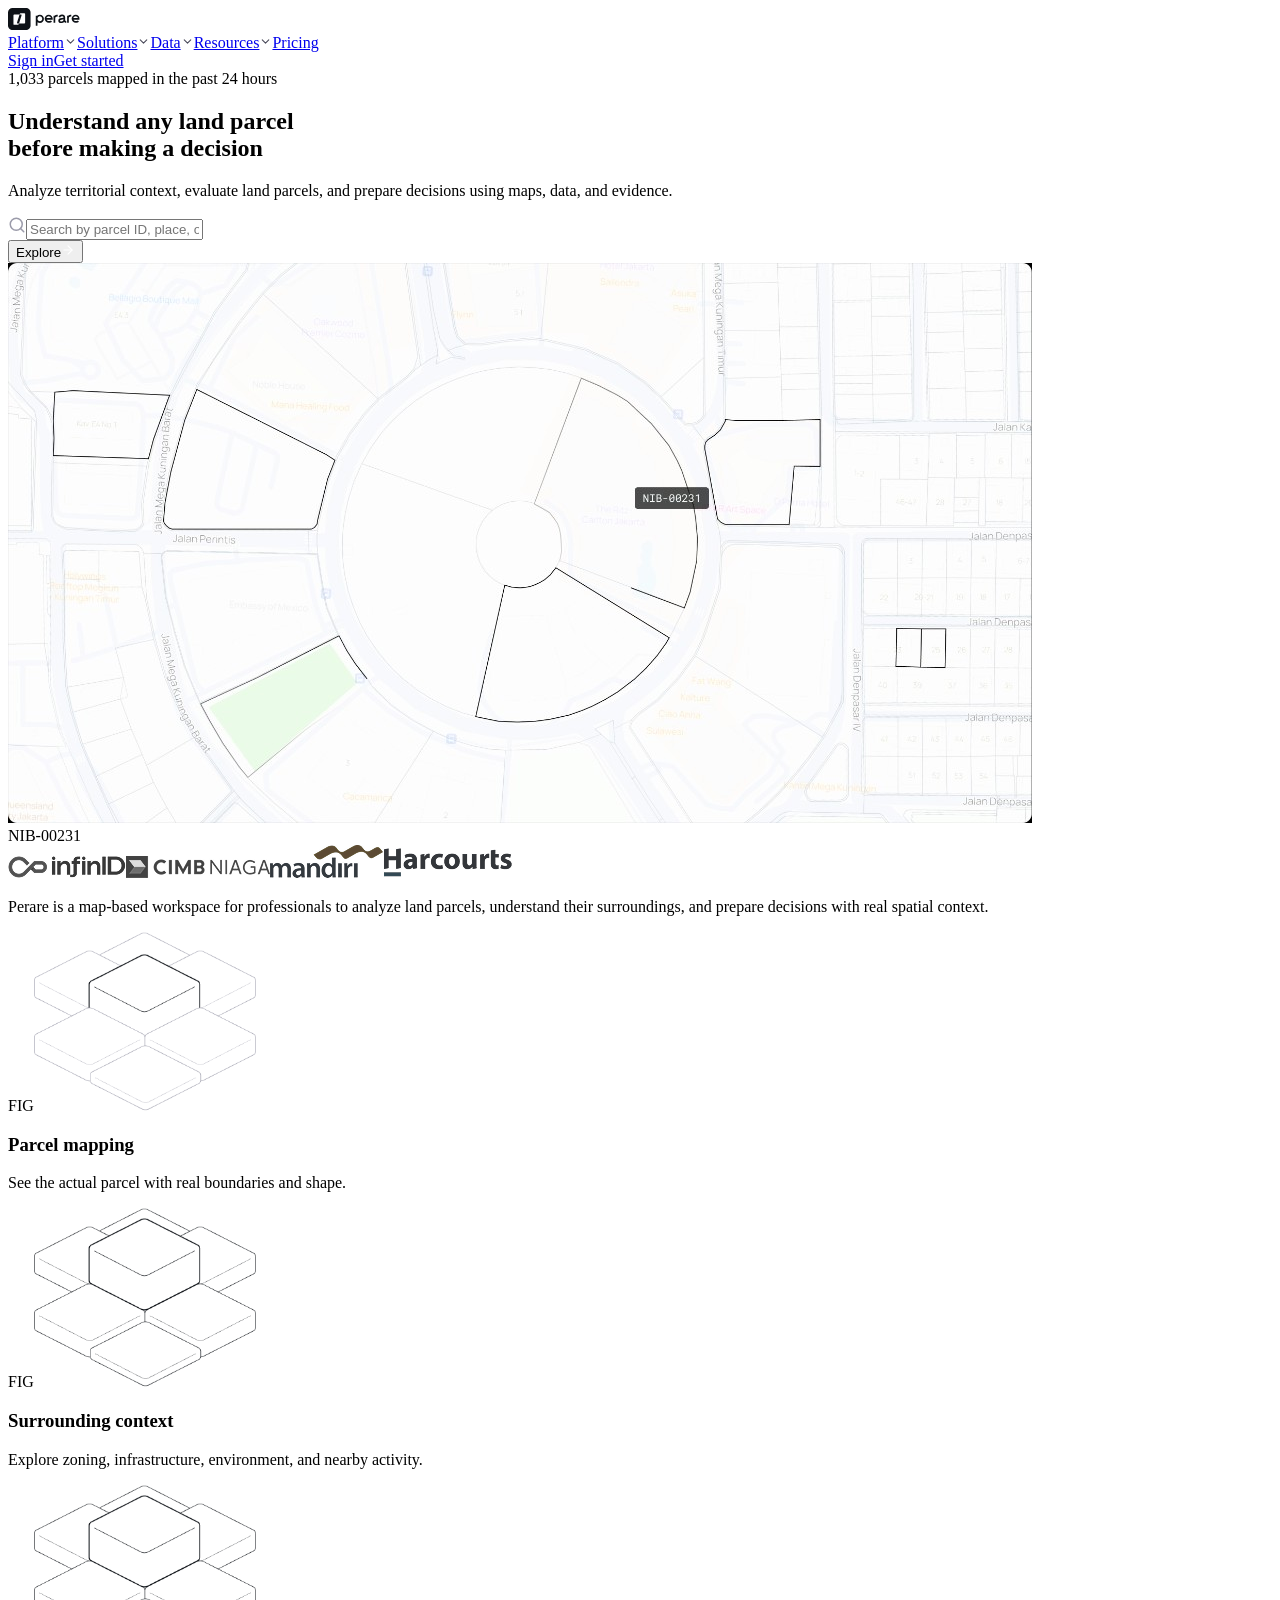
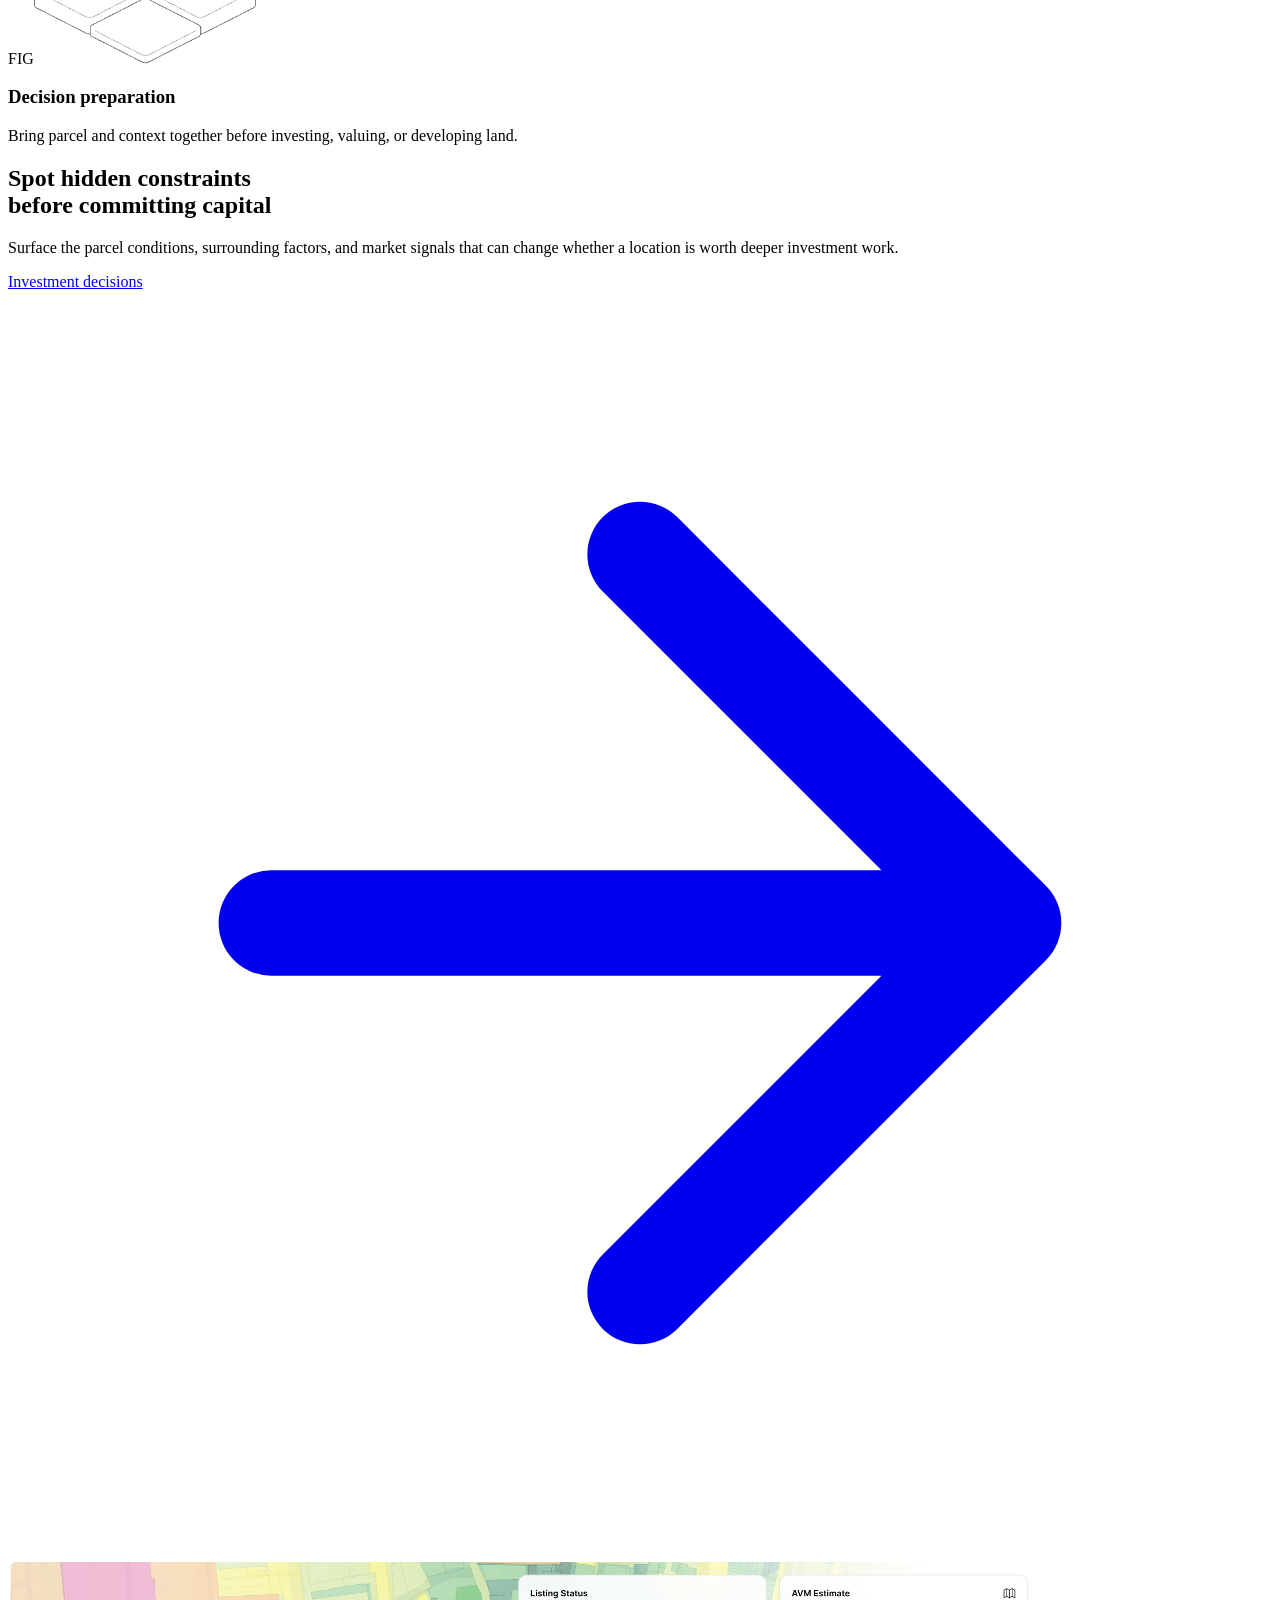
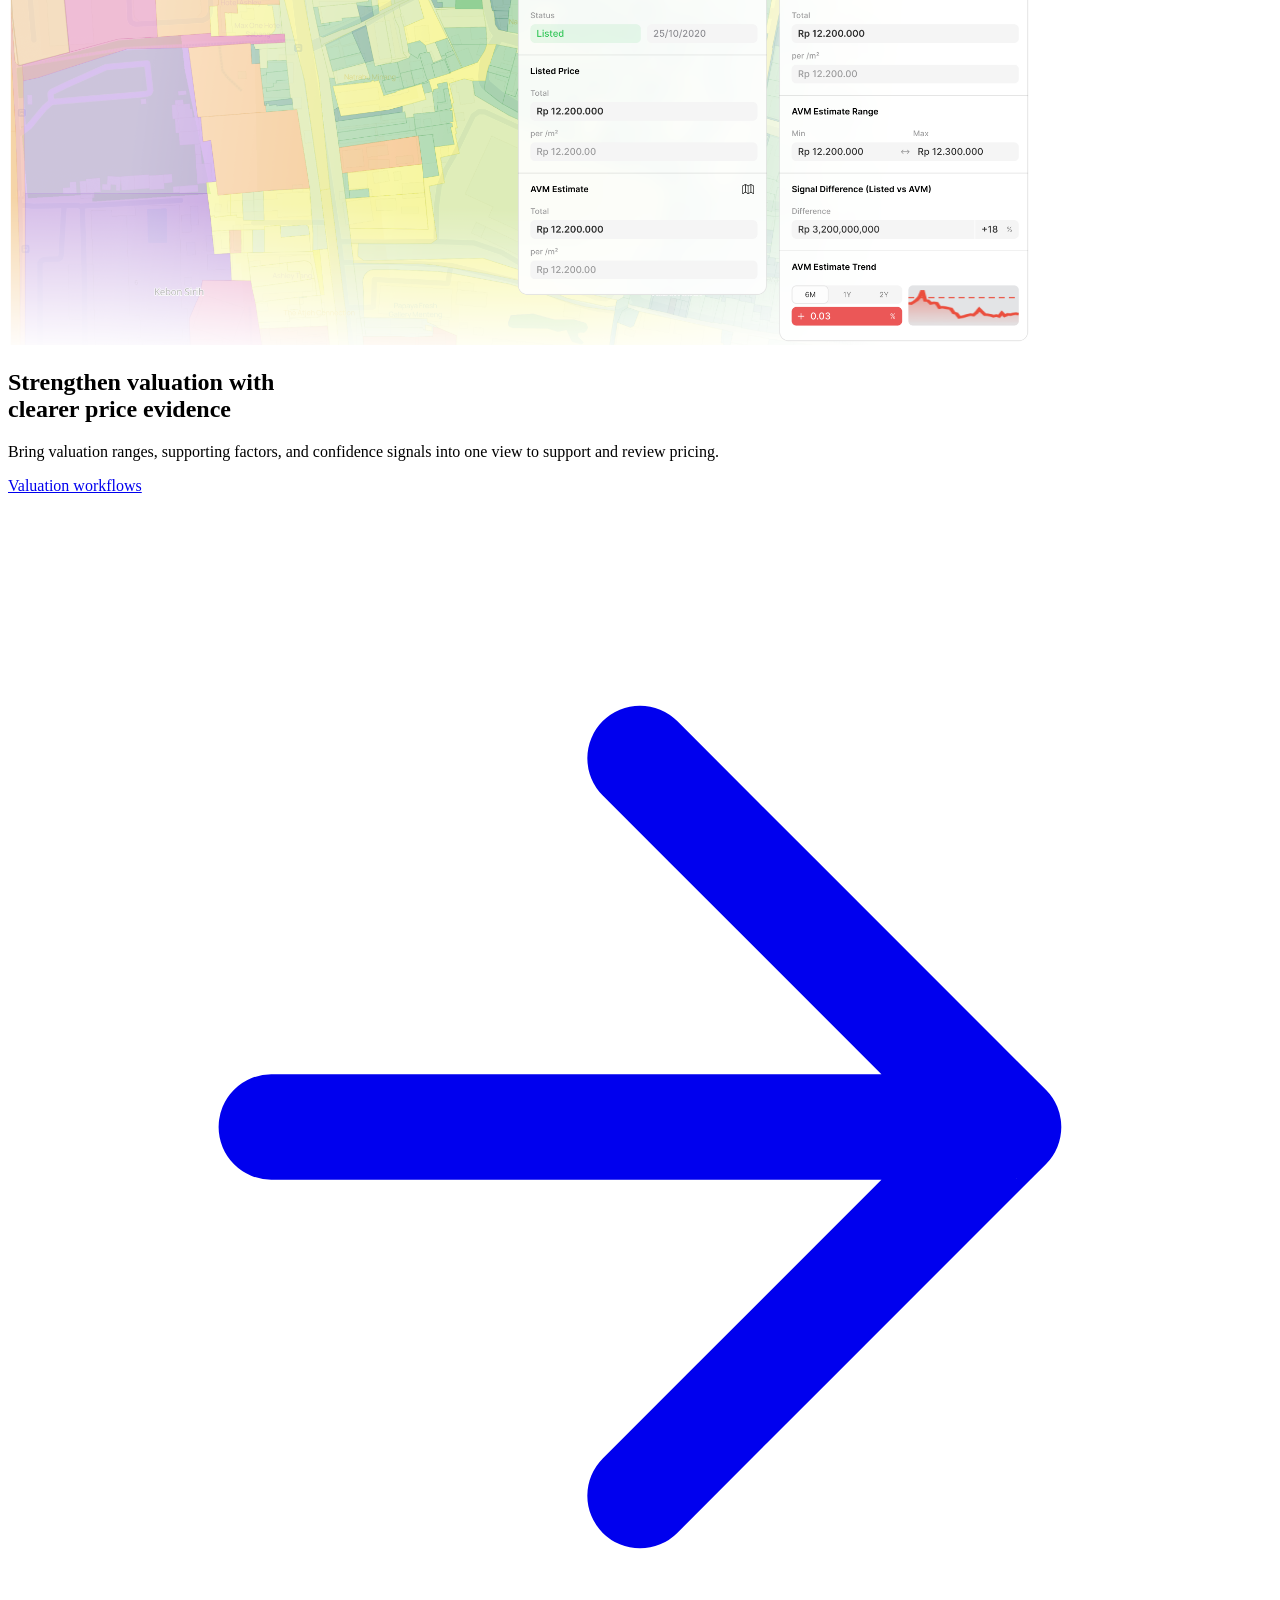
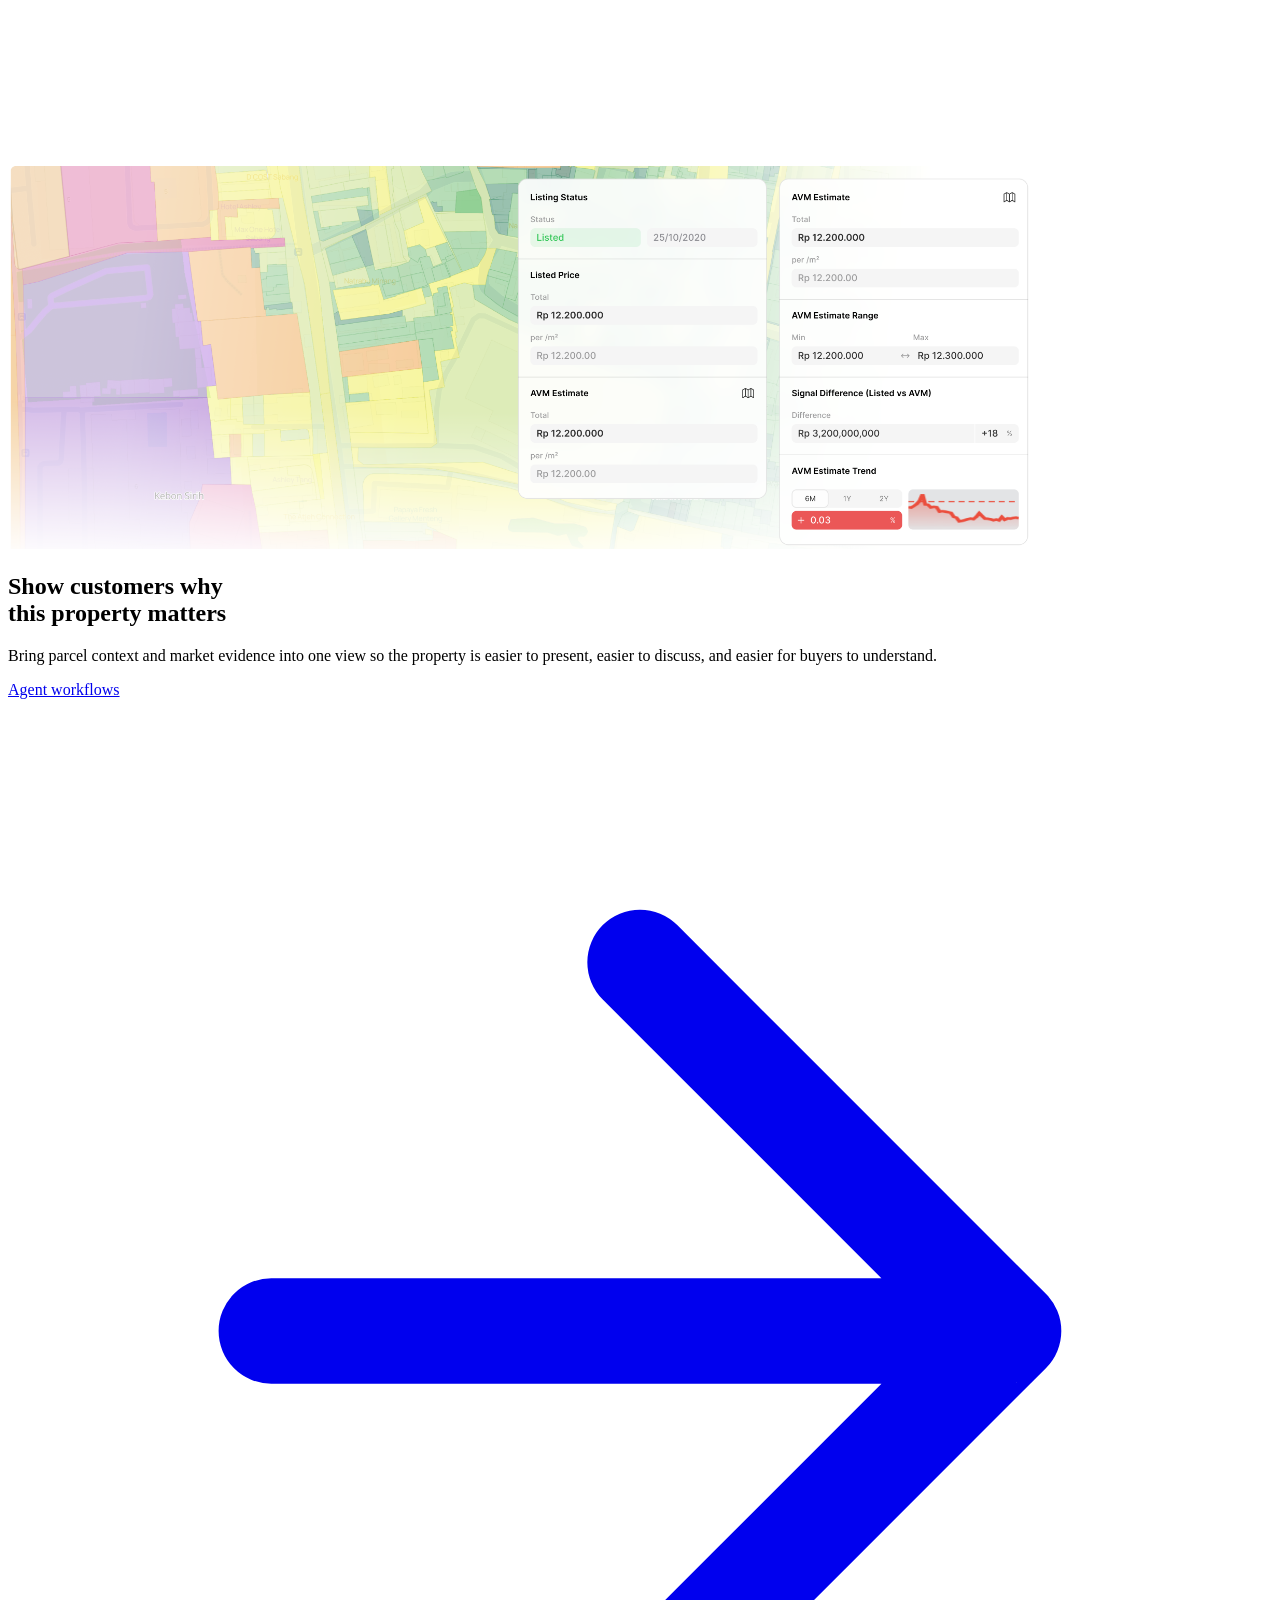
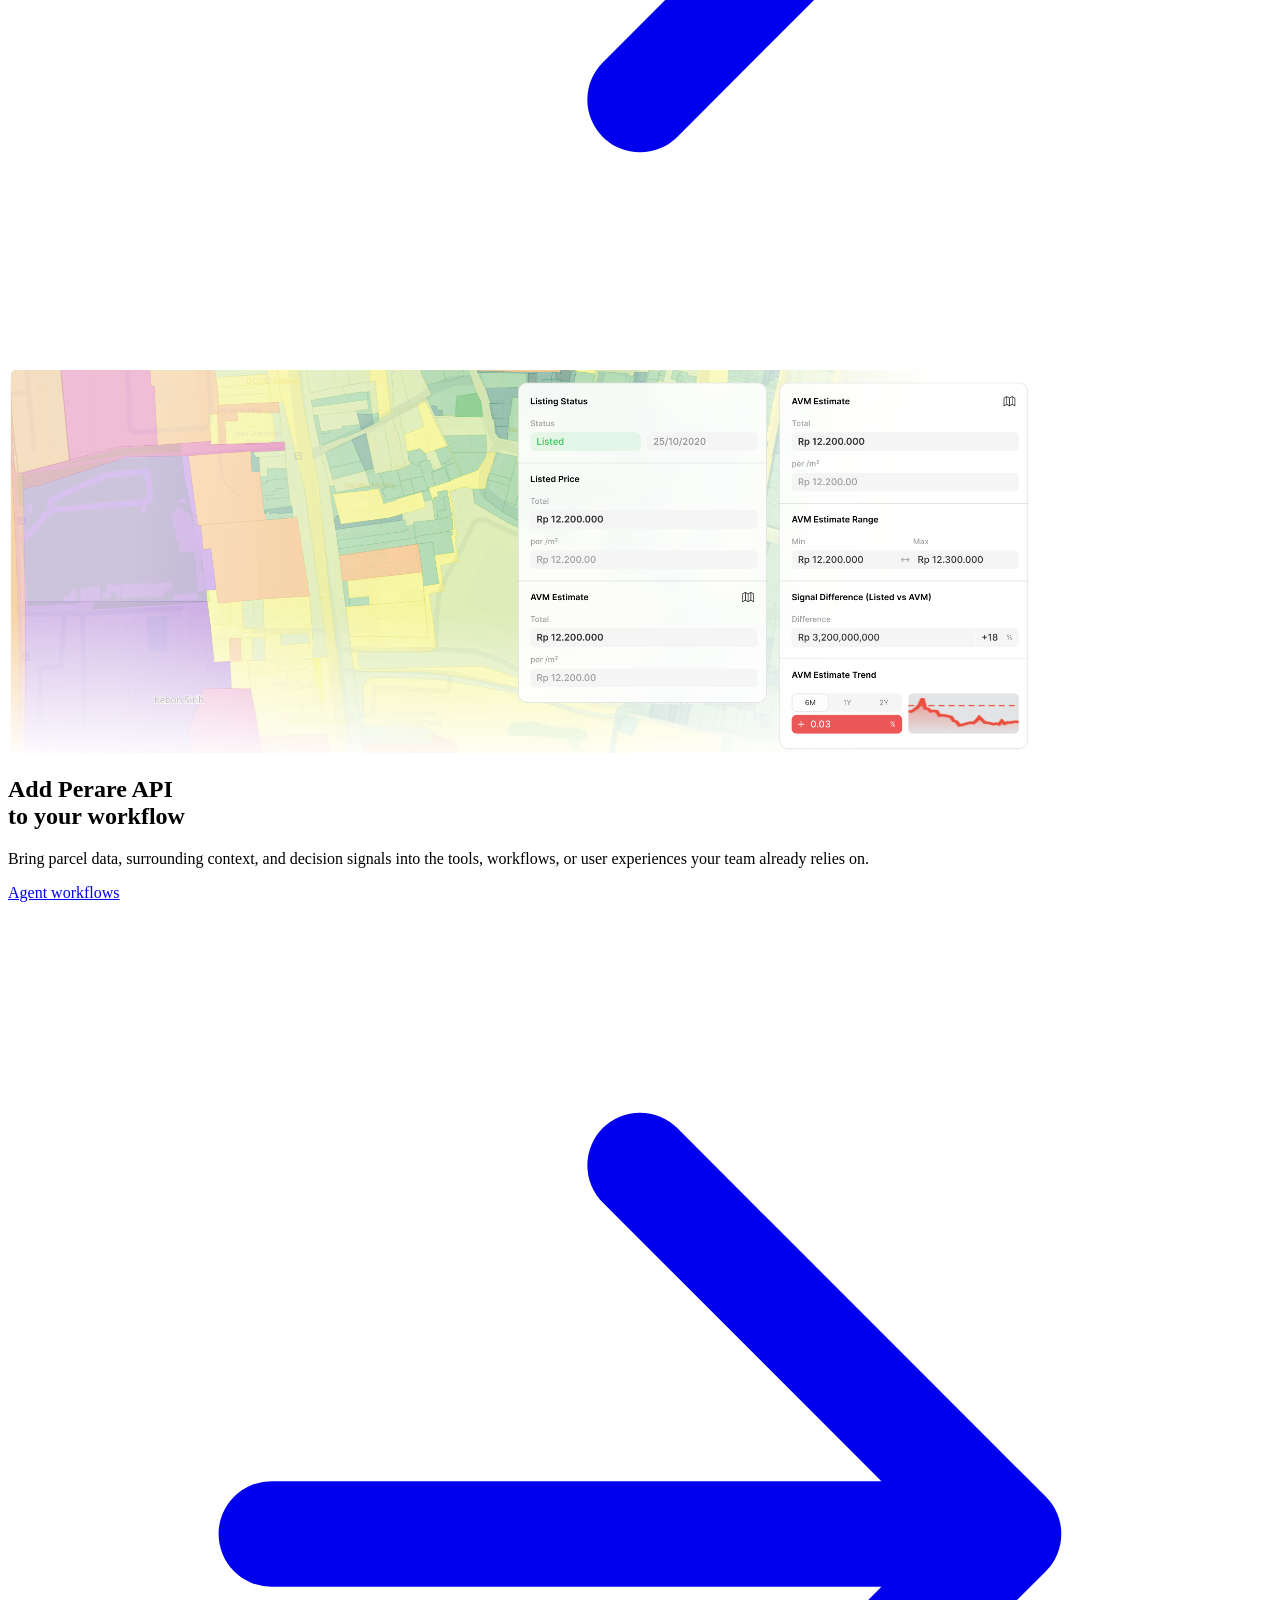
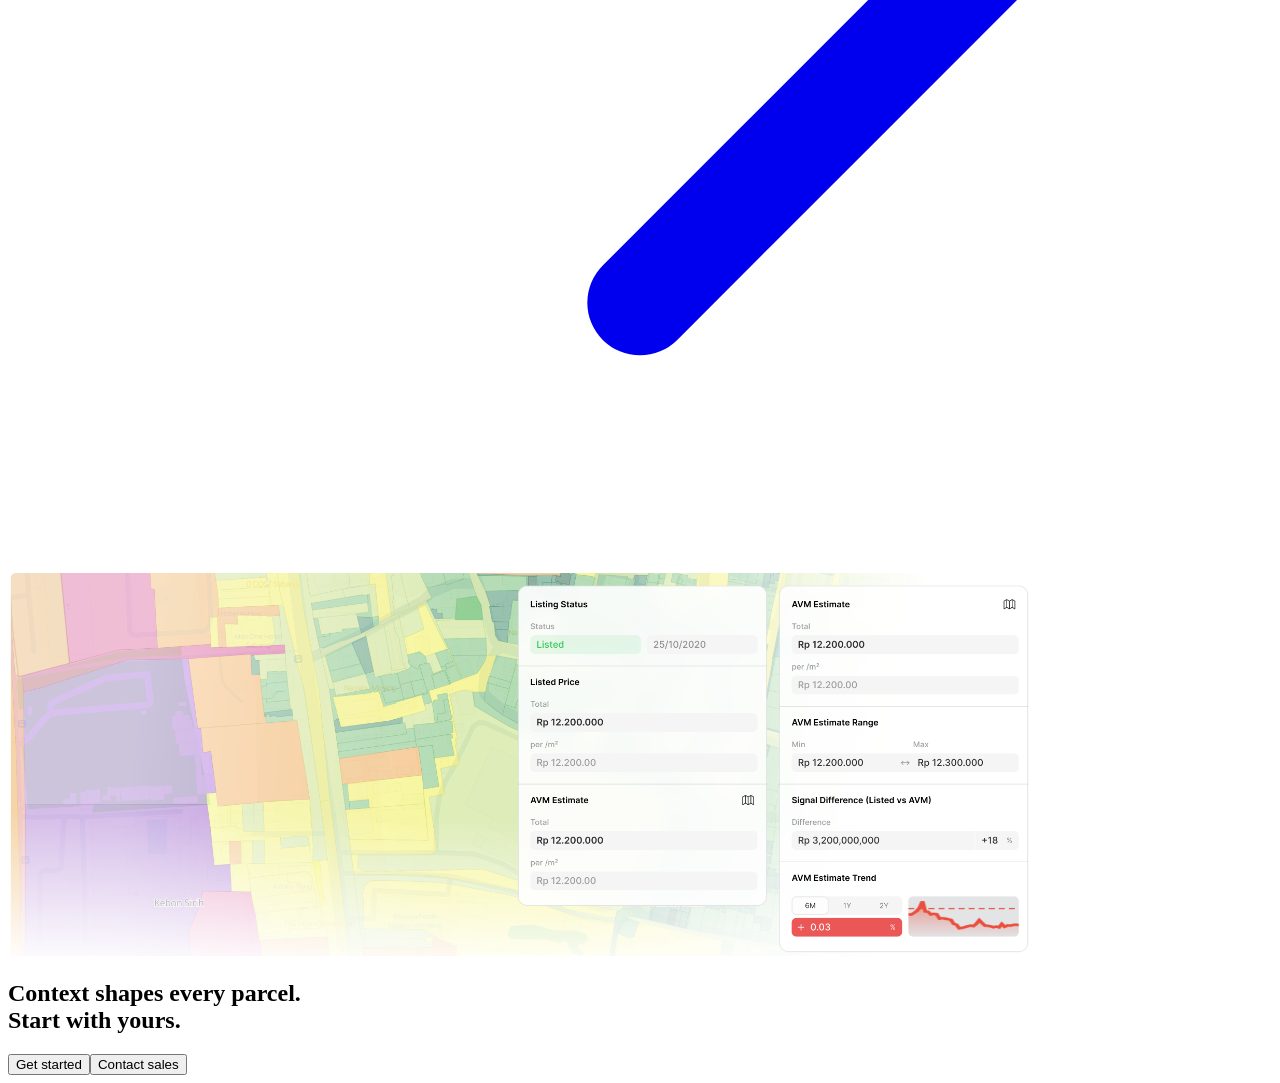
==== index.html @ 96e20bb8 "feat: proxy perare v1 requests via screenshot backend" ====
<!DOCTYPE html><!--ag6nzrgr68XaTGRbLT6WC--><html lang="en"><head><meta charSet="utf-8"/><meta name="viewport" content="width=device-width, initial-scale=1"/><link rel="preload" href="/_next/static/media/797e433ab948586e-s.p.dbea232f.woff2" as="font" crossorigin="" type="font/woff2"/><link rel="preload" href="/_next/static/media/caa3a2e1cccd8315-s.p.853070df.woff2" as="font" crossorigin="" type="font/woff2"/><link rel="preload" as="image" href="/brand/logo.svg"/><link rel="preload" href="/Map.png" as="image"/><link rel="preload" href="/logo-infinid.png" as="image"/><link rel="preload" href="/logo-cimb-niaga.png" as="image"/><link rel="preload" href="/logo-mandiri.png" as="image"/><link rel="preload" href="/logo-harcourts.png" as="image"/><link rel="preload" href="/figure-parcel-mapping.png" as="image"/><link rel="preload" href="/figure-surrounding-context.png" as="image"/><link rel="preload" href="/figure-decision-preparation.png" as="image"/><link rel="preload" href="/valuation-background-new.png" as="image"/><link rel="stylesheet" href="/_next/static/chunks/444aea5c9064225a.css" data-precedence="next"/><link rel="preload" as="script" fetchPriority="low" href="/_next/static/chunks/74f2567fe670fe18.js"/><script src="/_next/static/chunks/82abf2d65f5428ae.js" async=""></script><script src="/_next/static/chunks/2378da1e627371ff.js" async=""></script><script src="/_next/static/chunks/aee6c7720838f8a2.js" async=""></script><script src="/_next/static/chunks/turbopack-595783caa552cc81.js" async=""></script><script src="/_next/static/chunks/ff1a16fafef87110.js" async=""></script><script src="/_next/static/chunks/d2be314c3ece3fbe.js" async=""></script><script src="/_next/static/chunks/b4872826d9ffb447.js" async=""></script><script src="/_next/static/chunks/68d7a78125b8e60d.js" async=""></script><meta name="next-size-adjust" content=""/><title>Landing</title><meta name="description" content="Landing page"/><link rel="icon" href="/favicon.ico?favicon.0b3bf435.ico" sizes="256x256" type="image/x-icon"/><script src="/_next/static/chunks/a6dad97d9634a72d.js" noModule=""></script></head><body class="geist_a71539c9-module__T19VSG__variable geist_mono_8d43a2aa-module__8Li5zG__variable antialiased"><div hidden=""><!--$--><!--/$--></div><header class="sticky top-0 z-50 w-full border-b border-black/[0.08] bg-white"><div class="mx-auto flex h-[72px] w-full max-w-[1323px] items-center justify-between px-3"><a class="flex items-center" href="/"><img alt="Oequ" width="72" height="22" decoding="async" data-nimg="1" style="color:transparent" src="/brand/logo.svg"/></a><nav class="hidden items-center gap-0 md:flex" aria-label="Primary"><a class="group inline-flex h-[33px] items-center gap-1 rounded-lg px-3 text-sm font-medium text-[#4A4A5A] transition-colors hover:bg-black/[0.03] hover:text-[#0E1217] focus-visible:outline-none focus-visible:ring-2 focus-visible:ring-black/20" href="#platform"><span>Platform</span><img alt="" aria-hidden="true" loading="lazy" width="13" height="13" decoding="async" data-nimg="1" class="opacity-80 transition-opacity group-hover:opacity-100" style="color:transparent" src="/icons/chevron-down.svg"/></a><a class="group inline-flex h-[33px] items-center gap-1 rounded-lg px-3 text-sm font-medium text-[#4A4A5A] transition-colors hover:bg-black/[0.03] hover:text-[#0E1217] focus-visible:outline-none focus-visible:ring-2 focus-visible:ring-black/20" href="#solutions"><span>Solutions</span><img alt="" aria-hidden="true" loading="lazy" width="13" height="13" decoding="async" data-nimg="1" class="opacity-80 transition-opacity group-hover:opacity-100" style="color:transparent" src="/icons/chevron-down.svg"/></a><a class="group inline-flex h-[33px] items-center gap-1 rounded-lg px-3 text-sm font-medium text-[#4A4A5A] transition-colors hover:bg-black/[0.03] hover:text-[#0E1217] focus-visible:outline-none focus-visible:ring-2 focus-visible:ring-black/20" href="#data"><span>Data</span><img alt="" aria-hidden="true" loading="lazy" width="13" height="13" decoding="async" data-nimg="1" class="opacity-80 transition-opacity group-hover:opacity-100" style="color:transparent" src="/icons/chevron-down.svg"/></a><a class="group inline-flex h-[33px] items-center gap-1 rounded-lg px-3 text-sm font-medium text-[#4A4A5A] transition-colors hover:bg-black/[0.03] hover:text-[#0E1217] focus-visible:outline-none focus-visible:ring-2 focus-visible:ring-black/20" href="#resources"><span>Resources</span><img alt="" aria-hidden="true" loading="lazy" width="13" height="13" decoding="async" data-nimg="1" class="opacity-80 transition-opacity group-hover:opacity-100" style="color:transparent" src="/icons/chevron-down.svg"/></a><a class="group inline-flex h-[33px] items-center gap-1 rounded-lg px-3 text-sm font-medium text-[#4A4A5A] transition-colors hover:bg-black/[0.03] hover:text-[#0E1217] focus-visible:outline-none focus-visible:ring-2 focus-visible:ring-black/20" href="#pricing"><span>Pricing</span></a></nav><div class="flex items-center gap-3"><a class="hidden h-[33px] items-center rounded-lg px-3 text-sm text-[#4A4A5A] hover:text-[#0E1217] md:inline-flex" href="/signin">Sign in</a><a class="inline-flex h-[37px] items-center gap-2 rounded-[10px] bg-[#0E1217] px-4 text-sm font-normal text-white transition-transform hover:translate-y-[-1px] focus-visible:outline-none focus-visible:ring-2 focus-visible:ring-black/20" href="/get-started"><span>Get started</span><img alt="" aria-hidden="true" loading="lazy" width="14" height="14" decoding="async" data-nimg="1" style="color:transparent" src="/icons/arrow-right.svg"/></a></div></div></header><section class="w-full bg-white py-16 md:py-20"><div class="mx-auto w-full max-w-[1323px] px-3"><div class="space-y-8"><div class="flex"><div class="inline-flex items-center gap-2 rounded-full border border-emerald-200 bg-emerald-50/90 px-4 py-1.5 text-xs font-medium text-[#0E1217] shadow-[0_1px_4px_rgba(0,0,0,0.04)]"><span class="inline-flex h-1.5 w-1.5 rounded-full bg-emerald-400"></span><span>1,033 parcels mapped in the past 24 hours</span></div></div><div class="space-y-4 pt-2"><h1 class="text-balance text-4xl font-medium leading-tight text-[#0E1217] sm:text-5xl md:text-[56px] md:leading-[1.1]">Understand any land parcel<br/>before making a decision</h1><div class="flex flex-col gap-4 lg:flex-row lg:items-center lg:justify-between"><p class="max-w-xl text-pretty text-base leading-relaxed text-[#717182] md:text-lg">Analyze territorial context, evaluate land parcels, and prepare decisions using maps, data, and evidence.</p><div class="relative w-full max-w-sm"><form class="flex items-center justify-between gap-4 rounded-[14px] border border-black/10 bg-white px-5 py-2.5 shadow-[0_2px_12px_rgba(0,0,0,0.04)]"><div class="flex min-w-0 flex-1 items-center gap-3"><span class="inline-flex h-[18px] w-[18px] items-center justify-center text-zinc-500"><svg xmlns="http://www.w3.org/2000/svg" viewBox="0 0 18 18" width="18" height="18" class="h-[18px] w-[18px]" aria-hidden="true"><path d="M8.25 14.25C11.5637 14.25 14.25 11.5637 14.25 8.25C14.25 4.93629 11.5637 2.25 8.25 2.25C4.93629 2.25 2.25 4.93629 2.25 8.25C2.25 11.5637 4.93629 14.25 8.25 14.25Z" fill="none" stroke="#9B9BAA" stroke-width="1.5" stroke-linecap="round" stroke-linejoin="round"></path><path d="M15.7504 15.75L12.5254 12.525" fill="none" stroke="#9B9BAA" stroke-width="1.5" stroke-linecap="round" stroke-linejoin="round"></path></svg></span><input type="text" placeholder="Search by parcel ID, place, or coordinates" class="min-w-0 flex-1 border-none bg-transparent text-sm text-[#0E1217] placeholder:text-[#B5B5C3] focus:outline-none" value=""/></div><button type="submit" class="inline-flex h-[41px] items-center gap-2 rounded-[10px] bg-[#0E1217] px-4 text-sm font-medium text-white transition-transform hover:translate-y-[-1px] focus-visible:outline-none focus-visible:ring-2 focus-visible:ring-black/20 disabled:cursor-wait disabled:opacity-70"><span>Explore</span><img alt="" aria-hidden="true" loading="lazy" width="14" height="14" decoding="async" data-nimg="1" style="color:transparent" src="/icons/arrow-right.svg"/></button></form></div></div></div><div class="relative w-full overflow-hidden rounded-[24px] border border-black/10 bg-white shadow-[0_24px_60px_rgba(15,23,42,0.12)]"><img src="/Map.png" alt="Map with highlighted land parcels" width="1024" height="560" class="block h-auto w-full"/><div class="pointer-events-none absolute left-1/2 top-[46%] flex -translate-x-1/2 -translate-y-1/2 items-center rounded-lg bg-black/75 px-3 py-1.5 text-xs text-white"><span class="font-mono text-[11px] tracking-tight">NIB-00231</span></div></div></div></div></section><section class="w-full bg-white py-10"><div class="mx-auto flex w-full max-w-[1323px] flex-wrap items-center justify-between gap-6 px-3"><img src="/logo-infinid.png" alt="InfinID logo" width="118" height="22" class="block h-auto max-h-[33px] w-auto opacity-80"/><img src="/logo-cimb-niaga.png" alt="CIMB Niaga logo" width="144" height="22" class="block h-auto max-h-[33px] w-auto opacity-80"/><img src="/logo-mandiri.png" alt="Mandiri logo" width="113" height="33" class="block h-auto max-h-[33px] w-auto opacity-80"/><img src="/logo-harcourts.png" alt="Harcourts logo" width="130" height="31" class="block h-auto max-h-[33px] w-auto opacity-80"/></div></section><section class="w-full bg-white py-16 md:py-20"><div class="mx-auto w-full max-w-[1323px] px-3"><p class="text-balance text-[28px] font-medium leading-snug sm:text-[32px] md:text-[40px] md:leading-[1.05] lg:text-[48px] lg:leading-[1]"><span class="text-[#0E1217]">Perare is a map-based workspace</span> <span class="text-[#717182]">for professionals to analyze land parcels, understand their surroundings, and prepare decisions with real spatial context.</span></p></div></section><section class="w-full bg-white py-16 md:py-20"><div class="mx-auto w-full max-w-[1323px] px-3"><div class="flex flex-col gap-10 md:flex-row md:items-stretch md:gap-6"><article class="flex flex-1 flex-col gap-6 border-t border-neutral-200 pt-6 md:border-t-0 md:border-l md:pt-0 first:border-0 md:first:border-l-0"><div class="flex flex-col gap-6 px-5 pt-1"><span class="text-[12px] font-normal tracking-[0.14em] text-[#9B9BAA]">FIG</span><img src="/figure-parcel-mapping.png" alt="Isometric parcel mapping figure" width="222" height="179" class="block h-auto w-[222px] object-contain"/></div><div class="space-y-2 px-5 pb-2"><h3 class="text-[16px] font-medium leading-[1.31] text-[#0E1217]">Parcel mapping</h3><p class="text-[16px] leading-[1.5] text-[#717182]">See the actual parcel with real boundaries and shape.</p></div></article><article class="flex flex-1 flex-col gap-6 border-t border-neutral-200 pt-6 md:border-t-0 md:border-l md:pt-0 first:border-0 md:first:border-l-0"><div class="flex flex-col gap-6 px-5 pt-1"><span class="text-[12px] font-normal tracking-[0.14em] text-[#9B9BAA]">FIG</span><img src="/figure-surrounding-context.png" alt="Isometric surrounding context figure" width="222" height="179" class="block h-auto w-[222px] object-contain"/></div><div class="space-y-2 px-5 pb-2"><h3 class="text-[16px] font-medium leading-[1.31] text-[#0E1217]">Surrounding context</h3><p class="text-[16px] leading-[1.5] text-[#717182]">Explore zoning, infrastructure, environment, and nearby activity.</p></div></article><article class="flex flex-1 flex-col gap-6 border-t border-neutral-200 pt-6 md:border-t-0 md:border-l md:pt-0 first:border-0 md:first:border-l-0"><div class="flex flex-col gap-6 px-5 pt-1"><span class="text-[12px] font-normal tracking-[0.14em] text-[#9B9BAA]">FIG</span><img src="/figure-decision-preparation.png" alt="Isometric decision preparation figure" width="222" height="179" class="block h-auto w-[222px] object-contain"/></div><div class="space-y-2 px-5 pb-2"><h3 class="text-[16px] font-medium leading-[1.31] text-[#0E1217]">Decision preparation</h3><p class="text-[16px] leading-[1.5] text-[#717182]">Bring parcel and context together before investing, valuing, or developing land.</p></div></article></div></div></section><section class="w-full bg-white py-20 md:py-24"><div class="mx-auto w-full max-w-[1323px] px-3"><div class="flex flex-col gap-6 pb-10 lg:flex-row lg:items-start lg:justify-between"><h2 class="flex-1 text-balance text-[32px] font-medium leading-tight text-[#0E1217] sm:text-[36px] md:text-[40px] md:leading-[1.1] lg:text-[44px]">Spot hidden constraints<br/>before committing capital</h2><div class="flex-1 space-y-4 lg:max-w-xl"><p class="text-base leading-[1.33] text-[#717182] md:text-[20px] md:leading-[1.35] lg:text-[24px]">Surface the parcel conditions, surrounding factors, and market signals that can change whether a location is worth deeper investment work.</p><a class="inline-flex items-center gap-2 text-[16px] font-normal leading-[1.32] text-[#9B9BAA]" href="#investment-decisions"><span>Investment decisions</span><span aria-hidden="true" class="inline-flex h-[14px] w-[14px] items-center justify-center text-xs"><svg xmlns="http://www.w3.org/2000/svg" viewBox="0 0 14 14" class="h-[14px] w-[14px]"><path d="M2.916 7h8.167M7 2.917 11.083 7 7 11.083" fill="none" stroke="currentColor" stroke-width="1.1667" stroke-linecap="round" stroke-linejoin="round"></path></svg></span></a></div></div><div class="relative"><img src="/valuation-background-new.png" alt="Constraints and parcel context map" width="1024" height="386" class="block h-auto w-full"/></div></div></section><section class="w-full bg-white py-20 md:py-24"><div class="mx-auto w-full max-w-[1323px] px-3"><div class="flex flex-col gap-6 pb-10 lg:flex-row lg:items-start lg:justify-between"><h2 class="flex-1 text-balance text-[32px] font-medium leading-tight text-[#0E1217] sm:text-[36px] md:text-[40px] md:leading-[1.1] lg:text-[44px]">Strengthen valuation with<br/>clearer price evidence</h2><div class="flex-1 space-y-4 lg:max-w-xl"><p class="text-base leading-[1.33] text-[#717182] md:text-[20px] md:leading-[1.35] lg:text-[24px]">Bring valuation ranges, supporting factors, and confidence signals into one view to support and review pricing.</p><a class="inline-flex items-center gap-2 text-[16px] font-normal leading-[1.32] text-[#9B9BAA]" href="#valuation-workflows"><span>Valuation workflows</span><span aria-hidden="true" class="inline-flex h-[14px] w-[14px] items-center justify-center text-xs"><svg xmlns="http://www.w3.org/2000/svg" viewBox="0 0 14 14" class="h-[14px] w-[14px]"><path d="M2.916 7h8.167M7 2.917 11.083 7 7 11.083" fill="none" stroke="currentColor" stroke-width="1.1667" stroke-linecap="round" stroke-linejoin="round"></path></svg></span></a></div></div><div class="relative"><img src="/valuation-background-new.png" alt="Valuation map background" width="1024" height="386" class="block h-auto w-full"/></div></div></section><section class="w-full bg-white py-20 md:py-24"><div class="mx-auto w-full max-w-[1323px] px-3"><div class="flex flex-col gap-6 pb-10 lg:flex-row lg:items-start lg:justify-between"><h2 class="flex-1 text-balance text-[32px] font-medium leading-tight text-[#0E1217] sm:text-[36px] md:text-[40px] md:leading-[1.1] lg:text-[44px]">Show customers why<br/>this property matters</h2><div class="flex-1 space-y-4 lg:max-w-xl"><p class="text-base leading-[1.33] text-[#717182] md:text-[20px] md:leading-[1.35] lg:text-[24px]">Bring parcel context and market evidence into one view so the property is easier to present, easier to discuss, and easier for buyers to understand.</p><a class="inline-flex items-center gap-2 text-[16px] font-normal leading-[1.32] text-[#9B9BAA]" href="#agent-workflows"><span>Agent workflows</span><span aria-hidden="true" class="inline-flex h-[14px] w-[14px] items-center justify-center text-xs"><svg xmlns="http://www.w3.org/2000/svg" viewBox="0 0 14 14" class="h-[14px] w-[14px]"><path d="M2.916 7h8.167M7 2.917 11.083 7 7 11.083" fill="none" stroke="currentColor" stroke-width="1.1667" stroke-linecap="round" stroke-linejoin="round"></path></svg></span></a></div></div><div class="relative"><img src="/valuation-background-new.png" alt="Valuation map background" width="1024" height="386" class="block h-auto w-full"/></div></div></section><section class="w-full bg-white py-20 md:py-24"><div class="mx-auto w-full max-w-[1323px] px-3"><div class="flex flex-col gap-6 pb-10 lg:flex-row lg:items-start lg:justify-between"><h2 class="flex-1 text-balance text-[32px] font-medium leading-tight text-[#0E1217] sm:text-[36px] md:text-[40px] md:leading-[1.1] lg:text-[44px]">Add Perare API<br/>to your workflow</h2><div class="flex-1 space-y-4 lg:max-w-xl"><p class="text-base leading-[1.33] text-[#717182] md:text-[20px] md:leading-[1.35] lg:text-[24px]">Bring parcel data, surrounding context, and decision signals into the tools, workflows, or user experiences your team already relies on.</p><a class="inline-flex items-center gap-2 text-[16px] font-normal leading-[1.32] text-[#9B9BAA]" href="#api-workflows"><span>Agent workflows</span><span aria-hidden="true" class="inline-flex h-[14px] w-[14px] items-center justify-center text-xs"><svg xmlns="http://www.w3.org/2000/svg" viewBox="0 0 14 14" class="h-[14px] w-[14px]"><path d="M2.916 7h8.167M7 2.917 11.083 7 7 11.083" fill="none" stroke="currentColor" stroke-width="1.1667" stroke-linecap="round" stroke-linejoin="round"></path></svg></span></a></div></div><div class="relative"><img src="/valuation-background-new.png" alt="Valuation map background" width="1024" height="386" class="block h-auto w-full"/></div></div></section><section class="w-full bg-white py-20 md:py-24"><div class="mx-auto flex w-full max-w-[1323px] flex-col items-center gap-8 px-3 text-center"><h2 class="text-balance text-[40px] font-medium leading-[1.06] text-[#0E1217] sm:text-[52px] md:text-[60px] lg:text-[68px]">Context shapes every parcel.<br/>Start with yours.</h2><div class="flex flex-wrap justify-center gap-3"><button class="inline-flex items-center justify-center gap-2 rounded-[4px] border border-[rgba(248,249,250,0.1)] bg-[#28282C] px-4 py-2 text-[16px] font-medium leading-[1.5] text-[#F0FAF7] transition-colors hover:bg-[#3A3A40]">Get started</button><button class="inline-flex items-center justify-center gap-2 rounded-[4px] bg-[#E5E5E5] px-4 py-2 text-[16px] font-medium leading-[1.5] text-[#000000] transition-colors hover:bg-[#D4D4D4]">Contact sales</button></div></div></section><!--$--><!--/$--><script src="/_next/static/chunks/74f2567fe670fe18.js" id="_R_" async=""></script><script>(self.__next_f=self.__next_f||[]).push([0])</script><script>self.__next_f.push([1,"1:\"$Sreact.fragment\"\n2:I[39756,[\"/_next/static/chunks/ff1a16fafef87110.js\",\"/_next/static/chunks/d2be314c3ece3fbe.js\"],\"default\"]\n3:I[37457,[\"/_next/static/chunks/ff1a16fafef87110.js\",\"/_next/static/chunks/d2be314c3ece3fbe.js\"],\"default\"]\n4:I[22016,[\"/_next/static/chunks/b4872826d9ffb447.js\",\"/_next/static/chunks/68d7a78125b8e60d.js\"],\"\"]\n5:I[5500,[\"/_next/static/chunks/b4872826d9ffb447.js\"],\"Image\"]\nd:I[68027,[],\"default\"]\n:HL[\"/_next/static/chunks/444aea5c9064225a.css\",\"style\"]\n:HL[\"/_next/static/media/797e433ab948586e-s.p.dbea232f.woff2\",\"font\",{\"crossOrigin\":\"\",\"type\":\"font/woff2\"}]\n:HL[\"/_next/static/media/caa3a2e1cccd8315-s.p.853070df.woff2\",\"font\",{\"crossOrigin\":\"\",\"type\":\"font/woff2\"}]\n"])</script><script>self.__next_f.push([1,"0:{\"P\":null,\"b\":\"ag6nzrgr68XaTGRbLT6WC\",\"c\":[\"\",\"\"],\"q\":\"\",\"i\":false,\"f\":[[[\"\",{\"children\":[\"(marketing)\",{\"children\":[\"__PAGE__\",{}]}]},\"$undefined\",\"$undefined\",true],[[\"$\",\"$1\",\"c\",{\"children\":[[[\"$\",\"link\",\"0\",{\"rel\":\"stylesheet\",\"href\":\"/_next/static/chunks/444aea5c9064225a.css\",\"precedence\":\"next\",\"crossOrigin\":\"$undefined\",\"nonce\":\"$undefined\"}]],[\"$\",\"html\",null,{\"lang\":\"en\",\"children\":[\"$\",\"body\",null,{\"className\":\"geist_a71539c9-module__T19VSG__variable geist_mono_8d43a2aa-module__8Li5zG__variable antialiased\",\"children\":[\"$\",\"$L2\",null,{\"parallelRouterKey\":\"children\",\"error\":\"$undefined\",\"errorStyles\":\"$undefined\",\"errorScripts\":\"$undefined\",\"template\":[\"$\",\"$L3\",null,{}],\"templateStyles\":\"$undefined\",\"templateScripts\":\"$undefined\",\"notFound\":[[[\"$\",\"title\",null,{\"children\":\"404: This page could not be found.\"}],[\"$\",\"div\",null,{\"style\":{\"fontFamily\":\"system-ui,\\\"Segoe UI\\\",Roboto,Helvetica,Arial,sans-serif,\\\"Apple Color Emoji\\\",\\\"Segoe UI Emoji\\\"\",\"height\":\"100vh\",\"textAlign\":\"center\",\"display\":\"flex\",\"flexDirection\":\"column\",\"alignItems\":\"center\",\"justifyContent\":\"center\"},\"children\":[\"$\",\"div\",null,{\"children\":[[\"$\",\"style\",null,{\"dangerouslySetInnerHTML\":{\"__html\":\"body{color:#000;background:#fff;margin:0}.next-error-h1{border-right:1px solid rgba(0,0,0,.3)}@media (prefers-color-scheme:dark){body{color:#fff;background:#000}.next-error-h1{border-right:1px solid rgba(255,255,255,.3)}}\"}}],[\"$\",\"h1\",null,{\"className\":\"next-error-h1\",\"style\":{\"display\":\"inline-block\",\"margin\":\"0 20px 0 0\",\"padding\":\"0 23px 0 0\",\"fontSize\":24,\"fontWeight\":500,\"verticalAlign\":\"top\",\"lineHeight\":\"49px\"},\"children\":404}],[\"$\",\"div\",null,{\"style\":{\"display\":\"inline-block\"},\"children\":[\"$\",\"h2\",null,{\"style\":{\"fontSize\":14,\"fontWeight\":400,\"lineHeight\":\"49px\",\"margin\":0},\"children\":\"This page could not be found.\"}]}]]}]}]],[]],\"forbidden\":\"$undefined\",\"unauthorized\":\"$undefined\"}]}]}]]}],{\"children\":[[\"$\",\"$1\",\"c\",{\"children\":[[[\"$\",\"script\",\"script-0\",{\"src\":\"/_next/static/chunks/b4872826d9ffb447.js\",\"async\":true,\"nonce\":\"$undefined\"}]],[[\"$\",\"header\",null,{\"className\":\"sticky top-0 z-50 w-full border-b border-black/[0.08] bg-white\",\"children\":[\"$\",\"div\",null,{\"className\":\"mx-auto flex h-[72px] w-full max-w-[1323px] items-center justify-between px-3\",\"children\":[[\"$\",\"$L4\",null,{\"href\":\"/\",\"className\":\"flex items-center\",\"children\":[\"$\",\"$L5\",null,{\"src\":\"/brand/logo.svg\",\"alt\":\"Oequ\",\"width\":72,\"height\":22,\"priority\":true}]}],[\"$\",\"nav\",null,{\"className\":\"hidden items-center gap-0 md:flex\",\"aria-label\":\"Primary\",\"children\":[[\"$\",\"$L4\",\"Platform\",{\"href\":\"#platform\",\"className\":\"group inline-flex h-[33px] items-center gap-1 rounded-lg px-3 text-sm font-medium text-[#4A4A5A] transition-colors hover:bg-black/[0.03] hover:text-[#0E1217] focus-visible:outline-none focus-visible:ring-2 focus-visible:ring-black/20\",\"children\":[[\"$\",\"span\",null,{\"children\":\"Platform\"}],[\"$\",\"$L5\",null,{\"src\":\"/icons/chevron-down.svg\",\"alt\":\"\",\"aria-hidden\":\"true\",\"width\":13,\"height\":13,\"className\":\"opacity-80 transition-opacity group-hover:opacity-100\"}]]}],[\"$\",\"$L4\",\"Solutions\",{\"href\":\"#solutions\",\"className\":\"group inline-flex h-[33px] items-center gap-1 rounded-lg px-3 text-sm font-medium text-[#4A4A5A] transition-colors hover:bg-black/[0.03] hover:text-[#0E1217] focus-visible:outline-none focus-visible:ring-2 focus-visible:ring-black/20\",\"children\":[[\"$\",\"span\",null,{\"children\":\"Solutions\"}],[\"$\",\"$L5\",null,{\"src\":\"/icons/chevron-down.svg\",\"alt\":\"\",\"aria-hidden\":\"true\",\"width\":13,\"height\":13,\"className\":\"opacity-80 transition-opacity group-hover:opacity-100\"}]]}],[\"$\",\"$L4\",\"Data\",{\"href\":\"#data\",\"className\":\"group inline-flex h-[33px] items-center gap-1 rounded-lg px-3 text-sm font-medium text-[#4A4A5A] transition-colors hover:bg-black/[0.03] hover:text-[#0E1217] focus-visible:outline-none focus-visible:ring-2 focus-visible:ring-black/20\",\"children\":[[\"$\",\"span\",null,{\"children\":\"Data\"}],[\"$\",\"$L5\",null,{\"src\":\"/icons/chevron-down.svg\",\"alt\":\"\",\"aria-hidden\":\"true\",\"width\":13,\"height\":13,\"className\":\"opacity-80 transition-opacity group-hover:opacity-100\"}]]}],[\"$\",\"$L4\",\"Resources\",{\"href\":\"#resources\",\"className\":\"group inline-flex h-[33px] items-center gap-1 rounded-lg px-3 text-sm font-medium text-[#4A4A5A] transition-colors hover:bg-black/[0.03] hover:text-[#0E1217] focus-visible:outline-none focus-visible:ring-2 focus-visible:ring-black/20\",\"children\":[\"$L6\",\"$L7\"]}],\"$L8\"]}],\"$L9\"]}]}],\"$La\"]]}],{\"children\":[\"$Lb\",{},null,false,false]},null,false,false]},null,false,false],\"$Lc\",false]],\"m\":\"$undefined\",\"G\":[\"$d\",[]],\"S\":true}\n"])</script><script>self.__next_f.push([1,"e:I[38037,[\"/_next/static/chunks/b4872826d9ffb447.js\",\"/_next/static/chunks/68d7a78125b8e60d.js\"],\"HeroSearch\"]\n19:I[97367,[\"/_next/static/chunks/ff1a16fafef87110.js\",\"/_next/static/chunks/d2be314c3ece3fbe.js\"],\"ViewportBoundary\"]\n1b:I[97367,[\"/_next/static/chunks/ff1a16fafef87110.js\",\"/_next/static/chunks/d2be314c3ece3fbe.js\"],\"MetadataBoundary\"]\n1c:\"$Sreact.suspense\"\n:HL[\"/Map.png\",\"image\"]\n:HL[\"/logo-infinid.png\",\"image\"]\n:HL[\"/logo-cimb-niaga.png\",\"image\"]\n:HL[\"/logo-mandiri.png\",\"image\"]\n:HL[\"/logo-harcourts.png\",\"image\"]\n:HL[\"/figure-parcel-mapping.png\",\"image\"]\n6:[\"$\",\"span\",null,{\"children\":\"Resources\"}]\n7:[\"$\",\"$L5\",null,{\"src\":\"/icons/chevron-down.svg\",\"alt\":\"\",\"aria-hidden\":\"true\",\"width\":13,\"height\":13,\"className\":\"opacity-80 transition-opacity group-hover:opacity-100\"}]\n8:[\"$\",\"$L4\",\"Pricing\",{\"href\":\"#pricing\",\"className\":\"group inline-flex h-[33px] items-center gap-1 rounded-lg px-3 text-sm font-medium text-[#4A4A5A] transition-colors hover:bg-black/[0.03] hover:text-[#0E1217] focus-visible:outline-none focus-visible:ring-2 focus-visible:ring-black/20\",\"children\":[[\"$\",\"span\",null,{\"children\":\"Pricing\"}],null]}]\n9:[\"$\",\"div\",null,{\"className\":\"flex items-center gap-3\",\"children\":[[\"$\",\"$L4\",null,{\"href\":\"/signin\",\"className\":\"hidden h-[33px] items-center rounded-lg px-3 text-sm text-[#4A4A5A] hover:text-[#0E1217] md:inline-flex\",\"children\":\"Sign in\"}],[\"$\",\"$L4\",null,{\"href\":\"/get-started\",\"className\":\"inline-flex h-[37px] items-center gap-2 rounded-[10px] bg-[#0E1217] px-4 text-sm font-normal text-white transition-transform hover:translate-y-[-1px] focus-visible:outline-none focus-visible:ring-2 focus-visible:ring-black/20\",\"children\":[[\"$\",\"span\",null,{\"children\":\"Get started\"}],[\"$\",\"$L5\",null,{\"src\":\"/icons/arrow-right.svg\",\"alt\":\"\",\"aria-hidden\":\"true\",\"width\":14,\"height\":14}]]}]]}]\na:[\"$\",\"$L2\",null,{\"parallelRouterKey\":\"children\",\"error\":\"$undefined\",\"errorStyles\":\"$undefined\",\"errorScripts\":\"$undefined\",\"template\":[\"$\",\"$L3\",null,{}],\"templateStyles\":\"$undefined\",\"templateScripts\":\"$undefined\",\"notFound\":[[[\"$\",\"title\",null,{\"children\":\"404: This page could not be found.\"}],[\"$\",\"div\",null,{\"style\":\"$0:f:0:1:0:props:children:1:props:children:props:children:props:notFound:0:1:props:style\",\"children\":[\"$\",\"div\",null,{\"children\":[[\"$\",\"style\",null,{\"dangerouslySetInnerHTML\":{\"__html\":\"body{color:#000;background:#fff;margin:0}.next-error-h1{border-right:1px solid rgba(0,0,0,.3)}@media (prefers-color-scheme:dark){body{color:#fff;background:#000}.next-error-h1{border-right:1px solid rgba(255,255,255,.3)}}\"}}],[\"$\",\"h1\",null,{\"className\":\"next-error-h1\",\"style\":\"$0:f:0:1:0:props:children:1:props:children:props:children:props:notFound:0:1:props:children:props:children:1:props:style\",\"children\":404}],[\"$\",\"div\",null,{\"style\":\"$0:f:0:1:0:props:children:1:props:children:props:children:props:notFound:0:1:props:children:props:children:2:props:style\",\"children\":[\"$\",\"h2\",null,{\"style\":\"$0:f:0:1:0:props:children:1:props:children:props:children:props:notFound:0:1:props:children:props:children:2:props:children:props:style\",\"children\":\"This page could not be found.\"}]}]]}]}]],[]],\"forbidden\":\"$undefined\",\"unauthorized\":\"$undefined\"}]\n"])</script><script>self.__next_f.push([1,"b:[\"$\",\"$1\",\"c\",{\"children\":[[[\"$\",\"section\",null,{\"className\":\"w-full bg-white py-16 md:py-20\",\"children\":[\"$\",\"div\",null,{\"className\":\"mx-auto w-full max-w-[1323px] px-3\",\"children\":[\"$\",\"div\",null,{\"className\":\"space-y-8\",\"children\":[[\"$\",\"div\",null,{\"className\":\"flex\",\"children\":[\"$\",\"div\",null,{\"className\":\"inline-flex items-center gap-2 rounded-full border border-emerald-200 bg-emerald-50/90 px-4 py-1.5 text-xs font-medium text-[#0E1217] shadow-[0_1px_4px_rgba(0,0,0,0.04)]\",\"children\":[[\"$\",\"span\",null,{\"className\":\"inline-flex h-1.5 w-1.5 rounded-full bg-emerald-400\"}],[\"$\",\"span\",null,{\"children\":\"1,033 parcels mapped in the past 24 hours\"}]]}]}],[\"$\",\"div\",null,{\"className\":\"space-y-4 pt-2\",\"children\":[[\"$\",\"h1\",null,{\"className\":\"text-balance text-4xl font-medium leading-tight text-[#0E1217] sm:text-5xl md:text-[56px] md:leading-[1.1]\",\"children\":[\"Understand any land parcel\",[\"$\",\"br\",null,{}],\"before making a decision\"]}],[\"$\",\"div\",null,{\"className\":\"flex flex-col gap-4 lg:flex-row lg:items-center lg:justify-between\",\"children\":[[\"$\",\"p\",null,{\"className\":\"max-w-xl text-pretty text-base leading-relaxed text-[#717182] md:text-lg\",\"children\":\"Analyze territorial context, evaluate land parcels, and prepare decisions using maps, data, and evidence.\"}],[\"$\",\"$Le\",null,{}]]}]]}],[\"$\",\"div\",null,{\"className\":\"relative w-full overflow-hidden rounded-[24px] border border-black/10 bg-white shadow-[0_24px_60px_rgba(15,23,42,0.12)]\",\"children\":[[\"$\",\"img\",null,{\"src\":\"/Map.png\",\"alt\":\"Map with highlighted land parcels\",\"width\":1024,\"height\":560,\"className\":\"block h-auto w-full\"}],[\"$\",\"div\",null,{\"className\":\"pointer-events-none absolute left-1/2 top-[46%] flex -translate-x-1/2 -translate-y-1/2 items-center rounded-lg bg-black/75 px-3 py-1.5 text-xs text-white\",\"children\":[\"$\",\"span\",null,{\"className\":\"font-mono text-[11px] tracking-tight\",\"children\":\"NIB-00231\"}]}]]}]]}]}]}],[\"$\",\"section\",null,{\"className\":\"w-full bg-white py-10\",\"children\":[\"$\",\"div\",null,{\"className\":\"mx-auto flex w-full max-w-[1323px] flex-wrap items-center justify-between gap-6 px-3\",\"children\":[[\"$\",\"img\",\"/logo-infinid.png\",{\"src\":\"/logo-infinid.png\",\"alt\":\"InfinID logo\",\"width\":118,\"height\":22,\"className\":\"block h-auto max-h-[33px] w-auto opacity-80\"}],[\"$\",\"img\",\"/logo-cimb-niaga.png\",{\"src\":\"/logo-cimb-niaga.png\",\"alt\":\"CIMB Niaga logo\",\"width\":144,\"height\":22,\"className\":\"block h-auto max-h-[33px] w-auto opacity-80\"}],[\"$\",\"img\",\"/logo-mandiri.png\",{\"src\":\"/logo-mandiri.png\",\"alt\":\"Mandiri logo\",\"width\":113,\"height\":33,\"className\":\"block h-auto max-h-[33px] w-auto opacity-80\"}],[\"$\",\"img\",\"/logo-harcourts.png\",{\"src\":\"/logo-harcourts.png\",\"alt\":\"Harcourts logo\",\"width\":130,\"height\":31,\"className\":\"block h-auto max-h-[33px] w-auto opacity-80\"}]]}]}],[\"$\",\"section\",null,{\"className\":\"w-full bg-white py-16 md:py-20\",\"children\":[\"$\",\"div\",null,{\"className\":\"mx-auto w-full max-w-[1323px] px-3\",\"children\":[\"$\",\"p\",null,{\"className\":\"text-balance text-[28px] font-medium leading-snug sm:text-[32px] md:text-[40px] md:leading-[1.05] lg:text-[48px] lg:leading-[1]\",\"children\":[[\"$\",\"span\",null,{\"className\":\"text-[#0E1217]\",\"children\":\"Perare is a map-based workspace\"}],\" \",[\"$\",\"span\",null,{\"className\":\"text-[#717182]\",\"children\":\"for professionals to analyze land parcels, understand their surroundings, and prepare decisions with real spatial context.\"}]]}]}]}],[\"$\",\"section\",null,{\"className\":\"w-full bg-white py-16 md:py-20\",\"children\":[\"$\",\"div\",null,{\"className\":\"mx-auto w-full max-w-[1323px] px-3\",\"children\":[\"$\",\"div\",null,{\"className\":\"flex flex-col gap-10 md:flex-row md:items-stretch md:gap-6\",\"children\":[[\"$\",\"article\",\"Parcel mapping\",{\"className\":\"flex flex-1 flex-col gap-6 border-t border-neutral-200 pt-6 md:border-t-0 md:border-l md:pt-0 first:border-0 md:first:border-l-0\",\"children\":[[\"$\",\"div\",null,{\"className\":\"flex flex-col gap-6 px-5 pt-1\",\"children\":[[\"$\",\"span\",null,{\"className\":\"text-[12px] font-normal tracking-[0.14em] text-[#9B9BAA]\",\"children\":\"FIG\"}],[\"$\",\"img\",null,{\"src\":\"/figure-parcel-mapping.png\",\"alt\":\"Isometric parcel mapping figure\",\"width\":222,\"height\":179,\"className\":\"block h-auto w-[222px] object-contain\"}]]}],\"$Lf\"]}],\"$L10\",\"$L11\"]}]}]}],\"$L12\",\"$L13\",\"$L14\",\"$L15\",\"$L16\"],[\"$L17\"],\"$L18\"]}]\n"])</script><script>self.__next_f.push([1,"c:[\"$\",\"$1\",\"h\",{\"children\":[null,[\"$\",\"$L19\",null,{\"children\":\"$L1a\"}],[\"$\",\"div\",null,{\"hidden\":true,\"children\":[\"$\",\"$L1b\",null,{\"children\":[\"$\",\"$1c\",null,{\"name\":\"Next.Metadata\",\"children\":\"$L1d\"}]}]}],[\"$\",\"meta\",null,{\"name\":\"next-size-adjust\",\"content\":\"\"}]]}]\n"])</script><script>self.__next_f.push([1,"1e:I[97367,[\"/_next/static/chunks/ff1a16fafef87110.js\",\"/_next/static/chunks/d2be314c3ece3fbe.js\"],\"OutletBoundary\"]\n:HL[\"/figure-surrounding-context.png\",\"image\"]\n:HL[\"/figure-decision-preparation.png\",\"image\"]\n:HL[\"/valuation-background-new.png\",\"image\"]\nf:[\"$\",\"div\",null,{\"className\":\"space-y-2 px-5 pb-2\",\"children\":[[\"$\",\"h3\",null,{\"className\":\"text-[16px] font-medium leading-[1.31] text-[#0E1217]\",\"children\":\"Parcel mapping\"}],[\"$\",\"p\",null,{\"className\":\"text-[16px] leading-[1.5] text-[#717182]\",\"children\":\"See the actual parcel with real boundaries and shape.\"}]]}]\n10:[\"$\",\"article\",\"Surrounding context\",{\"className\":\"flex flex-1 flex-col gap-6 border-t border-neutral-200 pt-6 md:border-t-0 md:border-l md:pt-0 first:border-0 md:first:border-l-0\",\"children\":[[\"$\",\"div\",null,{\"className\":\"flex flex-col gap-6 px-5 pt-1\",\"children\":[[\"$\",\"span\",null,{\"className\":\"text-[12px] font-normal tracking-[0.14em] text-[#9B9BAA]\",\"children\":\"FIG\"}],[\"$\",\"img\",null,{\"src\":\"/figure-surrounding-context.png\",\"alt\":\"Isometric surrounding context figure\",\"width\":222,\"height\":179,\"className\":\"block h-auto w-[222px] object-contain\"}]]}],[\"$\",\"div\",null,{\"className\":\"space-y-2 px-5 pb-2\",\"children\":[[\"$\",\"h3\",null,{\"className\":\"text-[16px] font-medium leading-[1.31] text-[#0E1217]\",\"children\":\"Surrounding context\"}],[\"$\",\"p\",null,{\"className\":\"text-[16px] leading-[1.5] text-[#717182]\",\"children\":\"Explore zoning, infrastructure, environment, and nearby activity.\"}]]}]]}]\n11:[\"$\",\"article\",\"Decision preparation\",{\"className\":\"flex flex-1 flex-col gap-6 border-t border-neutral-200 pt-6 md:border-t-0 md:border-l md:pt-0 first:border-0 md:first:border-l-0\",\"children\":[[\"$\",\"div\",null,{\"className\":\"flex flex-col gap-6 px-5 pt-1\",\"children\":[[\"$\",\"span\",null,{\"className\":\"text-[12px] font-normal tracking-[0.14em] text-[#9B9BAA]\",\"children\":\"FIG\"}],[\"$\",\"img\",null,{\"src\":\"/figure-decision-preparation.png\",\"alt\":\"Isometric decision preparation figure\",\"width\":222,\"height\":179,\"className\":\"block h-auto w-[222px] object-contain\"}]]}],[\"$\",\"div\",null,{\"className\":\"space-y-2 px-5 pb-2\",\"children\":[[\"$\",\"h3\",null,{\"className\":\"text-[16px] font-medium leading-[1.31] text-[#0E1217]\",\"children\":\"Decision preparation\"}],[\"$\",\"p\",null,{\"className\":\"text-[16px] leading-[1.5] text-[#717182]\",\"children\":\"Bring parcel and context together before investing, valuing, or developing land.\"}]]}]]}]\n"])</script><script>self.__next_f.push([1,"12:[\"$\",\"section\",null,{\"className\":\"w-full bg-white py-20 md:py-24\",\"children\":[\"$\",\"div\",null,{\"className\":\"mx-auto w-full max-w-[1323px] px-3\",\"children\":[[\"$\",\"div\",null,{\"className\":\"flex flex-col gap-6 pb-10 lg:flex-row lg:items-start lg:justify-between\",\"children\":[[\"$\",\"h2\",null,{\"className\":\"flex-1 text-balance text-[32px] font-medium leading-tight text-[#0E1217] sm:text-[36px] md:text-[40px] md:leading-[1.1] lg:text-[44px]\",\"children\":[\"Spot hidden constraints\",[\"$\",\"br\",null,{}],\"before committing capital\"]}],[\"$\",\"div\",null,{\"className\":\"flex-1 space-y-4 lg:max-w-xl\",\"children\":[[\"$\",\"p\",null,{\"className\":\"text-base leading-[1.33] text-[#717182] md:text-[20px] md:leading-[1.35] lg:text-[24px]\",\"children\":\"Surface the parcel conditions, surrounding factors, and market signals that can change whether a location is worth deeper investment work.\"}],[\"$\",\"$L4\",null,{\"href\":\"#investment-decisions\",\"className\":\"inline-flex items-center gap-2 text-[16px] font-normal leading-[1.32] text-[#9B9BAA]\",\"children\":[[\"$\",\"span\",null,{\"children\":\"Investment decisions\"}],[\"$\",\"span\",null,{\"aria-hidden\":\"true\",\"className\":\"inline-flex h-[14px] w-[14px] items-center justify-center text-xs\",\"children\":[\"$\",\"svg\",null,{\"xmlns\":\"http://www.w3.org/2000/svg\",\"viewBox\":\"0 0 14 14\",\"className\":\"h-[14px] w-[14px]\",\"children\":[\"$\",\"path\",null,{\"d\":\"M2.916 7h8.167M7 2.917 11.083 7 7 11.083\",\"fill\":\"none\",\"stroke\":\"currentColor\",\"strokeWidth\":\"1.1667\",\"strokeLinecap\":\"round\",\"strokeLinejoin\":\"round\"}]}]}]]}]]}]]}],[\"$\",\"div\",null,{\"className\":\"relative\",\"children\":[\"$\",\"img\",null,{\"src\":\"/valuation-background-new.png\",\"alt\":\"Constraints and parcel context map\",\"width\":1024,\"height\":386,\"className\":\"block h-auto w-full\"}]}]]}]}]\n"])</script><script>self.__next_f.push([1,"13:[\"$\",\"section\",null,{\"className\":\"w-full bg-white py-20 md:py-24\",\"children\":[\"$\",\"div\",null,{\"className\":\"mx-auto w-full max-w-[1323px] px-3\",\"children\":[[\"$\",\"div\",null,{\"className\":\"flex flex-col gap-6 pb-10 lg:flex-row lg:items-start lg:justify-between\",\"children\":[[\"$\",\"h2\",null,{\"className\":\"flex-1 text-balance text-[32px] font-medium leading-tight text-[#0E1217] sm:text-[36px] md:text-[40px] md:leading-[1.1] lg:text-[44px]\",\"children\":[\"Strengthen valuation with\",[\"$\",\"br\",null,{}],\"clearer price evidence\"]}],[\"$\",\"div\",null,{\"className\":\"flex-1 space-y-4 lg:max-w-xl\",\"children\":[[\"$\",\"p\",null,{\"className\":\"text-base leading-[1.33] text-[#717182] md:text-[20px] md:leading-[1.35] lg:text-[24px]\",\"children\":\"Bring valuation ranges, supporting factors, and confidence signals into one view to support and review pricing.\"}],[\"$\",\"$L4\",null,{\"href\":\"#valuation-workflows\",\"className\":\"inline-flex items-center gap-2 text-[16px] font-normal leading-[1.32] text-[#9B9BAA]\",\"children\":[[\"$\",\"span\",null,{\"children\":\"Valuation workflows\"}],[\"$\",\"span\",null,{\"aria-hidden\":\"true\",\"className\":\"inline-flex h-[14px] w-[14px] items-center justify-center text-xs\",\"children\":[\"$\",\"svg\",null,{\"xmlns\":\"http://www.w3.org/2000/svg\",\"viewBox\":\"0 0 14 14\",\"className\":\"h-[14px] w-[14px]\",\"children\":[\"$\",\"path\",null,{\"d\":\"M2.916 7h8.167M7 2.917 11.083 7 7 11.083\",\"fill\":\"none\",\"stroke\":\"currentColor\",\"strokeWidth\":\"1.1667\",\"strokeLinecap\":\"round\",\"strokeLinejoin\":\"round\"}]}]}]]}]]}]]}],[\"$\",\"div\",null,{\"className\":\"relative\",\"children\":[\"$\",\"img\",null,{\"src\":\"/valuation-background-new.png\",\"alt\":\"Valuation map background\",\"width\":1024,\"height\":386,\"className\":\"block h-auto w-full\"}]}]]}]}]\n"])</script><script>self.__next_f.push([1,"14:[\"$\",\"section\",null,{\"className\":\"w-full bg-white py-20 md:py-24\",\"children\":[\"$\",\"div\",null,{\"className\":\"mx-auto w-full max-w-[1323px] px-3\",\"children\":[[\"$\",\"div\",null,{\"className\":\"flex flex-col gap-6 pb-10 lg:flex-row lg:items-start lg:justify-between\",\"children\":[[\"$\",\"h2\",null,{\"className\":\"flex-1 text-balance text-[32px] font-medium leading-tight text-[#0E1217] sm:text-[36px] md:text-[40px] md:leading-[1.1] lg:text-[44px]\",\"children\":[\"Show customers why\",[\"$\",\"br\",null,{}],\"this property matters\"]}],[\"$\",\"div\",null,{\"className\":\"flex-1 space-y-4 lg:max-w-xl\",\"children\":[[\"$\",\"p\",null,{\"className\":\"text-base leading-[1.33] text-[#717182] md:text-[20px] md:leading-[1.35] lg:text-[24px]\",\"children\":\"Bring parcel context and market evidence into one view so the property is easier to present, easier to discuss, and easier for buyers to understand.\"}],[\"$\",\"$L4\",null,{\"href\":\"#agent-workflows\",\"className\":\"inline-flex items-center gap-2 text-[16px] font-normal leading-[1.32] text-[#9B9BAA]\",\"children\":[[\"$\",\"span\",null,{\"children\":\"Agent workflows\"}],[\"$\",\"span\",null,{\"aria-hidden\":\"true\",\"className\":\"inline-flex h-[14px] w-[14px] items-center justify-center text-xs\",\"children\":[\"$\",\"svg\",null,{\"xmlns\":\"http://www.w3.org/2000/svg\",\"viewBox\":\"0 0 14 14\",\"className\":\"h-[14px] w-[14px]\",\"children\":[\"$\",\"path\",null,{\"d\":\"M2.916 7h8.167M7 2.917 11.083 7 7 11.083\",\"fill\":\"none\",\"stroke\":\"currentColor\",\"strokeWidth\":\"1.1667\",\"strokeLinecap\":\"round\",\"strokeLinejoin\":\"round\"}]}]}]]}]]}]]}],[\"$\",\"div\",null,{\"className\":\"relative\",\"children\":[\"$\",\"img\",null,{\"src\":\"/valuation-background-new.png\",\"alt\":\"Valuation map background\",\"width\":1024,\"height\":386,\"className\":\"block h-auto w-full\"}]}]]}]}]\n"])</script><script>self.__next_f.push([1,"15:[\"$\",\"section\",null,{\"className\":\"w-full bg-white py-20 md:py-24\",\"children\":[\"$\",\"div\",null,{\"className\":\"mx-auto w-full max-w-[1323px] px-3\",\"children\":[[\"$\",\"div\",null,{\"className\":\"flex flex-col gap-6 pb-10 lg:flex-row lg:items-start lg:justify-between\",\"children\":[[\"$\",\"h2\",null,{\"className\":\"flex-1 text-balance text-[32px] font-medium leading-tight text-[#0E1217] sm:text-[36px] md:text-[40px] md:leading-[1.1] lg:text-[44px]\",\"children\":[\"Add Perare API\",[\"$\",\"br\",null,{}],\"to your workflow\"]}],[\"$\",\"div\",null,{\"className\":\"flex-1 space-y-4 lg:max-w-xl\",\"children\":[[\"$\",\"p\",null,{\"className\":\"text-base leading-[1.33] text-[#717182] md:text-[20px] md:leading-[1.35] lg:text-[24px]\",\"children\":\"Bring parcel data, surrounding context, and decision signals into the tools, workflows, or user experiences your team already relies on.\"}],[\"$\",\"$L4\",null,{\"href\":\"#api-workflows\",\"className\":\"inline-flex items-center gap-2 text-[16px] font-normal leading-[1.32] text-[#9B9BAA]\",\"children\":[[\"$\",\"span\",null,{\"children\":\"Agent workflows\"}],[\"$\",\"span\",null,{\"aria-hidden\":\"true\",\"className\":\"inline-flex h-[14px] w-[14px] items-center justify-center text-xs\",\"children\":[\"$\",\"svg\",null,{\"xmlns\":\"http://www.w3.org/2000/svg\",\"viewBox\":\"0 0 14 14\",\"className\":\"h-[14px] w-[14px]\",\"children\":[\"$\",\"path\",null,{\"d\":\"M2.916 7h8.167M7 2.917 11.083 7 7 11.083\",\"fill\":\"none\",\"stroke\":\"currentColor\",\"strokeWidth\":\"1.1667\",\"strokeLinecap\":\"round\",\"strokeLinejoin\":\"round\"}]}]}]]}]]}]]}],[\"$\",\"div\",null,{\"className\":\"relative\",\"children\":[\"$\",\"img\",null,{\"src\":\"/valuation-background-new.png\",\"alt\":\"Valuation map background\",\"width\":1024,\"height\":386,\"className\":\"block h-auto w-full\"}]}]]}]}]\n"])</script><script>self.__next_f.push([1,"16:[\"$\",\"section\",null,{\"className\":\"w-full bg-white py-20 md:py-24\",\"children\":[\"$\",\"div\",null,{\"className\":\"mx-auto flex w-full max-w-[1323px] flex-col items-center gap-8 px-3 text-center\",\"children\":[[\"$\",\"h2\",null,{\"className\":\"text-balance text-[40px] font-medium leading-[1.06] text-[#0E1217] sm:text-[52px] md:text-[60px] lg:text-[68px]\",\"children\":[\"Context shapes every parcel.\",[\"$\",\"br\",null,{}],\"Start with yours.\"]}],[\"$\",\"div\",null,{\"className\":\"flex flex-wrap justify-center gap-3\",\"children\":[[\"$\",\"button\",null,{\"className\":\"inline-flex items-center justify-center gap-2 rounded-[4px] border border-[rgba(248,249,250,0.1)] bg-[#28282C] px-4 py-2 text-[16px] font-medium leading-[1.5] text-[#F0FAF7] transition-colors hover:bg-[#3A3A40]\",\"children\":\"Get started\"}],[\"$\",\"button\",null,{\"className\":\"inline-flex items-center justify-center gap-2 rounded-[4px] bg-[#E5E5E5] px-4 py-2 text-[16px] font-medium leading-[1.5] text-[#000000] transition-colors hover:bg-[#D4D4D4]\",\"children\":\"Contact sales\"}]]}]]}]}]\n17:[\"$\",\"script\",\"script-0\",{\"src\":\"/_next/static/chunks/68d7a78125b8e60d.js\",\"async\":true,\"nonce\":\"$undefined\"}]\n18:[\"$\",\"$L1e\",null,{\"children\":[\"$\",\"$1c\",null,{\"name\":\"Next.MetadataOutlet\",\"children\":\"$@1f\"}]}]\n"])</script><script>self.__next_f.push([1,"1a:[[\"$\",\"meta\",\"0\",{\"charSet\":\"utf-8\"}],[\"$\",\"meta\",\"1\",{\"name\":\"viewport\",\"content\":\"width=device-width, initial-scale=1\"}]]\n"])</script><script>self.__next_f.push([1,"20:I[27201,[\"/_next/static/chunks/ff1a16fafef87110.js\",\"/_next/static/chunks/d2be314c3ece3fbe.js\"],\"IconMark\"]\n1d:[[\"$\",\"title\",\"0\",{\"children\":\"Landing\"}],[\"$\",\"meta\",\"1\",{\"name\":\"description\",\"content\":\"Landing page\"}],[\"$\",\"link\",\"2\",{\"rel\":\"icon\",\"href\":\"/favicon.ico?favicon.0b3bf435.ico\",\"sizes\":\"256x256\",\"type\":\"image/x-icon\"}],[\"$\",\"$L20\",\"3\",{}]]\n1f:null\n"])</script></body></html>
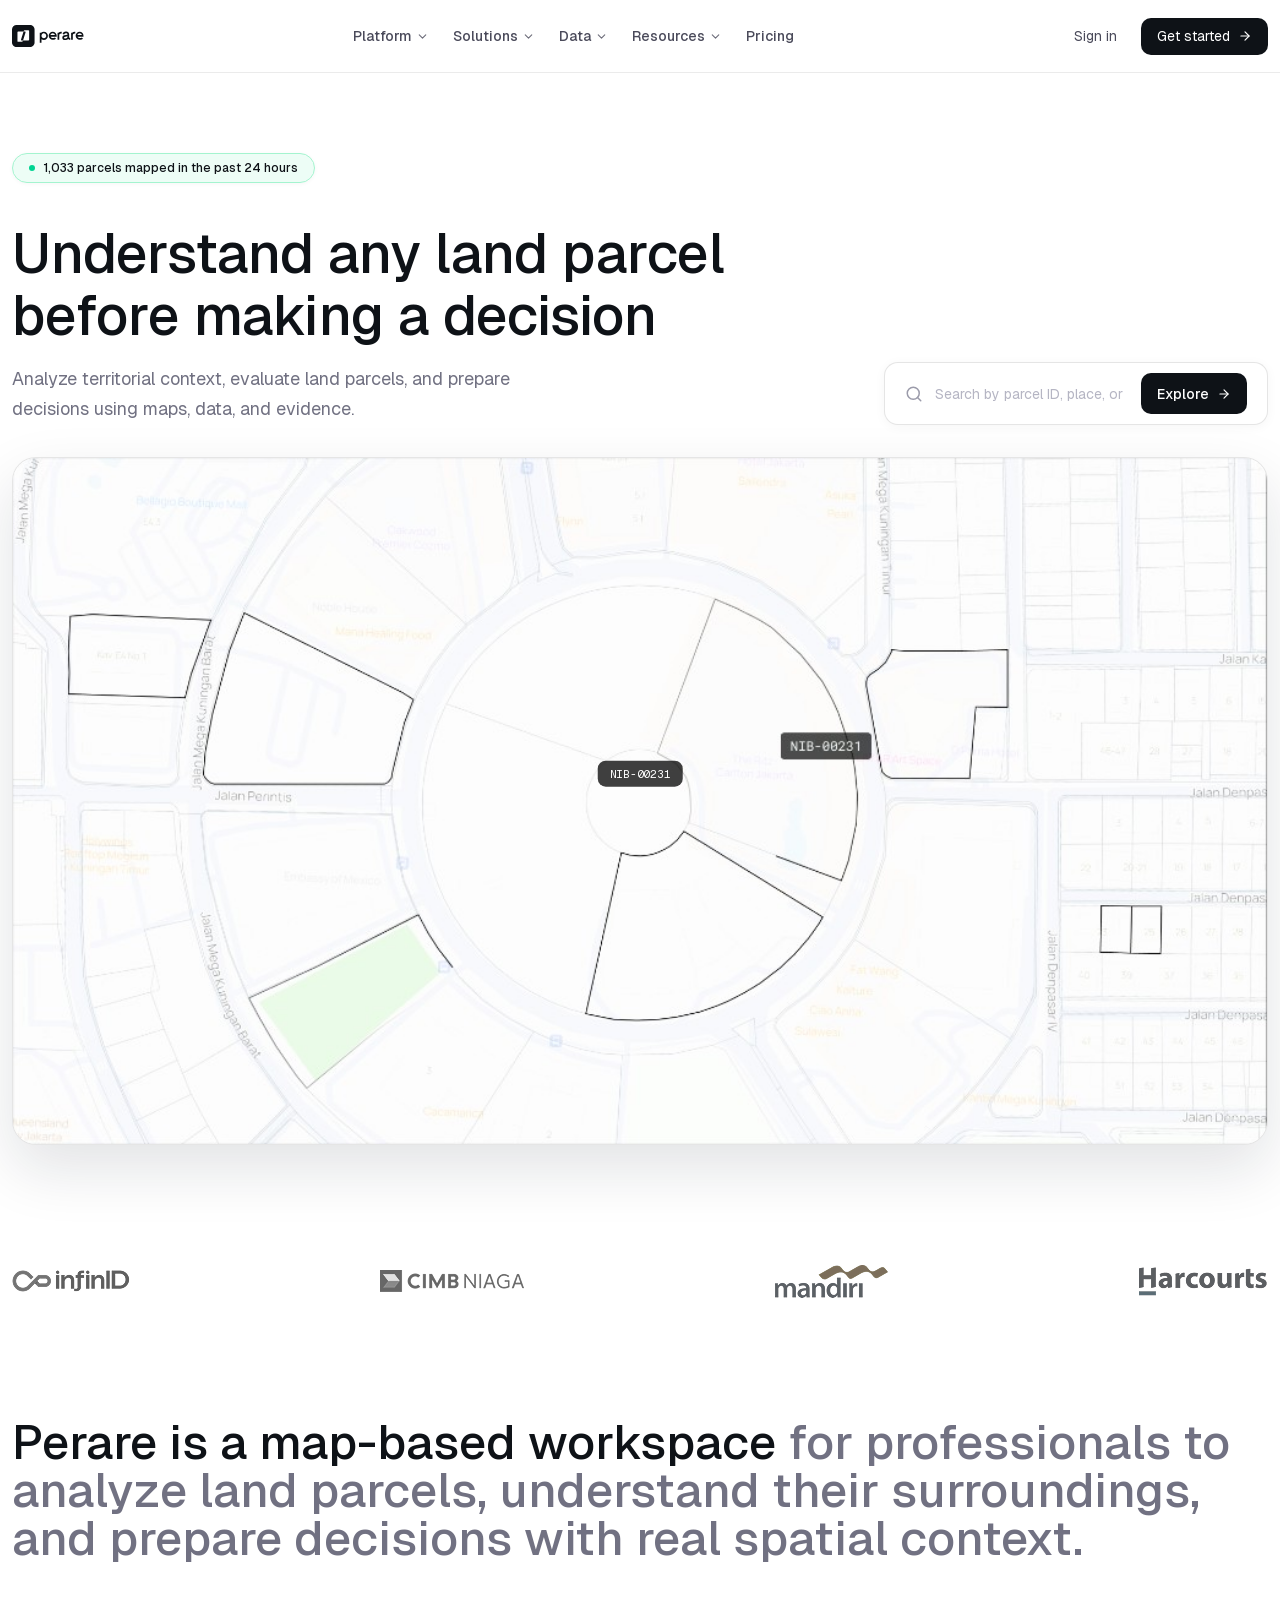
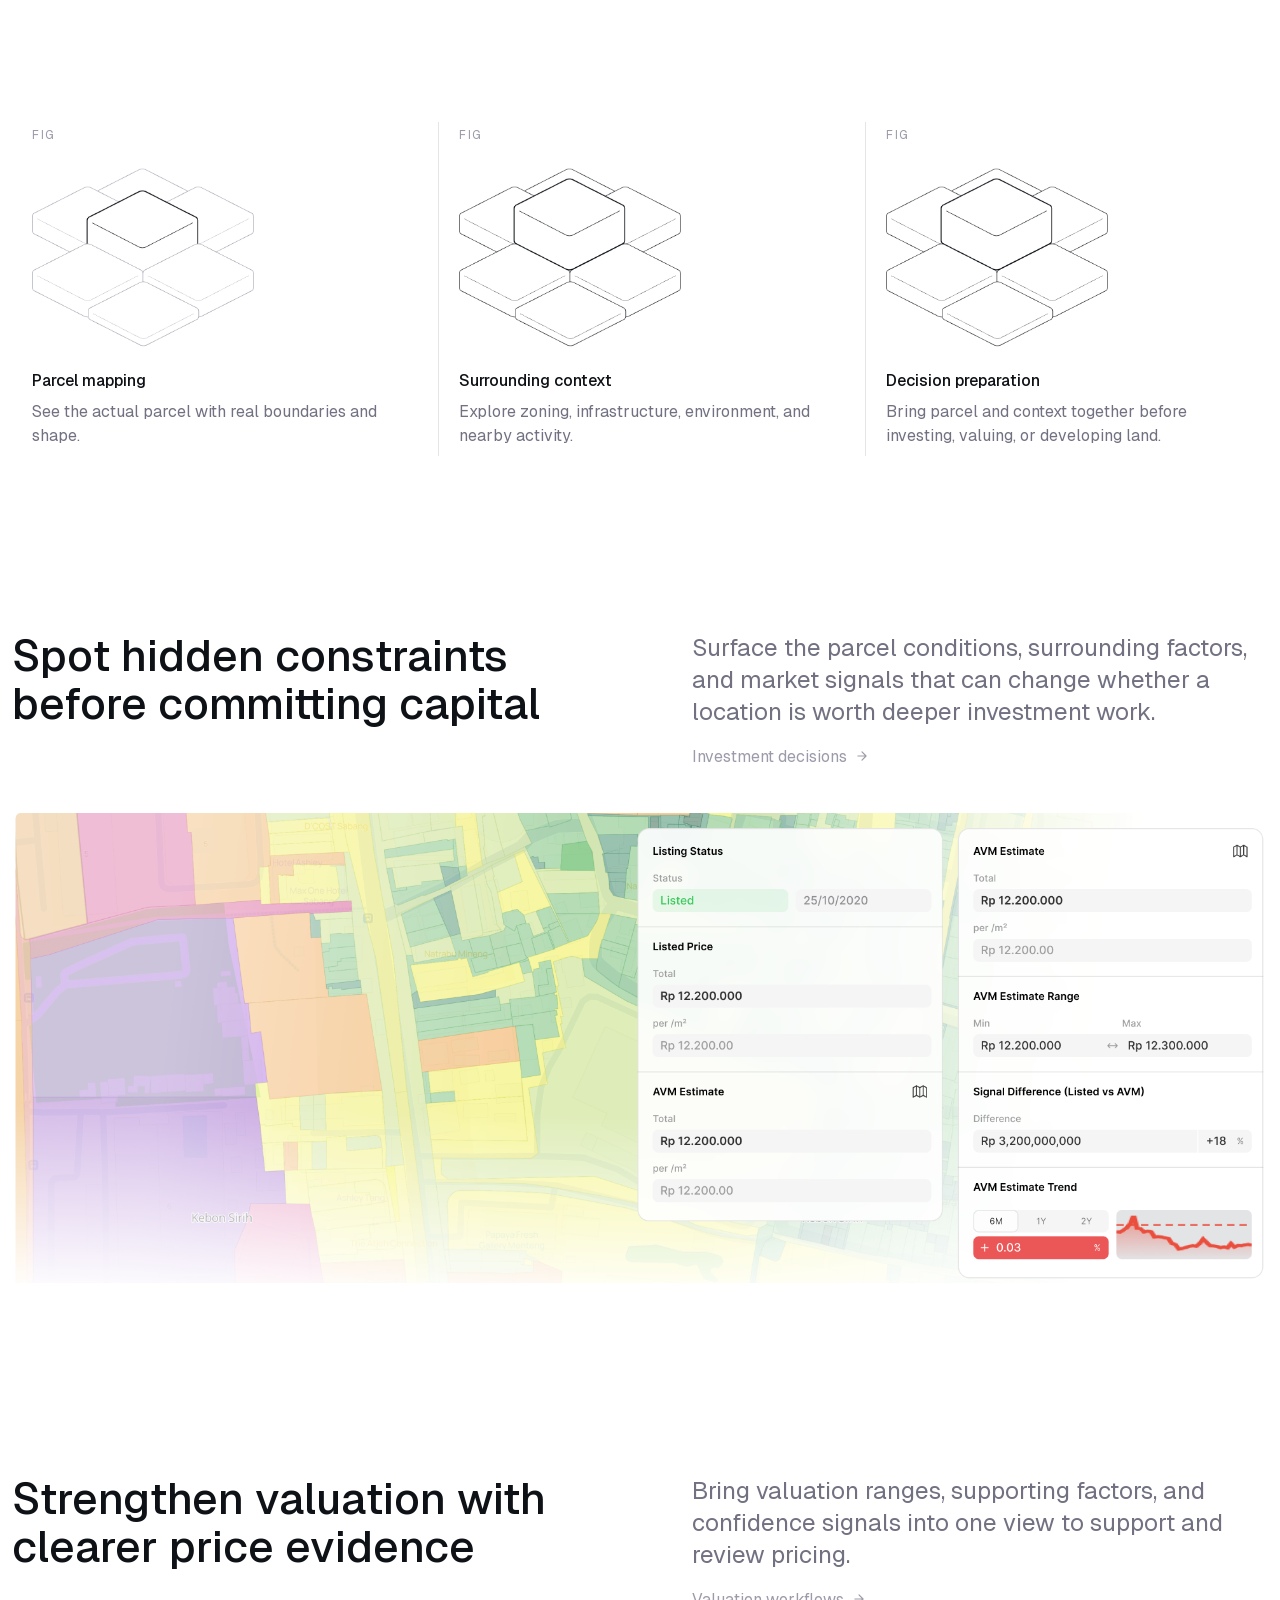
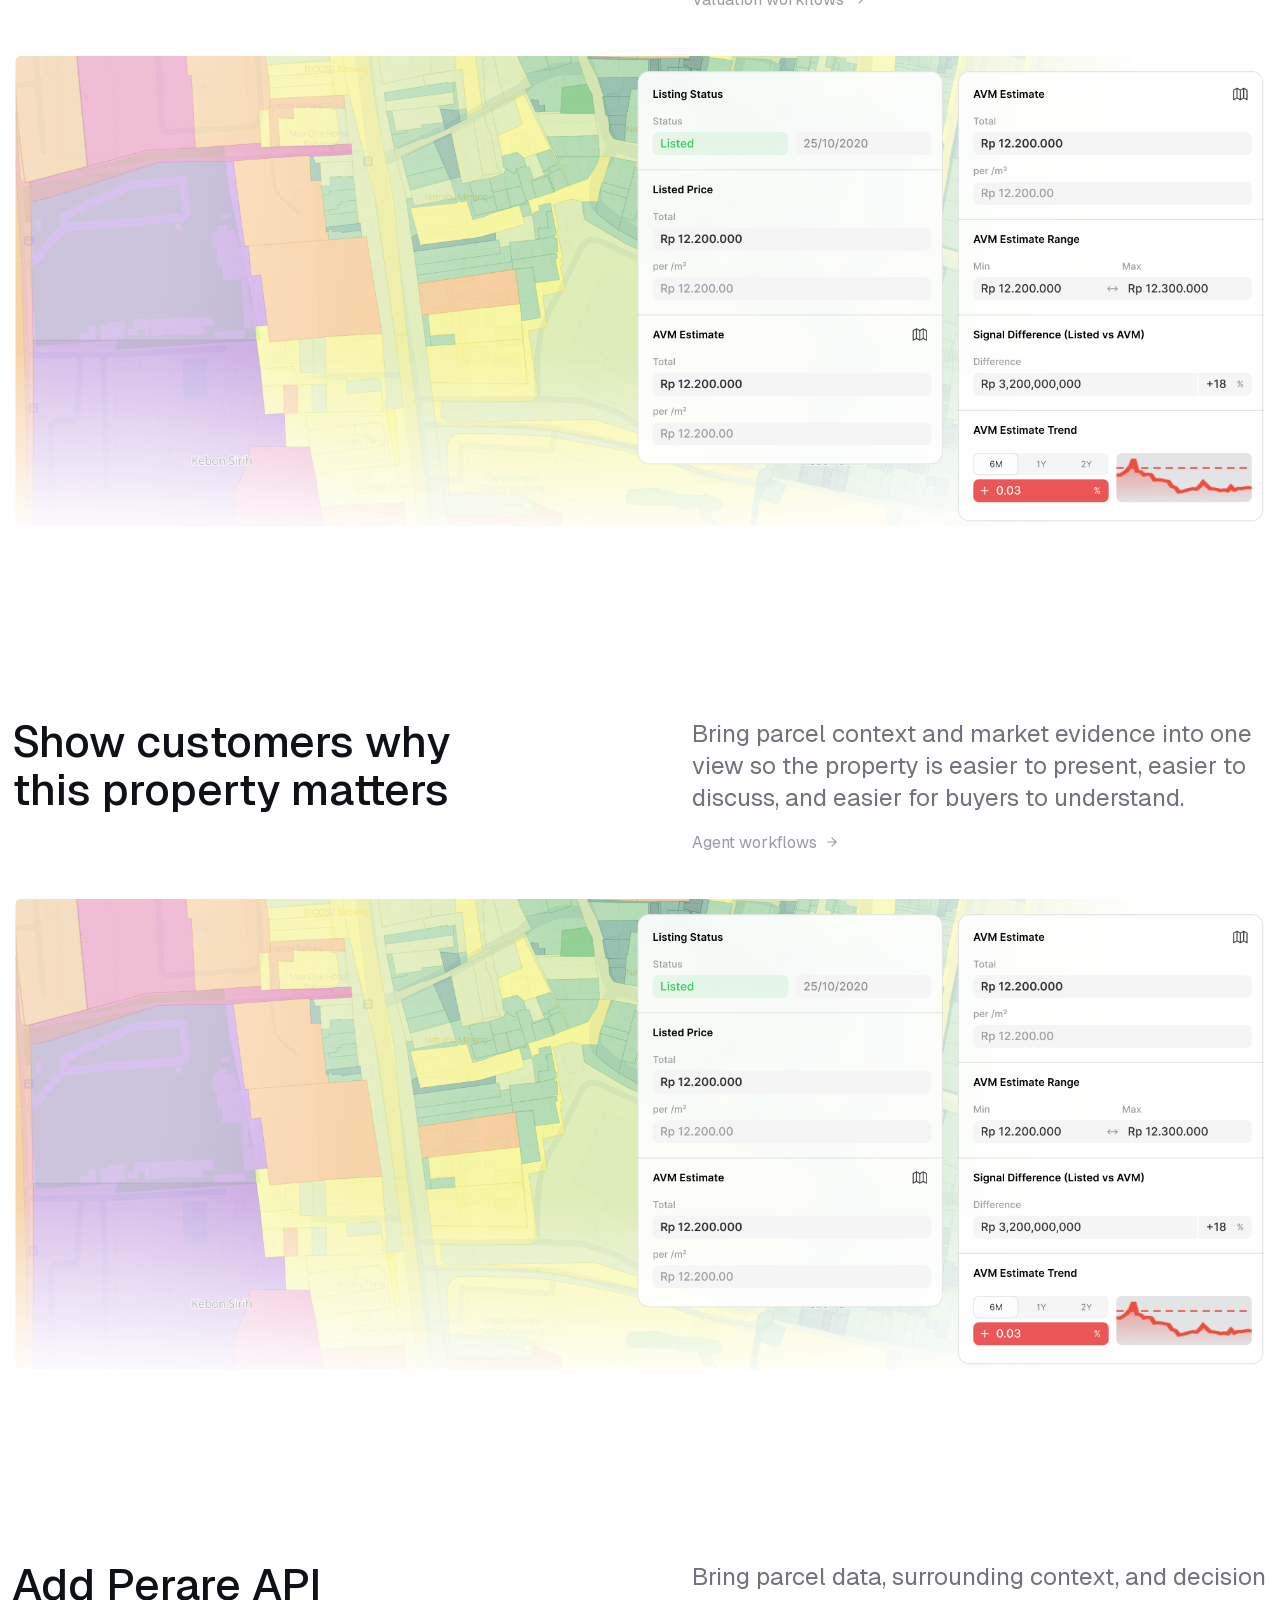
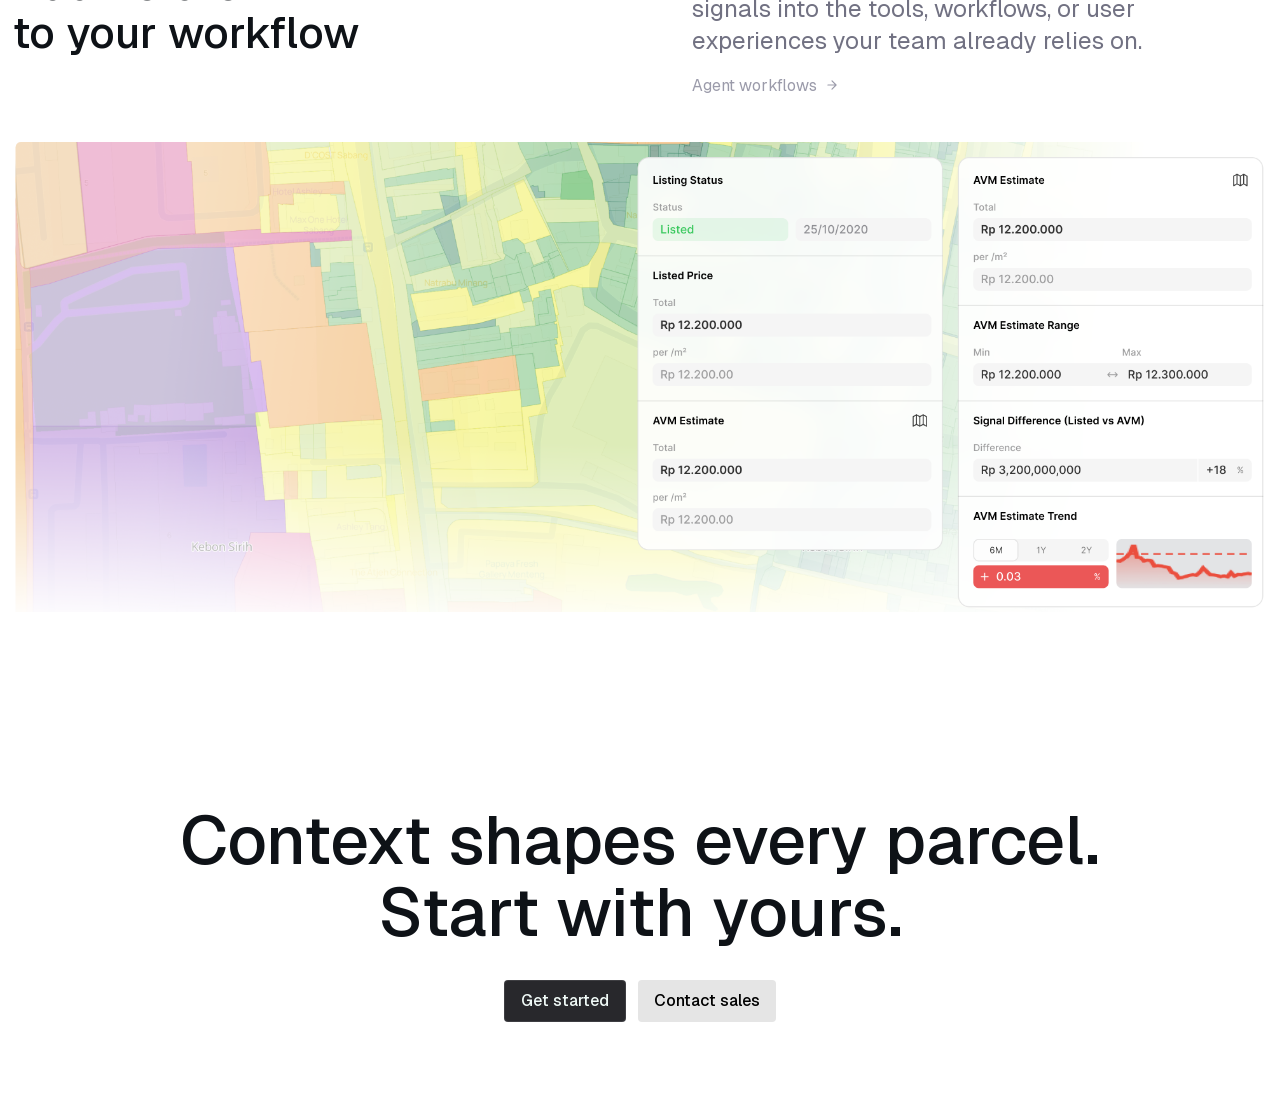
==== commit 4336c6be: "up" ====
--- a/index.html
+++ b/index.html
@@ -1 +1 @@
-<!DOCTYPE html><!--ag6nzrgr68XaTGRbLT6WC--><html lang="en"><head><meta charSet="utf-8"/><meta name="viewport" content="width=device-width, initial-scale=1"/><link rel="preload" href="/_next/static/media/797e433ab948586e-s.p.dbea232f.woff2" as="font" crossorigin="" type="font/woff2"/><link rel="preload" href="/_next/static/media/caa3a2e1cccd8315-s.p.853070df.woff2" as="font" crossorigin="" type="font/woff2"/><link rel="preload" as="image" href="/brand/logo.svg"/><link rel="preload" href="/Map.png" as="image"/><link rel="preload" href="/logo-infinid.png" as="image"/><link rel="preload" href="/logo-cimb-niaga.png" as="image"/><link rel="preload" href="/logo-mandiri.png" as="image"/><link rel="preload" href="/logo-harcourts.png" as="image"/><link rel="preload" href="/figure-parcel-mapping.png" as="image"/><link rel="preload" href="/figure-surrounding-context.png" as="image"/><link rel="preload" href="/figure-decision-preparation.png" as="image"/><link rel="preload" href="/valuation-background-new.png" as="image"/><link rel="stylesheet" href="/_next/static/chunks/444aea5c9064225a.css" data-precedence="next"/><link rel="preload" as="script" fetchPriority="low" href="/_next/static/chunks/74f2567fe670fe18.js"/><script src="/_next/static/chunks/82abf2d65f5428ae.js" async=""></script><script src="/_next/static/chunks/2378da1e627371ff.js" async=""></script><script src="/_next/static/chunks/aee6c7720838f8a2.js" async=""></script><script src="/_next/static/chunks/turbopack-595783caa552cc81.js" async=""></script><script src="/_next/static/chunks/ff1a16fafef87110.js" async=""></script><script src="/_next/static/chunks/d2be314c3ece3fbe.js" async=""></script><script src="/_next/static/chunks/b4872826d9ffb447.js" async=""></script><script src="/_next/static/chunks/68d7a78125b8e60d.js" async=""></script><meta name="next-size-adjust" content=""/><title>Landing</title><meta name="description" content="Landing page"/><link rel="icon" href="/favicon.ico?favicon.0b3bf435.ico" sizes="256x256" type="image/x-icon"/><script src="/_next/static/chunks/a6dad97d9634a72d.js" noModule=""></script></head><body class="geist_a71539c9-module__T19VSG__variable geist_mono_8d43a2aa-module__8Li5zG__variable antialiased"><div hidden=""><!--$--><!--/$--></div><header class="sticky top-0 z-50 w-full border-b border-black/[0.08] bg-white"><div class="mx-auto flex h-[72px] w-full max-w-[1323px] items-center justify-between px-3"><a class="flex items-center" href="/"><img alt="Oequ" width="72" height="22" decoding="async" data-nimg="1" style="color:transparent" src="/brand/logo.svg"/></a><nav class="hidden items-center gap-0 md:flex" aria-label="Primary"><a class="group inline-flex h-[33px] items-center gap-1 rounded-lg px-3 text-sm font-medium text-[#4A4A5A] transition-colors hover:bg-black/[0.03] hover:text-[#0E1217] focus-visible:outline-none focus-visible:ring-2 focus-visible:ring-black/20" href="#platform"><span>Platform</span><img alt="" aria-hidden="true" loading="lazy" width="13" height="13" decoding="async" data-nimg="1" class="opacity-80 transition-opacity group-hover:opacity-100" style="color:transparent" src="/icons/chevron-down.svg"/></a><a class="group inline-flex h-[33px] items-center gap-1 rounded-lg px-3 text-sm font-medium text-[#4A4A5A] transition-colors hover:bg-black/[0.03] hover:text-[#0E1217] focus-visible:outline-none focus-visible:ring-2 focus-visible:ring-black/20" href="#solutions"><span>Solutions</span><img alt="" aria-hidden="true" loading="lazy" width="13" height="13" decoding="async" data-nimg="1" class="opacity-80 transition-opacity group-hover:opacity-100" style="color:transparent" src="/icons/chevron-down.svg"/></a><a class="group inline-flex h-[33px] items-center gap-1 rounded-lg px-3 text-sm font-medium text-[#4A4A5A] transition-colors hover:bg-black/[0.03] hover:text-[#0E1217] focus-visible:outline-none focus-visible:ring-2 focus-visible:ring-black/20" href="#data"><span>Data</span><img alt="" aria-hidden="true" loading="lazy" width="13" height="13" decoding="async" data-nimg="1" class="opacity-80 transition-opacity group-hover:opacity-100" style="color:transparent" src="/icons/chevron-down.svg"/></a><a class="group inline-flex h-[33px] items-center gap-1 rounded-lg px-3 text-sm font-medium text-[#4A4A5A] transition-colors hover:bg-black/[0.03] hover:text-[#0E1217] focus-visible:outline-none focus-visible:ring-2 focus-visible:ring-black/20" href="#resources"><span>Resources</span><img alt="" aria-hidden="true" loading="lazy" width="13" height="13" decoding="async" data-nimg="1" class="opacity-80 transition-opacity group-hover:opacity-100" style="color:transparent" src="/icons/chevron-down.svg"/></a><a class="group inline-flex h-[33px] items-center gap-1 rounded-lg px-3 text-sm font-medium text-[#4A4A5A] transition-colors hover:bg-black/[0.03] hover:text-[#0E1217] focus-visible:outline-none focus-visible:ring-2 focus-visible:ring-black/20" href="#pricing"><span>Pricing</span></a></nav><div class="flex items-center gap-3"><a class="hidden h-[33px] items-center rounded-lg px-3 text-sm text-[#4A4A5A] hover:text-[#0E1217] md:inline-flex" href="/signin">Sign in</a><a class="inline-flex h-[37px] items-center gap-2 rounded-[10px] bg-[#0E1217] px-4 text-sm font-normal text-white transition-transform hover:translate-y-[-1px] focus-visible:outline-none focus-visible:ring-2 focus-visible:ring-black/20" href="/get-started"><span>Get started</span><img alt="" aria-hidden="true" loading="lazy" width="14" height="14" decoding="async" data-nimg="1" style="color:transparent" src="/icons/arrow-right.svg"/></a></div></div></header><section class="w-full bg-white py-16 md:py-20"><div class="mx-auto w-full max-w-[1323px] px-3"><div class="space-y-8"><div class="flex"><div class="inline-flex items-center gap-2 rounded-full border border-emerald-200 bg-emerald-50/90 px-4 py-1.5 text-xs font-medium text-[#0E1217] shadow-[0_1px_4px_rgba(0,0,0,0.04)]"><span class="inline-flex h-1.5 w-1.5 rounded-full bg-emerald-400"></span><span>1,033 parcels mapped in the past 24 hours</span></div></div><div class="space-y-4 pt-2"><h1 class="text-balance text-4xl font-medium leading-tight text-[#0E1217] sm:text-5xl md:text-[56px] md:leading-[1.1]">Understand any land parcel<br/>before making a decision</h1><div class="flex flex-col gap-4 lg:flex-row lg:items-center lg:justify-between"><p class="max-w-xl text-pretty text-base leading-relaxed text-[#717182] md:text-lg">Analyze territorial context, evaluate land parcels, and prepare decisions using maps, data, and evidence.</p><div class="relative w-full max-w-sm"><form class="flex items-center justify-between gap-4 rounded-[14px] border border-black/10 bg-white px-5 py-2.5 shadow-[0_2px_12px_rgba(0,0,0,0.04)]"><div class="flex min-w-0 flex-1 items-center gap-3"><span class="inline-flex h-[18px] w-[18px] items-center justify-center text-zinc-500"><svg xmlns="http://www.w3.org/2000/svg" viewBox="0 0 18 18" width="18" height="18" class="h-[18px] w-[18px]" aria-hidden="true"><path d="M8.25 14.25C11.5637 14.25 14.25 11.5637 14.25 8.25C14.25 4.93629 11.5637 2.25 8.25 2.25C4.93629 2.25 2.25 4.93629 2.25 8.25C2.25 11.5637 4.93629 14.25 8.25 14.25Z" fill="none" stroke="#9B9BAA" stroke-width="1.5" stroke-linecap="round" stroke-linejoin="round"></path><path d="M15.7504 15.75L12.5254 12.525" fill="none" stroke="#9B9BAA" stroke-width="1.5" stroke-linecap="round" stroke-linejoin="round"></path></svg></span><input type="text" placeholder="Search by parcel ID, place, or coordinates" class="min-w-0 flex-1 border-none bg-transparent text-sm text-[#0E1217] placeholder:text-[#B5B5C3] focus:outline-none" value=""/></div><button type="submit" class="inline-flex h-[41px] items-center gap-2 rounded-[10px] bg-[#0E1217] px-4 text-sm font-medium text-white transition-transform hover:translate-y-[-1px] focus-visible:outline-none focus-visible:ring-2 focus-visible:ring-black/20 disabled:cursor-wait disabled:opacity-70"><span>Explore</span><img alt="" aria-hidden="true" loading="lazy" width="14" height="14" decoding="async" data-nimg="1" style="color:transparent" src="/icons/arrow-right.svg"/></button></form></div></div></div><div class="relative w-full overflow-hidden rounded-[24px] border border-black/10 bg-white shadow-[0_24px_60px_rgba(15,23,42,0.12)]"><img src="/Map.png" alt="Map with highlighted land parcels" width="1024" height="560" class="block h-auto w-full"/><div class="pointer-events-none absolute left-1/2 top-[46%] flex -translate-x-1/2 -translate-y-1/2 items-center rounded-lg bg-black/75 px-3 py-1.5 text-xs text-white"><span class="font-mono text-[11px] tracking-tight">NIB-00231</span></div></div></div></div></section><section class="w-full bg-white py-10"><div class="mx-auto flex w-full max-w-[1323px] flex-wrap items-center justify-between gap-6 px-3"><img src="/logo-infinid.png" alt="InfinID logo" width="118" height="22" class="block h-auto max-h-[33px] w-auto opacity-80"/><img src="/logo-cimb-niaga.png" alt="CIMB Niaga logo" width="144" height="22" class="block h-auto max-h-[33px] w-auto opacity-80"/><img src="/logo-mandiri.png" alt="Mandiri logo" width="113" height="33" class="block h-auto max-h-[33px] w-auto opacity-80"/><img src="/logo-harcourts.png" alt="Harcourts logo" width="130" height="31" class="block h-auto max-h-[33px] w-auto opacity-80"/></div></section><section class="w-full bg-white py-16 md:py-20"><div class="mx-auto w-full max-w-[1323px] px-3"><p class="text-balance text-[28px] font-medium leading-snug sm:text-[32px] md:text-[40px] md:leading-[1.05] lg:text-[48px] lg:leading-[1]"><span class="text-[#0E1217]">Perare is a map-based workspace</span> <span class="text-[#717182]">for professionals to analyze land parcels, understand their surroundings, and prepare decisions with real spatial context.</span></p></div></section><section class="w-full bg-white py-16 md:py-20"><div class="mx-auto w-full max-w-[1323px] px-3"><div class="flex flex-col gap-10 md:flex-row md:items-stretch md:gap-6"><article class="flex flex-1 flex-col gap-6 border-t border-neutral-200 pt-6 md:border-t-0 md:border-l md:pt-0 first:border-0 md:first:border-l-0"><div class="flex flex-col gap-6 px-5 pt-1"><span class="text-[12px] font-normal tracking-[0.14em] text-[#9B9BAA]">FIG</span><img src="/figure-parcel-mapping.png" alt="Isometric parcel mapping figure" width="222" height="179" class="block h-auto w-[222px] object-contain"/></div><div class="space-y-2 px-5 pb-2"><h3 class="text-[16px] font-medium leading-[1.31] text-[#0E1217]">Parcel mapping</h3><p class="text-[16px] leading-[1.5] text-[#717182]">See the actual parcel with real boundaries and shape.</p></div></article><article class="flex flex-1 flex-col gap-6 border-t border-neutral-200 pt-6 md:border-t-0 md:border-l md:pt-0 first:border-0 md:first:border-l-0"><div class="flex flex-col gap-6 px-5 pt-1"><span class="text-[12px] font-normal tracking-[0.14em] text-[#9B9BAA]">FIG</span><img src="/figure-surrounding-context.png" alt="Isometric surrounding context figure" width="222" height="179" class="block h-auto w-[222px] object-contain"/></div><div class="space-y-2 px-5 pb-2"><h3 class="text-[16px] font-medium leading-[1.31] text-[#0E1217]">Surrounding context</h3><p class="text-[16px] leading-[1.5] text-[#717182]">Explore zoning, infrastructure, environment, and nearby activity.</p></div></article><article class="flex flex-1 flex-col gap-6 border-t border-neutral-200 pt-6 md:border-t-0 md:border-l md:pt-0 first:border-0 md:first:border-l-0"><div class="flex flex-col gap-6 px-5 pt-1"><span class="text-[12px] font-normal tracking-[0.14em] text-[#9B9BAA]">FIG</span><img src="/figure-decision-preparation.png" alt="Isometric decision preparation figure" width="222" height="179" class="block h-auto w-[222px] object-contain"/></div><div class="space-y-2 px-5 pb-2"><h3 class="text-[16px] font-medium leading-[1.31] text-[#0E1217]">Decision preparation</h3><p class="text-[16px] leading-[1.5] text-[#717182]">Bring parcel and context together before investing, valuing, or developing land.</p></div></article></div></div></section><section class="w-full bg-white py-20 md:py-24"><div class="mx-auto w-full max-w-[1323px] px-3"><div class="flex flex-col gap-6 pb-10 lg:flex-row lg:items-start lg:justify-between"><h2 class="flex-1 text-balance text-[32px] font-medium leading-tight text-[#0E1217] sm:text-[36px] md:text-[40px] md:leading-[1.1] lg:text-[44px]">Spot hidden constraints<br/>before committing capital</h2><div class="flex-1 space-y-4 lg:max-w-xl"><p class="text-base leading-[1.33] text-[#717182] md:text-[20px] md:leading-[1.35] lg:text-[24px]">Surface the parcel conditions, surrounding factors, and market signals that can change whether a location is worth deeper investment work.</p><a class="inline-flex items-center gap-2 text-[16px] font-normal leading-[1.32] text-[#9B9BAA]" href="#investment-decisions"><span>Investment decisions</span><span aria-hidden="true" class="inline-flex h-[14px] w-[14px] items-center justify-center text-xs"><svg xmlns="http://www.w3.org/2000/svg" viewBox="0 0 14 14" class="h-[14px] w-[14px]"><path d="M2.916 7h8.167M7 2.917 11.083 7 7 11.083" fill="none" stroke="currentColor" stroke-width="1.1667" stroke-linecap="round" stroke-linejoin="round"></path></svg></span></a></div></div><div class="relative"><img src="/valuation-background-new.png" alt="Constraints and parcel context map" width="1024" height="386" class="block h-auto w-full"/></div></div></section><section class="w-full bg-white py-20 md:py-24"><div class="mx-auto w-full max-w-[1323px] px-3"><div class="flex flex-col gap-6 pb-10 lg:flex-row lg:items-start lg:justify-between"><h2 class="flex-1 text-balance text-[32px] font-medium leading-tight text-[#0E1217] sm:text-[36px] md:text-[40px] md:leading-[1.1] lg:text-[44px]">Strengthen valuation with<br/>clearer price evidence</h2><div class="flex-1 space-y-4 lg:max-w-xl"><p class="text-base leading-[1.33] text-[#717182] md:text-[20px] md:leading-[1.35] lg:text-[24px]">Bring valuation ranges, supporting factors, and confidence signals into one view to support and review pricing.</p><a class="inline-flex items-center gap-2 text-[16px] font-normal leading-[1.32] text-[#9B9BAA]" href="#valuation-workflows"><span>Valuation workflows</span><span aria-hidden="true" class="inline-flex h-[14px] w-[14px] items-center justify-center text-xs"><svg xmlns="http://www.w3.org/2000/svg" viewBox="0 0 14 14" class="h-[14px] w-[14px]"><path d="M2.916 7h8.167M7 2.917 11.083 7 7 11.083" fill="none" stroke="currentColor" stroke-width="1.1667" stroke-linecap="round" stroke-linejoin="round"></path></svg></span></a></div></div><div class="relative"><img src="/valuation-background-new.png" alt="Valuation map background" width="1024" height="386" class="block h-auto w-full"/></div></div></section><section class="w-full bg-white py-20 md:py-24"><div class="mx-auto w-full max-w-[1323px] px-3"><div class="flex flex-col gap-6 pb-10 lg:flex-row lg:items-start lg:justify-between"><h2 class="flex-1 text-balance text-[32px] font-medium leading-tight text-[#0E1217] sm:text-[36px] md:text-[40px] md:leading-[1.1] lg:text-[44px]">Show customers why<br/>this property matters</h2><div class="flex-1 space-y-4 lg:max-w-xl"><p class="text-base leading-[1.33] text-[#717182] md:text-[20px] md:leading-[1.35] lg:text-[24px]">Bring parcel context and market evidence into one view so the property is easier to present, easier to discuss, and easier for buyers to understand.</p><a class="inline-flex items-center gap-2 text-[16px] font-normal leading-[1.32] text-[#9B9BAA]" href="#agent-workflows"><span>Agent workflows</span><span aria-hidden="true" class="inline-flex h-[14px] w-[14px] items-center justify-center text-xs"><svg xmlns="http://www.w3.org/2000/svg" viewBox="0 0 14 14" class="h-[14px] w-[14px]"><path d="M2.916 7h8.167M7 2.917 11.083 7 7 11.083" fill="none" stroke="currentColor" stroke-width="1.1667" stroke-linecap="round" stroke-linejoin="round"></path></svg></span></a></div></div><div class="relative"><img src="/valuation-background-new.png" alt="Valuation map background" width="1024" height="386" class="block h-auto w-full"/></div></div></section><section class="w-full bg-white py-20 md:py-24"><div class="mx-auto w-full max-w-[1323px] px-3"><div class="flex flex-col gap-6 pb-10 lg:flex-row lg:items-start lg:justify-between"><h2 class="flex-1 text-balance text-[32px] font-medium leading-tight text-[#0E1217] sm:text-[36px] md:text-[40px] md:leading-[1.1] lg:text-[44px]">Add Perare API<br/>to your workflow</h2><div class="flex-1 space-y-4 lg:max-w-xl"><p class="text-base leading-[1.33] text-[#717182] md:text-[20px] md:leading-[1.35] lg:text-[24px]">Bring parcel data, surrounding context, and decision signals into the tools, workflows, or user experiences your team already relies on.</p><a class="inline-flex items-center gap-2 text-[16px] font-normal leading-[1.32] text-[#9B9BAA]" href="#api-workflows"><span>Agent workflows</span><span aria-hidden="true" class="inline-flex h-[14px] w-[14px] items-center justify-center text-xs"><svg xmlns="http://www.w3.org/2000/svg" viewBox="0 0 14 14" class="h-[14px] w-[14px]"><path d="M2.916 7h8.167M7 2.917 11.083 7 7 11.083" fill="none" stroke="currentColor" stroke-width="1.1667" stroke-linecap="round" stroke-linejoin="round"></path></svg></span></a></div></div><div class="relative"><img src="/valuation-background-new.png" alt="Valuation map background" width="1024" height="386" class="block h-auto w-full"/></div></div></section><section class="w-full bg-white py-20 md:py-24"><div class="mx-auto flex w-full max-w-[1323px] flex-col items-center gap-8 px-3 text-center"><h2 class="text-balance text-[40px] font-medium leading-[1.06] text-[#0E1217] sm:text-[52px] md:text-[60px] lg:text-[68px]">Context shapes every parcel.<br/>Start with yours.</h2><div class="flex flex-wrap justify-center gap-3"><button class="inline-flex items-center justify-center gap-2 rounded-[4px] border border-[rgba(248,249,250,0.1)] bg-[#28282C] px-4 py-2 text-[16px] font-medium leading-[1.5] text-[#F0FAF7] transition-colors hover:bg-[#3A3A40]">Get started</button><button class="inline-flex items-center justify-center gap-2 rounded-[4px] bg-[#E5E5E5] px-4 py-2 text-[16px] font-medium leading-[1.5] text-[#000000] transition-colors hover:bg-[#D4D4D4]">Contact sales</button></div></div></section><!--$--><!--/$--><script src="/_next/static/chunks/74f2567fe670fe18.js" id="_R_" async=""></script><script>(self.__next_f=self.__next_f||[]).push([0])</script><script>self.__next_f.push([1,"1:\"$Sreact.fragment\"\n2:I[39756,[\"/_next/static/chunks/ff1a16fafef87110.js\",\"/_next/static/chunks/d2be314c3ece3fbe.js\"],\"default\"]\n3:I[37457,[\"/_next/static/chunks/ff1a16fafef87110.js\",\"/_next/static/chunks/d2be314c3ece3fbe.js\"],\"default\"]\n4:I[22016,[\"/_next/static/chunks/b4872826d9ffb447.js\",\"/_next/static/chunks/68d7a78125b8e60d.js\"],\"\"]\n5:I[5500,[\"/_next/static/chunks/b4872826d9ffb447.js\"],\"Image\"]\nd:I[68027,[],\"default\"]\n:HL[\"/_next/static/chunks/444aea5c9064225a.css\",\"style\"]\n:HL[\"/_next/static/media/797e433ab948586e-s.p.dbea232f.woff2\",\"font\",{\"crossOrigin\":\"\",\"type\":\"font/woff2\"}]\n:HL[\"/_next/static/media/caa3a2e1cccd8315-s.p.853070df.woff2\",\"font\",{\"crossOrigin\":\"\",\"type\":\"font/woff2\"}]\n"])</script><script>self.__next_f.push([1,"0:{\"P\":null,\"b\":\"ag6nzrgr68XaTGRbLT6WC\",\"c\":[\"\",\"\"],\"q\":\"\",\"i\":false,\"f\":[[[\"\",{\"children\":[\"(marketing)\",{\"children\":[\"__PAGE__\",{}]}]},\"$undefined\",\"$undefined\",true],[[\"$\",\"$1\",\"c\",{\"children\":[[[\"$\",\"link\",\"0\",{\"rel\":\"stylesheet\",\"href\":\"/_next/static/chunks/444aea5c9064225a.css\",\"precedence\":\"next\",\"crossOrigin\":\"$undefined\",\"nonce\":\"$undefined\"}]],[\"$\",\"html\",null,{\"lang\":\"en\",\"children\":[\"$\",\"body\",null,{\"className\":\"geist_a71539c9-module__T19VSG__variable geist_mono_8d43a2aa-module__8Li5zG__variable antialiased\",\"children\":[\"$\",\"$L2\",null,{\"parallelRouterKey\":\"children\",\"error\":\"$undefined\",\"errorStyles\":\"$undefined\",\"errorScripts\":\"$undefined\",\"template\":[\"$\",\"$L3\",null,{}],\"templateStyles\":\"$undefined\",\"templateScripts\":\"$undefined\",\"notFound\":[[[\"$\",\"title\",null,{\"children\":\"404: This page could not be found.\"}],[\"$\",\"div\",null,{\"style\":{\"fontFamily\":\"system-ui,\\\"Segoe UI\\\",Roboto,Helvetica,Arial,sans-serif,\\\"Apple Color Emoji\\\",\\\"Segoe UI Emoji\\\"\",\"height\":\"100vh\",\"textAlign\":\"center\",\"display\":\"flex\",\"flexDirection\":\"column\",\"alignItems\":\"center\",\"justifyContent\":\"center\"},\"children\":[\"$\",\"div\",null,{\"children\":[[\"$\",\"style\",null,{\"dangerouslySetInnerHTML\":{\"__html\":\"body{color:#000;background:#fff;margin:0}.next-error-h1{border-right:1px solid rgba(0,0,0,.3)}@media (prefers-color-scheme:dark){body{color:#fff;background:#000}.next-error-h1{border-right:1px solid rgba(255,255,255,.3)}}\"}}],[\"$\",\"h1\",null,{\"className\":\"next-error-h1\",\"style\":{\"display\":\"inline-block\",\"margin\":\"0 20px 0 0\",\"padding\":\"0 23px 0 0\",\"fontSize\":24,\"fontWeight\":500,\"verticalAlign\":\"top\",\"lineHeight\":\"49px\"},\"children\":404}],[\"$\",\"div\",null,{\"style\":{\"display\":\"inline-block\"},\"children\":[\"$\",\"h2\",null,{\"style\":{\"fontSize\":14,\"fontWeight\":400,\"lineHeight\":\"49px\",\"margin\":0},\"children\":\"This page could not be found.\"}]}]]}]}]],[]],\"forbidden\":\"$undefined\",\"unauthorized\":\"$undefined\"}]}]}]]}],{\"children\":[[\"$\",\"$1\",\"c\",{\"children\":[[[\"$\",\"script\",\"script-0\",{\"src\":\"/_next/static/chunks/b4872826d9ffb447.js\",\"async\":true,\"nonce\":\"$undefined\"}]],[[\"$\",\"header\",null,{\"className\":\"sticky top-0 z-50 w-full border-b border-black/[0.08] bg-white\",\"children\":[\"$\",\"div\",null,{\"className\":\"mx-auto flex h-[72px] w-full max-w-[1323px] items-center justify-between px-3\",\"children\":[[\"$\",\"$L4\",null,{\"href\":\"/\",\"className\":\"flex items-center\",\"children\":[\"$\",\"$L5\",null,{\"src\":\"/brand/logo.svg\",\"alt\":\"Oequ\",\"width\":72,\"height\":22,\"priority\":true}]}],[\"$\",\"nav\",null,{\"className\":\"hidden items-center gap-0 md:flex\",\"aria-label\":\"Primary\",\"children\":[[\"$\",\"$L4\",\"Platform\",{\"href\":\"#platform\",\"className\":\"group inline-flex h-[33px] items-center gap-1 rounded-lg px-3 text-sm font-medium text-[#4A4A5A] transition-colors hover:bg-black/[0.03] hover:text-[#0E1217] focus-visible:outline-none focus-visible:ring-2 focus-visible:ring-black/20\",\"children\":[[\"$\",\"span\",null,{\"children\":\"Platform\"}],[\"$\",\"$L5\",null,{\"src\":\"/icons/chevron-down.svg\",\"alt\":\"\",\"aria-hidden\":\"true\",\"width\":13,\"height\":13,\"className\":\"opacity-80 transition-opacity group-hover:opacity-100\"}]]}],[\"$\",\"$L4\",\"Solutions\",{\"href\":\"#solutions\",\"className\":\"group inline-flex h-[33px] items-center gap-1 rounded-lg px-3 text-sm font-medium text-[#4A4A5A] transition-colors hover:bg-black/[0.03] hover:text-[#0E1217] focus-visible:outline-none focus-visible:ring-2 focus-visible:ring-black/20\",\"children\":[[\"$\",\"span\",null,{\"children\":\"Solutions\"}],[\"$\",\"$L5\",null,{\"src\":\"/icons/chevron-down.svg\",\"alt\":\"\",\"aria-hidden\":\"true\",\"width\":13,\"height\":13,\"className\":\"opacity-80 transition-opacity group-hover:opacity-100\"}]]}],[\"$\",\"$L4\",\"Data\",{\"href\":\"#data\",\"className\":\"group inline-flex h-[33px] items-center gap-1 rounded-lg px-3 text-sm font-medium text-[#4A4A5A] transition-colors hover:bg-black/[0.03] hover:text-[#0E1217] focus-visible:outline-none focus-visible:ring-2 focus-visible:ring-black/20\",\"children\":[[\"$\",\"span\",null,{\"children\":\"Data\"}],[\"$\",\"$L5\",null,{\"src\":\"/icons/chevron-down.svg\",\"alt\":\"\",\"aria-hidden\":\"true\",\"width\":13,\"height\":13,\"className\":\"opacity-80 transition-opacity group-hover:opacity-100\"}]]}],[\"$\",\"$L4\",\"Resources\",{\"href\":\"#resources\",\"className\":\"group inline-flex h-[33px] items-center gap-1 rounded-lg px-3 text-sm font-medium text-[#4A4A5A] transition-colors hover:bg-black/[0.03] hover:text-[#0E1217] focus-visible:outline-none focus-visible:ring-2 focus-visible:ring-black/20\",\"children\":[\"$L6\",\"$L7\"]}],\"$L8\"]}],\"$L9\"]}]}],\"$La\"]]}],{\"children\":[\"$Lb\",{},null,false,false]},null,false,false]},null,false,false],\"$Lc\",false]],\"m\":\"$undefined\",\"G\":[\"$d\",[]],\"S\":true}\n"])</script><script>self.__next_f.push([1,"e:I[38037,[\"/_next/static/chunks/b4872826d9ffb447.js\",\"/_next/static/chunks/68d7a78125b8e60d.js\"],\"HeroSearch\"]\n19:I[97367,[\"/_next/static/chunks/ff1a16fafef87110.js\",\"/_next/static/chunks/d2be314c3ece3fbe.js\"],\"ViewportBoundary\"]\n1b:I[97367,[\"/_next/static/chunks/ff1a16fafef87110.js\",\"/_next/static/chunks/d2be314c3ece3fbe.js\"],\"MetadataBoundary\"]\n1c:\"$Sreact.suspense\"\n:HL[\"/Map.png\",\"image\"]\n:HL[\"/logo-infinid.png\",\"image\"]\n:HL[\"/logo-cimb-niaga.png\",\"image\"]\n:HL[\"/logo-mandiri.png\",\"image\"]\n:HL[\"/logo-harcourts.png\",\"image\"]\n:HL[\"/figure-parcel-mapping.png\",\"image\"]\n6:[\"$\",\"span\",null,{\"children\":\"Resources\"}]\n7:[\"$\",\"$L5\",null,{\"src\":\"/icons/chevron-down.svg\",\"alt\":\"\",\"aria-hidden\":\"true\",\"width\":13,\"height\":13,\"className\":\"opacity-80 transition-opacity group-hover:opacity-100\"}]\n8:[\"$\",\"$L4\",\"Pricing\",{\"href\":\"#pricing\",\"className\":\"group inline-flex h-[33px] items-center gap-1 rounded-lg px-3 text-sm font-medium text-[#4A4A5A] transition-colors hover:bg-black/[0.03] hover:text-[#0E1217] focus-visible:outline-none focus-visible:ring-2 focus-visible:ring-black/20\",\"children\":[[\"$\",\"span\",null,{\"children\":\"Pricing\"}],null]}]\n9:[\"$\",\"div\",null,{\"className\":\"flex items-center gap-3\",\"children\":[[\"$\",\"$L4\",null,{\"href\":\"/signin\",\"className\":\"hidden h-[33px] items-center rounded-lg px-3 text-sm text-[#4A4A5A] hover:text-[#0E1217] md:inline-flex\",\"children\":\"Sign in\"}],[\"$\",\"$L4\",null,{\"href\":\"/get-started\",\"className\":\"inline-flex h-[37px] items-center gap-2 rounded-[10px] bg-[#0E1217] px-4 text-sm font-normal text-white transition-transform hover:translate-y-[-1px] focus-visible:outline-none focus-visible:ring-2 focus-visible:ring-black/20\",\"children\":[[\"$\",\"span\",null,{\"children\":\"Get started\"}],[\"$\",\"$L5\",null,{\"src\":\"/icons/arrow-right.svg\",\"alt\":\"\",\"aria-hidden\":\"true\",\"width\":14,\"height\":14}]]}]]}]\na:[\"$\",\"$L2\",null,{\"parallelRouterKey\":\"children\",\"error\":\"$undefined\",\"errorStyles\":\"$undefined\",\"errorScripts\":\"$undefined\",\"template\":[\"$\",\"$L3\",null,{}],\"templateStyles\":\"$undefined\",\"templateScripts\":\"$undefined\",\"notFound\":[[[\"$\",\"title\",null,{\"children\":\"404: This page could not be found.\"}],[\"$\",\"div\",null,{\"style\":\"$0:f:0:1:0:props:children:1:props:children:props:children:props:notFound:0:1:props:style\",\"children\":[\"$\",\"div\",null,{\"children\":[[\"$\",\"style\",null,{\"dangerouslySetInnerHTML\":{\"__html\":\"body{color:#000;background:#fff;margin:0}.next-error-h1{border-right:1px solid rgba(0,0,0,.3)}@media (prefers-color-scheme:dark){body{color:#fff;background:#000}.next-error-h1{border-right:1px solid rgba(255,255,255,.3)}}\"}}],[\"$\",\"h1\",null,{\"className\":\"next-error-h1\",\"style\":\"$0:f:0:1:0:props:children:1:props:children:props:children:props:notFound:0:1:props:children:props:children:1:props:style\",\"children\":404}],[\"$\",\"div\",null,{\"style\":\"$0:f:0:1:0:props:children:1:props:children:props:children:props:notFound:0:1:props:children:props:children:2:props:style\",\"children\":[\"$\",\"h2\",null,{\"style\":\"$0:f:0:1:0:props:children:1:props:children:props:children:props:notFound:0:1:props:children:props:children:2:props:children:props:style\",\"children\":\"This page could not be found.\"}]}]]}]}]],[]],\"forbidden\":\"$undefined\",\"unauthorized\":\"$undefined\"}]\n"])</script><script>self.__next_f.push([1,"b:[\"$\",\"$1\",\"c\",{\"children\":[[[\"$\",\"section\",null,{\"className\":\"w-full bg-white py-16 md:py-20\",\"children\":[\"$\",\"div\",null,{\"className\":\"mx-auto w-full max-w-[1323px] px-3\",\"children\":[\"$\",\"div\",null,{\"className\":\"space-y-8\",\"children\":[[\"$\",\"div\",null,{\"className\":\"flex\",\"children\":[\"$\",\"div\",null,{\"className\":\"inline-flex items-center gap-2 rounded-full border border-emerald-200 bg-emerald-50/90 px-4 py-1.5 text-xs font-medium text-[#0E1217] shadow-[0_1px_4px_rgba(0,0,0,0.04)]\",\"children\":[[\"$\",\"span\",null,{\"className\":\"inline-flex h-1.5 w-1.5 rounded-full bg-emerald-400\"}],[\"$\",\"span\",null,{\"children\":\"1,033 parcels mapped in the past 24 hours\"}]]}]}],[\"$\",\"div\",null,{\"className\":\"space-y-4 pt-2\",\"children\":[[\"$\",\"h1\",null,{\"className\":\"text-balance text-4xl font-medium leading-tight text-[#0E1217] sm:text-5xl md:text-[56px] md:leading-[1.1]\",\"children\":[\"Understand any land parcel\",[\"$\",\"br\",null,{}],\"before making a decision\"]}],[\"$\",\"div\",null,{\"className\":\"flex flex-col gap-4 lg:flex-row lg:items-center lg:justify-between\",\"children\":[[\"$\",\"p\",null,{\"className\":\"max-w-xl text-pretty text-base leading-relaxed text-[#717182] md:text-lg\",\"children\":\"Analyze territorial context, evaluate land parcels, and prepare decisions using maps, data, and evidence.\"}],[\"$\",\"$Le\",null,{}]]}]]}],[\"$\",\"div\",null,{\"className\":\"relative w-full overflow-hidden rounded-[24px] border border-black/10 bg-white shadow-[0_24px_60px_rgba(15,23,42,0.12)]\",\"children\":[[\"$\",\"img\",null,{\"src\":\"/Map.png\",\"alt\":\"Map with highlighted land parcels\",\"width\":1024,\"height\":560,\"className\":\"block h-auto w-full\"}],[\"$\",\"div\",null,{\"className\":\"pointer-events-none absolute left-1/2 top-[46%] flex -translate-x-1/2 -translate-y-1/2 items-center rounded-lg bg-black/75 px-3 py-1.5 text-xs text-white\",\"children\":[\"$\",\"span\",null,{\"className\":\"font-mono text-[11px] tracking-tight\",\"children\":\"NIB-00231\"}]}]]}]]}]}]}],[\"$\",\"section\",null,{\"className\":\"w-full bg-white py-10\",\"children\":[\"$\",\"div\",null,{\"className\":\"mx-auto flex w-full max-w-[1323px] flex-wrap items-center justify-between gap-6 px-3\",\"children\":[[\"$\",\"img\",\"/logo-infinid.png\",{\"src\":\"/logo-infinid.png\",\"alt\":\"InfinID logo\",\"width\":118,\"height\":22,\"className\":\"block h-auto max-h-[33px] w-auto opacity-80\"}],[\"$\",\"img\",\"/logo-cimb-niaga.png\",{\"src\":\"/logo-cimb-niaga.png\",\"alt\":\"CIMB Niaga logo\",\"width\":144,\"height\":22,\"className\":\"block h-auto max-h-[33px] w-auto opacity-80\"}],[\"$\",\"img\",\"/logo-mandiri.png\",{\"src\":\"/logo-mandiri.png\",\"alt\":\"Mandiri logo\",\"width\":113,\"height\":33,\"className\":\"block h-auto max-h-[33px] w-auto opacity-80\"}],[\"$\",\"img\",\"/logo-harcourts.png\",{\"src\":\"/logo-harcourts.png\",\"alt\":\"Harcourts logo\",\"width\":130,\"height\":31,\"className\":\"block h-auto max-h-[33px] w-auto opacity-80\"}]]}]}],[\"$\",\"section\",null,{\"className\":\"w-full bg-white py-16 md:py-20\",\"children\":[\"$\",\"div\",null,{\"className\":\"mx-auto w-full max-w-[1323px] px-3\",\"children\":[\"$\",\"p\",null,{\"className\":\"text-balance text-[28px] font-medium leading-snug sm:text-[32px] md:text-[40px] md:leading-[1.05] lg:text-[48px] lg:leading-[1]\",\"children\":[[\"$\",\"span\",null,{\"className\":\"text-[#0E1217]\",\"children\":\"Perare is a map-based workspace\"}],\" \",[\"$\",\"span\",null,{\"className\":\"text-[#717182]\",\"children\":\"for professionals to analyze land parcels, understand their surroundings, and prepare decisions with real spatial context.\"}]]}]}]}],[\"$\",\"section\",null,{\"className\":\"w-full bg-white py-16 md:py-20\",\"children\":[\"$\",\"div\",null,{\"className\":\"mx-auto w-full max-w-[1323px] px-3\",\"children\":[\"$\",\"div\",null,{\"className\":\"flex flex-col gap-10 md:flex-row md:items-stretch md:gap-6\",\"children\":[[\"$\",\"article\",\"Parcel mapping\",{\"className\":\"flex flex-1 flex-col gap-6 border-t border-neutral-200 pt-6 md:border-t-0 md:border-l md:pt-0 first:border-0 md:first:border-l-0\",\"children\":[[\"$\",\"div\",null,{\"className\":\"flex flex-col gap-6 px-5 pt-1\",\"children\":[[\"$\",\"span\",null,{\"className\":\"text-[12px] font-normal tracking-[0.14em] text-[#9B9BAA]\",\"children\":\"FIG\"}],[\"$\",\"img\",null,{\"src\":\"/figure-parcel-mapping.png\",\"alt\":\"Isometric parcel mapping figure\",\"width\":222,\"height\":179,\"className\":\"block h-auto w-[222px] object-contain\"}]]}],\"$Lf\"]}],\"$L10\",\"$L11\"]}]}]}],\"$L12\",\"$L13\",\"$L14\",\"$L15\",\"$L16\"],[\"$L17\"],\"$L18\"]}]\n"])</script><script>self.__next_f.push([1,"c:[\"$\",\"$1\",\"h\",{\"children\":[null,[\"$\",\"$L19\",null,{\"children\":\"$L1a\"}],[\"$\",\"div\",null,{\"hidden\":true,\"children\":[\"$\",\"$L1b\",null,{\"children\":[\"$\",\"$1c\",null,{\"name\":\"Next.Metadata\",\"children\":\"$L1d\"}]}]}],[\"$\",\"meta\",null,{\"name\":\"next-size-adjust\",\"content\":\"\"}]]}]\n"])</script><script>self.__next_f.push([1,"1e:I[97367,[\"/_next/static/chunks/ff1a16fafef87110.js\",\"/_next/static/chunks/d2be314c3ece3fbe.js\"],\"OutletBoundary\"]\n:HL[\"/figure-surrounding-context.png\",\"image\"]\n:HL[\"/figure-decision-preparation.png\",\"image\"]\n:HL[\"/valuation-background-new.png\",\"image\"]\nf:[\"$\",\"div\",null,{\"className\":\"space-y-2 px-5 pb-2\",\"children\":[[\"$\",\"h3\",null,{\"className\":\"text-[16px] font-medium leading-[1.31] text-[#0E1217]\",\"children\":\"Parcel mapping\"}],[\"$\",\"p\",null,{\"className\":\"text-[16px] leading-[1.5] text-[#717182]\",\"children\":\"See the actual parcel with real boundaries and shape.\"}]]}]\n10:[\"$\",\"article\",\"Surrounding context\",{\"className\":\"flex flex-1 flex-col gap-6 border-t border-neutral-200 pt-6 md:border-t-0 md:border-l md:pt-0 first:border-0 md:first:border-l-0\",\"children\":[[\"$\",\"div\",null,{\"className\":\"flex flex-col gap-6 px-5 pt-1\",\"children\":[[\"$\",\"span\",null,{\"className\":\"text-[12px] font-normal tracking-[0.14em] text-[#9B9BAA]\",\"children\":\"FIG\"}],[\"$\",\"img\",null,{\"src\":\"/figure-surrounding-context.png\",\"alt\":\"Isometric surrounding context figure\",\"width\":222,\"height\":179,\"className\":\"block h-auto w-[222px] object-contain\"}]]}],[\"$\",\"div\",null,{\"className\":\"space-y-2 px-5 pb-2\",\"children\":[[\"$\",\"h3\",null,{\"className\":\"text-[16px] font-medium leading-[1.31] text-[#0E1217]\",\"children\":\"Surrounding context\"}],[\"$\",\"p\",null,{\"className\":\"text-[16px] leading-[1.5] text-[#717182]\",\"children\":\"Explore zoning, infrastructure, environment, and nearby activity.\"}]]}]]}]\n11:[\"$\",\"article\",\"Decision preparation\",{\"className\":\"flex flex-1 flex-col gap-6 border-t border-neutral-200 pt-6 md:border-t-0 md:border-l md:pt-0 first:border-0 md:first:border-l-0\",\"children\":[[\"$\",\"div\",null,{\"className\":\"flex flex-col gap-6 px-5 pt-1\",\"children\":[[\"$\",\"span\",null,{\"className\":\"text-[12px] font-normal tracking-[0.14em] text-[#9B9BAA]\",\"children\":\"FIG\"}],[\"$\",\"img\",null,{\"src\":\"/figure-decision-preparation.png\",\"alt\":\"Isometric decision preparation figure\",\"width\":222,\"height\":179,\"className\":\"block h-auto w-[222px] object-contain\"}]]}],[\"$\",\"div\",null,{\"className\":\"space-y-2 px-5 pb-2\",\"children\":[[\"$\",\"h3\",null,{\"className\":\"text-[16px] font-medium leading-[1.31] text-[#0E1217]\",\"children\":\"Decision preparation\"}],[\"$\",\"p\",null,{\"className\":\"text-[16px] leading-[1.5] text-[#717182]\",\"children\":\"Bring parcel and context together before investing, valuing, or developing land.\"}]]}]]}]\n"])</script><script>self.__next_f.push([1,"12:[\"$\",\"section\",null,{\"className\":\"w-full bg-white py-20 md:py-24\",\"children\":[\"$\",\"div\",null,{\"className\":\"mx-auto w-full max-w-[1323px] px-3\",\"children\":[[\"$\",\"div\",null,{\"className\":\"flex flex-col gap-6 pb-10 lg:flex-row lg:items-start lg:justify-between\",\"children\":[[\"$\",\"h2\",null,{\"className\":\"flex-1 text-balance text-[32px] font-medium leading-tight text-[#0E1217] sm:text-[36px] md:text-[40px] md:leading-[1.1] lg:text-[44px]\",\"children\":[\"Spot hidden constraints\",[\"$\",\"br\",null,{}],\"before committing capital\"]}],[\"$\",\"div\",null,{\"className\":\"flex-1 space-y-4 lg:max-w-xl\",\"children\":[[\"$\",\"p\",null,{\"className\":\"text-base leading-[1.33] text-[#717182] md:text-[20px] md:leading-[1.35] lg:text-[24px]\",\"children\":\"Surface the parcel conditions, surrounding factors, and market signals that can change whether a location is worth deeper investment work.\"}],[\"$\",\"$L4\",null,{\"href\":\"#investment-decisions\",\"className\":\"inline-flex items-center gap-2 text-[16px] font-normal leading-[1.32] text-[#9B9BAA]\",\"children\":[[\"$\",\"span\",null,{\"children\":\"Investment decisions\"}],[\"$\",\"span\",null,{\"aria-hidden\":\"true\",\"className\":\"inline-flex h-[14px] w-[14px] items-center justify-center text-xs\",\"children\":[\"$\",\"svg\",null,{\"xmlns\":\"http://www.w3.org/2000/svg\",\"viewBox\":\"0 0 14 14\",\"className\":\"h-[14px] w-[14px]\",\"children\":[\"$\",\"path\",null,{\"d\":\"M2.916 7h8.167M7 2.917 11.083 7 7 11.083\",\"fill\":\"none\",\"stroke\":\"currentColor\",\"strokeWidth\":\"1.1667\",\"strokeLinecap\":\"round\",\"strokeLinejoin\":\"round\"}]}]}]]}]]}]]}],[\"$\",\"div\",null,{\"className\":\"relative\",\"children\":[\"$\",\"img\",null,{\"src\":\"/valuation-background-new.png\",\"alt\":\"Constraints and parcel context map\",\"width\":1024,\"height\":386,\"className\":\"block h-auto w-full\"}]}]]}]}]\n"])</script><script>self.__next_f.push([1,"13:[\"$\",\"section\",null,{\"className\":\"w-full bg-white py-20 md:py-24\",\"children\":[\"$\",\"div\",null,{\"className\":\"mx-auto w-full max-w-[1323px] px-3\",\"children\":[[\"$\",\"div\",null,{\"className\":\"flex flex-col gap-6 pb-10 lg:flex-row lg:items-start lg:justify-between\",\"children\":[[\"$\",\"h2\",null,{\"className\":\"flex-1 text-balance text-[32px] font-medium leading-tight text-[#0E1217] sm:text-[36px] md:text-[40px] md:leading-[1.1] lg:text-[44px]\",\"children\":[\"Strengthen valuation with\",[\"$\",\"br\",null,{}],\"clearer price evidence\"]}],[\"$\",\"div\",null,{\"className\":\"flex-1 space-y-4 lg:max-w-xl\",\"children\":[[\"$\",\"p\",null,{\"className\":\"text-base leading-[1.33] text-[#717182] md:text-[20px] md:leading-[1.35] lg:text-[24px]\",\"children\":\"Bring valuation ranges, supporting factors, and confidence signals into one view to support and review pricing.\"}],[\"$\",\"$L4\",null,{\"href\":\"#valuation-workflows\",\"className\":\"inline-flex items-center gap-2 text-[16px] font-normal leading-[1.32] text-[#9B9BAA]\",\"children\":[[\"$\",\"span\",null,{\"children\":\"Valuation workflows\"}],[\"$\",\"span\",null,{\"aria-hidden\":\"true\",\"className\":\"inline-flex h-[14px] w-[14px] items-center justify-center text-xs\",\"children\":[\"$\",\"svg\",null,{\"xmlns\":\"http://www.w3.org/2000/svg\",\"viewBox\":\"0 0 14 14\",\"className\":\"h-[14px] w-[14px]\",\"children\":[\"$\",\"path\",null,{\"d\":\"M2.916 7h8.167M7 2.917 11.083 7 7 11.083\",\"fill\":\"none\",\"stroke\":\"currentColor\",\"strokeWidth\":\"1.1667\",\"strokeLinecap\":\"round\",\"strokeLinejoin\":\"round\"}]}]}]]}]]}]]}],[\"$\",\"div\",null,{\"className\":\"relative\",\"children\":[\"$\",\"img\",null,{\"src\":\"/valuation-background-new.png\",\"alt\":\"Valuation map background\",\"width\":1024,\"height\":386,\"className\":\"block h-auto w-full\"}]}]]}]}]\n"])</script><script>self.__next_f.push([1,"14:[\"$\",\"section\",null,{\"className\":\"w-full bg-white py-20 md:py-24\",\"children\":[\"$\",\"div\",null,{\"className\":\"mx-auto w-full max-w-[1323px] px-3\",\"children\":[[\"$\",\"div\",null,{\"className\":\"flex flex-col gap-6 pb-10 lg:flex-row lg:items-start lg:justify-between\",\"children\":[[\"$\",\"h2\",null,{\"className\":\"flex-1 text-balance text-[32px] font-medium leading-tight text-[#0E1217] sm:text-[36px] md:text-[40px] md:leading-[1.1] lg:text-[44px]\",\"children\":[\"Show customers why\",[\"$\",\"br\",null,{}],\"this property matters\"]}],[\"$\",\"div\",null,{\"className\":\"flex-1 space-y-4 lg:max-w-xl\",\"children\":[[\"$\",\"p\",null,{\"className\":\"text-base leading-[1.33] text-[#717182] md:text-[20px] md:leading-[1.35] lg:text-[24px]\",\"children\":\"Bring parcel context and market evidence into one view so the property is easier to present, easier to discuss, and easier for buyers to understand.\"}],[\"$\",\"$L4\",null,{\"href\":\"#agent-workflows\",\"className\":\"inline-flex items-center gap-2 text-[16px] font-normal leading-[1.32] text-[#9B9BAA]\",\"children\":[[\"$\",\"span\",null,{\"children\":\"Agent workflows\"}],[\"$\",\"span\",null,{\"aria-hidden\":\"true\",\"className\":\"inline-flex h-[14px] w-[14px] items-center justify-center text-xs\",\"children\":[\"$\",\"svg\",null,{\"xmlns\":\"http://www.w3.org/2000/svg\",\"viewBox\":\"0 0 14 14\",\"className\":\"h-[14px] w-[14px]\",\"children\":[\"$\",\"path\",null,{\"d\":\"M2.916 7h8.167M7 2.917 11.083 7 7 11.083\",\"fill\":\"none\",\"stroke\":\"currentColor\",\"strokeWidth\":\"1.1667\",\"strokeLinecap\":\"round\",\"strokeLinejoin\":\"round\"}]}]}]]}]]}]]}],[\"$\",\"div\",null,{\"className\":\"relative\",\"children\":[\"$\",\"img\",null,{\"src\":\"/valuation-background-new.png\",\"alt\":\"Valuation map background\",\"width\":1024,\"height\":386,\"className\":\"block h-auto w-full\"}]}]]}]}]\n"])</script><script>self.__next_f.push([1,"15:[\"$\",\"section\",null,{\"className\":\"w-full bg-white py-20 md:py-24\",\"children\":[\"$\",\"div\",null,{\"className\":\"mx-auto w-full max-w-[1323px] px-3\",\"children\":[[\"$\",\"div\",null,{\"className\":\"flex flex-col gap-6 pb-10 lg:flex-row lg:items-start lg:justify-between\",\"children\":[[\"$\",\"h2\",null,{\"className\":\"flex-1 text-balance text-[32px] font-medium leading-tight text-[#0E1217] sm:text-[36px] md:text-[40px] md:leading-[1.1] lg:text-[44px]\",\"children\":[\"Add Perare API\",[\"$\",\"br\",null,{}],\"to your workflow\"]}],[\"$\",\"div\",null,{\"className\":\"flex-1 space-y-4 lg:max-w-xl\",\"children\":[[\"$\",\"p\",null,{\"className\":\"text-base leading-[1.33] text-[#717182] md:text-[20px] md:leading-[1.35] lg:text-[24px]\",\"children\":\"Bring parcel data, surrounding context, and decision signals into the tools, workflows, or user experiences your team already relies on.\"}],[\"$\",\"$L4\",null,{\"href\":\"#api-workflows\",\"className\":\"inline-flex items-center gap-2 text-[16px] font-normal leading-[1.32] text-[#9B9BAA]\",\"children\":[[\"$\",\"span\",null,{\"children\":\"Agent workflows\"}],[\"$\",\"span\",null,{\"aria-hidden\":\"true\",\"className\":\"inline-flex h-[14px] w-[14px] items-center justify-center text-xs\",\"children\":[\"$\",\"svg\",null,{\"xmlns\":\"http://www.w3.org/2000/svg\",\"viewBox\":\"0 0 14 14\",\"className\":\"h-[14px] w-[14px]\",\"children\":[\"$\",\"path\",null,{\"d\":\"M2.916 7h8.167M7 2.917 11.083 7 7 11.083\",\"fill\":\"none\",\"stroke\":\"currentColor\",\"strokeWidth\":\"1.1667\",\"strokeLinecap\":\"round\",\"strokeLinejoin\":\"round\"}]}]}]]}]]}]]}],[\"$\",\"div\",null,{\"className\":\"relative\",\"children\":[\"$\",\"img\",null,{\"src\":\"/valuation-background-new.png\",\"alt\":\"Valuation map background\",\"width\":1024,\"height\":386,\"className\":\"block h-auto w-full\"}]}]]}]}]\n"])</script><script>self.__next_f.push([1,"16:[\"$\",\"section\",null,{\"className\":\"w-full bg-white py-20 md:py-24\",\"children\":[\"$\",\"div\",null,{\"className\":\"mx-auto flex w-full max-w-[1323px] flex-col items-center gap-8 px-3 text-center\",\"children\":[[\"$\",\"h2\",null,{\"className\":\"text-balance text-[40px] font-medium leading-[1.06] text-[#0E1217] sm:text-[52px] md:text-[60px] lg:text-[68px]\",\"children\":[\"Context shapes every parcel.\",[\"$\",\"br\",null,{}],\"Start with yours.\"]}],[\"$\",\"div\",null,{\"className\":\"flex flex-wrap justify-center gap-3\",\"children\":[[\"$\",\"button\",null,{\"className\":\"inline-flex items-center justify-center gap-2 rounded-[4px] border border-[rgba(248,249,250,0.1)] bg-[#28282C] px-4 py-2 text-[16px] font-medium leading-[1.5] text-[#F0FAF7] transition-colors hover:bg-[#3A3A40]\",\"children\":\"Get started\"}],[\"$\",\"button\",null,{\"className\":\"inline-flex items-center justify-center gap-2 rounded-[4px] bg-[#E5E5E5] px-4 py-2 text-[16px] font-medium leading-[1.5] text-[#000000] transition-colors hover:bg-[#D4D4D4]\",\"children\":\"Contact sales\"}]]}]]}]}]\n17:[\"$\",\"script\",\"script-0\",{\"src\":\"/_next/static/chunks/68d7a78125b8e60d.js\",\"async\":true,\"nonce\":\"$undefined\"}]\n18:[\"$\",\"$L1e\",null,{\"children\":[\"$\",\"$1c\",null,{\"name\":\"Next.MetadataOutlet\",\"children\":\"$@1f\"}]}]\n"])</script><script>self.__next_f.push([1,"1a:[[\"$\",\"meta\",\"0\",{\"charSet\":\"utf-8\"}],[\"$\",\"meta\",\"1\",{\"name\":\"viewport\",\"content\":\"width=device-width, initial-scale=1\"}]]\n"])</script><script>self.__next_f.push([1,"20:I[27201,[\"/_next/static/chunks/ff1a16fafef87110.js\",\"/_next/static/chunks/d2be314c3ece3fbe.js\"],\"IconMark\"]\n1d:[[\"$\",\"title\",\"0\",{\"children\":\"Landing\"}],[\"$\",\"meta\",\"1\",{\"name\":\"description\",\"content\":\"Landing page\"}],[\"$\",\"link\",\"2\",{\"rel\":\"icon\",\"href\":\"/favicon.ico?favicon.0b3bf435.ico\",\"sizes\":\"256x256\",\"type\":\"image/x-icon\"}],[\"$\",\"$L20\",\"3\",{}]]\n1f:null\n"])</script></body></html>+<!DOCTYPE html><!--_XRJxB3t5OcJOpNe33u4s--><html lang="en"><head><meta charSet="utf-8"/><meta name="viewport" content="width=device-width, initial-scale=1"/><link rel="preload" href="/_next/static/media/797e433ab948586e-s.p.dbea232f.woff2" as="font" crossorigin="" type="font/woff2"/><link rel="preload" href="/_next/static/media/caa3a2e1cccd8315-s.p.853070df.woff2" as="font" crossorigin="" type="font/woff2"/><link rel="preload" as="image" href="/brand/logo.svg"/><link rel="preload" href="/Map.png" as="image"/><link rel="preload" href="/logo-infinid.png" as="image"/><link rel="preload" href="/logo-cimb-niaga.png" as="image"/><link rel="preload" href="/logo-mandiri.png" as="image"/><link rel="preload" href="/logo-harcourts.png" as="image"/><link rel="preload" href="/figure-parcel-mapping.png" as="image"/><link rel="preload" href="/figure-surrounding-context.png" as="image"/><link rel="preload" href="/figure-decision-preparation.png" as="image"/><link rel="preload" href="/valuation-background-new.png" as="image"/><link rel="stylesheet" href="/_next/static/chunks/b5018271509a8979.css" data-precedence="next"/><link rel="preload" as="script" fetchPriority="low" href="/_next/static/chunks/74f2567fe670fe18.js"/><script src="/_next/static/chunks/82abf2d65f5428ae.js" async=""></script><script src="/_next/static/chunks/2378da1e627371ff.js" async=""></script><script src="/_next/static/chunks/aee6c7720838f8a2.js" async=""></script><script src="/_next/static/chunks/turbopack-595783caa552cc81.js" async=""></script><script src="/_next/static/chunks/ff1a16fafef87110.js" async=""></script><script src="/_next/static/chunks/d2be314c3ece3fbe.js" async=""></script><script src="/_next/static/chunks/b4872826d9ffb447.js" async=""></script><script src="/_next/static/chunks/4a5aacde5207f7b4.js" async=""></script><meta name="next-size-adjust" content=""/><title>Landing</title><meta name="description" content="Landing page"/><link rel="icon" href="/favicon.ico?favicon.0b3bf435.ico" sizes="256x256" type="image/x-icon"/><script src="/_next/static/chunks/a6dad97d9634a72d.js" noModule=""></script></head><body class="geist_a71539c9-module__T19VSG__variable geist_mono_8d43a2aa-module__8Li5zG__variable antialiased"><div hidden=""><!--$--><!--/$--></div><header class="sticky top-0 z-50 w-full border-b border-black/[0.08] bg-white"><div class="mx-auto flex h-[72px] w-full max-w-[1323px] items-center justify-between px-3"><a class="flex items-center" href="/"><img alt="Oequ" width="72" height="22" decoding="async" data-nimg="1" style="color:transparent" src="/brand/logo.svg"/></a><nav class="hidden items-center gap-0 md:flex" aria-label="Primary"><a class="group inline-flex h-[33px] items-center gap-1 rounded-lg px-3 text-sm font-medium text-[#4A4A5A] transition-colors hover:bg-black/[0.03] hover:text-[#0E1217] focus-visible:outline-none focus-visible:ring-2 focus-visible:ring-black/20" href="#platform"><span>Platform</span><img alt="" aria-hidden="true" loading="lazy" width="13" height="13" decoding="async" data-nimg="1" class="opacity-80 transition-opacity group-hover:opacity-100" style="color:transparent" src="/icons/chevron-down.svg"/></a><a class="group inline-flex h-[33px] items-center gap-1 rounded-lg px-3 text-sm font-medium text-[#4A4A5A] transition-colors hover:bg-black/[0.03] hover:text-[#0E1217] focus-visible:outline-none focus-visible:ring-2 focus-visible:ring-black/20" href="#solutions"><span>Solutions</span><img alt="" aria-hidden="true" loading="lazy" width="13" height="13" decoding="async" data-nimg="1" class="opacity-80 transition-opacity group-hover:opacity-100" style="color:transparent" src="/icons/chevron-down.svg"/></a><a class="group inline-flex h-[33px] items-center gap-1 rounded-lg px-3 text-sm font-medium text-[#4A4A5A] transition-colors hover:bg-black/[0.03] hover:text-[#0E1217] focus-visible:outline-none focus-visible:ring-2 focus-visible:ring-black/20" href="#data"><span>Data</span><img alt="" aria-hidden="true" loading="lazy" width="13" height="13" decoding="async" data-nimg="1" class="opacity-80 transition-opacity group-hover:opacity-100" style="color:transparent" src="/icons/chevron-down.svg"/></a><a class="group inline-flex h-[33px] items-center gap-1 rounded-lg px-3 text-sm font-medium text-[#4A4A5A] transition-colors hover:bg-black/[0.03] hover:text-[#0E1217] focus-visible:outline-none focus-visible:ring-2 focus-visible:ring-black/20" href="#resources"><span>Resources</span><img alt="" aria-hidden="true" loading="lazy" width="13" height="13" decoding="async" data-nimg="1" class="opacity-80 transition-opacity group-hover:opacity-100" style="color:transparent" src="/icons/chevron-down.svg"/></a><a class="group inline-flex h-[33px] items-center gap-1 rounded-lg px-3 text-sm font-medium text-[#4A4A5A] transition-colors hover:bg-black/[0.03] hover:text-[#0E1217] focus-visible:outline-none focus-visible:ring-2 focus-visible:ring-black/20" href="#pricing"><span>Pricing</span></a></nav><div class="flex items-center gap-3"><a class="hidden h-[33px] items-center rounded-lg px-3 text-sm text-[#4A4A5A] hover:text-[#0E1217] md:inline-flex" href="/signin">Sign in</a><a class="inline-flex h-[37px] items-center gap-2 rounded-[10px] bg-[#0E1217] px-4 text-sm font-normal text-white transition-transform hover:translate-y-[-1px] focus-visible:outline-none focus-visible:ring-2 focus-visible:ring-black/20" href="/get-started"><span>Get started</span><img alt="" aria-hidden="true" loading="lazy" width="14" height="14" decoding="async" data-nimg="1" style="color:transparent" src="/icons/arrow-right.svg"/></a></div></div></header><section class="w-full bg-white py-16 md:py-20"><div class="mx-auto w-full max-w-[1323px] px-3"><div class="space-y-8"><div class="flex"><div class="inline-flex items-center gap-2 rounded-full border border-emerald-200 bg-emerald-50/90 px-4 py-1.5 text-xs font-medium text-[#0E1217] shadow-[0_1px_4px_rgba(0,0,0,0.04)]"><span class="inline-flex h-1.5 w-1.5 rounded-full bg-emerald-400"></span><span>1,033 parcels mapped in the past 24 hours</span></div></div><div class="space-y-4 pt-2"><h1 class="text-balance text-4xl font-medium leading-tight text-[#0E1217] sm:text-5xl md:text-[56px] md:leading-[1.1]">Understand any land parcel<br/>before making a decision</h1><div class="flex flex-col gap-4 lg:flex-row lg:items-center lg:justify-between"><p class="max-w-xl text-pretty text-base leading-relaxed text-[#717182] md:text-lg">Analyze territorial context, evaluate land parcels, and prepare decisions using maps, data, and evidence.</p><div class="relative w-full max-w-sm"><form class="flex items-center justify-between gap-4 rounded-[14px] border border-black/10 bg-white px-5 py-2.5 shadow-[0_2px_12px_rgba(0,0,0,0.04)]"><div class="flex min-w-0 flex-1 items-center gap-3"><span class="inline-flex h-[18px] w-[18px] items-center justify-center text-zinc-500"><svg xmlns="http://www.w3.org/2000/svg" viewBox="0 0 18 18" width="18" height="18" class="h-[18px] w-[18px]" aria-hidden="true"><path d="M8.25 14.25C11.5637 14.25 14.25 11.5637 14.25 8.25C14.25 4.93629 11.5637 2.25 8.25 2.25C4.93629 2.25 2.25 4.93629 2.25 8.25C2.25 11.5637 4.93629 14.25 8.25 14.25Z" fill="none" stroke="#9B9BAA" stroke-width="1.5" stroke-linecap="round" stroke-linejoin="round"></path><path d="M15.7504 15.75L12.5254 12.525" fill="none" stroke="#9B9BAA" stroke-width="1.5" stroke-linecap="round" stroke-linejoin="round"></path></svg></span><input type="text" placeholder="Search by parcel ID, place, or coordinates" class="min-w-0 flex-1 border-none bg-transparent text-sm text-[#0E1217] placeholder:text-[#B5B5C3] focus:outline-none" value=""/></div><button type="submit" class="inline-flex h-[41px] items-center gap-2 rounded-[10px] bg-[#0E1217] px-4 text-sm font-medium text-white transition-transform hover:translate-y-[-1px] focus-visible:outline-none focus-visible:ring-2 focus-visible:ring-black/20 disabled:cursor-wait disabled:opacity-70"><span>Explore</span><img alt="" aria-hidden="true" loading="lazy" width="14" height="14" decoding="async" data-nimg="1" style="color:transparent" src="/icons/arrow-right.svg"/></button></form></div></div></div><div class="relative w-full overflow-hidden rounded-[24px] border border-black/10 bg-white shadow-[0_24px_60px_rgba(15,23,42,0.12)]"><img src="/Map.png" alt="Map with highlighted land parcels" width="1024" height="560" class="block h-auto w-full"/><div class="pointer-events-none absolute left-1/2 top-[46%] flex -translate-x-1/2 -translate-y-1/2 items-center rounded-lg bg-black/75 px-3 py-1.5 text-xs text-white"><span class="font-mono text-[11px] tracking-tight">NIB-00231</span></div></div></div></div></section><section class="w-full bg-white py-10"><div class="mx-auto flex w-full max-w-[1323px] flex-wrap items-center justify-between gap-6 px-3"><img src="/logo-infinid.png" alt="InfinID logo" width="118" height="22" class="block h-auto max-h-[33px] w-auto opacity-80"/><img src="/logo-cimb-niaga.png" alt="CIMB Niaga logo" width="144" height="22" class="block h-auto max-h-[33px] w-auto opacity-80"/><img src="/logo-mandiri.png" alt="Mandiri logo" width="113" height="33" class="block h-auto max-h-[33px] w-auto opacity-80"/><img src="/logo-harcourts.png" alt="Harcourts logo" width="130" height="31" class="block h-auto max-h-[33px] w-auto opacity-80"/></div></section><section class="w-full bg-white py-16 md:py-20"><div class="mx-auto w-full max-w-[1323px] px-3"><p class="text-balance text-[28px] font-medium leading-snug sm:text-[32px] md:text-[40px] md:leading-[1.05] lg:text-[48px] lg:leading-[1]"><span class="text-[#0E1217]">Perare is a map-based workspace</span> <span class="text-[#717182]">for professionals to analyze land parcels, understand their surroundings, and prepare decisions with real spatial context.</span></p></div></section><section class="w-full bg-white py-16 md:py-20"><div class="mx-auto w-full max-w-[1323px] px-3"><div class="flex flex-col gap-10 md:flex-row md:items-stretch md:gap-6"><article class="flex flex-1 flex-col gap-6 border-t border-neutral-200 pt-6 md:border-t-0 md:border-l md:pt-0 first:border-0 md:first:border-l-0"><div class="flex flex-col gap-6 px-5 pt-1"><span class="text-[12px] font-normal tracking-[0.14em] text-[#9B9BAA]">FIG</span><img src="/figure-parcel-mapping.png" alt="Isometric parcel mapping figure" width="222" height="179" class="block h-auto w-[222px] object-contain"/></div><div class="space-y-2 px-5 pb-2"><h3 class="text-[16px] font-medium leading-[1.31] text-[#0E1217]">Parcel mapping</h3><p class="text-[16px] leading-[1.5] text-[#717182]">See the actual parcel with real boundaries and shape.</p></div></article><article class="flex flex-1 flex-col gap-6 border-t border-neutral-200 pt-6 md:border-t-0 md:border-l md:pt-0 first:border-0 md:first:border-l-0"><div class="flex flex-col gap-6 px-5 pt-1"><span class="text-[12px] font-normal tracking-[0.14em] text-[#9B9BAA]">FIG</span><img src="/figure-surrounding-context.png" alt="Isometric surrounding context figure" width="222" height="179" class="block h-auto w-[222px] object-contain"/></div><div class="space-y-2 px-5 pb-2"><h3 class="text-[16px] font-medium leading-[1.31] text-[#0E1217]">Surrounding context</h3><p class="text-[16px] leading-[1.5] text-[#717182]">Explore zoning, infrastructure, environment, and nearby activity.</p></div></article><article class="flex flex-1 flex-col gap-6 border-t border-neutral-200 pt-6 md:border-t-0 md:border-l md:pt-0 first:border-0 md:first:border-l-0"><div class="flex flex-col gap-6 px-5 pt-1"><span class="text-[12px] font-normal tracking-[0.14em] text-[#9B9BAA]">FIG</span><img src="/figure-decision-preparation.png" alt="Isometric decision preparation figure" width="222" height="179" class="block h-auto w-[222px] object-contain"/></div><div class="space-y-2 px-5 pb-2"><h3 class="text-[16px] font-medium leading-[1.31] text-[#0E1217]">Decision preparation</h3><p class="text-[16px] leading-[1.5] text-[#717182]">Bring parcel and context together before investing, valuing, or developing land.</p></div></article></div></div></section><section class="w-full bg-white py-20 md:py-24"><div class="mx-auto w-full max-w-[1323px] px-3"><div class="flex flex-col gap-6 pb-10 lg:flex-row lg:items-start lg:justify-between"><h2 class="flex-1 text-balance text-[32px] font-medium leading-tight text-[#0E1217] sm:text-[36px] md:text-[40px] md:leading-[1.1] lg:text-[44px]">Spot hidden constraints<br/>before committing capital</h2><div class="flex-1 space-y-4 lg:max-w-xl"><p class="text-base leading-[1.33] text-[#717182] md:text-[20px] md:leading-[1.35] lg:text-[24px]">Surface the parcel conditions, surrounding factors, and market signals that can change whether a location is worth deeper investment work.</p><a class="inline-flex items-center gap-2 text-[16px] font-normal leading-[1.32] text-[#9B9BAA]" href="#investment-decisions"><span>Investment decisions</span><span aria-hidden="true" class="inline-flex h-[14px] w-[14px] items-center justify-center text-xs"><svg xmlns="http://www.w3.org/2000/svg" viewBox="0 0 14 14" class="h-[14px] w-[14px]"><path d="M2.916 7h8.167M7 2.917 11.083 7 7 11.083" fill="none" stroke="currentColor" stroke-width="1.1667" stroke-linecap="round" stroke-linejoin="round"></path></svg></span></a></div></div><div class="relative"><img src="/valuation-background-new.png" alt="Constraints and parcel context map" width="1024" height="386" class="block h-auto w-full"/></div></div></section><section class="w-full bg-white py-20 md:py-24"><div class="mx-auto w-full max-w-[1323px] px-3"><div class="flex flex-col gap-6 pb-10 lg:flex-row lg:items-start lg:justify-between"><h2 class="flex-1 text-balance text-[32px] font-medium leading-tight text-[#0E1217] sm:text-[36px] md:text-[40px] md:leading-[1.1] lg:text-[44px]">Strengthen valuation with<br/>clearer price evidence</h2><div class="flex-1 space-y-4 lg:max-w-xl"><p class="text-base leading-[1.33] text-[#717182] md:text-[20px] md:leading-[1.35] lg:text-[24px]">Bring valuation ranges, supporting factors, and confidence signals into one view to support and review pricing.</p><a class="inline-flex items-center gap-2 text-[16px] font-normal leading-[1.32] text-[#9B9BAA]" href="#valuation-workflows"><span>Valuation workflows</span><span aria-hidden="true" class="inline-flex h-[14px] w-[14px] items-center justify-center text-xs"><svg xmlns="http://www.w3.org/2000/svg" viewBox="0 0 14 14" class="h-[14px] w-[14px]"><path d="M2.916 7h8.167M7 2.917 11.083 7 7 11.083" fill="none" stroke="currentColor" stroke-width="1.1667" stroke-linecap="round" stroke-linejoin="round"></path></svg></span></a></div></div><div class="relative"><img src="/valuation-background-new.png" alt="Valuation map background" width="1024" height="386" class="block h-auto w-full"/></div></div></section><section class="w-full bg-white py-20 md:py-24"><div class="mx-auto w-full max-w-[1323px] px-3"><div class="flex flex-col gap-6 pb-10 lg:flex-row lg:items-start lg:justify-between"><h2 class="flex-1 text-balance text-[32px] font-medium leading-tight text-[#0E1217] sm:text-[36px] md:text-[40px] md:leading-[1.1] lg:text-[44px]">Show customers why<br/>this property matters</h2><div class="flex-1 space-y-4 lg:max-w-xl"><p class="text-base leading-[1.33] text-[#717182] md:text-[20px] md:leading-[1.35] lg:text-[24px]">Bring parcel context and market evidence into one view so the property is easier to present, easier to discuss, and easier for buyers to understand.</p><a class="inline-flex items-center gap-2 text-[16px] font-normal leading-[1.32] text-[#9B9BAA]" href="#agent-workflows"><span>Agent workflows</span><span aria-hidden="true" class="inline-flex h-[14px] w-[14px] items-center justify-center text-xs"><svg xmlns="http://www.w3.org/2000/svg" viewBox="0 0 14 14" class="h-[14px] w-[14px]"><path d="M2.916 7h8.167M7 2.917 11.083 7 7 11.083" fill="none" stroke="currentColor" stroke-width="1.1667" stroke-linecap="round" stroke-linejoin="round"></path></svg></span></a></div></div><div class="relative"><img src="/valuation-background-new.png" alt="Valuation map background" width="1024" height="386" class="block h-auto w-full"/></div></div></section><section class="w-full bg-white py-20 md:py-24"><div class="mx-auto w-full max-w-[1323px] px-3"><div class="flex flex-col gap-6 pb-10 lg:flex-row lg:items-start lg:justify-between"><h2 class="flex-1 text-balance text-[32px] font-medium leading-tight text-[#0E1217] sm:text-[36px] md:text-[40px] md:leading-[1.1] lg:text-[44px]">Add Perare API<br/>to your workflow</h2><div class="flex-1 space-y-4 lg:max-w-xl"><p class="text-base leading-[1.33] text-[#717182] md:text-[20px] md:leading-[1.35] lg:text-[24px]">Bring parcel data, surrounding context, and decision signals into the tools, workflows, or user experiences your team already relies on.</p><a class="inline-flex items-center gap-2 text-[16px] font-normal leading-[1.32] text-[#9B9BAA]" href="#api-workflows"><span>Agent workflows</span><span aria-hidden="true" class="inline-flex h-[14px] w-[14px] items-center justify-center text-xs"><svg xmlns="http://www.w3.org/2000/svg" viewBox="0 0 14 14" class="h-[14px] w-[14px]"><path d="M2.916 7h8.167M7 2.917 11.083 7 7 11.083" fill="none" stroke="currentColor" stroke-width="1.1667" stroke-linecap="round" stroke-linejoin="round"></path></svg></span></a></div></div><div class="relative"><img src="/valuation-background-new.png" alt="Valuation map background" width="1024" height="386" class="block h-auto w-full"/></div></div></section><section class="w-full bg-white py-20 md:py-24"><div class="mx-auto flex w-full max-w-[1323px] flex-col items-center gap-8 px-3 text-center"><h2 class="text-balance text-[40px] font-medium leading-[1.06] text-[#0E1217] sm:text-[52px] md:text-[60px] lg:text-[68px]">Context shapes every parcel.<br/>Start with yours.</h2><div class="flex flex-wrap justify-center gap-3"><button class="inline-flex items-center justify-center gap-2 rounded-[4px] border border-[rgba(248,249,250,0.1)] bg-[#28282C] px-4 py-2 text-[16px] font-medium leading-[1.5] text-[#F0FAF7] transition-colors hover:bg-[#3A3A40]">Get started</button><button class="inline-flex items-center justify-center gap-2 rounded-[4px] bg-[#E5E5E5] px-4 py-2 text-[16px] font-medium leading-[1.5] text-[#000000] transition-colors hover:bg-[#D4D4D4]">Contact sales</button></div></div></section><!--$--><!--/$--><script src="/_next/static/chunks/74f2567fe670fe18.js" id="_R_" async=""></script><script>(self.__next_f=self.__next_f||[]).push([0])</script><script>self.__next_f.push([1,"1:\"$Sreact.fragment\"\n2:I[39756,[\"/_next/static/chunks/ff1a16fafef87110.js\",\"/_next/static/chunks/d2be314c3ece3fbe.js\"],\"default\"]\n3:I[37457,[\"/_next/static/chunks/ff1a16fafef87110.js\",\"/_next/static/chunks/d2be314c3ece3fbe.js\"],\"default\"]\n4:I[22016,[\"/_next/static/chunks/b4872826d9ffb447.js\",\"/_next/static/chunks/4a5aacde5207f7b4.js\"],\"\"]\n5:I[5500,[\"/_next/static/chunks/b4872826d9ffb447.js\"],\"Image\"]\nd:I[68027,[],\"default\"]\n:HL[\"/_next/static/chunks/b5018271509a8979.css\",\"style\"]\n:HL[\"/_next/static/media/797e433ab948586e-s.p.dbea232f.woff2\",\"font\",{\"crossOrigin\":\"\",\"type\":\"font/woff2\"}]\n:HL[\"/_next/static/media/caa3a2e1cccd8315-s.p.853070df.woff2\",\"font\",{\"crossOrigin\":\"\",\"type\":\"font/woff2\"}]\n"])</script><script>self.__next_f.push([1,"0:{\"P\":null,\"b\":\"-XRJxB3t5OcJOpNe33u4s\",\"c\":[\"\",\"\"],\"q\":\"\",\"i\":false,\"f\":[[[\"\",{\"children\":[\"(marketing)\",{\"children\":[\"__PAGE__\",{}]}]},\"$undefined\",\"$undefined\",true],[[\"$\",\"$1\",\"c\",{\"children\":[[[\"$\",\"link\",\"0\",{\"rel\":\"stylesheet\",\"href\":\"/_next/static/chunks/b5018271509a8979.css\",\"precedence\":\"next\",\"crossOrigin\":\"$undefined\",\"nonce\":\"$undefined\"}]],[\"$\",\"html\",null,{\"lang\":\"en\",\"children\":[\"$\",\"body\",null,{\"className\":\"geist_a71539c9-module__T19VSG__variable geist_mono_8d43a2aa-module__8Li5zG__variable antialiased\",\"children\":[\"$\",\"$L2\",null,{\"parallelRouterKey\":\"children\",\"error\":\"$undefined\",\"errorStyles\":\"$undefined\",\"errorScripts\":\"$undefined\",\"template\":[\"$\",\"$L3\",null,{}],\"templateStyles\":\"$undefined\",\"templateScripts\":\"$undefined\",\"notFound\":[[[\"$\",\"title\",null,{\"children\":\"404: This page could not be found.\"}],[\"$\",\"div\",null,{\"style\":{\"fontFamily\":\"system-ui,\\\"Segoe UI\\\",Roboto,Helvetica,Arial,sans-serif,\\\"Apple Color Emoji\\\",\\\"Segoe UI Emoji\\\"\",\"height\":\"100vh\",\"textAlign\":\"center\",\"display\":\"flex\",\"flexDirection\":\"column\",\"alignItems\":\"center\",\"justifyContent\":\"center\"},\"children\":[\"$\",\"div\",null,{\"children\":[[\"$\",\"style\",null,{\"dangerouslySetInnerHTML\":{\"__html\":\"body{color:#000;background:#fff;margin:0}.next-error-h1{border-right:1px solid rgba(0,0,0,.3)}@media (prefers-color-scheme:dark){body{color:#fff;background:#000}.next-error-h1{border-right:1px solid rgba(255,255,255,.3)}}\"}}],[\"$\",\"h1\",null,{\"className\":\"next-error-h1\",\"style\":{\"display\":\"inline-block\",\"margin\":\"0 20px 0 0\",\"padding\":\"0 23px 0 0\",\"fontSize\":24,\"fontWeight\":500,\"verticalAlign\":\"top\",\"lineHeight\":\"49px\"},\"children\":404}],[\"$\",\"div\",null,{\"style\":{\"display\":\"inline-block\"},\"children\":[\"$\",\"h2\",null,{\"style\":{\"fontSize\":14,\"fontWeight\":400,\"lineHeight\":\"49px\",\"margin\":0},\"children\":\"This page could not be found.\"}]}]]}]}]],[]],\"forbidden\":\"$undefined\",\"unauthorized\":\"$undefined\"}]}]}]]}],{\"children\":[[\"$\",\"$1\",\"c\",{\"children\":[[[\"$\",\"script\",\"script-0\",{\"src\":\"/_next/static/chunks/b4872826d9ffb447.js\",\"async\":true,\"nonce\":\"$undefined\"}]],[[\"$\",\"header\",null,{\"className\":\"sticky top-0 z-50 w-full border-b border-black/[0.08] bg-white\",\"children\":[\"$\",\"div\",null,{\"className\":\"mx-auto flex h-[72px] w-full max-w-[1323px] items-center justify-between px-3\",\"children\":[[\"$\",\"$L4\",null,{\"href\":\"/\",\"className\":\"flex items-center\",\"children\":[\"$\",\"$L5\",null,{\"src\":\"/brand/logo.svg\",\"alt\":\"Oequ\",\"width\":72,\"height\":22,\"priority\":true}]}],[\"$\",\"nav\",null,{\"className\":\"hidden items-center gap-0 md:flex\",\"aria-label\":\"Primary\",\"children\":[[\"$\",\"$L4\",\"Platform\",{\"href\":\"#platform\",\"className\":\"group inline-flex h-[33px] items-center gap-1 rounded-lg px-3 text-sm font-medium text-[#4A4A5A] transition-colors hover:bg-black/[0.03] hover:text-[#0E1217] focus-visible:outline-none focus-visible:ring-2 focus-visible:ring-black/20\",\"children\":[[\"$\",\"span\",null,{\"children\":\"Platform\"}],[\"$\",\"$L5\",null,{\"src\":\"/icons/chevron-down.svg\",\"alt\":\"\",\"aria-hidden\":\"true\",\"width\":13,\"height\":13,\"className\":\"opacity-80 transition-opacity group-hover:opacity-100\"}]]}],[\"$\",\"$L4\",\"Solutions\",{\"href\":\"#solutions\",\"className\":\"group inline-flex h-[33px] items-center gap-1 rounded-lg px-3 text-sm font-medium text-[#4A4A5A] transition-colors hover:bg-black/[0.03] hover:text-[#0E1217] focus-visible:outline-none focus-visible:ring-2 focus-visible:ring-black/20\",\"children\":[[\"$\",\"span\",null,{\"children\":\"Solutions\"}],[\"$\",\"$L5\",null,{\"src\":\"/icons/chevron-down.svg\",\"alt\":\"\",\"aria-hidden\":\"true\",\"width\":13,\"height\":13,\"className\":\"opacity-80 transition-opacity group-hover:opacity-100\"}]]}],[\"$\",\"$L4\",\"Data\",{\"href\":\"#data\",\"className\":\"group inline-flex h-[33px] items-center gap-1 rounded-lg px-3 text-sm font-medium text-[#4A4A5A] transition-colors hover:bg-black/[0.03] hover:text-[#0E1217] focus-visible:outline-none focus-visible:ring-2 focus-visible:ring-black/20\",\"children\":[[\"$\",\"span\",null,{\"children\":\"Data\"}],[\"$\",\"$L5\",null,{\"src\":\"/icons/chevron-down.svg\",\"alt\":\"\",\"aria-hidden\":\"true\",\"width\":13,\"height\":13,\"className\":\"opacity-80 transition-opacity group-hover:opacity-100\"}]]}],[\"$\",\"$L4\",\"Resources\",{\"href\":\"#resources\",\"className\":\"group inline-flex h-[33px] items-center gap-1 rounded-lg px-3 text-sm font-medium text-[#4A4A5A] transition-colors hover:bg-black/[0.03] hover:text-[#0E1217] focus-visible:outline-none focus-visible:ring-2 focus-visible:ring-black/20\",\"children\":[\"$L6\",\"$L7\"]}],\"$L8\"]}],\"$L9\"]}]}],\"$La\"]]}],{\"children\":[\"$Lb\",{},null,false,false]},null,false,false]},null,false,false],\"$Lc\",false]],\"m\":\"$undefined\",\"G\":[\"$d\",[]],\"S\":true}\n"])</script><script>self.__next_f.push([1,"e:I[38037,[\"/_next/static/chunks/b4872826d9ffb447.js\",\"/_next/static/chunks/4a5aacde5207f7b4.js\"],\"HeroSearch\"]\n19:I[97367,[\"/_next/static/chunks/ff1a16fafef87110.js\",\"/_next/static/chunks/d2be314c3ece3fbe.js\"],\"ViewportBoundary\"]\n1b:I[97367,[\"/_next/static/chunks/ff1a16fafef87110.js\",\"/_next/static/chunks/d2be314c3ece3fbe.js\"],\"MetadataBoundary\"]\n1c:\"$Sreact.suspense\"\n:HL[\"/Map.png\",\"image\"]\n:HL[\"/logo-infinid.png\",\"image\"]\n:HL[\"/logo-cimb-niaga.png\",\"image\"]\n:HL[\"/logo-mandiri.png\",\"image\"]\n:HL[\"/logo-harcourts.png\",\"image\"]\n:HL[\"/figure-parcel-mapping.png\",\"image\"]\n6:[\"$\",\"span\",null,{\"children\":\"Resources\"}]\n7:[\"$\",\"$L5\",null,{\"src\":\"/icons/chevron-down.svg\",\"alt\":\"\",\"aria-hidden\":\"true\",\"width\":13,\"height\":13,\"className\":\"opacity-80 transition-opacity group-hover:opacity-100\"}]\n8:[\"$\",\"$L4\",\"Pricing\",{\"href\":\"#pricing\",\"className\":\"group inline-flex h-[33px] items-center gap-1 rounded-lg px-3 text-sm font-medium text-[#4A4A5A] transition-colors hover:bg-black/[0.03] hover:text-[#0E1217] focus-visible:outline-none focus-visible:ring-2 focus-visible:ring-black/20\",\"children\":[[\"$\",\"span\",null,{\"children\":\"Pricing\"}],null]}]\n9:[\"$\",\"div\",null,{\"className\":\"flex items-center gap-3\",\"children\":[[\"$\",\"$L4\",null,{\"href\":\"/signin\",\"className\":\"hidden h-[33px] items-center rounded-lg px-3 text-sm text-[#4A4A5A] hover:text-[#0E1217] md:inline-flex\",\"children\":\"Sign in\"}],[\"$\",\"$L4\",null,{\"href\":\"/get-started\",\"className\":\"inline-flex h-[37px] items-center gap-2 rounded-[10px] bg-[#0E1217] px-4 text-sm font-normal text-white transition-transform hover:translate-y-[-1px] focus-visible:outline-none focus-visible:ring-2 focus-visible:ring-black/20\",\"children\":[[\"$\",\"span\",null,{\"children\":\"Get started\"}],[\"$\",\"$L5\",null,{\"src\":\"/icons/arrow-right.svg\",\"alt\":\"\",\"aria-hidden\":\"true\",\"width\":14,\"height\":14}]]}]]}]\na:[\"$\",\"$L2\",null,{\"parallelRouterKey\":\"children\",\"error\":\"$undefined\",\"errorStyles\":\"$undefined\",\"errorScripts\":\"$undefined\",\"template\":[\"$\",\"$L3\",null,{}],\"templateStyles\":\"$undefined\",\"templateScripts\":\"$undefined\",\"notFound\":[[[\"$\",\"title\",null,{\"children\":\"404: This page could not be found.\"}],[\"$\",\"div\",null,{\"style\":\"$0:f:0:1:0:props:children:1:props:children:props:children:props:notFound:0:1:props:style\",\"children\":[\"$\",\"div\",null,{\"children\":[[\"$\",\"style\",null,{\"dangerouslySetInnerHTML\":{\"__html\":\"body{color:#000;background:#fff;margin:0}.next-error-h1{border-right:1px solid rgba(0,0,0,.3)}@media (prefers-color-scheme:dark){body{color:#fff;background:#000}.next-error-h1{border-right:1px solid rgba(255,255,255,.3)}}\"}}],[\"$\",\"h1\",null,{\"className\":\"next-error-h1\",\"style\":\"$0:f:0:1:0:props:children:1:props:children:props:children:props:notFound:0:1:props:children:props:children:1:props:style\",\"children\":404}],[\"$\",\"div\",null,{\"style\":\"$0:f:0:1:0:props:children:1:props:children:props:children:props:notFound:0:1:props:children:props:children:2:props:style\",\"children\":[\"$\",\"h2\",null,{\"style\":\"$0:f:0:1:0:props:children:1:props:children:props:children:props:notFound:0:1:props:children:props:children:2:props:children:props:style\",\"children\":\"This page could not be found.\"}]}]]}]}]],[]],\"forbidden\":\"$undefined\",\"unauthorized\":\"$undefined\"}]\n"])</script><script>self.__next_f.push([1,"b:[\"$\",\"$1\",\"c\",{\"children\":[[[\"$\",\"section\",null,{\"className\":\"w-full bg-white py-16 md:py-20\",\"children\":[\"$\",\"div\",null,{\"className\":\"mx-auto w-full max-w-[1323px] px-3\",\"children\":[\"$\",\"div\",null,{\"className\":\"space-y-8\",\"children\":[[\"$\",\"div\",null,{\"className\":\"flex\",\"children\":[\"$\",\"div\",null,{\"className\":\"inline-flex items-center gap-2 rounded-full border border-emerald-200 bg-emerald-50/90 px-4 py-1.5 text-xs font-medium text-[#0E1217] shadow-[0_1px_4px_rgba(0,0,0,0.04)]\",\"children\":[[\"$\",\"span\",null,{\"className\":\"inline-flex h-1.5 w-1.5 rounded-full bg-emerald-400\"}],[\"$\",\"span\",null,{\"children\":\"1,033 parcels mapped in the past 24 hours\"}]]}]}],[\"$\",\"div\",null,{\"className\":\"space-y-4 pt-2\",\"children\":[[\"$\",\"h1\",null,{\"className\":\"text-balance text-4xl font-medium leading-tight text-[#0E1217] sm:text-5xl md:text-[56px] md:leading-[1.1]\",\"children\":[\"Understand any land parcel\",[\"$\",\"br\",null,{}],\"before making a decision\"]}],[\"$\",\"div\",null,{\"className\":\"flex flex-col gap-4 lg:flex-row lg:items-center lg:justify-between\",\"children\":[[\"$\",\"p\",null,{\"className\":\"max-w-xl text-pretty text-base leading-relaxed text-[#717182] md:text-lg\",\"children\":\"Analyze territorial context, evaluate land parcels, and prepare decisions using maps, data, and evidence.\"}],[\"$\",\"$Le\",null,{}]]}]]}],[\"$\",\"div\",null,{\"className\":\"relative w-full overflow-hidden rounded-[24px] border border-black/10 bg-white shadow-[0_24px_60px_rgba(15,23,42,0.12)]\",\"children\":[[\"$\",\"img\",null,{\"src\":\"/Map.png\",\"alt\":\"Map with highlighted land parcels\",\"width\":1024,\"height\":560,\"className\":\"block h-auto w-full\"}],[\"$\",\"div\",null,{\"className\":\"pointer-events-none absolute left-1/2 top-[46%] flex -translate-x-1/2 -translate-y-1/2 items-center rounded-lg bg-black/75 px-3 py-1.5 text-xs text-white\",\"children\":[\"$\",\"span\",null,{\"className\":\"font-mono text-[11px] tracking-tight\",\"children\":\"NIB-00231\"}]}]]}]]}]}]}],[\"$\",\"section\",null,{\"className\":\"w-full bg-white py-10\",\"children\":[\"$\",\"div\",null,{\"className\":\"mx-auto flex w-full max-w-[1323px] flex-wrap items-center justify-between gap-6 px-3\",\"children\":[[\"$\",\"img\",\"/logo-infinid.png\",{\"src\":\"/logo-infinid.png\",\"alt\":\"InfinID logo\",\"width\":118,\"height\":22,\"className\":\"block h-auto max-h-[33px] w-auto opacity-80\"}],[\"$\",\"img\",\"/logo-cimb-niaga.png\",{\"src\":\"/logo-cimb-niaga.png\",\"alt\":\"CIMB Niaga logo\",\"width\":144,\"height\":22,\"className\":\"block h-auto max-h-[33px] w-auto opacity-80\"}],[\"$\",\"img\",\"/logo-mandiri.png\",{\"src\":\"/logo-mandiri.png\",\"alt\":\"Mandiri logo\",\"width\":113,\"height\":33,\"className\":\"block h-auto max-h-[33px] w-auto opacity-80\"}],[\"$\",\"img\",\"/logo-harcourts.png\",{\"src\":\"/logo-harcourts.png\",\"alt\":\"Harcourts logo\",\"width\":130,\"height\":31,\"className\":\"block h-auto max-h-[33px] w-auto opacity-80\"}]]}]}],[\"$\",\"section\",null,{\"className\":\"w-full bg-white py-16 md:py-20\",\"children\":[\"$\",\"div\",null,{\"className\":\"mx-auto w-full max-w-[1323px] px-3\",\"children\":[\"$\",\"p\",null,{\"className\":\"text-balance text-[28px] font-medium leading-snug sm:text-[32px] md:text-[40px] md:leading-[1.05] lg:text-[48px] lg:leading-[1]\",\"children\":[[\"$\",\"span\",null,{\"className\":\"text-[#0E1217]\",\"children\":\"Perare is a map-based workspace\"}],\" \",[\"$\",\"span\",null,{\"className\":\"text-[#717182]\",\"children\":\"for professionals to analyze land parcels, understand their surroundings, and prepare decisions with real spatial context.\"}]]}]}]}],[\"$\",\"section\",null,{\"className\":\"w-full bg-white py-16 md:py-20\",\"children\":[\"$\",\"div\",null,{\"className\":\"mx-auto w-full max-w-[1323px] px-3\",\"children\":[\"$\",\"div\",null,{\"className\":\"flex flex-col gap-10 md:flex-row md:items-stretch md:gap-6\",\"children\":[[\"$\",\"article\",\"Parcel mapping\",{\"className\":\"flex flex-1 flex-col gap-6 border-t border-neutral-200 pt-6 md:border-t-0 md:border-l md:pt-0 first:border-0 md:first:border-l-0\",\"children\":[[\"$\",\"div\",null,{\"className\":\"flex flex-col gap-6 px-5 pt-1\",\"children\":[[\"$\",\"span\",null,{\"className\":\"text-[12px] font-normal tracking-[0.14em] text-[#9B9BAA]\",\"children\":\"FIG\"}],[\"$\",\"img\",null,{\"src\":\"/figure-parcel-mapping.png\",\"alt\":\"Isometric parcel mapping figure\",\"width\":222,\"height\":179,\"className\":\"block h-auto w-[222px] object-contain\"}]]}],\"$Lf\"]}],\"$L10\",\"$L11\"]}]}]}],\"$L12\",\"$L13\",\"$L14\",\"$L15\",\"$L16\"],[\"$L17\"],\"$L18\"]}]\n"])</script><script>self.__next_f.push([1,"c:[\"$\",\"$1\",\"h\",{\"children\":[null,[\"$\",\"$L19\",null,{\"children\":\"$L1a\"}],[\"$\",\"div\",null,{\"hidden\":true,\"children\":[\"$\",\"$L1b\",null,{\"children\":[\"$\",\"$1c\",null,{\"name\":\"Next.Metadata\",\"children\":\"$L1d\"}]}]}],[\"$\",\"meta\",null,{\"name\":\"next-size-adjust\",\"content\":\"\"}]]}]\n"])</script><script>self.__next_f.push([1,"1e:I[97367,[\"/_next/static/chunks/ff1a16fafef87110.js\",\"/_next/static/chunks/d2be314c3ece3fbe.js\"],\"OutletBoundary\"]\n:HL[\"/figure-surrounding-context.png\",\"image\"]\n:HL[\"/figure-decision-preparation.png\",\"image\"]\n:HL[\"/valuation-background-new.png\",\"image\"]\nf:[\"$\",\"div\",null,{\"className\":\"space-y-2 px-5 pb-2\",\"children\":[[\"$\",\"h3\",null,{\"className\":\"text-[16px] font-medium leading-[1.31] text-[#0E1217]\",\"children\":\"Parcel mapping\"}],[\"$\",\"p\",null,{\"className\":\"text-[16px] leading-[1.5] text-[#717182]\",\"children\":\"See the actual parcel with real boundaries and shape.\"}]]}]\n10:[\"$\",\"article\",\"Surrounding context\",{\"className\":\"flex flex-1 flex-col gap-6 border-t border-neutral-200 pt-6 md:border-t-0 md:border-l md:pt-0 first:border-0 md:first:border-l-0\",\"children\":[[\"$\",\"div\",null,{\"className\":\"flex flex-col gap-6 px-5 pt-1\",\"children\":[[\"$\",\"span\",null,{\"className\":\"text-[12px] font-normal tracking-[0.14em] text-[#9B9BAA]\",\"children\":\"FIG\"}],[\"$\",\"img\",null,{\"src\":\"/figure-surrounding-context.png\",\"alt\":\"Isometric surrounding context figure\",\"width\":222,\"height\":179,\"className\":\"block h-auto w-[222px] object-contain\"}]]}],[\"$\",\"div\",null,{\"className\":\"space-y-2 px-5 pb-2\",\"children\":[[\"$\",\"h3\",null,{\"className\":\"text-[16px] font-medium leading-[1.31] text-[#0E1217]\",\"children\":\"Surrounding context\"}],[\"$\",\"p\",null,{\"className\":\"text-[16px] leading-[1.5] text-[#717182]\",\"children\":\"Explore zoning, infrastructure, environment, and nearby activity.\"}]]}]]}]\n11:[\"$\",\"article\",\"Decision preparation\",{\"className\":\"flex flex-1 flex-col gap-6 border-t border-neutral-200 pt-6 md:border-t-0 md:border-l md:pt-0 first:border-0 md:first:border-l-0\",\"children\":[[\"$\",\"div\",null,{\"className\":\"flex flex-col gap-6 px-5 pt-1\",\"children\":[[\"$\",\"span\",null,{\"className\":\"text-[12px] font-normal tracking-[0.14em] text-[#9B9BAA]\",\"children\":\"FIG\"}],[\"$\",\"img\",null,{\"src\":\"/figure-decision-preparation.png\",\"alt\":\"Isometric decision preparation figure\",\"width\":222,\"height\":179,\"className\":\"block h-auto w-[222px] object-contain\"}]]}],[\"$\",\"div\",null,{\"className\":\"space-y-2 px-5 pb-2\",\"children\":[[\"$\",\"h3\",null,{\"className\":\"text-[16px] font-medium leading-[1.31] text-[#0E1217]\",\"children\":\"Decision preparation\"}],[\"$\",\"p\",null,{\"className\":\"text-[16px] leading-[1.5] text-[#717182]\",\"children\":\"Bring parcel and context together before investing, valuing, or developing land.\"}]]}]]}]\n"])</script><script>self.__next_f.push([1,"12:[\"$\",\"section\",null,{\"className\":\"w-full bg-white py-20 md:py-24\",\"children\":[\"$\",\"div\",null,{\"className\":\"mx-auto w-full max-w-[1323px] px-3\",\"children\":[[\"$\",\"div\",null,{\"className\":\"flex flex-col gap-6 pb-10 lg:flex-row lg:items-start lg:justify-between\",\"children\":[[\"$\",\"h2\",null,{\"className\":\"flex-1 text-balance text-[32px] font-medium leading-tight text-[#0E1217] sm:text-[36px] md:text-[40px] md:leading-[1.1] lg:text-[44px]\",\"children\":[\"Spot hidden constraints\",[\"$\",\"br\",null,{}],\"before committing capital\"]}],[\"$\",\"div\",null,{\"className\":\"flex-1 space-y-4 lg:max-w-xl\",\"children\":[[\"$\",\"p\",null,{\"className\":\"text-base leading-[1.33] text-[#717182] md:text-[20px] md:leading-[1.35] lg:text-[24px]\",\"children\":\"Surface the parcel conditions, surrounding factors, and market signals that can change whether a location is worth deeper investment work.\"}],[\"$\",\"$L4\",null,{\"href\":\"#investment-decisions\",\"className\":\"inline-flex items-center gap-2 text-[16px] font-normal leading-[1.32] text-[#9B9BAA]\",\"children\":[[\"$\",\"span\",null,{\"children\":\"Investment decisions\"}],[\"$\",\"span\",null,{\"aria-hidden\":\"true\",\"className\":\"inline-flex h-[14px] w-[14px] items-center justify-center text-xs\",\"children\":[\"$\",\"svg\",null,{\"xmlns\":\"http://www.w3.org/2000/svg\",\"viewBox\":\"0 0 14 14\",\"className\":\"h-[14px] w-[14px]\",\"children\":[\"$\",\"path\",null,{\"d\":\"M2.916 7h8.167M7 2.917 11.083 7 7 11.083\",\"fill\":\"none\",\"stroke\":\"currentColor\",\"strokeWidth\":\"1.1667\",\"strokeLinecap\":\"round\",\"strokeLinejoin\":\"round\"}]}]}]]}]]}]]}],[\"$\",\"div\",null,{\"className\":\"relative\",\"children\":[\"$\",\"img\",null,{\"src\":\"/valuation-background-new.png\",\"alt\":\"Constraints and parcel context map\",\"width\":1024,\"height\":386,\"className\":\"block h-auto w-full\"}]}]]}]}]\n"])</script><script>self.__next_f.push([1,"13:[\"$\",\"section\",null,{\"className\":\"w-full bg-white py-20 md:py-24\",\"children\":[\"$\",\"div\",null,{\"className\":\"mx-auto w-full max-w-[1323px] px-3\",\"children\":[[\"$\",\"div\",null,{\"className\":\"flex flex-col gap-6 pb-10 lg:flex-row lg:items-start lg:justify-between\",\"children\":[[\"$\",\"h2\",null,{\"className\":\"flex-1 text-balance text-[32px] font-medium leading-tight text-[#0E1217] sm:text-[36px] md:text-[40px] md:leading-[1.1] lg:text-[44px]\",\"children\":[\"Strengthen valuation with\",[\"$\",\"br\",null,{}],\"clearer price evidence\"]}],[\"$\",\"div\",null,{\"className\":\"flex-1 space-y-4 lg:max-w-xl\",\"children\":[[\"$\",\"p\",null,{\"className\":\"text-base leading-[1.33] text-[#717182] md:text-[20px] md:leading-[1.35] lg:text-[24px]\",\"children\":\"Bring valuation ranges, supporting factors, and confidence signals into one view to support and review pricing.\"}],[\"$\",\"$L4\",null,{\"href\":\"#valuation-workflows\",\"className\":\"inline-flex items-center gap-2 text-[16px] font-normal leading-[1.32] text-[#9B9BAA]\",\"children\":[[\"$\",\"span\",null,{\"children\":\"Valuation workflows\"}],[\"$\",\"span\",null,{\"aria-hidden\":\"true\",\"className\":\"inline-flex h-[14px] w-[14px] items-center justify-center text-xs\",\"children\":[\"$\",\"svg\",null,{\"xmlns\":\"http://www.w3.org/2000/svg\",\"viewBox\":\"0 0 14 14\",\"className\":\"h-[14px] w-[14px]\",\"children\":[\"$\",\"path\",null,{\"d\":\"M2.916 7h8.167M7 2.917 11.083 7 7 11.083\",\"fill\":\"none\",\"stroke\":\"currentColor\",\"strokeWidth\":\"1.1667\",\"strokeLinecap\":\"round\",\"strokeLinejoin\":\"round\"}]}]}]]}]]}]]}],[\"$\",\"div\",null,{\"className\":\"relative\",\"children\":[\"$\",\"img\",null,{\"src\":\"/valuation-background-new.png\",\"alt\":\"Valuation map background\",\"width\":1024,\"height\":386,\"className\":\"block h-auto w-full\"}]}]]}]}]\n"])</script><script>self.__next_f.push([1,"14:[\"$\",\"section\",null,{\"className\":\"w-full bg-white py-20 md:py-24\",\"children\":[\"$\",\"div\",null,{\"className\":\"mx-auto w-full max-w-[1323px] px-3\",\"children\":[[\"$\",\"div\",null,{\"className\":\"flex flex-col gap-6 pb-10 lg:flex-row lg:items-start lg:justify-between\",\"children\":[[\"$\",\"h2\",null,{\"className\":\"flex-1 text-balance text-[32px] font-medium leading-tight text-[#0E1217] sm:text-[36px] md:text-[40px] md:leading-[1.1] lg:text-[44px]\",\"children\":[\"Show customers why\",[\"$\",\"br\",null,{}],\"this property matters\"]}],[\"$\",\"div\",null,{\"className\":\"flex-1 space-y-4 lg:max-w-xl\",\"children\":[[\"$\",\"p\",null,{\"className\":\"text-base leading-[1.33] text-[#717182] md:text-[20px] md:leading-[1.35] lg:text-[24px]\",\"children\":\"Bring parcel context and market evidence into one view so the property is easier to present, easier to discuss, and easier for buyers to understand.\"}],[\"$\",\"$L4\",null,{\"href\":\"#agent-workflows\",\"className\":\"inline-flex items-center gap-2 text-[16px] font-normal leading-[1.32] text-[#9B9BAA]\",\"children\":[[\"$\",\"span\",null,{\"children\":\"Agent workflows\"}],[\"$\",\"span\",null,{\"aria-hidden\":\"true\",\"className\":\"inline-flex h-[14px] w-[14px] items-center justify-center text-xs\",\"children\":[\"$\",\"svg\",null,{\"xmlns\":\"http://www.w3.org/2000/svg\",\"viewBox\":\"0 0 14 14\",\"className\":\"h-[14px] w-[14px]\",\"children\":[\"$\",\"path\",null,{\"d\":\"M2.916 7h8.167M7 2.917 11.083 7 7 11.083\",\"fill\":\"none\",\"stroke\":\"currentColor\",\"strokeWidth\":\"1.1667\",\"strokeLinecap\":\"round\",\"strokeLinejoin\":\"round\"}]}]}]]}]]}]]}],[\"$\",\"div\",null,{\"className\":\"relative\",\"children\":[\"$\",\"img\",null,{\"src\":\"/valuation-background-new.png\",\"alt\":\"Valuation map background\",\"width\":1024,\"height\":386,\"className\":\"block h-auto w-full\"}]}]]}]}]\n"])</script><script>self.__next_f.push([1,"15:[\"$\",\"section\",null,{\"className\":\"w-full bg-white py-20 md:py-24\",\"children\":[\"$\",\"div\",null,{\"className\":\"mx-auto w-full max-w-[1323px] px-3\",\"children\":[[\"$\",\"div\",null,{\"className\":\"flex flex-col gap-6 pb-10 lg:flex-row lg:items-start lg:justify-between\",\"children\":[[\"$\",\"h2\",null,{\"className\":\"flex-1 text-balance text-[32px] font-medium leading-tight text-[#0E1217] sm:text-[36px] md:text-[40px] md:leading-[1.1] lg:text-[44px]\",\"children\":[\"Add Perare API\",[\"$\",\"br\",null,{}],\"to your workflow\"]}],[\"$\",\"div\",null,{\"className\":\"flex-1 space-y-4 lg:max-w-xl\",\"children\":[[\"$\",\"p\",null,{\"className\":\"text-base leading-[1.33] text-[#717182] md:text-[20px] md:leading-[1.35] lg:text-[24px]\",\"children\":\"Bring parcel data, surrounding context, and decision signals into the tools, workflows, or user experiences your team already relies on.\"}],[\"$\",\"$L4\",null,{\"href\":\"#api-workflows\",\"className\":\"inline-flex items-center gap-2 text-[16px] font-normal leading-[1.32] text-[#9B9BAA]\",\"children\":[[\"$\",\"span\",null,{\"children\":\"Agent workflows\"}],[\"$\",\"span\",null,{\"aria-hidden\":\"true\",\"className\":\"inline-flex h-[14px] w-[14px] items-center justify-center text-xs\",\"children\":[\"$\",\"svg\",null,{\"xmlns\":\"http://www.w3.org/2000/svg\",\"viewBox\":\"0 0 14 14\",\"className\":\"h-[14px] w-[14px]\",\"children\":[\"$\",\"path\",null,{\"d\":\"M2.916 7h8.167M7 2.917 11.083 7 7 11.083\",\"fill\":\"none\",\"stroke\":\"currentColor\",\"strokeWidth\":\"1.1667\",\"strokeLinecap\":\"round\",\"strokeLinejoin\":\"round\"}]}]}]]}]]}]]}],[\"$\",\"div\",null,{\"className\":\"relative\",\"children\":[\"$\",\"img\",null,{\"src\":\"/valuation-background-new.png\",\"alt\":\"Valuation map background\",\"width\":1024,\"height\":386,\"className\":\"block h-auto w-full\"}]}]]}]}]\n"])</script><script>self.__next_f.push([1,"16:[\"$\",\"section\",null,{\"className\":\"w-full bg-white py-20 md:py-24\",\"children\":[\"$\",\"div\",null,{\"className\":\"mx-auto flex w-full max-w-[1323px] flex-col items-center gap-8 px-3 text-center\",\"children\":[[\"$\",\"h2\",null,{\"className\":\"text-balance text-[40px] font-medium leading-[1.06] text-[#0E1217] sm:text-[52px] md:text-[60px] lg:text-[68px]\",\"children\":[\"Context shapes every parcel.\",[\"$\",\"br\",null,{}],\"Start with yours.\"]}],[\"$\",\"div\",null,{\"className\":\"flex flex-wrap justify-center gap-3\",\"children\":[[\"$\",\"button\",null,{\"className\":\"inline-flex items-center justify-center gap-2 rounded-[4px] border border-[rgba(248,249,250,0.1)] bg-[#28282C] px-4 py-2 text-[16px] font-medium leading-[1.5] text-[#F0FAF7] transition-colors hover:bg-[#3A3A40]\",\"children\":\"Get started\"}],[\"$\",\"button\",null,{\"className\":\"inline-flex items-center justify-center gap-2 rounded-[4px] bg-[#E5E5E5] px-4 py-2 text-[16px] font-medium leading-[1.5] text-[#000000] transition-colors hover:bg-[#D4D4D4]\",\"children\":\"Contact sales\"}]]}]]}]}]\n17:[\"$\",\"script\",\"script-0\",{\"src\":\"/_next/static/chunks/4a5aacde5207f7b4.js\",\"async\":true,\"nonce\":\"$undefined\"}]\n18:[\"$\",\"$L1e\",null,{\"children\":[\"$\",\"$1c\",null,{\"name\":\"Next.MetadataOutlet\",\"children\":\"$@1f\"}]}]\n"])</script><script>self.__next_f.push([1,"1a:[[\"$\",\"meta\",\"0\",{\"charSet\":\"utf-8\"}],[\"$\",\"meta\",\"1\",{\"name\":\"viewport\",\"content\":\"width=device-width, initial-scale=1\"}]]\n"])</script><script>self.__next_f.push([1,"20:I[27201,[\"/_next/static/chunks/ff1a16fafef87110.js\",\"/_next/static/chunks/d2be314c3ece3fbe.js\"],\"IconMark\"]\n1d:[[\"$\",\"title\",\"0\",{\"children\":\"Landing\"}],[\"$\",\"meta\",\"1\",{\"name\":\"description\",\"content\":\"Landing page\"}],[\"$\",\"link\",\"2\",{\"rel\":\"icon\",\"href\":\"/favicon.ico?favicon.0b3bf435.ico\",\"sizes\":\"256x256\",\"type\":\"image/x-icon\"}],[\"$\",\"$L20\",\"3\",{}]]\n1f:null\n"])</script></body></html>
--- a/_next/static/chunks/b5018271509a8979.css
+++ b/_next/static/chunks/b5018271509a8979.css
@@ -0,0 +1,3 @@
+@font-face{font-family:Geist;font-style:normal;font-weight:100 900;font-display:swap;src:url(../media/8a480f0b521d4e75-s.8e0177b5.woff2)format("woff2");unicode-range:U+301,U+400-45F,U+490-491,U+4B0-4B1,U+2116}@font-face{font-family:Geist;font-style:normal;font-weight:100 900;font-display:swap;src:url(../media/7178b3e590c64307-s.b97b3418.woff2)format("woff2");unicode-range:U+100-2BA,U+2BD-2C5,U+2C7-2CC,U+2CE-2D7,U+2DD-2FF,U+304,U+308,U+329,U+1D00-1DBF,U+1E00-1E9F,U+1EF2-1EFF,U+2020,U+20A0-20AB,U+20AD-20C0,U+2113,U+2C60-2C7F,U+A720-A7FF}@font-face{font-family:Geist;font-style:normal;font-weight:100 900;font-display:swap;src:url(../media/caa3a2e1cccd8315-s.p.853070df.woff2)format("woff2");unicode-range:U+??,U+131,U+152-153,U+2BB-2BC,U+2C6,U+2DA,U+2DC,U+304,U+308,U+329,U+2000-206F,U+20AC,U+2122,U+2191,U+2193,U+2212,U+2215,U+FEFF,U+FFFD}@font-face{font-family:Geist Fallback;src:local(Arial);ascent-override:95.94%;descent-override:28.16%;line-gap-override:0.0%;size-adjust:104.76%}.geist_a71539c9-module__T19VSG__className{font-family:Geist,Geist Fallback;font-style:normal}.geist_a71539c9-module__T19VSG__variable{--font-geist-sans:"Geist","Geist Fallback"}
+@font-face{font-family:Geist Mono;font-style:normal;font-weight:100 900;font-display:swap;src:url(../media/4fa387ec64143e14-s.c1fdd6c2.woff2)format("woff2");unicode-range:U+301,U+400-45F,U+490-491,U+4B0-4B1,U+2116}@font-face{font-family:Geist Mono;font-style:normal;font-weight:100 900;font-display:swap;src:url(../media/bbc41e54d2fcbd21-s.799d8ef8.woff2)format("woff2");unicode-range:U+100-2BA,U+2BD-2C5,U+2C7-2CC,U+2CE-2D7,U+2DD-2FF,U+304,U+308,U+329,U+1D00-1DBF,U+1E00-1E9F,U+1EF2-1EFF,U+2020,U+20A0-20AB,U+20AD-20C0,U+2113,U+2C60-2C7F,U+A720-A7FF}@font-face{font-family:Geist Mono;font-style:normal;font-weight:100 900;font-display:swap;src:url(../media/797e433ab948586e-s.p.dbea232f.woff2)format("woff2");unicode-range:U+??,U+131,U+152-153,U+2BB-2BC,U+2C6,U+2DA,U+2DC,U+304,U+308,U+329,U+2000-206F,U+20AC,U+2122,U+2191,U+2193,U+2212,U+2215,U+FEFF,U+FFFD}@font-face{font-family:Geist Mono Fallback;src:local(Arial);ascent-override:74.67%;descent-override:21.92%;line-gap-override:0.0%;size-adjust:134.59%}.geist_mono_8d43a2aa-module__8Li5zG__className{font-family:Geist Mono,Geist Mono Fallback;font-style:normal}.geist_mono_8d43a2aa-module__8Li5zG__variable{--font-geist-mono:"Geist Mono","Geist Mono Fallback"}
+@layer properties{@supports (((-webkit-hyphens:none)) and (not (margin-trim:inline))) or ((-moz-orient:inline) and (not (color:rgb(from red r g b)))){*,:before,:after,::backdrop{--tw-translate-x:0;--tw-translate-y:0;--tw-translate-z:0;--tw-rotate-x:initial;--tw-rotate-y:initial;--tw-rotate-z:initial;--tw-skew-x:initial;--tw-skew-y:initial;--tw-space-y-reverse:0;--tw-border-style:solid;--tw-gradient-position:initial;--tw-gradient-from:#0000;--tw-gradient-via:#0000;--tw-gradient-to:#0000;--tw-gradient-stops:initial;--tw-gradient-via-stops:initial;--tw-gradient-from-position:0%;--tw-gradient-via-position:50%;--tw-gradient-to-position:100%;--tw-leading:initial;--tw-font-weight:initial;--tw-tracking:initial;--tw-shadow:0 0 #0000;--tw-shadow-color:initial;--tw-shadow-alpha:100%;--tw-inset-shadow:0 0 #0000;--tw-inset-shadow-color:initial;--tw-inset-shadow-alpha:100%;--tw-ring-color:initial;--tw-ring-shadow:0 0 #0000;--tw-inset-ring-color:initial;--tw-inset-ring-shadow:0 0 #0000;--tw-ring-inset:initial;--tw-ring-offset-width:0px;--tw-ring-offset-color:#fff;--tw-ring-offset-shadow:0 0 #0000;--tw-blur:initial;--tw-brightness:initial;--tw-contrast:initial;--tw-grayscale:initial;--tw-hue-rotate:initial;--tw-invert:initial;--tw-opacity:initial;--tw-saturate:initial;--tw-sepia:initial;--tw-drop-shadow:initial;--tw-drop-shadow-color:initial;--tw-drop-shadow-alpha:100%;--tw-drop-shadow-size:initial;--tw-backdrop-blur:initial;--tw-backdrop-brightness:initial;--tw-backdrop-contrast:initial;--tw-backdrop-grayscale:initial;--tw-backdrop-hue-rotate:initial;--tw-backdrop-invert:initial;--tw-backdrop-opacity:initial;--tw-backdrop-saturate:initial;--tw-backdrop-sepia:initial;--tw-duration:initial;--tw-ease:initial}}}@layer theme{:root,:host{--color-red-50:#fef2f2;--color-red-600:#e40014;--color-red-700:#bf000f;--color-emerald-50:#ecfdf5;--color-emerald-200:#a4f4cf;--color-emerald-400:#00d294;--color-emerald-600:#009767;--color-slate-100:#f1f5f9;--color-slate-200:#e2e8f0;--color-zinc-500:#71717b;--color-neutral-200:#e5e5e5;--color-black:#000;--color-white:#fff;--spacing:.25rem;--container-xs:20rem;--container-sm:24rem;--container-md:28rem;--container-xl:36rem;--container-2xl:42rem;--container-3xl:48rem;--container-4xl:56rem;--container-5xl:64rem;--text-xs:.75rem;--text-xs--line-height:calc(1/.75);--text-sm:.875rem;--text-sm--line-height:calc(1.25/.875);--text-base:1rem;--text-base--line-height:calc(1.5/1);--text-lg:1.125rem;--text-lg--line-height:calc(1.75/1.125);--text-xl:1.25rem;--text-xl--line-height:calc(1.75/1.25);--text-2xl:1.5rem;--text-2xl--line-height:calc(2/1.5);--text-3xl:1.875rem;--text-3xl--line-height:calc(2.25/1.875);--text-4xl:2.25rem;--text-4xl--line-height:calc(2.5/2.25);--text-5xl:3rem;--text-5xl--line-height:1;--font-weight-normal:400;--font-weight-medium:500;--font-weight-semibold:600;--tracking-tight:-.025em;--leading-tight:1.25;--leading-snug:1.375;--leading-relaxed:1.625;--radius-md:.375rem;--radius-lg:.5rem;--radius-xl:.75rem;--radius-2xl:1rem;--ease-out:cubic-bezier(0,0,.2,1);--animate-spin:spin 1s linear infinite;--blur-sm:8px;--aspect-video:16/9;--default-transition-duration:.15s;--default-transition-timing-function:cubic-bezier(.4,0,.2,1);--default-font-family:var(--font-geist-sans);--default-mono-font-family:var(--font-geist-mono)}@supports (color:lab(0% 0 0)){:root,:host{--color-red-50:lab(96.5005% 4.18511 1.52329);--color-red-600:lab(48.4493% 77.4328 61.5452);--color-red-700:lab(40.4273% 67.2623 53.7441);--color-emerald-50:lab(97.8462% -6.94963 1.85487);--color-emerald-200:lab(90.2247% -31.039 9.47084);--color-emerald-400:lab(75.0771% -60.7313 19.4146);--color-emerald-600:lab(55.0481% -49.9246 15.93);--color-slate-100:lab(96.286% -.852466 -2.46847);--color-slate-200:lab(91.7353% -.998765 -4.76968);--color-zinc-500:lab(47.8878% 1.65477 -5.77283);--color-neutral-200:lab(90.952% -.0000596046 0)}}}@layer base{*,:after,:before,::backdrop{box-sizing:border-box;border:0 solid;margin:0;padding:0}::file-selector-button{box-sizing:border-box;border:0 solid;margin:0;padding:0}html,:host{-webkit-text-size-adjust:100%;tab-size:4;line-height:1.5;font-family:var(--default-font-family,ui-sans-serif,system-ui,sans-serif,"Apple Color Emoji","Segoe UI Emoji","Segoe UI Symbol","Noto Color Emoji");font-feature-settings:var(--default-font-feature-settings,normal);font-variation-settings:var(--default-font-variation-settings,normal);-webkit-tap-highlight-color:transparent}hr{height:0;color:inherit;border-top-width:1px}abbr:where([title]){-webkit-text-decoration:underline dotted;text-decoration:underline dotted}h1,h2,h3,h4,h5,h6{font-size:inherit;font-weight:inherit}a{color:inherit;-webkit-text-decoration:inherit;-webkit-text-decoration:inherit;-webkit-text-decoration:inherit;-webkit-text-decoration:inherit;text-decoration:inherit}b,strong{font-weight:bolder}code,kbd,samp,pre{font-family:var(--default-mono-font-family,ui-monospace,SFMono-Regular,Menlo,Monaco,Consolas,"Liberation Mono","Courier New",monospace);font-feature-settings:var(--default-mono-font-feature-settings,normal);font-variation-settings:var(--default-mono-font-variation-settings,normal);font-size:1em}small{font-size:80%}sub,sup{vertical-align:baseline;font-size:75%;line-height:0;position:relative}sub{bottom:-.25em}sup{top:-.5em}table{text-indent:0;border-color:inherit;border-collapse:collapse}:-moz-focusring{outline:auto}progress{vertical-align:baseline}summary{display:list-item}ol,ul,menu{list-style:none}img,svg,video,canvas,audio,iframe,embed,object{vertical-align:middle;display:block}img,video{max-width:100%;height:auto}button,input,select,optgroup,textarea{font:inherit;font-feature-settings:inherit;font-variation-settings:inherit;letter-spacing:inherit;color:inherit;opacity:1;background-color:#0000;border-radius:0}::file-selector-button{font:inherit;font-feature-settings:inherit;font-variation-settings:inherit;letter-spacing:inherit;color:inherit;opacity:1;background-color:#0000;border-radius:0}:where(select:is([multiple],[size])) optgroup{font-weight:bolder}:where(select:is([multiple],[size])) optgroup option{padding-inline-start:20px}::file-selector-button{margin-inline-end:4px}::placeholder{opacity:1}@supports (not ((-webkit-appearance:-apple-pay-button))) or (contain-intrinsic-size:1px){::placeholder{color:currentColor}@supports (color:color-mix(in lab, red, red)){::placeholder{color:color-mix(in oklab,currentcolor 50%,transparent)}}}textarea{resize:vertical}::-webkit-search-decoration{-webkit-appearance:none}::-webkit-date-and-time-value{min-height:1lh;text-align:inherit}::-webkit-datetime-edit{display:inline-flex}::-webkit-datetime-edit-fields-wrapper{padding:0}::-webkit-datetime-edit{padding-block:0}::-webkit-datetime-edit-year-field{padding-block:0}::-webkit-datetime-edit-month-field{padding-block:0}::-webkit-datetime-edit-day-field{padding-block:0}::-webkit-datetime-edit-hour-field{padding-block:0}::-webkit-datetime-edit-minute-field{padding-block:0}::-webkit-datetime-edit-second-field{padding-block:0}::-webkit-datetime-edit-millisecond-field{padding-block:0}::-webkit-datetime-edit-meridiem-field{padding-block:0}::-webkit-calendar-picker-indicator{line-height:1}:-moz-ui-invalid{box-shadow:none}button,input:where([type=button],[type=reset],[type=submit]){appearance:button}::file-selector-button{appearance:button}::-webkit-inner-spin-button{height:auto}::-webkit-outer-spin-button{height:auto}[hidden]:where(:not([hidden=until-found])){display:none!important}}@layer components;@layer utilities{.pointer-events-none{pointer-events:none}.absolute{position:absolute}.fixed{position:fixed}.relative{position:relative}.static{position:static}.sticky{position:sticky}.inset-0{inset:calc(var(--spacing)*0)}.start{inset-inline-start:var(--spacing)}.top-0{top:calc(var(--spacing)*0)}.top-0\.5{top:calc(var(--spacing)*.5)}.top-4{top:calc(var(--spacing)*4)}.top-8{top:calc(var(--spacing)*8)}.top-\[46\%\]{top:46%}.top-\[calc\(100\%\+10px\)\]{top:calc(100% + 10px)}.right-0{right:calc(var(--spacing)*0)}.right-4{right:calc(var(--spacing)*4)}.left-0{left:calc(var(--spacing)*0)}.left-1\/2{left:50%}.z-10{z-index:10}.z-20{z-index:20}.z-50{z-index:50}.container{width:100%}@media (min-width:40rem){.container{max-width:40rem}}@media (min-width:48rem){.container{max-width:48rem}}@media (min-width:64rem){.container{max-width:64rem}}@media (min-width:80rem){.container{max-width:80rem}}@media (min-width:96rem){.container{max-width:96rem}}.mx-3{margin-inline:calc(var(--spacing)*3)}.mx-auto{margin-inline:auto}.mt-0\.5{margin-top:calc(var(--spacing)*.5)}.mt-1{margin-top:calc(var(--spacing)*1)}.mt-2{margin-top:calc(var(--spacing)*2)}.mt-3{margin-top:calc(var(--spacing)*3)}.mt-4{margin-top:calc(var(--spacing)*4)}.mt-6{margin-top:calc(var(--spacing)*6)}.mt-8{margin-top:calc(var(--spacing)*8)}.mb-0\.5{margin-bottom:calc(var(--spacing)*.5)}.mb-1{margin-bottom:calc(var(--spacing)*1)}.mb-1\.5{margin-bottom:calc(var(--spacing)*1.5)}.mb-2{margin-bottom:calc(var(--spacing)*2)}.mb-3{margin-bottom:calc(var(--spacing)*3)}.mb-4{margin-bottom:calc(var(--spacing)*4)}.mb-6{margin-bottom:calc(var(--spacing)*6)}.mb-8{margin-bottom:calc(var(--spacing)*8)}.mb-10{margin-bottom:calc(var(--spacing)*10)}.mb-12{margin-bottom:calc(var(--spacing)*12)}.block{display:block}.flex{display:flex}.grid{display:grid}.hidden{display:none}.inline{display:inline}.inline-flex{display:inline-flex}.aspect-square{aspect-ratio:1}.aspect-video{aspect-ratio:var(--aspect-video)}.h-1\.5{height:calc(var(--spacing)*1.5)}.h-3\.5{height:calc(var(--spacing)*3.5)}.h-4{height:calc(var(--spacing)*4)}.h-5{height:calc(var(--spacing)*5)}.h-6{height:calc(var(--spacing)*6)}.h-7{height:calc(var(--spacing)*7)}.h-8{height:calc(var(--spacing)*8)}.h-10{height:calc(var(--spacing)*10)}.h-11{height:calc(var(--spacing)*11)}.h-12{height:calc(var(--spacing)*12)}.h-14{height:calc(var(--spacing)*14)}.h-16{height:calc(var(--spacing)*16)}.h-\[14px\]{height:14px}.h-\[18px\]{height:18px}.h-\[33px\]{height:33px}.h-\[37px\]{height:37px}.h-\[41px\]{height:41px}.h-\[72px\]{height:72px}.h-auto{height:auto}.h-full{height:100%}.max-h-\[33px\]{max-height:33px}.max-h-\[360px\]{max-height:360px}.min-h-\[280px\]{min-height:280px}.min-h-screen{min-height:100vh}.w-1\.5{width:calc(var(--spacing)*1.5)}.w-3\.5{width:calc(var(--spacing)*3.5)}.w-4{width:calc(var(--spacing)*4)}.w-5{width:calc(var(--spacing)*5)}.w-6{width:calc(var(--spacing)*6)}.w-7{width:calc(var(--spacing)*7)}.w-8{width:calc(var(--spacing)*8)}.w-10{width:calc(var(--spacing)*10)}.w-11{width:calc(var(--spacing)*11)}.w-12{width:calc(var(--spacing)*12)}.w-16{width:calc(var(--spacing)*16)}.w-\[14px\]{width:14px}.w-\[18px\]{width:18px}.w-\[222px\]{width:222px}.w-\[min\(720px\,calc\(100vw-1rem\)\)\]{width:min(720px,100vw - 1rem)}.w-auto{width:auto}.w-full{width:100%}.max-w-2xl{max-width:var(--container-2xl)}.max-w-3xl{max-width:var(--container-3xl)}.max-w-4xl{max-width:var(--container-4xl)}.max-w-5xl{max-width:var(--container-5xl)}.max-w-\[1323px\]{max-width:1323px}.max-w-\[calc\(100vw-1rem\)\]{max-width:calc(100vw - 1rem)}.max-w-md{max-width:var(--container-md)}.max-w-sm{max-width:var(--container-sm)}.max-w-xl{max-width:var(--container-xl)}.max-w-xs{max-width:var(--container-xs)}.min-w-0{min-width:calc(var(--spacing)*0)}.flex-1{flex:1}.shrink-0{flex-shrink:0}.-translate-x-1\/2{--tw-translate-x:calc(calc(1/2*100%)*-1);translate:var(--tw-translate-x)var(--tw-translate-y)}.translate-x-0\.5{--tw-translate-x:calc(var(--spacing)*.5);translate:var(--tw-translate-x)var(--tw-translate-y)}.translate-x-\[22px\]{--tw-translate-x:22px;translate:var(--tw-translate-x)var(--tw-translate-y)}.-translate-y-1\/2{--tw-translate-y:calc(calc(1/2*100%)*-1);translate:var(--tw-translate-x)var(--tw-translate-y)}.transform{transform:var(--tw-rotate-x,)var(--tw-rotate-y,)var(--tw-rotate-z,)var(--tw-skew-x,)var(--tw-skew-y,)}.animate-spin{animation:var(--animate-spin)}.grid-cols-1{grid-template-columns:repeat(1,minmax(0,1fr))}.flex-col{flex-direction:column}.flex-wrap{flex-wrap:wrap}.items-center{align-items:center}.items-start{align-items:flex-start}.justify-between{justify-content:space-between}.justify-center{justify-content:center}.gap-0{gap:calc(var(--spacing)*0)}.gap-1{gap:calc(var(--spacing)*1)}.gap-1\.5{gap:calc(var(--spacing)*1.5)}.gap-2{gap:calc(var(--spacing)*2)}.gap-3{gap:calc(var(--spacing)*3)}.gap-4{gap:calc(var(--spacing)*4)}.gap-6{gap:calc(var(--spacing)*6)}.gap-8{gap:calc(var(--spacing)*8)}.gap-10{gap:calc(var(--spacing)*10)}:where(.space-y-1>:not(:last-child)){--tw-space-y-reverse:0;margin-block-start:calc(calc(var(--spacing)*1)*var(--tw-space-y-reverse));margin-block-end:calc(calc(var(--spacing)*1)*calc(1 - var(--tw-space-y-reverse)))}:where(.space-y-2>:not(:last-child)){--tw-space-y-reverse:0;margin-block-start:calc(calc(var(--spacing)*2)*var(--tw-space-y-reverse));margin-block-end:calc(calc(var(--spacing)*2)*calc(1 - var(--tw-space-y-reverse)))}:where(.space-y-3>:not(:last-child)){--tw-space-y-reverse:0;margin-block-start:calc(calc(var(--spacing)*3)*var(--tw-space-y-reverse));margin-block-end:calc(calc(var(--spacing)*3)*calc(1 - var(--tw-space-y-reverse)))}:where(.space-y-4>:not(:last-child)){--tw-space-y-reverse:0;margin-block-start:calc(calc(var(--spacing)*4)*var(--tw-space-y-reverse));margin-block-end:calc(calc(var(--spacing)*4)*calc(1 - var(--tw-space-y-reverse)))}:where(.space-y-6>:not(:last-child)){--tw-space-y-reverse:0;margin-block-start:calc(calc(var(--spacing)*6)*var(--tw-space-y-reverse));margin-block-end:calc(calc(var(--spacing)*6)*calc(1 - var(--tw-space-y-reverse)))}:where(.space-y-8>:not(:last-child)){--tw-space-y-reverse:0;margin-block-start:calc(calc(var(--spacing)*8)*var(--tw-space-y-reverse));margin-block-end:calc(calc(var(--spacing)*8)*calc(1 - var(--tw-space-y-reverse)))}.truncate{text-overflow:ellipsis;white-space:nowrap;overflow:hidden}.overflow-hidden{overflow:hidden}.overflow-y-auto{overflow-y:auto}.rounded{border-radius:.25rem}.rounded-2xl{border-radius:var(--radius-2xl)}.rounded-\[4px\]{border-radius:4px}.rounded-\[10px\]{border-radius:10px}.rounded-\[12px\]{border-radius:12px}.rounded-\[14px\]{border-radius:14px}.rounded-\[18px\]{border-radius:18px}.rounded-\[24px\]{border-radius:24px}.rounded-full{border-radius:3.40282e38px}.rounded-lg{border-radius:var(--radius-lg)}.rounded-md{border-radius:var(--radius-md)}.rounded-xl{border-radius:var(--radius-xl)}.border{border-style:var(--tw-border-style);border-width:1px}.border-2{border-style:var(--tw-border-style);border-width:2px}.border-t{border-top-style:var(--tw-border-style);border-top-width:1px}.border-b{border-bottom-style:var(--tw-border-style);border-bottom-width:1px}.border-none{--tw-border-style:none;border-style:none}.border-\[\#0E1217\]{border-color:#0e1217}.border-\[rgba\(248\,249\,250\,0\.1\)\]{border-color:#f8f9fa1a}.border-black\/5{border-color:#0000000d}@supports (color:color-mix(in lab, red, red)){.border-black\/5{border-color:color-mix(in oklab,var(--color-black)5%,transparent)}}.border-black\/8{border-color:#00000014}@supports (color:color-mix(in lab, red, red)){.border-black\/8{border-color:color-mix(in oklab,var(--color-black)8%,transparent)}}.border-black\/10{border-color:#0000001a}@supports (color:color-mix(in lab, red, red)){.border-black\/10{border-color:color-mix(in oklab,var(--color-black)10%,transparent)}}.border-black\/\[0\.08\]{border-color:#00000014}@supports (color:color-mix(in lab, red, red)){.border-black\/\[0\.08\]{border-color:color-mix(in oklab,var(--color-black)8%,transparent)}}.border-emerald-200{border-color:var(--color-emerald-200)}.border-neutral-200{border-color:var(--color-neutral-200)}.bg-\[\#0E1217\]{background-color:#0e1217}.bg-\[\#28282C\]{background-color:#28282c}.bg-\[\#E5E5E5\]{background-color:#e5e5e5}.bg-\[\#FAFBFC\]{background-color:#fafbfc}.bg-\[\#cbced4\]{background-color:#cbced4}.bg-black\/75{background-color:#000000bf}@supports (color:color-mix(in lab, red, red)){.bg-black\/75{background-color:color-mix(in oklab,var(--color-black)75%,transparent)}}.bg-black\/\[0\.06\]{background-color:#0000000f}@supports (color:color-mix(in lab, red, red)){.bg-black\/\[0\.06\]{background-color:color-mix(in oklab,var(--color-black)6%,transparent)}}.bg-emerald-50{background-color:var(--color-emerald-50)}.bg-emerald-50\/90{background-color:#ecfdf5e6}@supports (color:color-mix(in lab, red, red)){.bg-emerald-50\/90{background-color:color-mix(in oklab,var(--color-emerald-50)90%,transparent)}}.bg-emerald-400{background-color:var(--color-emerald-400)}.bg-red-50{background-color:var(--color-red-50)}.bg-transparent{background-color:#0000}.bg-white{background-color:var(--color-white)}.bg-gradient-to-br{--tw-gradient-position:to bottom right in oklab;background-image:linear-gradient(var(--tw-gradient-stops))}.from-slate-200{--tw-gradient-from:var(--color-slate-200);--tw-gradient-stops:var(--tw-gradient-via-stops,var(--tw-gradient-position),var(--tw-gradient-from)var(--tw-gradient-from-position),var(--tw-gradient-to)var(--tw-gradient-to-position))}.to-slate-100{--tw-gradient-to:var(--color-slate-100);--tw-gradient-stops:var(--tw-gradient-via-stops,var(--tw-gradient-position),var(--tw-gradient-from)var(--tw-gradient-from-position),var(--tw-gradient-to)var(--tw-gradient-to-position))}.object-contain{object-fit:contain}.object-cover{object-fit:cover}.p-2{padding:calc(var(--spacing)*2)}.p-3{padding:calc(var(--spacing)*3)}.p-4{padding:calc(var(--spacing)*4)}.p-5{padding:calc(var(--spacing)*5)}.p-6{padding:calc(var(--spacing)*6)}.p-8{padding:calc(var(--spacing)*8)}.px-1{padding-inline:calc(var(--spacing)*1)}.px-2{padding-inline:calc(var(--spacing)*2)}.px-3{padding-inline:calc(var(--spacing)*3)}.px-4{padding-inline:calc(var(--spacing)*4)}.px-5{padding-inline:calc(var(--spacing)*5)}.px-6{padding-inline:calc(var(--spacing)*6)}.py-1{padding-block:calc(var(--spacing)*1)}.py-1\.5{padding-block:calc(var(--spacing)*1.5)}.py-2{padding-block:calc(var(--spacing)*2)}.py-2\.5{padding-block:calc(var(--spacing)*2.5)}.py-3{padding-block:calc(var(--spacing)*3)}.py-4{padding-block:calc(var(--spacing)*4)}.py-8{padding-block:calc(var(--spacing)*8)}.py-10{padding-block:calc(var(--spacing)*10)}.py-12{padding-block:calc(var(--spacing)*12)}.py-16{padding-block:calc(var(--spacing)*16)}.py-20{padding-block:calc(var(--spacing)*20)}.pt-1{padding-top:calc(var(--spacing)*1)}.pt-2{padding-top:calc(var(--spacing)*2)}.pt-3{padding-top:calc(var(--spacing)*3)}.pt-6{padding-top:calc(var(--spacing)*6)}.pt-8{padding-top:calc(var(--spacing)*8)}.pt-10{padding-top:calc(var(--spacing)*10)}.pb-2{padding-bottom:calc(var(--spacing)*2)}.pb-10{padding-bottom:calc(var(--spacing)*10)}.pl-5{padding-left:calc(var(--spacing)*5)}.text-center{text-align:center}.text-left{text-align:left}.font-mono{font-family:var(--font-geist-mono)}.text-2xl{font-size:var(--text-2xl);line-height:var(--tw-leading,var(--text-2xl--line-height))}.text-3xl{font-size:var(--text-3xl);line-height:var(--tw-leading,var(--text-3xl--line-height))}.text-4xl{font-size:var(--text-4xl);line-height:var(--tw-leading,var(--text-4xl--line-height))}.text-5xl{font-size:var(--text-5xl);line-height:var(--tw-leading,var(--text-5xl--line-height))}.text-base{font-size:var(--text-base);line-height:var(--tw-leading,var(--text-base--line-height))}.text-lg{font-size:var(--text-lg);line-height:var(--tw-leading,var(--text-lg--line-height))}.text-sm{font-size:var(--text-sm);line-height:var(--tw-leading,var(--text-sm--line-height))}.text-xl{font-size:var(--text-xl);line-height:var(--tw-leading,var(--text-xl--line-height))}.text-xs{font-size:var(--text-xs);line-height:var(--tw-leading,var(--text-xs--line-height))}.text-\[11px\]{font-size:11px}.text-\[12px\]{font-size:12px}.text-\[16px\]{font-size:16px}.text-\[28px\]{font-size:28px}.text-\[32px\]{font-size:32px}.text-\[40px\]{font-size:40px}.text-\[56px\]{font-size:56px}.leading-\[1\.1\]{--tw-leading:1.1;line-height:1.1}.leading-\[1\.2\]{--tw-leading:1.2;line-height:1.2}.leading-\[1\.5\]{--tw-leading:1.5;line-height:1.5}.leading-\[1\.06\]{--tw-leading:1.06;line-height:1.06}.leading-\[1\.31\]{--tw-leading:1.31;line-height:1.31}.leading-\[1\.32\]{--tw-leading:1.32;line-height:1.32}.leading-\[1\.33\]{--tw-leading:1.33;line-height:1.33}.leading-relaxed{--tw-leading:var(--leading-relaxed);line-height:var(--leading-relaxed)}.leading-snug{--tw-leading:var(--leading-snug);line-height:var(--leading-snug)}.leading-tight{--tw-leading:var(--leading-tight);line-height:var(--leading-tight)}.font-medium{--tw-font-weight:var(--font-weight-medium);font-weight:var(--font-weight-medium)}.font-normal{--tw-font-weight:var(--font-weight-normal);font-weight:var(--font-weight-normal)}.font-semibold{--tw-font-weight:var(--font-weight-semibold);font-weight:var(--font-weight-semibold)}.tracking-\[0\.08em\]{--tw-tracking:.08em;letter-spacing:.08em}.tracking-\[0\.14em\]{--tw-tracking:.14em;letter-spacing:.14em}.tracking-tight{--tw-tracking:var(--tracking-tight);letter-spacing:var(--tracking-tight)}.text-balance{text-wrap:balance}.text-pretty{text-wrap:pretty}.break-all{word-break:break-all}.whitespace-nowrap{white-space:nowrap}.text-\[\#0E1217\]{color:#0e1217}.text-\[\#000000\]{color:#000}.text-\[\#4A4A5A\]{color:#4a4a5a}.text-\[\#9B9BAA\]{color:#9b9baa}.text-\[\#717182\]{color:#717182}.text-\[\#B5B5C3\]{color:#b5b5c3}.text-\[\#F0FAF7\]{color:#f0faf7}.text-emerald-600{color:var(--color-emerald-600)}.text-red-600{color:var(--color-red-600)}.text-red-700{color:var(--color-red-700)}.text-white{color:var(--color-white)}.text-zinc-500{color:var(--color-zinc-500)}.capitalize{text-transform:capitalize}.uppercase{text-transform:uppercase}.underline-offset-2{text-underline-offset:2px}.antialiased{-webkit-font-smoothing:antialiased;-moz-osx-font-smoothing:grayscale}.opacity-10{opacity:.1}.opacity-40{opacity:.4}.opacity-80{opacity:.8}.shadow{--tw-shadow:0 1px 3px 0 var(--tw-shadow-color,#0000001a),0 1px 2px -1px var(--tw-shadow-color,#0000001a);box-shadow:var(--tw-inset-shadow),var(--tw-inset-ring-shadow),var(--tw-ring-offset-shadow),var(--tw-ring-shadow),var(--tw-shadow)}.shadow-\[0_1px_4px_rgba\(0\,0\,0\,0\.04\)\]{--tw-shadow:0 1px 4px var(--tw-shadow-color,#0000000a);box-shadow:var(--tw-inset-shadow),var(--tw-inset-ring-shadow),var(--tw-ring-offset-shadow),var(--tw-ring-shadow),var(--tw-shadow)}.shadow-\[0_2px_12px_rgba\(0\,0\,0\,0\.04\)\]{--tw-shadow:0 2px 12px var(--tw-shadow-color,#0000000a);box-shadow:var(--tw-inset-shadow),var(--tw-inset-ring-shadow),var(--tw-ring-offset-shadow),var(--tw-ring-shadow),var(--tw-shadow)}.shadow-\[0_18px_40px_rgba\(15\,23\,42\,0\.12\)\]{--tw-shadow:0 18px 40px var(--tw-shadow-color,#0f172a1f);box-shadow:var(--tw-inset-shadow),var(--tw-inset-ring-shadow),var(--tw-ring-offset-shadow),var(--tw-ring-shadow),var(--tw-shadow)}.shadow-\[0_24px_60px_rgba\(15\,23\,42\,0\.12\)\]{--tw-shadow:0 24px 60px var(--tw-shadow-color,#0f172a1f);box-shadow:var(--tw-inset-shadow),var(--tw-inset-ring-shadow),var(--tw-ring-offset-shadow),var(--tw-ring-shadow),var(--tw-shadow)}.ring{--tw-ring-shadow:var(--tw-ring-inset,)0 0 0 calc(1px + var(--tw-ring-offset-width))var(--tw-ring-color,currentcolor);box-shadow:var(--tw-inset-shadow),var(--tw-inset-ring-shadow),var(--tw-ring-offset-shadow),var(--tw-ring-shadow),var(--tw-shadow)}.ring-\[\#0E1217\]{--tw-ring-color:#0e1217}.filter{filter:var(--tw-blur,)var(--tw-brightness,)var(--tw-contrast,)var(--tw-grayscale,)var(--tw-hue-rotate,)var(--tw-invert,)var(--tw-saturate,)var(--tw-sepia,)var(--tw-drop-shadow,)}.backdrop-blur-sm{--tw-backdrop-blur:blur(var(--blur-sm));-webkit-backdrop-filter:var(--tw-backdrop-blur,)var(--tw-backdrop-brightness,)var(--tw-backdrop-contrast,)var(--tw-backdrop-grayscale,)var(--tw-backdrop-hue-rotate,)var(--tw-backdrop-invert,)var(--tw-backdrop-opacity,)var(--tw-backdrop-saturate,)var(--tw-backdrop-sepia,);backdrop-filter:var(--tw-backdrop-blur,)var(--tw-backdrop-brightness,)var(--tw-backdrop-contrast,)var(--tw-backdrop-grayscale,)var(--tw-backdrop-hue-rotate,)var(--tw-backdrop-invert,)var(--tw-backdrop-opacity,)var(--tw-backdrop-saturate,)var(--tw-backdrop-sepia,)}.transition-all{transition-property:all;transition-timing-function:var(--tw-ease,var(--default-transition-timing-function));transition-duration:var(--tw-duration,var(--default-transition-duration))}.transition-colors{transition-property:color,background-color,border-color,outline-color,text-decoration-color,fill,stroke,--tw-gradient-from,--tw-gradient-via,--tw-gradient-to;transition-timing-function:var(--tw-ease,var(--default-transition-timing-function));transition-duration:var(--tw-duration,var(--default-transition-duration))}.transition-opacity{transition-property:opacity;transition-timing-function:var(--tw-ease,var(--default-transition-timing-function));transition-duration:var(--tw-duration,var(--default-transition-duration))}.transition-transform{transition-property:transform,translate,scale,rotate;transition-timing-function:var(--tw-ease,var(--default-transition-timing-function));transition-duration:var(--tw-duration,var(--default-transition-duration))}.duration-300{--tw-duration:.3s;transition-duration:.3s}.ease-out{--tw-ease:var(--ease-out);transition-timing-function:var(--ease-out)}.outline-none{--tw-outline-style:none;outline-style:none}@media (hover:hover){.group-hover\:opacity-100:is(:where(.group):hover *){opacity:1}}.placeholder\:text-\[\#B5B5C3\]::placeholder{color:#b5b5c3}.first\:border-0:first-child{border-style:var(--tw-border-style);border-width:0}@media (hover:hover){.hover\:translate-y-\[-1px\]:hover{--tw-translate-y:-1px;translate:var(--tw-translate-x)var(--tw-translate-y)}.hover\:border-black\/15:hover{border-color:#00000026}@supports (color:color-mix(in lab, red, red)){.hover\:border-black\/15:hover{border-color:color-mix(in oklab,var(--color-black)15%,transparent)}}.hover\:border-black\/20:hover{border-color:#0003}@supports (color:color-mix(in lab, red, red)){.hover\:border-black\/20:hover{border-color:color-mix(in oklab,var(--color-black)20%,transparent)}}.hover\:bg-\[\#3A3A40\]:hover{background-color:#3a3a40}.hover\:bg-\[\#28282C\]:hover{background-color:#28282c}.hover\:bg-\[\#D4D4D4\]:hover{background-color:#d4d4d4}.hover\:bg-\[\#F5F7FA\]:hover{background-color:#f5f7fa}.hover\:bg-black\/5:hover{background-color:#0000000d}@supports (color:color-mix(in lab, red, red)){.hover\:bg-black\/5:hover{background-color:color-mix(in oklab,var(--color-black)5%,transparent)}}.hover\:bg-black\/\[0\.03\]:hover{background-color:#00000008}@supports (color:color-mix(in lab, red, red)){.hover\:bg-black\/\[0\.03\]:hover{background-color:color-mix(in oklab,var(--color-black)3%,transparent)}}.hover\:text-\[\#0E1217\]:hover{color:#0e1217}.hover\:underline:hover{text-decoration-line:underline}}.focus\:ring-2:focus{--tw-ring-shadow:var(--tw-ring-inset,)0 0 0 calc(2px + var(--tw-ring-offset-width))var(--tw-ring-color,currentcolor);box-shadow:var(--tw-inset-shadow),var(--tw-inset-ring-shadow),var(--tw-ring-offset-shadow),var(--tw-ring-shadow),var(--tw-shadow)}.focus\:outline-none:focus{--tw-outline-style:none;outline-style:none}.focus-visible\:ring-2:focus-visible{--tw-ring-shadow:var(--tw-ring-inset,)0 0 0 calc(2px + var(--tw-ring-offset-width))var(--tw-ring-color,currentcolor);box-shadow:var(--tw-inset-shadow),var(--tw-inset-ring-shadow),var(--tw-ring-offset-shadow),var(--tw-ring-shadow),var(--tw-shadow)}.focus-visible\:ring-black\/20:focus-visible{--tw-ring-color:#0003}@supports (color:color-mix(in lab, red, red)){.focus-visible\:ring-black\/20:focus-visible{--tw-ring-color:color-mix(in oklab,var(--color-black)20%,transparent)}}.focus-visible\:outline-none:focus-visible{--tw-outline-style:none;outline-style:none}.disabled\:cursor-not-allowed:disabled{cursor:not-allowed}.disabled\:cursor-wait:disabled{cursor:wait}.disabled\:bg-\[\#F2F4F7\]:disabled{background-color:#f2f4f7}.disabled\:text-\[\#9B9BAA\]:disabled{color:#9b9baa}.disabled\:opacity-60:disabled{opacity:.6}.disabled\:opacity-70:disabled{opacity:.7}@media (min-width:40rem){.sm\:grid-cols-2{grid-template-columns:repeat(2,minmax(0,1fr))}.sm\:text-5xl{font-size:var(--text-5xl);line-height:var(--tw-leading,var(--text-5xl--line-height))}.sm\:text-\[32px\]{font-size:32px}.sm\:text-\[36px\]{font-size:36px}.sm\:text-\[52px\]{font-size:52px}}@media (min-width:48rem){.md\:flex{display:flex}.md\:inline-flex{display:inline-flex}.md\:grid-cols-2{grid-template-columns:repeat(2,minmax(0,1fr))}.md\:grid-cols-3{grid-template-columns:repeat(3,minmax(0,1fr))}.md\:flex-row{flex-direction:row}.md\:items-stretch{align-items:stretch}.md\:gap-6{gap:calc(var(--spacing)*6)}.md\:border-t-0{border-top-style:var(--tw-border-style);border-top-width:0}.md\:border-l{border-left-style:var(--tw-border-style);border-left-width:1px}.md\:py-20{padding-block:calc(var(--spacing)*20)}.md\:py-24{padding-block:calc(var(--spacing)*24)}.md\:pt-0{padding-top:calc(var(--spacing)*0)}.md\:text-lg{font-size:var(--text-lg);line-height:var(--tw-leading,var(--text-lg--line-height))}.md\:text-\[20px\]{font-size:20px}.md\:text-\[40px\]{font-size:40px}.md\:text-\[56px\]{font-size:56px}.md\:text-\[60px\]{font-size:60px}.md\:leading-\[1\.1\]{--tw-leading:1.1;line-height:1.1}.md\:leading-\[1\.05\]{--tw-leading:1.05;line-height:1.05}.md\:leading-\[1\.35\]{--tw-leading:1.35;line-height:1.35}.md\:first\:border-l-0:first-child{border-left-style:var(--tw-border-style);border-left-width:0}}@media (min-width:64rem){.lg\:max-w-xl{max-width:var(--container-xl)}.lg\:grid-cols-2{grid-template-columns:repeat(2,minmax(0,1fr))}.lg\:flex-row{flex-direction:row}.lg\:items-center{align-items:center}.lg\:items-start{align-items:flex-start}.lg\:justify-between{justify-content:space-between}.lg\:text-\[24px\]{font-size:24px}.lg\:text-\[44px\]{font-size:44px}.lg\:text-\[48px\]{font-size:48px}.lg\:text-\[68px\]{font-size:68px}.lg\:leading-\[1\]{--tw-leading:1;line-height:1}}}:root{--background:#fff;--foreground:#0e1217;--muted:#4a4a5a}@media (prefers-color-scheme:dark){:root{--background:#0a0a0a;--foreground:#ededed}}body{background:var(--background);color:var(--foreground);font-family:var(--font-geist-sans),system-ui,-apple-system,sans-serif}@property --tw-translate-x{syntax:"*";inherits:false;initial-value:0}@property --tw-translate-y{syntax:"*";inherits:false;initial-value:0}@property --tw-translate-z{syntax:"*";inherits:false;initial-value:0}@property --tw-rotate-x{syntax:"*";inherits:false}@property --tw-rotate-y{syntax:"*";inherits:false}@property --tw-rotate-z{syntax:"*";inherits:false}@property --tw-skew-x{syntax:"*";inherits:false}@property --tw-skew-y{syntax:"*";inherits:false}@property --tw-space-y-reverse{syntax:"*";inherits:false;initial-value:0}@property --tw-border-style{syntax:"*";inherits:false;initial-value:solid}@property --tw-gradient-position{syntax:"*";inherits:false}@property --tw-gradient-from{syntax:"<color>";inherits:false;initial-value:#0000}@property --tw-gradient-via{syntax:"<color>";inherits:false;initial-value:#0000}@property --tw-gradient-to{syntax:"<color>";inherits:false;initial-value:#0000}@property --tw-gradient-stops{syntax:"*";inherits:false}@property --tw-gradient-via-stops{syntax:"*";inherits:false}@property --tw-gradient-from-position{syntax:"<length-percentage>";inherits:false;initial-value:0%}@property --tw-gradient-via-position{syntax:"<length-percentage>";inherits:false;initial-value:50%}@property --tw-gradient-to-position{syntax:"<length-percentage>";inherits:false;initial-value:100%}@property --tw-leading{syntax:"*";inherits:false}@property --tw-font-weight{syntax:"*";inherits:false}@property --tw-tracking{syntax:"*";inherits:false}@property --tw-shadow{syntax:"*";inherits:false;initial-value:0 0 #0000}@property --tw-shadow-color{syntax:"*";inherits:false}@property --tw-shadow-alpha{syntax:"<percentage>";inherits:false;initial-value:100%}@property --tw-inset-shadow{syntax:"*";inherits:false;initial-value:0 0 #0000}@property --tw-inset-shadow-color{syntax:"*";inherits:false}@property --tw-inset-shadow-alpha{syntax:"<percentage>";inherits:false;initial-value:100%}@property --tw-ring-color{syntax:"*";inherits:false}@property --tw-ring-shadow{syntax:"*";inherits:false;initial-value:0 0 #0000}@property --tw-inset-ring-color{syntax:"*";inherits:false}@property --tw-inset-ring-shadow{syntax:"*";inherits:false;initial-value:0 0 #0000}@property --tw-ring-inset{syntax:"*";inherits:false}@property --tw-ring-offset-width{syntax:"<length>";inherits:false;initial-value:0}@property --tw-ring-offset-color{syntax:"*";inherits:false;initial-value:#fff}@property --tw-ring-offset-shadow{syntax:"*";inherits:false;initial-value:0 0 #0000}@property --tw-blur{syntax:"*";inherits:false}@property --tw-brightness{syntax:"*";inherits:false}@property --tw-contrast{syntax:"*";inherits:false}@property --tw-grayscale{syntax:"*";inherits:false}@property --tw-hue-rotate{syntax:"*";inherits:false}@property --tw-invert{syntax:"*";inherits:false}@property --tw-opacity{syntax:"*";inherits:false}@property --tw-saturate{syntax:"*";inherits:false}@property --tw-sepia{syntax:"*";inherits:false}@property --tw-drop-shadow{syntax:"*";inherits:false}@property --tw-drop-shadow-color{syntax:"*";inherits:false}@property --tw-drop-shadow-alpha{syntax:"<percentage>";inherits:false;initial-value:100%}@property --tw-drop-shadow-size{syntax:"*";inherits:false}@property --tw-backdrop-blur{syntax:"*";inherits:false}@property --tw-backdrop-brightness{syntax:"*";inherits:false}@property --tw-backdrop-contrast{syntax:"*";inherits:false}@property --tw-backdrop-grayscale{syntax:"*";inherits:false}@property --tw-backdrop-hue-rotate{syntax:"*";inherits:false}@property --tw-backdrop-invert{syntax:"*";inherits:false}@property --tw-backdrop-opacity{syntax:"*";inherits:false}@property --tw-backdrop-saturate{syntax:"*";inherits:false}@property --tw-backdrop-sepia{syntax:"*";inherits:false}@property --tw-duration{syntax:"*";inherits:false}@property --tw-ease{syntax:"*";inherits:false}@keyframes spin{to{transform:rotate(360deg)}}
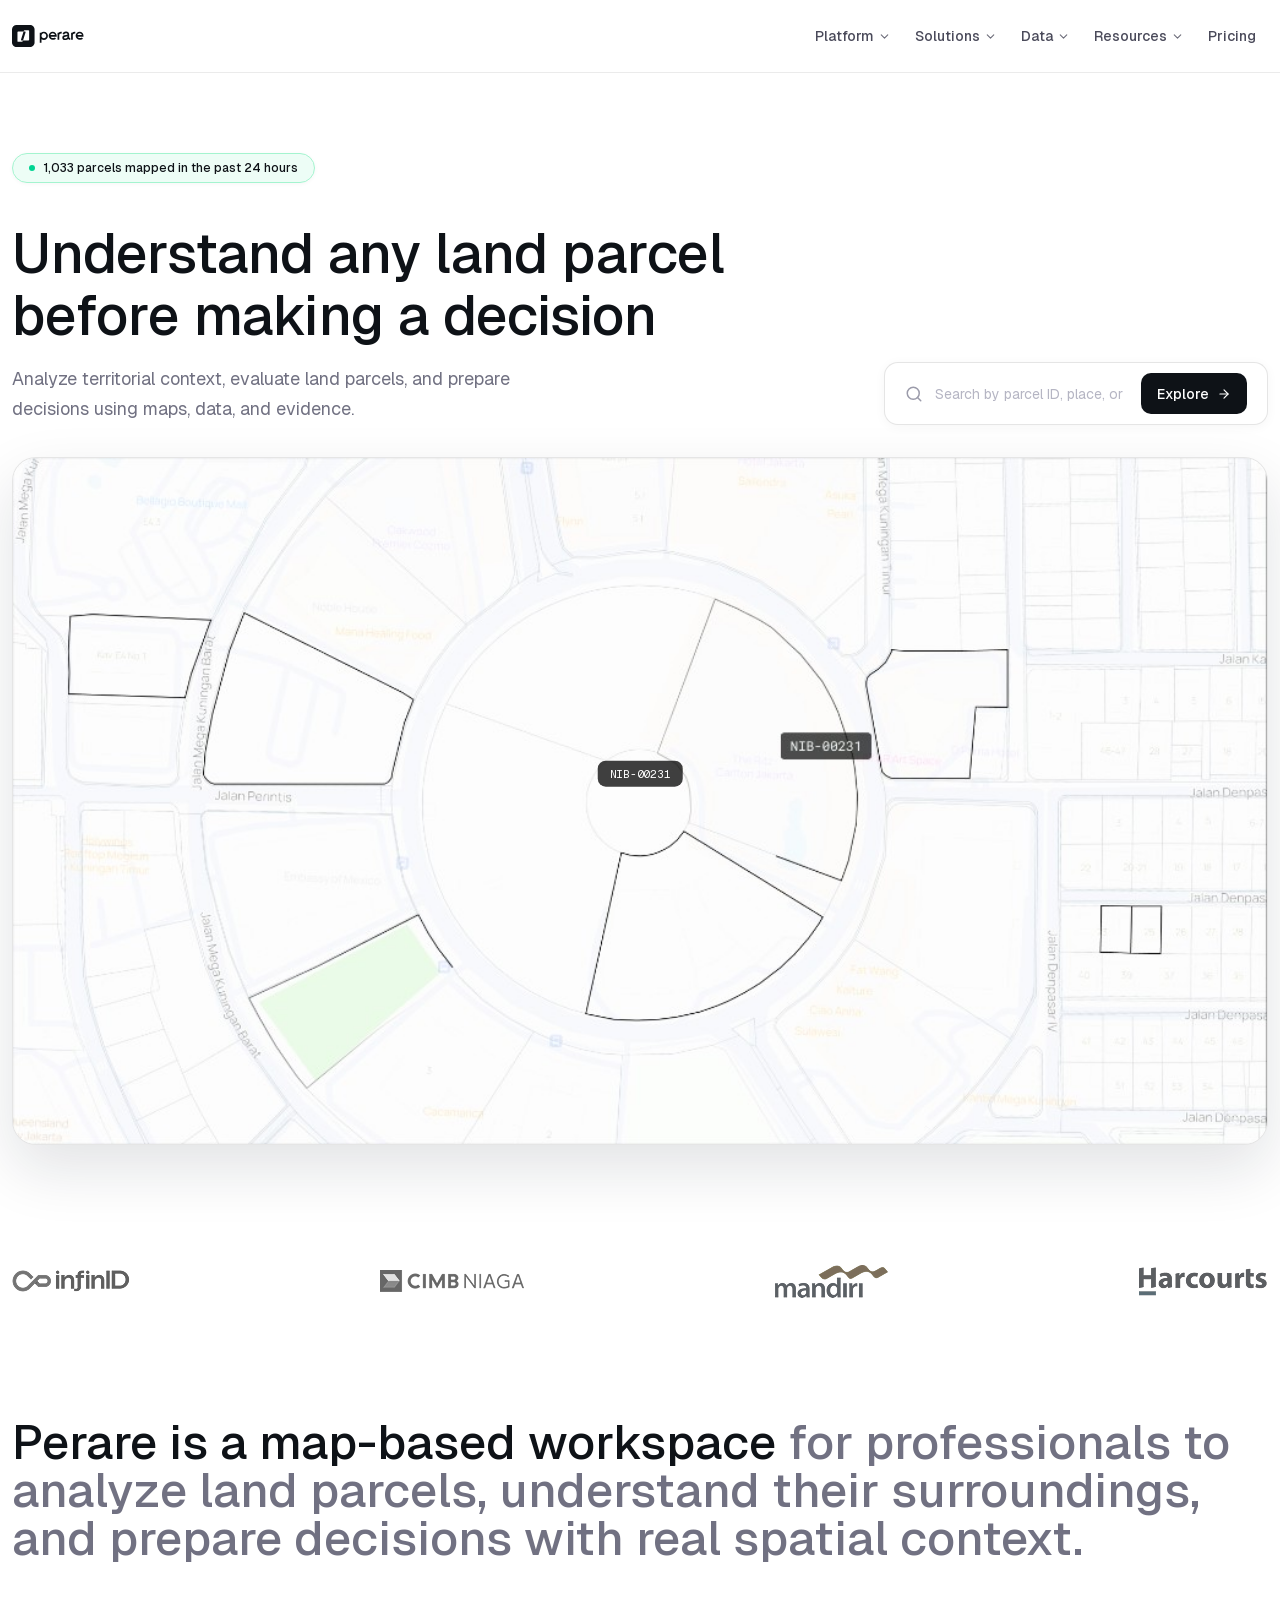
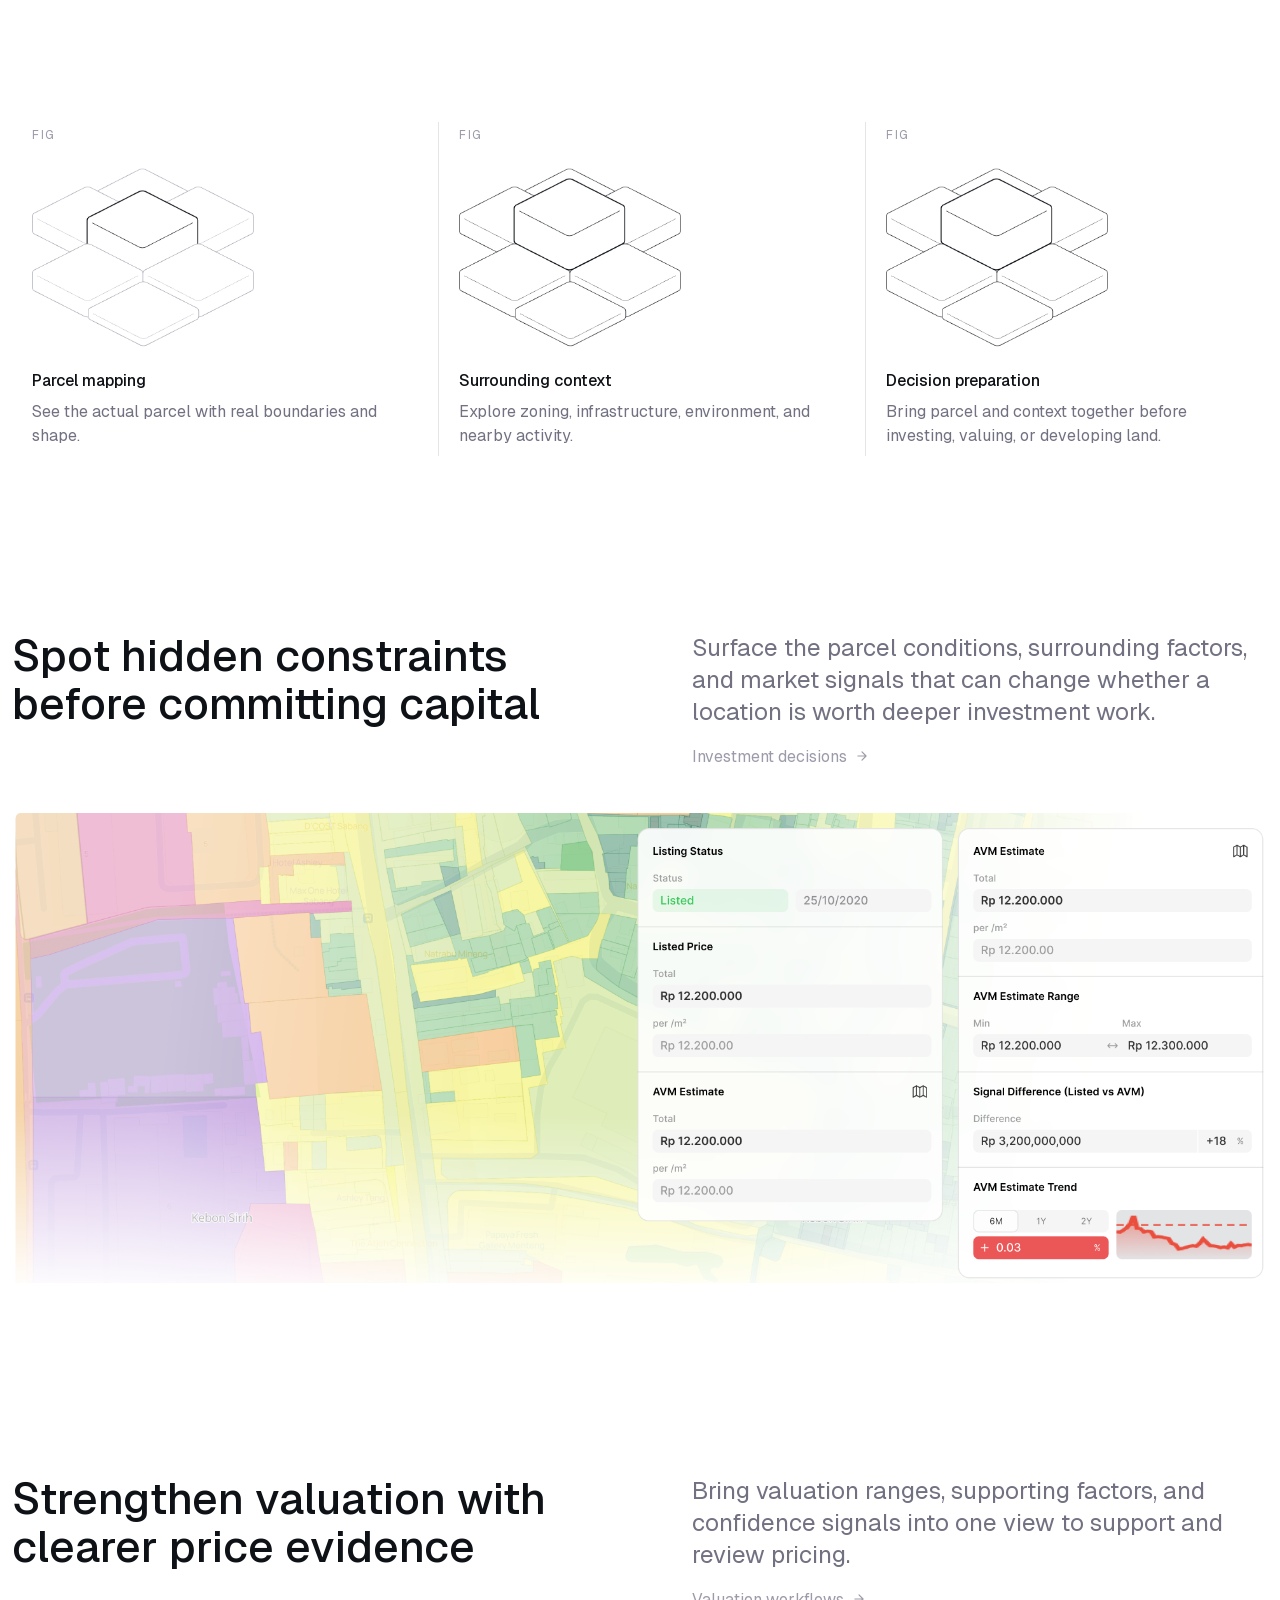
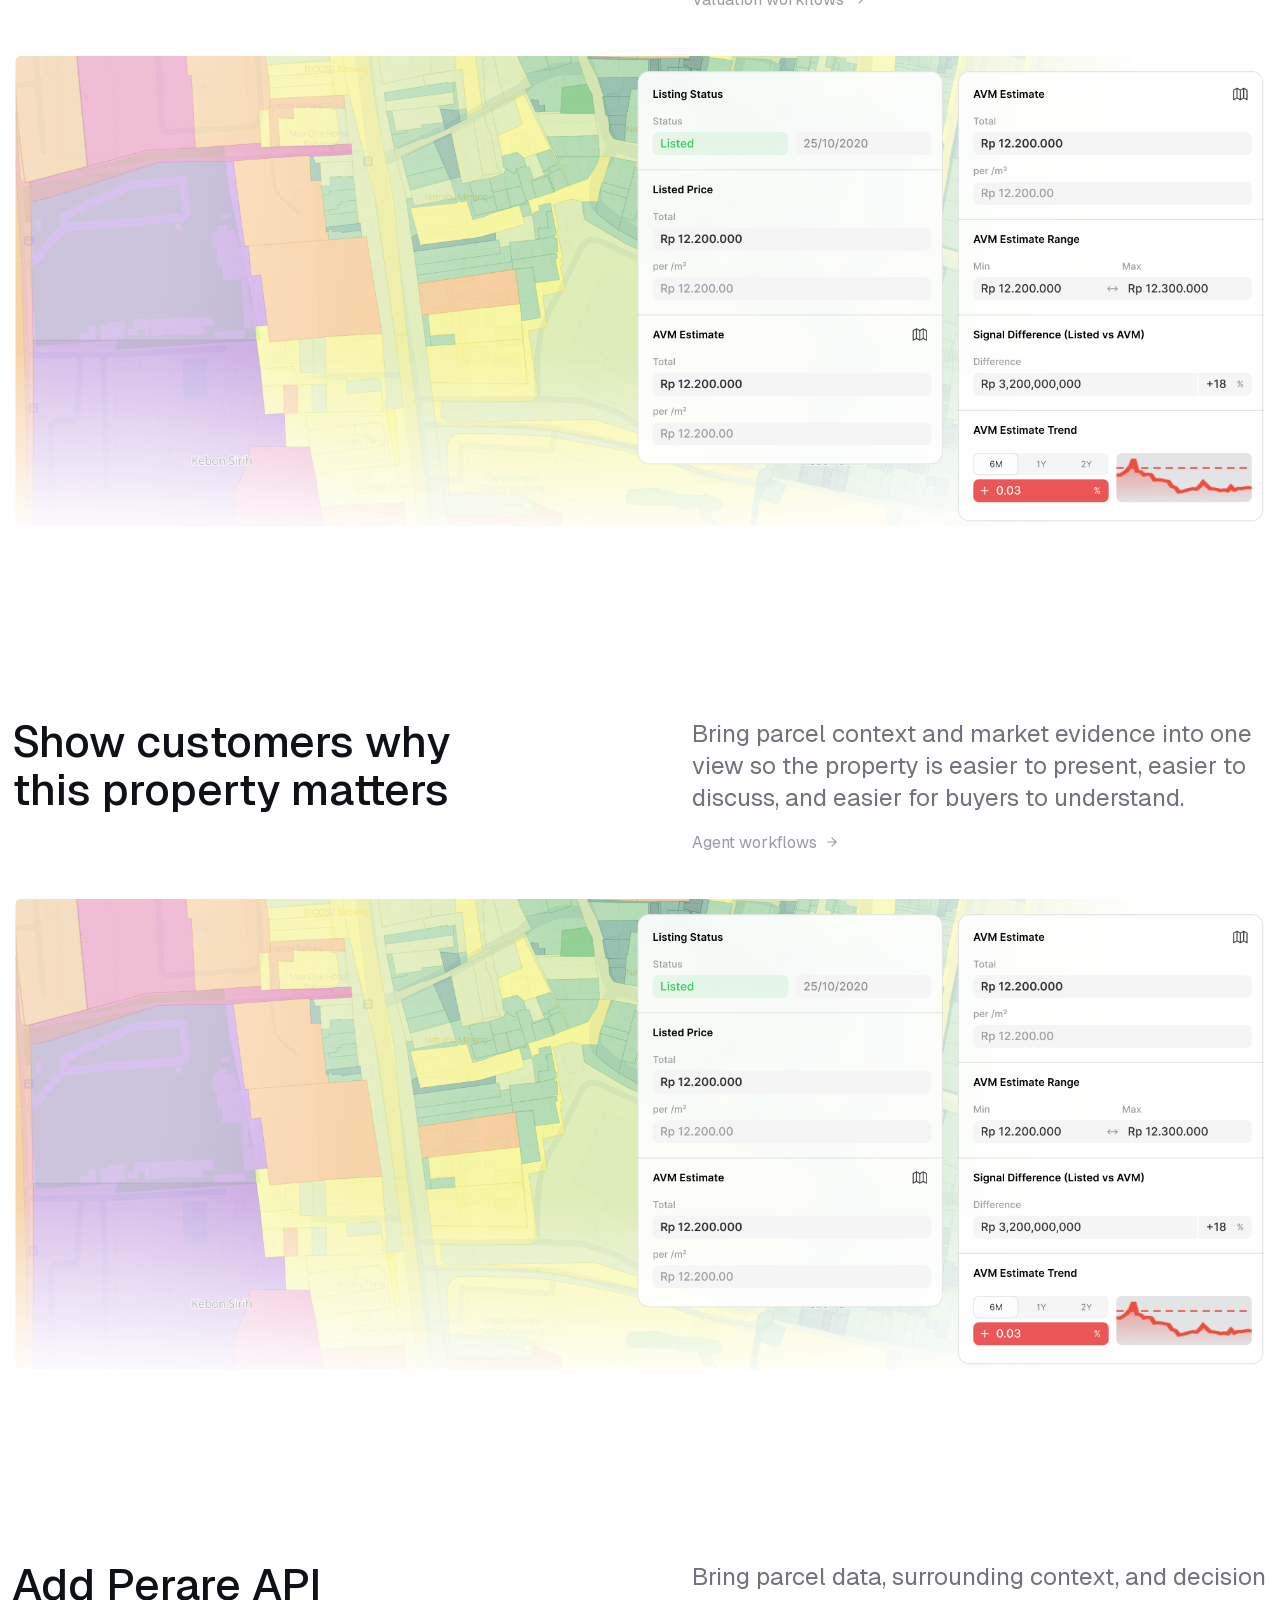
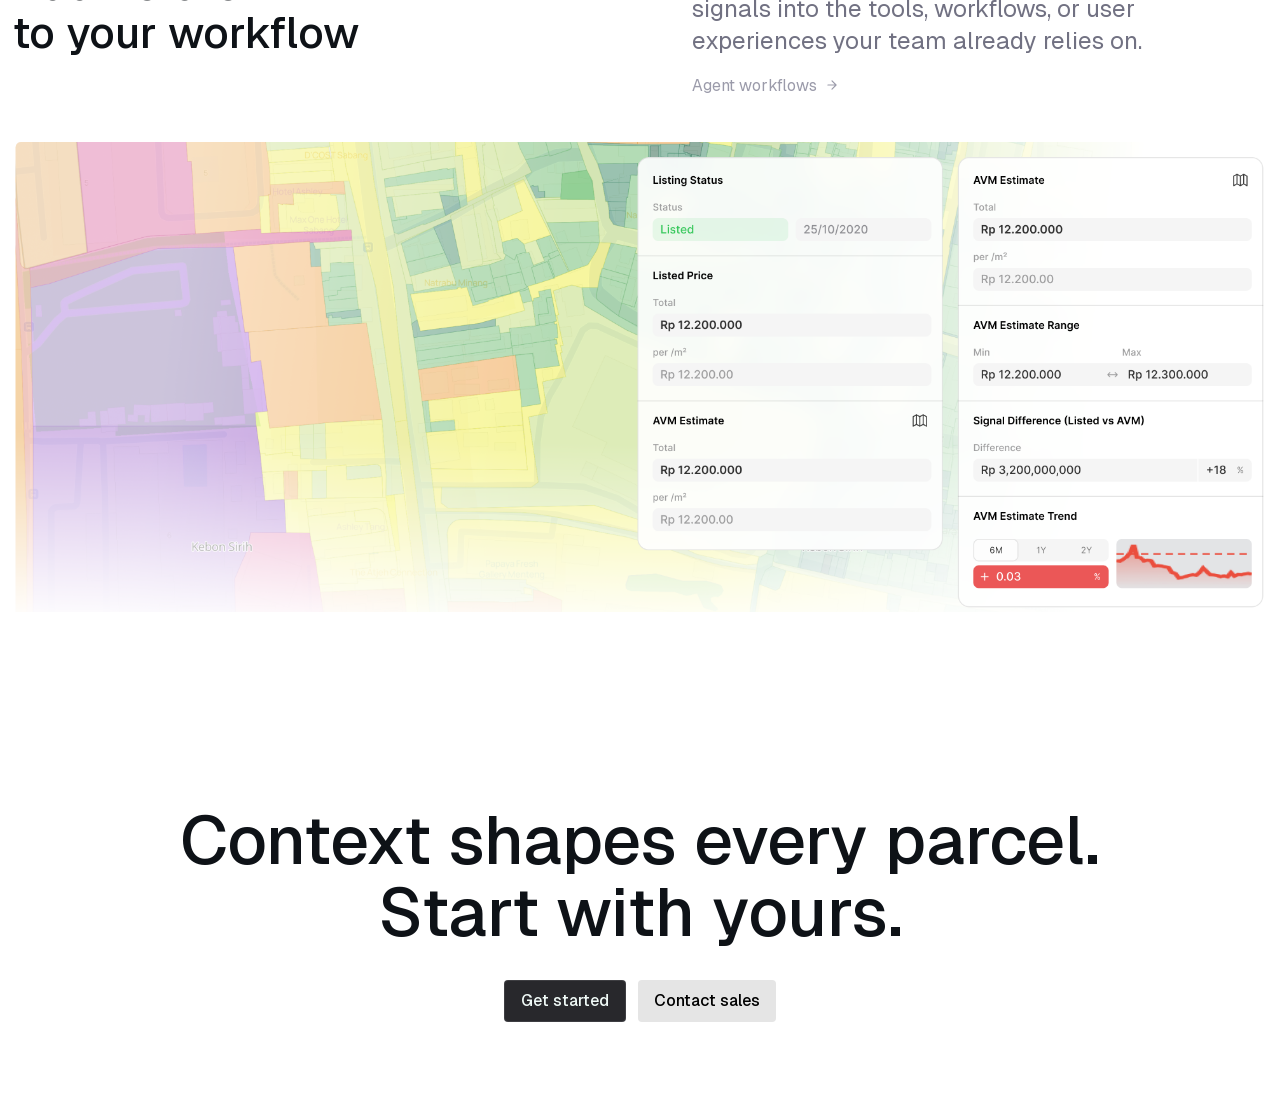
==== commit cabba8b9: "up" ====
--- a/index.html
+++ b/index.html
@@ -1 +1 @@
-<!DOCTYPE html><!--_XRJxB3t5OcJOpNe33u4s--><html lang="en"><head><meta charSet="utf-8"/><meta name="viewport" content="width=device-width, initial-scale=1"/><link rel="preload" href="/_next/static/media/797e433ab948586e-s.p.dbea232f.woff2" as="font" crossorigin="" type="font/woff2"/><link rel="preload" href="/_next/static/media/caa3a2e1cccd8315-s.p.853070df.woff2" as="font" crossorigin="" type="font/woff2"/><link rel="preload" as="image" href="/brand/logo.svg"/><link rel="preload" href="/Map.png" as="image"/><link rel="preload" href="/logo-infinid.png" as="image"/><link rel="preload" href="/logo-cimb-niaga.png" as="image"/><link rel="preload" href="/logo-mandiri.png" as="image"/><link rel="preload" href="/logo-harcourts.png" as="image"/><link rel="preload" href="/figure-parcel-mapping.png" as="image"/><link rel="preload" href="/figure-surrounding-context.png" as="image"/><link rel="preload" href="/figure-decision-preparation.png" as="image"/><link rel="preload" href="/valuation-background-new.png" as="image"/><link rel="stylesheet" href="/_next/static/chunks/b5018271509a8979.css" data-precedence="next"/><link rel="preload" as="script" fetchPriority="low" href="/_next/static/chunks/74f2567fe670fe18.js"/><script src="/_next/static/chunks/82abf2d65f5428ae.js" async=""></script><script src="/_next/static/chunks/2378da1e627371ff.js" async=""></script><script src="/_next/static/chunks/aee6c7720838f8a2.js" async=""></script><script src="/_next/static/chunks/turbopack-595783caa552cc81.js" async=""></script><script src="/_next/static/chunks/ff1a16fafef87110.js" async=""></script><script src="/_next/static/chunks/d2be314c3ece3fbe.js" async=""></script><script src="/_next/static/chunks/b4872826d9ffb447.js" async=""></script><script src="/_next/static/chunks/4a5aacde5207f7b4.js" async=""></script><meta name="next-size-adjust" content=""/><title>Landing</title><meta name="description" content="Landing page"/><link rel="icon" href="/favicon.ico?favicon.0b3bf435.ico" sizes="256x256" type="image/x-icon"/><script src="/_next/static/chunks/a6dad97d9634a72d.js" noModule=""></script></head><body class="geist_a71539c9-module__T19VSG__variable geist_mono_8d43a2aa-module__8Li5zG__variable antialiased"><div hidden=""><!--$--><!--/$--></div><header class="sticky top-0 z-50 w-full border-b border-black/[0.08] bg-white"><div class="mx-auto flex h-[72px] w-full max-w-[1323px] items-center justify-between px-3"><a class="flex items-center" href="/"><img alt="Oequ" width="72" height="22" decoding="async" data-nimg="1" style="color:transparent" src="/brand/logo.svg"/></a><nav class="hidden items-center gap-0 md:flex" aria-label="Primary"><a class="group inline-flex h-[33px] items-center gap-1 rounded-lg px-3 text-sm font-medium text-[#4A4A5A] transition-colors hover:bg-black/[0.03] hover:text-[#0E1217] focus-visible:outline-none focus-visible:ring-2 focus-visible:ring-black/20" href="#platform"><span>Platform</span><img alt="" aria-hidden="true" loading="lazy" width="13" height="13" decoding="async" data-nimg="1" class="opacity-80 transition-opacity group-hover:opacity-100" style="color:transparent" src="/icons/chevron-down.svg"/></a><a class="group inline-flex h-[33px] items-center gap-1 rounded-lg px-3 text-sm font-medium text-[#4A4A5A] transition-colors hover:bg-black/[0.03] hover:text-[#0E1217] focus-visible:outline-none focus-visible:ring-2 focus-visible:ring-black/20" href="#solutions"><span>Solutions</span><img alt="" aria-hidden="true" loading="lazy" width="13" height="13" decoding="async" data-nimg="1" class="opacity-80 transition-opacity group-hover:opacity-100" style="color:transparent" src="/icons/chevron-down.svg"/></a><a class="group inline-flex h-[33px] items-center gap-1 rounded-lg px-3 text-sm font-medium text-[#4A4A5A] transition-colors hover:bg-black/[0.03] hover:text-[#0E1217] focus-visible:outline-none focus-visible:ring-2 focus-visible:ring-black/20" href="#data"><span>Data</span><img alt="" aria-hidden="true" loading="lazy" width="13" height="13" decoding="async" data-nimg="1" class="opacity-80 transition-opacity group-hover:opacity-100" style="color:transparent" src="/icons/chevron-down.svg"/></a><a class="group inline-flex h-[33px] items-center gap-1 rounded-lg px-3 text-sm font-medium text-[#4A4A5A] transition-colors hover:bg-black/[0.03] hover:text-[#0E1217] focus-visible:outline-none focus-visible:ring-2 focus-visible:ring-black/20" href="#resources"><span>Resources</span><img alt="" aria-hidden="true" loading="lazy" width="13" height="13" decoding="async" data-nimg="1" class="opacity-80 transition-opacity group-hover:opacity-100" style="color:transparent" src="/icons/chevron-down.svg"/></a><a class="group inline-flex h-[33px] items-center gap-1 rounded-lg px-3 text-sm font-medium text-[#4A4A5A] transition-colors hover:bg-black/[0.03] hover:text-[#0E1217] focus-visible:outline-none focus-visible:ring-2 focus-visible:ring-black/20" href="#pricing"><span>Pricing</span></a></nav><div class="flex items-center gap-3"><a class="hidden h-[33px] items-center rounded-lg px-3 text-sm text-[#4A4A5A] hover:text-[#0E1217] md:inline-flex" href="/signin">Sign in</a><a class="inline-flex h-[37px] items-center gap-2 rounded-[10px] bg-[#0E1217] px-4 text-sm font-normal text-white transition-transform hover:translate-y-[-1px] focus-visible:outline-none focus-visible:ring-2 focus-visible:ring-black/20" href="/get-started"><span>Get started</span><img alt="" aria-hidden="true" loading="lazy" width="14" height="14" decoding="async" data-nimg="1" style="color:transparent" src="/icons/arrow-right.svg"/></a></div></div></header><section class="w-full bg-white py-16 md:py-20"><div class="mx-auto w-full max-w-[1323px] px-3"><div class="space-y-8"><div class="flex"><div class="inline-flex items-center gap-2 rounded-full border border-emerald-200 bg-emerald-50/90 px-4 py-1.5 text-xs font-medium text-[#0E1217] shadow-[0_1px_4px_rgba(0,0,0,0.04)]"><span class="inline-flex h-1.5 w-1.5 rounded-full bg-emerald-400"></span><span>1,033 parcels mapped in the past 24 hours</span></div></div><div class="space-y-4 pt-2"><h1 class="text-balance text-4xl font-medium leading-tight text-[#0E1217] sm:text-5xl md:text-[56px] md:leading-[1.1]">Understand any land parcel<br/>before making a decision</h1><div class="flex flex-col gap-4 lg:flex-row lg:items-center lg:justify-between"><p class="max-w-xl text-pretty text-base leading-relaxed text-[#717182] md:text-lg">Analyze territorial context, evaluate land parcels, and prepare decisions using maps, data, and evidence.</p><div class="relative w-full max-w-sm"><form class="flex items-center justify-between gap-4 rounded-[14px] border border-black/10 bg-white px-5 py-2.5 shadow-[0_2px_12px_rgba(0,0,0,0.04)]"><div class="flex min-w-0 flex-1 items-center gap-3"><span class="inline-flex h-[18px] w-[18px] items-center justify-center text-zinc-500"><svg xmlns="http://www.w3.org/2000/svg" viewBox="0 0 18 18" width="18" height="18" class="h-[18px] w-[18px]" aria-hidden="true"><path d="M8.25 14.25C11.5637 14.25 14.25 11.5637 14.25 8.25C14.25 4.93629 11.5637 2.25 8.25 2.25C4.93629 2.25 2.25 4.93629 2.25 8.25C2.25 11.5637 4.93629 14.25 8.25 14.25Z" fill="none" stroke="#9B9BAA" stroke-width="1.5" stroke-linecap="round" stroke-linejoin="round"></path><path d="M15.7504 15.75L12.5254 12.525" fill="none" stroke="#9B9BAA" stroke-width="1.5" stroke-linecap="round" stroke-linejoin="round"></path></svg></span><input type="text" placeholder="Search by parcel ID, place, or coordinates" class="min-w-0 flex-1 border-none bg-transparent text-sm text-[#0E1217] placeholder:text-[#B5B5C3] focus:outline-none" value=""/></div><button type="submit" class="inline-flex h-[41px] items-center gap-2 rounded-[10px] bg-[#0E1217] px-4 text-sm font-medium text-white transition-transform hover:translate-y-[-1px] focus-visible:outline-none focus-visible:ring-2 focus-visible:ring-black/20 disabled:cursor-wait disabled:opacity-70"><span>Explore</span><img alt="" aria-hidden="true" loading="lazy" width="14" height="14" decoding="async" data-nimg="1" style="color:transparent" src="/icons/arrow-right.svg"/></button></form></div></div></div><div class="relative w-full overflow-hidden rounded-[24px] border border-black/10 bg-white shadow-[0_24px_60px_rgba(15,23,42,0.12)]"><img src="/Map.png" alt="Map with highlighted land parcels" width="1024" height="560" class="block h-auto w-full"/><div class="pointer-events-none absolute left-1/2 top-[46%] flex -translate-x-1/2 -translate-y-1/2 items-center rounded-lg bg-black/75 px-3 py-1.5 text-xs text-white"><span class="font-mono text-[11px] tracking-tight">NIB-00231</span></div></div></div></div></section><section class="w-full bg-white py-10"><div class="mx-auto flex w-full max-w-[1323px] flex-wrap items-center justify-between gap-6 px-3"><img src="/logo-infinid.png" alt="InfinID logo" width="118" height="22" class="block h-auto max-h-[33px] w-auto opacity-80"/><img src="/logo-cimb-niaga.png" alt="CIMB Niaga logo" width="144" height="22" class="block h-auto max-h-[33px] w-auto opacity-80"/><img src="/logo-mandiri.png" alt="Mandiri logo" width="113" height="33" class="block h-auto max-h-[33px] w-auto opacity-80"/><img src="/logo-harcourts.png" alt="Harcourts logo" width="130" height="31" class="block h-auto max-h-[33px] w-auto opacity-80"/></div></section><section class="w-full bg-white py-16 md:py-20"><div class="mx-auto w-full max-w-[1323px] px-3"><p class="text-balance text-[28px] font-medium leading-snug sm:text-[32px] md:text-[40px] md:leading-[1.05] lg:text-[48px] lg:leading-[1]"><span class="text-[#0E1217]">Perare is a map-based workspace</span> <span class="text-[#717182]">for professionals to analyze land parcels, understand their surroundings, and prepare decisions with real spatial context.</span></p></div></section><section class="w-full bg-white py-16 md:py-20"><div class="mx-auto w-full max-w-[1323px] px-3"><div class="flex flex-col gap-10 md:flex-row md:items-stretch md:gap-6"><article class="flex flex-1 flex-col gap-6 border-t border-neutral-200 pt-6 md:border-t-0 md:border-l md:pt-0 first:border-0 md:first:border-l-0"><div class="flex flex-col gap-6 px-5 pt-1"><span class="text-[12px] font-normal tracking-[0.14em] text-[#9B9BAA]">FIG</span><img src="/figure-parcel-mapping.png" alt="Isometric parcel mapping figure" width="222" height="179" class="block h-auto w-[222px] object-contain"/></div><div class="space-y-2 px-5 pb-2"><h3 class="text-[16px] font-medium leading-[1.31] text-[#0E1217]">Parcel mapping</h3><p class="text-[16px] leading-[1.5] text-[#717182]">See the actual parcel with real boundaries and shape.</p></div></article><article class="flex flex-1 flex-col gap-6 border-t border-neutral-200 pt-6 md:border-t-0 md:border-l md:pt-0 first:border-0 md:first:border-l-0"><div class="flex flex-col gap-6 px-5 pt-1"><span class="text-[12px] font-normal tracking-[0.14em] text-[#9B9BAA]">FIG</span><img src="/figure-surrounding-context.png" alt="Isometric surrounding context figure" width="222" height="179" class="block h-auto w-[222px] object-contain"/></div><div class="space-y-2 px-5 pb-2"><h3 class="text-[16px] font-medium leading-[1.31] text-[#0E1217]">Surrounding context</h3><p class="text-[16px] leading-[1.5] text-[#717182]">Explore zoning, infrastructure, environment, and nearby activity.</p></div></article><article class="flex flex-1 flex-col gap-6 border-t border-neutral-200 pt-6 md:border-t-0 md:border-l md:pt-0 first:border-0 md:first:border-l-0"><div class="flex flex-col gap-6 px-5 pt-1"><span class="text-[12px] font-normal tracking-[0.14em] text-[#9B9BAA]">FIG</span><img src="/figure-decision-preparation.png" alt="Isometric decision preparation figure" width="222" height="179" class="block h-auto w-[222px] object-contain"/></div><div class="space-y-2 px-5 pb-2"><h3 class="text-[16px] font-medium leading-[1.31] text-[#0E1217]">Decision preparation</h3><p class="text-[16px] leading-[1.5] text-[#717182]">Bring parcel and context together before investing, valuing, or developing land.</p></div></article></div></div></section><section class="w-full bg-white py-20 md:py-24"><div class="mx-auto w-full max-w-[1323px] px-3"><div class="flex flex-col gap-6 pb-10 lg:flex-row lg:items-start lg:justify-between"><h2 class="flex-1 text-balance text-[32px] font-medium leading-tight text-[#0E1217] sm:text-[36px] md:text-[40px] md:leading-[1.1] lg:text-[44px]">Spot hidden constraints<br/>before committing capital</h2><div class="flex-1 space-y-4 lg:max-w-xl"><p class="text-base leading-[1.33] text-[#717182] md:text-[20px] md:leading-[1.35] lg:text-[24px]">Surface the parcel conditions, surrounding factors, and market signals that can change whether a location is worth deeper investment work.</p><a class="inline-flex items-center gap-2 text-[16px] font-normal leading-[1.32] text-[#9B9BAA]" href="#investment-decisions"><span>Investment decisions</span><span aria-hidden="true" class="inline-flex h-[14px] w-[14px] items-center justify-center text-xs"><svg xmlns="http://www.w3.org/2000/svg" viewBox="0 0 14 14" class="h-[14px] w-[14px]"><path d="M2.916 7h8.167M7 2.917 11.083 7 7 11.083" fill="none" stroke="currentColor" stroke-width="1.1667" stroke-linecap="round" stroke-linejoin="round"></path></svg></span></a></div></div><div class="relative"><img src="/valuation-background-new.png" alt="Constraints and parcel context map" width="1024" height="386" class="block h-auto w-full"/></div></div></section><section class="w-full bg-white py-20 md:py-24"><div class="mx-auto w-full max-w-[1323px] px-3"><div class="flex flex-col gap-6 pb-10 lg:flex-row lg:items-start lg:justify-between"><h2 class="flex-1 text-balance text-[32px] font-medium leading-tight text-[#0E1217] sm:text-[36px] md:text-[40px] md:leading-[1.1] lg:text-[44px]">Strengthen valuation with<br/>clearer price evidence</h2><div class="flex-1 space-y-4 lg:max-w-xl"><p class="text-base leading-[1.33] text-[#717182] md:text-[20px] md:leading-[1.35] lg:text-[24px]">Bring valuation ranges, supporting factors, and confidence signals into one view to support and review pricing.</p><a class="inline-flex items-center gap-2 text-[16px] font-normal leading-[1.32] text-[#9B9BAA]" href="#valuation-workflows"><span>Valuation workflows</span><span aria-hidden="true" class="inline-flex h-[14px] w-[14px] items-center justify-center text-xs"><svg xmlns="http://www.w3.org/2000/svg" viewBox="0 0 14 14" class="h-[14px] w-[14px]"><path d="M2.916 7h8.167M7 2.917 11.083 7 7 11.083" fill="none" stroke="currentColor" stroke-width="1.1667" stroke-linecap="round" stroke-linejoin="round"></path></svg></span></a></div></div><div class="relative"><img src="/valuation-background-new.png" alt="Valuation map background" width="1024" height="386" class="block h-auto w-full"/></div></div></section><section class="w-full bg-white py-20 md:py-24"><div class="mx-auto w-full max-w-[1323px] px-3"><div class="flex flex-col gap-6 pb-10 lg:flex-row lg:items-start lg:justify-between"><h2 class="flex-1 text-balance text-[32px] font-medium leading-tight text-[#0E1217] sm:text-[36px] md:text-[40px] md:leading-[1.1] lg:text-[44px]">Show customers why<br/>this property matters</h2><div class="flex-1 space-y-4 lg:max-w-xl"><p class="text-base leading-[1.33] text-[#717182] md:text-[20px] md:leading-[1.35] lg:text-[24px]">Bring parcel context and market evidence into one view so the property is easier to present, easier to discuss, and easier for buyers to understand.</p><a class="inline-flex items-center gap-2 text-[16px] font-normal leading-[1.32] text-[#9B9BAA]" href="#agent-workflows"><span>Agent workflows</span><span aria-hidden="true" class="inline-flex h-[14px] w-[14px] items-center justify-center text-xs"><svg xmlns="http://www.w3.org/2000/svg" viewBox="0 0 14 14" class="h-[14px] w-[14px]"><path d="M2.916 7h8.167M7 2.917 11.083 7 7 11.083" fill="none" stroke="currentColor" stroke-width="1.1667" stroke-linecap="round" stroke-linejoin="round"></path></svg></span></a></div></div><div class="relative"><img src="/valuation-background-new.png" alt="Valuation map background" width="1024" height="386" class="block h-auto w-full"/></div></div></section><section class="w-full bg-white py-20 md:py-24"><div class="mx-auto w-full max-w-[1323px] px-3"><div class="flex flex-col gap-6 pb-10 lg:flex-row lg:items-start lg:justify-between"><h2 class="flex-1 text-balance text-[32px] font-medium leading-tight text-[#0E1217] sm:text-[36px] md:text-[40px] md:leading-[1.1] lg:text-[44px]">Add Perare API<br/>to your workflow</h2><div class="flex-1 space-y-4 lg:max-w-xl"><p class="text-base leading-[1.33] text-[#717182] md:text-[20px] md:leading-[1.35] lg:text-[24px]">Bring parcel data, surrounding context, and decision signals into the tools, workflows, or user experiences your team already relies on.</p><a class="inline-flex items-center gap-2 text-[16px] font-normal leading-[1.32] text-[#9B9BAA]" href="#api-workflows"><span>Agent workflows</span><span aria-hidden="true" class="inline-flex h-[14px] w-[14px] items-center justify-center text-xs"><svg xmlns="http://www.w3.org/2000/svg" viewBox="0 0 14 14" class="h-[14px] w-[14px]"><path d="M2.916 7h8.167M7 2.917 11.083 7 7 11.083" fill="none" stroke="currentColor" stroke-width="1.1667" stroke-linecap="round" stroke-linejoin="round"></path></svg></span></a></div></div><div class="relative"><img src="/valuation-background-new.png" alt="Valuation map background" width="1024" height="386" class="block h-auto w-full"/></div></div></section><section class="w-full bg-white py-20 md:py-24"><div class="mx-auto flex w-full max-w-[1323px] flex-col items-center gap-8 px-3 text-center"><h2 class="text-balance text-[40px] font-medium leading-[1.06] text-[#0E1217] sm:text-[52px] md:text-[60px] lg:text-[68px]">Context shapes every parcel.<br/>Start with yours.</h2><div class="flex flex-wrap justify-center gap-3"><button class="inline-flex items-center justify-center gap-2 rounded-[4px] border border-[rgba(248,249,250,0.1)] bg-[#28282C] px-4 py-2 text-[16px] font-medium leading-[1.5] text-[#F0FAF7] transition-colors hover:bg-[#3A3A40]">Get started</button><button class="inline-flex items-center justify-center gap-2 rounded-[4px] bg-[#E5E5E5] px-4 py-2 text-[16px] font-medium leading-[1.5] text-[#000000] transition-colors hover:bg-[#D4D4D4]">Contact sales</button></div></div></section><!--$--><!--/$--><script src="/_next/static/chunks/74f2567fe670fe18.js" id="_R_" async=""></script><script>(self.__next_f=self.__next_f||[]).push([0])</script><script>self.__next_f.push([1,"1:\"$Sreact.fragment\"\n2:I[39756,[\"/_next/static/chunks/ff1a16fafef87110.js\",\"/_next/static/chunks/d2be314c3ece3fbe.js\"],\"default\"]\n3:I[37457,[\"/_next/static/chunks/ff1a16fafef87110.js\",\"/_next/static/chunks/d2be314c3ece3fbe.js\"],\"default\"]\n4:I[22016,[\"/_next/static/chunks/b4872826d9ffb447.js\",\"/_next/static/chunks/4a5aacde5207f7b4.js\"],\"\"]\n5:I[5500,[\"/_next/static/chunks/b4872826d9ffb447.js\"],\"Image\"]\nd:I[68027,[],\"default\"]\n:HL[\"/_next/static/chunks/b5018271509a8979.css\",\"style\"]\n:HL[\"/_next/static/media/797e433ab948586e-s.p.dbea232f.woff2\",\"font\",{\"crossOrigin\":\"\",\"type\":\"font/woff2\"}]\n:HL[\"/_next/static/media/caa3a2e1cccd8315-s.p.853070df.woff2\",\"font\",{\"crossOrigin\":\"\",\"type\":\"font/woff2\"}]\n"])</script><script>self.__next_f.push([1,"0:{\"P\":null,\"b\":\"-XRJxB3t5OcJOpNe33u4s\",\"c\":[\"\",\"\"],\"q\":\"\",\"i\":false,\"f\":[[[\"\",{\"children\":[\"(marketing)\",{\"children\":[\"__PAGE__\",{}]}]},\"$undefined\",\"$undefined\",true],[[\"$\",\"$1\",\"c\",{\"children\":[[[\"$\",\"link\",\"0\",{\"rel\":\"stylesheet\",\"href\":\"/_next/static/chunks/b5018271509a8979.css\",\"precedence\":\"next\",\"crossOrigin\":\"$undefined\",\"nonce\":\"$undefined\"}]],[\"$\",\"html\",null,{\"lang\":\"en\",\"children\":[\"$\",\"body\",null,{\"className\":\"geist_a71539c9-module__T19VSG__variable geist_mono_8d43a2aa-module__8Li5zG__variable antialiased\",\"children\":[\"$\",\"$L2\",null,{\"parallelRouterKey\":\"children\",\"error\":\"$undefined\",\"errorStyles\":\"$undefined\",\"errorScripts\":\"$undefined\",\"template\":[\"$\",\"$L3\",null,{}],\"templateStyles\":\"$undefined\",\"templateScripts\":\"$undefined\",\"notFound\":[[[\"$\",\"title\",null,{\"children\":\"404: This page could not be found.\"}],[\"$\",\"div\",null,{\"style\":{\"fontFamily\":\"system-ui,\\\"Segoe UI\\\",Roboto,Helvetica,Arial,sans-serif,\\\"Apple Color Emoji\\\",\\\"Segoe UI Emoji\\\"\",\"height\":\"100vh\",\"textAlign\":\"center\",\"display\":\"flex\",\"flexDirection\":\"column\",\"alignItems\":\"center\",\"justifyContent\":\"center\"},\"children\":[\"$\",\"div\",null,{\"children\":[[\"$\",\"style\",null,{\"dangerouslySetInnerHTML\":{\"__html\":\"body{color:#000;background:#fff;margin:0}.next-error-h1{border-right:1px solid rgba(0,0,0,.3)}@media (prefers-color-scheme:dark){body{color:#fff;background:#000}.next-error-h1{border-right:1px solid rgba(255,255,255,.3)}}\"}}],[\"$\",\"h1\",null,{\"className\":\"next-error-h1\",\"style\":{\"display\":\"inline-block\",\"margin\":\"0 20px 0 0\",\"padding\":\"0 23px 0 0\",\"fontSize\":24,\"fontWeight\":500,\"verticalAlign\":\"top\",\"lineHeight\":\"49px\"},\"children\":404}],[\"$\",\"div\",null,{\"style\":{\"display\":\"inline-block\"},\"children\":[\"$\",\"h2\",null,{\"style\":{\"fontSize\":14,\"fontWeight\":400,\"lineHeight\":\"49px\",\"margin\":0},\"children\":\"This page could not be found.\"}]}]]}]}]],[]],\"forbidden\":\"$undefined\",\"unauthorized\":\"$undefined\"}]}]}]]}],{\"children\":[[\"$\",\"$1\",\"c\",{\"children\":[[[\"$\",\"script\",\"script-0\",{\"src\":\"/_next/static/chunks/b4872826d9ffb447.js\",\"async\":true,\"nonce\":\"$undefined\"}]],[[\"$\",\"header\",null,{\"className\":\"sticky top-0 z-50 w-full border-b border-black/[0.08] bg-white\",\"children\":[\"$\",\"div\",null,{\"className\":\"mx-auto flex h-[72px] w-full max-w-[1323px] items-center justify-between px-3\",\"children\":[[\"$\",\"$L4\",null,{\"href\":\"/\",\"className\":\"flex items-center\",\"children\":[\"$\",\"$L5\",null,{\"src\":\"/brand/logo.svg\",\"alt\":\"Oequ\",\"width\":72,\"height\":22,\"priority\":true}]}],[\"$\",\"nav\",null,{\"className\":\"hidden items-center gap-0 md:flex\",\"aria-label\":\"Primary\",\"children\":[[\"$\",\"$L4\",\"Platform\",{\"href\":\"#platform\",\"className\":\"group inline-flex h-[33px] items-center gap-1 rounded-lg px-3 text-sm font-medium text-[#4A4A5A] transition-colors hover:bg-black/[0.03] hover:text-[#0E1217] focus-visible:outline-none focus-visible:ring-2 focus-visible:ring-black/20\",\"children\":[[\"$\",\"span\",null,{\"children\":\"Platform\"}],[\"$\",\"$L5\",null,{\"src\":\"/icons/chevron-down.svg\",\"alt\":\"\",\"aria-hidden\":\"true\",\"width\":13,\"height\":13,\"className\":\"opacity-80 transition-opacity group-hover:opacity-100\"}]]}],[\"$\",\"$L4\",\"Solutions\",{\"href\":\"#solutions\",\"className\":\"group inline-flex h-[33px] items-center gap-1 rounded-lg px-3 text-sm font-medium text-[#4A4A5A] transition-colors hover:bg-black/[0.03] hover:text-[#0E1217] focus-visible:outline-none focus-visible:ring-2 focus-visible:ring-black/20\",\"children\":[[\"$\",\"span\",null,{\"children\":\"Solutions\"}],[\"$\",\"$L5\",null,{\"src\":\"/icons/chevron-down.svg\",\"alt\":\"\",\"aria-hidden\":\"true\",\"width\":13,\"height\":13,\"className\":\"opacity-80 transition-opacity group-hover:opacity-100\"}]]}],[\"$\",\"$L4\",\"Data\",{\"href\":\"#data\",\"className\":\"group inline-flex h-[33px] items-center gap-1 rounded-lg px-3 text-sm font-medium text-[#4A4A5A] transition-colors hover:bg-black/[0.03] hover:text-[#0E1217] focus-visible:outline-none focus-visible:ring-2 focus-visible:ring-black/20\",\"children\":[[\"$\",\"span\",null,{\"children\":\"Data\"}],[\"$\",\"$L5\",null,{\"src\":\"/icons/chevron-down.svg\",\"alt\":\"\",\"aria-hidden\":\"true\",\"width\":13,\"height\":13,\"className\":\"opacity-80 transition-opacity group-hover:opacity-100\"}]]}],[\"$\",\"$L4\",\"Resources\",{\"href\":\"#resources\",\"className\":\"group inline-flex h-[33px] items-center gap-1 rounded-lg px-3 text-sm font-medium text-[#4A4A5A] transition-colors hover:bg-black/[0.03] hover:text-[#0E1217] focus-visible:outline-none focus-visible:ring-2 focus-visible:ring-black/20\",\"children\":[\"$L6\",\"$L7\"]}],\"$L8\"]}],\"$L9\"]}]}],\"$La\"]]}],{\"children\":[\"$Lb\",{},null,false,false]},null,false,false]},null,false,false],\"$Lc\",false]],\"m\":\"$undefined\",\"G\":[\"$d\",[]],\"S\":true}\n"])</script><script>self.__next_f.push([1,"e:I[38037,[\"/_next/static/chunks/b4872826d9ffb447.js\",\"/_next/static/chunks/4a5aacde5207f7b4.js\"],\"HeroSearch\"]\n19:I[97367,[\"/_next/static/chunks/ff1a16fafef87110.js\",\"/_next/static/chunks/d2be314c3ece3fbe.js\"],\"ViewportBoundary\"]\n1b:I[97367,[\"/_next/static/chunks/ff1a16fafef87110.js\",\"/_next/static/chunks/d2be314c3ece3fbe.js\"],\"MetadataBoundary\"]\n1c:\"$Sreact.suspense\"\n:HL[\"/Map.png\",\"image\"]\n:HL[\"/logo-infinid.png\",\"image\"]\n:HL[\"/logo-cimb-niaga.png\",\"image\"]\n:HL[\"/logo-mandiri.png\",\"image\"]\n:HL[\"/logo-harcourts.png\",\"image\"]\n:HL[\"/figure-parcel-mapping.png\",\"image\"]\n6:[\"$\",\"span\",null,{\"children\":\"Resources\"}]\n7:[\"$\",\"$L5\",null,{\"src\":\"/icons/chevron-down.svg\",\"alt\":\"\",\"aria-hidden\":\"true\",\"width\":13,\"height\":13,\"className\":\"opacity-80 transition-opacity group-hover:opacity-100\"}]\n8:[\"$\",\"$L4\",\"Pricing\",{\"href\":\"#pricing\",\"className\":\"group inline-flex h-[33px] items-center gap-1 rounded-lg px-3 text-sm font-medium text-[#4A4A5A] transition-colors hover:bg-black/[0.03] hover:text-[#0E1217] focus-visible:outline-none focus-visible:ring-2 focus-visible:ring-black/20\",\"children\":[[\"$\",\"span\",null,{\"children\":\"Pricing\"}],null]}]\n9:[\"$\",\"div\",null,{\"className\":\"flex items-center gap-3\",\"children\":[[\"$\",\"$L4\",null,{\"href\":\"/signin\",\"className\":\"hidden h-[33px] items-center rounded-lg px-3 text-sm text-[#4A4A5A] hover:text-[#0E1217] md:inline-flex\",\"children\":\"Sign in\"}],[\"$\",\"$L4\",null,{\"href\":\"/get-started\",\"className\":\"inline-flex h-[37px] items-center gap-2 rounded-[10px] bg-[#0E1217] px-4 text-sm font-normal text-white transition-transform hover:translate-y-[-1px] focus-visible:outline-none focus-visible:ring-2 focus-visible:ring-black/20\",\"children\":[[\"$\",\"span\",null,{\"children\":\"Get started\"}],[\"$\",\"$L5\",null,{\"src\":\"/icons/arrow-right.svg\",\"alt\":\"\",\"aria-hidden\":\"true\",\"width\":14,\"height\":14}]]}]]}]\na:[\"$\",\"$L2\",null,{\"parallelRouterKey\":\"children\",\"error\":\"$undefined\",\"errorStyles\":\"$undefined\",\"errorScripts\":\"$undefined\",\"template\":[\"$\",\"$L3\",null,{}],\"templateStyles\":\"$undefined\",\"templateScripts\":\"$undefined\",\"notFound\":[[[\"$\",\"title\",null,{\"children\":\"404: This page could not be found.\"}],[\"$\",\"div\",null,{\"style\":\"$0:f:0:1:0:props:children:1:props:children:props:children:props:notFound:0:1:props:style\",\"children\":[\"$\",\"div\",null,{\"children\":[[\"$\",\"style\",null,{\"dangerouslySetInnerHTML\":{\"__html\":\"body{color:#000;background:#fff;margin:0}.next-error-h1{border-right:1px solid rgba(0,0,0,.3)}@media (prefers-color-scheme:dark){body{color:#fff;background:#000}.next-error-h1{border-right:1px solid rgba(255,255,255,.3)}}\"}}],[\"$\",\"h1\",null,{\"className\":\"next-error-h1\",\"style\":\"$0:f:0:1:0:props:children:1:props:children:props:children:props:notFound:0:1:props:children:props:children:1:props:style\",\"children\":404}],[\"$\",\"div\",null,{\"style\":\"$0:f:0:1:0:props:children:1:props:children:props:children:props:notFound:0:1:props:children:props:children:2:props:style\",\"children\":[\"$\",\"h2\",null,{\"style\":\"$0:f:0:1:0:props:children:1:props:children:props:children:props:notFound:0:1:props:children:props:children:2:props:children:props:style\",\"children\":\"This page could not be found.\"}]}]]}]}]],[]],\"forbidden\":\"$undefined\",\"unauthorized\":\"$undefined\"}]\n"])</script><script>self.__next_f.push([1,"b:[\"$\",\"$1\",\"c\",{\"children\":[[[\"$\",\"section\",null,{\"className\":\"w-full bg-white py-16 md:py-20\",\"children\":[\"$\",\"div\",null,{\"className\":\"mx-auto w-full max-w-[1323px] px-3\",\"children\":[\"$\",\"div\",null,{\"className\":\"space-y-8\",\"children\":[[\"$\",\"div\",null,{\"className\":\"flex\",\"children\":[\"$\",\"div\",null,{\"className\":\"inline-flex items-center gap-2 rounded-full border border-emerald-200 bg-emerald-50/90 px-4 py-1.5 text-xs font-medium text-[#0E1217] shadow-[0_1px_4px_rgba(0,0,0,0.04)]\",\"children\":[[\"$\",\"span\",null,{\"className\":\"inline-flex h-1.5 w-1.5 rounded-full bg-emerald-400\"}],[\"$\",\"span\",null,{\"children\":\"1,033 parcels mapped in the past 24 hours\"}]]}]}],[\"$\",\"div\",null,{\"className\":\"space-y-4 pt-2\",\"children\":[[\"$\",\"h1\",null,{\"className\":\"text-balance text-4xl font-medium leading-tight text-[#0E1217] sm:text-5xl md:text-[56px] md:leading-[1.1]\",\"children\":[\"Understand any land parcel\",[\"$\",\"br\",null,{}],\"before making a decision\"]}],[\"$\",\"div\",null,{\"className\":\"flex flex-col gap-4 lg:flex-row lg:items-center lg:justify-between\",\"children\":[[\"$\",\"p\",null,{\"className\":\"max-w-xl text-pretty text-base leading-relaxed text-[#717182] md:text-lg\",\"children\":\"Analyze territorial context, evaluate land parcels, and prepare decisions using maps, data, and evidence.\"}],[\"$\",\"$Le\",null,{}]]}]]}],[\"$\",\"div\",null,{\"className\":\"relative w-full overflow-hidden rounded-[24px] border border-black/10 bg-white shadow-[0_24px_60px_rgba(15,23,42,0.12)]\",\"children\":[[\"$\",\"img\",null,{\"src\":\"/Map.png\",\"alt\":\"Map with highlighted land parcels\",\"width\":1024,\"height\":560,\"className\":\"block h-auto w-full\"}],[\"$\",\"div\",null,{\"className\":\"pointer-events-none absolute left-1/2 top-[46%] flex -translate-x-1/2 -translate-y-1/2 items-center rounded-lg bg-black/75 px-3 py-1.5 text-xs text-white\",\"children\":[\"$\",\"span\",null,{\"className\":\"font-mono text-[11px] tracking-tight\",\"children\":\"NIB-00231\"}]}]]}]]}]}]}],[\"$\",\"section\",null,{\"className\":\"w-full bg-white py-10\",\"children\":[\"$\",\"div\",null,{\"className\":\"mx-auto flex w-full max-w-[1323px] flex-wrap items-center justify-between gap-6 px-3\",\"children\":[[\"$\",\"img\",\"/logo-infinid.png\",{\"src\":\"/logo-infinid.png\",\"alt\":\"InfinID logo\",\"width\":118,\"height\":22,\"className\":\"block h-auto max-h-[33px] w-auto opacity-80\"}],[\"$\",\"img\",\"/logo-cimb-niaga.png\",{\"src\":\"/logo-cimb-niaga.png\",\"alt\":\"CIMB Niaga logo\",\"width\":144,\"height\":22,\"className\":\"block h-auto max-h-[33px] w-auto opacity-80\"}],[\"$\",\"img\",\"/logo-mandiri.png\",{\"src\":\"/logo-mandiri.png\",\"alt\":\"Mandiri logo\",\"width\":113,\"height\":33,\"className\":\"block h-auto max-h-[33px] w-auto opacity-80\"}],[\"$\",\"img\",\"/logo-harcourts.png\",{\"src\":\"/logo-harcourts.png\",\"alt\":\"Harcourts logo\",\"width\":130,\"height\":31,\"className\":\"block h-auto max-h-[33px] w-auto opacity-80\"}]]}]}],[\"$\",\"section\",null,{\"className\":\"w-full bg-white py-16 md:py-20\",\"children\":[\"$\",\"div\",null,{\"className\":\"mx-auto w-full max-w-[1323px] px-3\",\"children\":[\"$\",\"p\",null,{\"className\":\"text-balance text-[28px] font-medium leading-snug sm:text-[32px] md:text-[40px] md:leading-[1.05] lg:text-[48px] lg:leading-[1]\",\"children\":[[\"$\",\"span\",null,{\"className\":\"text-[#0E1217]\",\"children\":\"Perare is a map-based workspace\"}],\" \",[\"$\",\"span\",null,{\"className\":\"text-[#717182]\",\"children\":\"for professionals to analyze land parcels, understand their surroundings, and prepare decisions with real spatial context.\"}]]}]}]}],[\"$\",\"section\",null,{\"className\":\"w-full bg-white py-16 md:py-20\",\"children\":[\"$\",\"div\",null,{\"className\":\"mx-auto w-full max-w-[1323px] px-3\",\"children\":[\"$\",\"div\",null,{\"className\":\"flex flex-col gap-10 md:flex-row md:items-stretch md:gap-6\",\"children\":[[\"$\",\"article\",\"Parcel mapping\",{\"className\":\"flex flex-1 flex-col gap-6 border-t border-neutral-200 pt-6 md:border-t-0 md:border-l md:pt-0 first:border-0 md:first:border-l-0\",\"children\":[[\"$\",\"div\",null,{\"className\":\"flex flex-col gap-6 px-5 pt-1\",\"children\":[[\"$\",\"span\",null,{\"className\":\"text-[12px] font-normal tracking-[0.14em] text-[#9B9BAA]\",\"children\":\"FIG\"}],[\"$\",\"img\",null,{\"src\":\"/figure-parcel-mapping.png\",\"alt\":\"Isometric parcel mapping figure\",\"width\":222,\"height\":179,\"className\":\"block h-auto w-[222px] object-contain\"}]]}],\"$Lf\"]}],\"$L10\",\"$L11\"]}]}]}],\"$L12\",\"$L13\",\"$L14\",\"$L15\",\"$L16\"],[\"$L17\"],\"$L18\"]}]\n"])</script><script>self.__next_f.push([1,"c:[\"$\",\"$1\",\"h\",{\"children\":[null,[\"$\",\"$L19\",null,{\"children\":\"$L1a\"}],[\"$\",\"div\",null,{\"hidden\":true,\"children\":[\"$\",\"$L1b\",null,{\"children\":[\"$\",\"$1c\",null,{\"name\":\"Next.Metadata\",\"children\":\"$L1d\"}]}]}],[\"$\",\"meta\",null,{\"name\":\"next-size-adjust\",\"content\":\"\"}]]}]\n"])</script><script>self.__next_f.push([1,"1e:I[97367,[\"/_next/static/chunks/ff1a16fafef87110.js\",\"/_next/static/chunks/d2be314c3ece3fbe.js\"],\"OutletBoundary\"]\n:HL[\"/figure-surrounding-context.png\",\"image\"]\n:HL[\"/figure-decision-preparation.png\",\"image\"]\n:HL[\"/valuation-background-new.png\",\"image\"]\nf:[\"$\",\"div\",null,{\"className\":\"space-y-2 px-5 pb-2\",\"children\":[[\"$\",\"h3\",null,{\"className\":\"text-[16px] font-medium leading-[1.31] text-[#0E1217]\",\"children\":\"Parcel mapping\"}],[\"$\",\"p\",null,{\"className\":\"text-[16px] leading-[1.5] text-[#717182]\",\"children\":\"See the actual parcel with real boundaries and shape.\"}]]}]\n10:[\"$\",\"article\",\"Surrounding context\",{\"className\":\"flex flex-1 flex-col gap-6 border-t border-neutral-200 pt-6 md:border-t-0 md:border-l md:pt-0 first:border-0 md:first:border-l-0\",\"children\":[[\"$\",\"div\",null,{\"className\":\"flex flex-col gap-6 px-5 pt-1\",\"children\":[[\"$\",\"span\",null,{\"className\":\"text-[12px] font-normal tracking-[0.14em] text-[#9B9BAA]\",\"children\":\"FIG\"}],[\"$\",\"img\",null,{\"src\":\"/figure-surrounding-context.png\",\"alt\":\"Isometric surrounding context figure\",\"width\":222,\"height\":179,\"className\":\"block h-auto w-[222px] object-contain\"}]]}],[\"$\",\"div\",null,{\"className\":\"space-y-2 px-5 pb-2\",\"children\":[[\"$\",\"h3\",null,{\"className\":\"text-[16px] font-medium leading-[1.31] text-[#0E1217]\",\"children\":\"Surrounding context\"}],[\"$\",\"p\",null,{\"className\":\"text-[16px] leading-[1.5] text-[#717182]\",\"children\":\"Explore zoning, infrastructure, environment, and nearby activity.\"}]]}]]}]\n11:[\"$\",\"article\",\"Decision preparation\",{\"className\":\"flex flex-1 flex-col gap-6 border-t border-neutral-200 pt-6 md:border-t-0 md:border-l md:pt-0 first:border-0 md:first:border-l-0\",\"children\":[[\"$\",\"div\",null,{\"className\":\"flex flex-col gap-6 px-5 pt-1\",\"children\":[[\"$\",\"span\",null,{\"className\":\"text-[12px] font-normal tracking-[0.14em] text-[#9B9BAA]\",\"children\":\"FIG\"}],[\"$\",\"img\",null,{\"src\":\"/figure-decision-preparation.png\",\"alt\":\"Isometric decision preparation figure\",\"width\":222,\"height\":179,\"className\":\"block h-auto w-[222px] object-contain\"}]]}],[\"$\",\"div\",null,{\"className\":\"space-y-2 px-5 pb-2\",\"children\":[[\"$\",\"h3\",null,{\"className\":\"text-[16px] font-medium leading-[1.31] text-[#0E1217]\",\"children\":\"Decision preparation\"}],[\"$\",\"p\",null,{\"className\":\"text-[16px] leading-[1.5] text-[#717182]\",\"children\":\"Bring parcel and context together before investing, valuing, or developing land.\"}]]}]]}]\n"])</script><script>self.__next_f.push([1,"12:[\"$\",\"section\",null,{\"className\":\"w-full bg-white py-20 md:py-24\",\"children\":[\"$\",\"div\",null,{\"className\":\"mx-auto w-full max-w-[1323px] px-3\",\"children\":[[\"$\",\"div\",null,{\"className\":\"flex flex-col gap-6 pb-10 lg:flex-row lg:items-start lg:justify-between\",\"children\":[[\"$\",\"h2\",null,{\"className\":\"flex-1 text-balance text-[32px] font-medium leading-tight text-[#0E1217] sm:text-[36px] md:text-[40px] md:leading-[1.1] lg:text-[44px]\",\"children\":[\"Spot hidden constraints\",[\"$\",\"br\",null,{}],\"before committing capital\"]}],[\"$\",\"div\",null,{\"className\":\"flex-1 space-y-4 lg:max-w-xl\",\"children\":[[\"$\",\"p\",null,{\"className\":\"text-base leading-[1.33] text-[#717182] md:text-[20px] md:leading-[1.35] lg:text-[24px]\",\"children\":\"Surface the parcel conditions, surrounding factors, and market signals that can change whether a location is worth deeper investment work.\"}],[\"$\",\"$L4\",null,{\"href\":\"#investment-decisions\",\"className\":\"inline-flex items-center gap-2 text-[16px] font-normal leading-[1.32] text-[#9B9BAA]\",\"children\":[[\"$\",\"span\",null,{\"children\":\"Investment decisions\"}],[\"$\",\"span\",null,{\"aria-hidden\":\"true\",\"className\":\"inline-flex h-[14px] w-[14px] items-center justify-center text-xs\",\"children\":[\"$\",\"svg\",null,{\"xmlns\":\"http://www.w3.org/2000/svg\",\"viewBox\":\"0 0 14 14\",\"className\":\"h-[14px] w-[14px]\",\"children\":[\"$\",\"path\",null,{\"d\":\"M2.916 7h8.167M7 2.917 11.083 7 7 11.083\",\"fill\":\"none\",\"stroke\":\"currentColor\",\"strokeWidth\":\"1.1667\",\"strokeLinecap\":\"round\",\"strokeLinejoin\":\"round\"}]}]}]]}]]}]]}],[\"$\",\"div\",null,{\"className\":\"relative\",\"children\":[\"$\",\"img\",null,{\"src\":\"/valuation-background-new.png\",\"alt\":\"Constraints and parcel context map\",\"width\":1024,\"height\":386,\"className\":\"block h-auto w-full\"}]}]]}]}]\n"])</script><script>self.__next_f.push([1,"13:[\"$\",\"section\",null,{\"className\":\"w-full bg-white py-20 md:py-24\",\"children\":[\"$\",\"div\",null,{\"className\":\"mx-auto w-full max-w-[1323px] px-3\",\"children\":[[\"$\",\"div\",null,{\"className\":\"flex flex-col gap-6 pb-10 lg:flex-row lg:items-start lg:justify-between\",\"children\":[[\"$\",\"h2\",null,{\"className\":\"flex-1 text-balance text-[32px] font-medium leading-tight text-[#0E1217] sm:text-[36px] md:text-[40px] md:leading-[1.1] lg:text-[44px]\",\"children\":[\"Strengthen valuation with\",[\"$\",\"br\",null,{}],\"clearer price evidence\"]}],[\"$\",\"div\",null,{\"className\":\"flex-1 space-y-4 lg:max-w-xl\",\"children\":[[\"$\",\"p\",null,{\"className\":\"text-base leading-[1.33] text-[#717182] md:text-[20px] md:leading-[1.35] lg:text-[24px]\",\"children\":\"Bring valuation ranges, supporting factors, and confidence signals into one view to support and review pricing.\"}],[\"$\",\"$L4\",null,{\"href\":\"#valuation-workflows\",\"className\":\"inline-flex items-center gap-2 text-[16px] font-normal leading-[1.32] text-[#9B9BAA]\",\"children\":[[\"$\",\"span\",null,{\"children\":\"Valuation workflows\"}],[\"$\",\"span\",null,{\"aria-hidden\":\"true\",\"className\":\"inline-flex h-[14px] w-[14px] items-center justify-center text-xs\",\"children\":[\"$\",\"svg\",null,{\"xmlns\":\"http://www.w3.org/2000/svg\",\"viewBox\":\"0 0 14 14\",\"className\":\"h-[14px] w-[14px]\",\"children\":[\"$\",\"path\",null,{\"d\":\"M2.916 7h8.167M7 2.917 11.083 7 7 11.083\",\"fill\":\"none\",\"stroke\":\"currentColor\",\"strokeWidth\":\"1.1667\",\"strokeLinecap\":\"round\",\"strokeLinejoin\":\"round\"}]}]}]]}]]}]]}],[\"$\",\"div\",null,{\"className\":\"relative\",\"children\":[\"$\",\"img\",null,{\"src\":\"/valuation-background-new.png\",\"alt\":\"Valuation map background\",\"width\":1024,\"height\":386,\"className\":\"block h-auto w-full\"}]}]]}]}]\n"])</script><script>self.__next_f.push([1,"14:[\"$\",\"section\",null,{\"className\":\"w-full bg-white py-20 md:py-24\",\"children\":[\"$\",\"div\",null,{\"className\":\"mx-auto w-full max-w-[1323px] px-3\",\"children\":[[\"$\",\"div\",null,{\"className\":\"flex flex-col gap-6 pb-10 lg:flex-row lg:items-start lg:justify-between\",\"children\":[[\"$\",\"h2\",null,{\"className\":\"flex-1 text-balance text-[32px] font-medium leading-tight text-[#0E1217] sm:text-[36px] md:text-[40px] md:leading-[1.1] lg:text-[44px]\",\"children\":[\"Show customers why\",[\"$\",\"br\",null,{}],\"this property matters\"]}],[\"$\",\"div\",null,{\"className\":\"flex-1 space-y-4 lg:max-w-xl\",\"children\":[[\"$\",\"p\",null,{\"className\":\"text-base leading-[1.33] text-[#717182] md:text-[20px] md:leading-[1.35] lg:text-[24px]\",\"children\":\"Bring parcel context and market evidence into one view so the property is easier to present, easier to discuss, and easier for buyers to understand.\"}],[\"$\",\"$L4\",null,{\"href\":\"#agent-workflows\",\"className\":\"inline-flex items-center gap-2 text-[16px] font-normal leading-[1.32] text-[#9B9BAA]\",\"children\":[[\"$\",\"span\",null,{\"children\":\"Agent workflows\"}],[\"$\",\"span\",null,{\"aria-hidden\":\"true\",\"className\":\"inline-flex h-[14px] w-[14px] items-center justify-center text-xs\",\"children\":[\"$\",\"svg\",null,{\"xmlns\":\"http://www.w3.org/2000/svg\",\"viewBox\":\"0 0 14 14\",\"className\":\"h-[14px] w-[14px]\",\"children\":[\"$\",\"path\",null,{\"d\":\"M2.916 7h8.167M7 2.917 11.083 7 7 11.083\",\"fill\":\"none\",\"stroke\":\"currentColor\",\"strokeWidth\":\"1.1667\",\"strokeLinecap\":\"round\",\"strokeLinejoin\":\"round\"}]}]}]]}]]}]]}],[\"$\",\"div\",null,{\"className\":\"relative\",\"children\":[\"$\",\"img\",null,{\"src\":\"/valuation-background-new.png\",\"alt\":\"Valuation map background\",\"width\":1024,\"height\":386,\"className\":\"block h-auto w-full\"}]}]]}]}]\n"])</script><script>self.__next_f.push([1,"15:[\"$\",\"section\",null,{\"className\":\"w-full bg-white py-20 md:py-24\",\"children\":[\"$\",\"div\",null,{\"className\":\"mx-auto w-full max-w-[1323px] px-3\",\"children\":[[\"$\",\"div\",null,{\"className\":\"flex flex-col gap-6 pb-10 lg:flex-row lg:items-start lg:justify-between\",\"children\":[[\"$\",\"h2\",null,{\"className\":\"flex-1 text-balance text-[32px] font-medium leading-tight text-[#0E1217] sm:text-[36px] md:text-[40px] md:leading-[1.1] lg:text-[44px]\",\"children\":[\"Add Perare API\",[\"$\",\"br\",null,{}],\"to your workflow\"]}],[\"$\",\"div\",null,{\"className\":\"flex-1 space-y-4 lg:max-w-xl\",\"children\":[[\"$\",\"p\",null,{\"className\":\"text-base leading-[1.33] text-[#717182] md:text-[20px] md:leading-[1.35] lg:text-[24px]\",\"children\":\"Bring parcel data, surrounding context, and decision signals into the tools, workflows, or user experiences your team already relies on.\"}],[\"$\",\"$L4\",null,{\"href\":\"#api-workflows\",\"className\":\"inline-flex items-center gap-2 text-[16px] font-normal leading-[1.32] text-[#9B9BAA]\",\"children\":[[\"$\",\"span\",null,{\"children\":\"Agent workflows\"}],[\"$\",\"span\",null,{\"aria-hidden\":\"true\",\"className\":\"inline-flex h-[14px] w-[14px] items-center justify-center text-xs\",\"children\":[\"$\",\"svg\",null,{\"xmlns\":\"http://www.w3.org/2000/svg\",\"viewBox\":\"0 0 14 14\",\"className\":\"h-[14px] w-[14px]\",\"children\":[\"$\",\"path\",null,{\"d\":\"M2.916 7h8.167M7 2.917 11.083 7 7 11.083\",\"fill\":\"none\",\"stroke\":\"currentColor\",\"strokeWidth\":\"1.1667\",\"strokeLinecap\":\"round\",\"strokeLinejoin\":\"round\"}]}]}]]}]]}]]}],[\"$\",\"div\",null,{\"className\":\"relative\",\"children\":[\"$\",\"img\",null,{\"src\":\"/valuation-background-new.png\",\"alt\":\"Valuation map background\",\"width\":1024,\"height\":386,\"className\":\"block h-auto w-full\"}]}]]}]}]\n"])</script><script>self.__next_f.push([1,"16:[\"$\",\"section\",null,{\"className\":\"w-full bg-white py-20 md:py-24\",\"children\":[\"$\",\"div\",null,{\"className\":\"mx-auto flex w-full max-w-[1323px] flex-col items-center gap-8 px-3 text-center\",\"children\":[[\"$\",\"h2\",null,{\"className\":\"text-balance text-[40px] font-medium leading-[1.06] text-[#0E1217] sm:text-[52px] md:text-[60px] lg:text-[68px]\",\"children\":[\"Context shapes every parcel.\",[\"$\",\"br\",null,{}],\"Start with yours.\"]}],[\"$\",\"div\",null,{\"className\":\"flex flex-wrap justify-center gap-3\",\"children\":[[\"$\",\"button\",null,{\"className\":\"inline-flex items-center justify-center gap-2 rounded-[4px] border border-[rgba(248,249,250,0.1)] bg-[#28282C] px-4 py-2 text-[16px] font-medium leading-[1.5] text-[#F0FAF7] transition-colors hover:bg-[#3A3A40]\",\"children\":\"Get started\"}],[\"$\",\"button\",null,{\"className\":\"inline-flex items-center justify-center gap-2 rounded-[4px] bg-[#E5E5E5] px-4 py-2 text-[16px] font-medium leading-[1.5] text-[#000000] transition-colors hover:bg-[#D4D4D4]\",\"children\":\"Contact sales\"}]]}]]}]}]\n17:[\"$\",\"script\",\"script-0\",{\"src\":\"/_next/static/chunks/4a5aacde5207f7b4.js\",\"async\":true,\"nonce\":\"$undefined\"}]\n18:[\"$\",\"$L1e\",null,{\"children\":[\"$\",\"$1c\",null,{\"name\":\"Next.MetadataOutlet\",\"children\":\"$@1f\"}]}]\n"])</script><script>self.__next_f.push([1,"1a:[[\"$\",\"meta\",\"0\",{\"charSet\":\"utf-8\"}],[\"$\",\"meta\",\"1\",{\"name\":\"viewport\",\"content\":\"width=device-width, initial-scale=1\"}]]\n"])</script><script>self.__next_f.push([1,"20:I[27201,[\"/_next/static/chunks/ff1a16fafef87110.js\",\"/_next/static/chunks/d2be314c3ece3fbe.js\"],\"IconMark\"]\n1d:[[\"$\",\"title\",\"0\",{\"children\":\"Landing\"}],[\"$\",\"meta\",\"1\",{\"name\":\"description\",\"content\":\"Landing page\"}],[\"$\",\"link\",\"2\",{\"rel\":\"icon\",\"href\":\"/favicon.ico?favicon.0b3bf435.ico\",\"sizes\":\"256x256\",\"type\":\"image/x-icon\"}],[\"$\",\"$L20\",\"3\",{}]]\n1f:null\n"])</script></body></html>+<!DOCTYPE html><!--WHBjcJn0ecNvBHEqEh3GN--><html lang="en"><head><meta charSet="utf-8"/><meta name="viewport" content="width=device-width, initial-scale=1"/><link rel="preload" href="/_next/static/media/797e433ab948586e-s.p.dbea232f.woff2" as="font" crossorigin="" type="font/woff2"/><link rel="preload" href="/_next/static/media/caa3a2e1cccd8315-s.p.853070df.woff2" as="font" crossorigin="" type="font/woff2"/><link rel="preload" as="image" href="/brand/logo.svg"/><link rel="preload" href="/Map.png" as="image"/><link rel="preload" href="/logo-infinid.png" as="image"/><link rel="preload" href="/logo-cimb-niaga.png" as="image"/><link rel="preload" href="/logo-mandiri.png" as="image"/><link rel="preload" href="/logo-harcourts.png" as="image"/><link rel="preload" href="/figure-parcel-mapping.png" as="image"/><link rel="preload" href="/figure-surrounding-context.png" as="image"/><link rel="preload" href="/figure-decision-preparation.png" as="image"/><link rel="preload" href="/valuation-background-new.png" as="image"/><link rel="stylesheet" href="/_next/static/chunks/6e85ed28db7d3d35.css" data-precedence="next"/><link rel="preload" as="script" fetchPriority="low" href="/_next/static/chunks/74f2567fe670fe18.js"/><script src="/_next/static/chunks/82abf2d65f5428ae.js" async=""></script><script src="/_next/static/chunks/2378da1e627371ff.js" async=""></script><script src="/_next/static/chunks/aee6c7720838f8a2.js" async=""></script><script src="/_next/static/chunks/turbopack-595783caa552cc81.js" async=""></script><script src="/_next/static/chunks/ff1a16fafef87110.js" async=""></script><script src="/_next/static/chunks/d2be314c3ece3fbe.js" async=""></script><script src="/_next/static/chunks/b4872826d9ffb447.js" async=""></script><script src="/_next/static/chunks/2ba944e08315777d.js" async=""></script><meta name="next-size-adjust" content=""/><title>Landing</title><meta name="description" content="Landing page"/><link rel="icon" href="/favicon.ico?favicon.0b3bf435.ico" sizes="256x256" type="image/x-icon"/><script src="/_next/static/chunks/a6dad97d9634a72d.js" noModule=""></script></head><body class="geist_a71539c9-module__T19VSG__variable geist_mono_8d43a2aa-module__8Li5zG__variable antialiased"><div hidden=""><!--$--><!--/$--></div><header class="sticky top-0 z-50 w-full border-b border-black/[0.08] bg-white"><div class="mx-auto flex h-[72px] w-full max-w-[1323px] items-center justify-between px-3"><a class="flex items-center" href="/"><img alt="Oequ" width="72" height="22" decoding="async" data-nimg="1" style="color:transparent" src="/brand/logo.svg"/></a><nav class="hidden items-center gap-0 md:flex" aria-label="Primary"><a class="group inline-flex h-[33px] items-center gap-1 rounded-lg px-3 text-sm font-medium text-[#4A4A5A] transition-colors hover:bg-black/[0.03] hover:text-[#0E1217] focus-visible:outline-none focus-visible:ring-2 focus-visible:ring-black/20" href="#platform"><span>Platform</span><img alt="" aria-hidden="true" loading="lazy" width="13" height="13" decoding="async" data-nimg="1" class="opacity-80 transition-opacity group-hover:opacity-100" style="color:transparent" src="/icons/chevron-down.svg"/></a><a class="group inline-flex h-[33px] items-center gap-1 rounded-lg px-3 text-sm font-medium text-[#4A4A5A] transition-colors hover:bg-black/[0.03] hover:text-[#0E1217] focus-visible:outline-none focus-visible:ring-2 focus-visible:ring-black/20" href="#solutions"><span>Solutions</span><img alt="" aria-hidden="true" loading="lazy" width="13" height="13" decoding="async" data-nimg="1" class="opacity-80 transition-opacity group-hover:opacity-100" style="color:transparent" src="/icons/chevron-down.svg"/></a><a class="group inline-flex h-[33px] items-center gap-1 rounded-lg px-3 text-sm font-medium text-[#4A4A5A] transition-colors hover:bg-black/[0.03] hover:text-[#0E1217] focus-visible:outline-none focus-visible:ring-2 focus-visible:ring-black/20" href="#data"><span>Data</span><img alt="" aria-hidden="true" loading="lazy" width="13" height="13" decoding="async" data-nimg="1" class="opacity-80 transition-opacity group-hover:opacity-100" style="color:transparent" src="/icons/chevron-down.svg"/></a><a class="group inline-flex h-[33px] items-center gap-1 rounded-lg px-3 text-sm font-medium text-[#4A4A5A] transition-colors hover:bg-black/[0.03] hover:text-[#0E1217] focus-visible:outline-none focus-visible:ring-2 focus-visible:ring-black/20" href="#resources"><span>Resources</span><img alt="" aria-hidden="true" loading="lazy" width="13" height="13" decoding="async" data-nimg="1" class="opacity-80 transition-opacity group-hover:opacity-100" style="color:transparent" src="/icons/chevron-down.svg"/></a><a class="group inline-flex h-[33px] items-center gap-1 rounded-lg px-3 text-sm font-medium text-[#4A4A5A] transition-colors hover:bg-black/[0.03] hover:text-[#0E1217] focus-visible:outline-none focus-visible:ring-2 focus-visible:ring-black/20" href="#pricing"><span>Pricing</span></a></nav></div></header><section class="w-full bg-white py-16 md:py-20"><div class="mx-auto w-full max-w-[1323px] px-3"><div class="space-y-8"><div class="flex"><div class="inline-flex items-center gap-2 rounded-full border border-emerald-200 bg-emerald-50/90 px-4 py-1.5 text-xs font-medium text-[#0E1217] shadow-[0_1px_4px_rgba(0,0,0,0.04)]"><span class="inline-flex h-1.5 w-1.5 rounded-full bg-emerald-400"></span><span>1,033 parcels mapped in the past 24 hours</span></div></div><div class="space-y-4 pt-2"><h1 class="text-balance text-4xl font-medium leading-tight text-[#0E1217] sm:text-5xl md:text-[56px] md:leading-[1.1]">Understand any land parcel<br/>before making a decision</h1><div class="flex flex-col gap-4 lg:flex-row lg:items-center lg:justify-between"><p class="max-w-xl text-pretty text-base leading-relaxed text-[#717182] md:text-lg">Analyze territorial context, evaluate land parcels, and prepare decisions using maps, data, and evidence.</p><div class="relative w-full max-w-sm"><form class="flex items-center justify-between gap-4 rounded-[14px] border border-black/10 bg-white px-5 py-2.5 shadow-[0_2px_12px_rgba(0,0,0,0.04)]"><div class="flex min-w-0 flex-1 items-center gap-3"><span class="inline-flex h-[18px] w-[18px] items-center justify-center text-zinc-500"><svg xmlns="http://www.w3.org/2000/svg" viewBox="0 0 18 18" width="18" height="18" class="h-[18px] w-[18px]" aria-hidden="true"><path d="M8.25 14.25C11.5637 14.25 14.25 11.5637 14.25 8.25C14.25 4.93629 11.5637 2.25 8.25 2.25C4.93629 2.25 2.25 4.93629 2.25 8.25C2.25 11.5637 4.93629 14.25 8.25 14.25Z" fill="none" stroke="#9B9BAA" stroke-width="1.5" stroke-linecap="round" stroke-linejoin="round"></path><path d="M15.7504 15.75L12.5254 12.525" fill="none" stroke="#9B9BAA" stroke-width="1.5" stroke-linecap="round" stroke-linejoin="round"></path></svg></span><input type="text" placeholder="Search by parcel ID, place, or coordinates" class="min-w-0 flex-1 border-none bg-transparent text-sm text-[#0E1217] placeholder:text-[#B5B5C3] focus:outline-none" value=""/></div><button type="submit" class="inline-flex h-[41px] items-center gap-2 rounded-[10px] bg-[#0E1217] px-4 text-sm font-medium text-white transition-transform hover:translate-y-[-1px] focus-visible:outline-none focus-visible:ring-2 focus-visible:ring-black/20 disabled:cursor-wait disabled:opacity-70"><span>Explore</span><img alt="" aria-hidden="true" loading="lazy" width="14" height="14" decoding="async" data-nimg="1" style="color:transparent" src="/icons/arrow-right.svg"/></button></form></div></div></div><div class="relative w-full overflow-hidden rounded-[24px] border border-black/10 bg-white shadow-[0_24px_60px_rgba(15,23,42,0.12)]"><img src="/Map.png" alt="Map with highlighted land parcels" width="1024" height="560" class="block h-auto w-full"/><div class="pointer-events-none absolute left-1/2 top-[46%] flex -translate-x-1/2 -translate-y-1/2 items-center rounded-lg bg-black/75 px-3 py-1.5 text-xs text-white"><span class="font-mono text-[11px] tracking-tight">NIB-00231</span></div></div></div></div></section><section class="w-full bg-white py-10"><div class="mx-auto flex w-full max-w-[1323px] flex-wrap items-center justify-between gap-6 px-3"><img src="/logo-infinid.png" alt="InfinID logo" width="118" height="22" class="block h-auto max-h-[33px] w-auto opacity-80"/><img src="/logo-cimb-niaga.png" alt="CIMB Niaga logo" width="144" height="22" class="block h-auto max-h-[33px] w-auto opacity-80"/><img src="/logo-mandiri.png" alt="Mandiri logo" width="113" height="33" class="block h-auto max-h-[33px] w-auto opacity-80"/><img src="/logo-harcourts.png" alt="Harcourts logo" width="130" height="31" class="block h-auto max-h-[33px] w-auto opacity-80"/></div></section><section class="w-full bg-white py-16 md:py-20"><div class="mx-auto w-full max-w-[1323px] px-3"><p class="text-balance text-[28px] font-medium leading-snug sm:text-[32px] md:text-[40px] md:leading-[1.05] lg:text-[48px] lg:leading-[1]"><span class="text-[#0E1217]">Perare is a map-based workspace</span> <span class="text-[#717182]">for professionals to analyze land parcels, understand their surroundings, and prepare decisions with real spatial context.</span></p></div></section><section class="w-full bg-white py-16 md:py-20"><div class="mx-auto w-full max-w-[1323px] px-3"><div class="flex flex-col gap-10 md:flex-row md:items-stretch md:gap-6"><article class="flex flex-1 flex-col gap-6 border-t border-neutral-200 pt-6 md:border-t-0 md:border-l md:pt-0 first:border-0 md:first:border-l-0"><div class="flex flex-col gap-6 px-5 pt-1"><span class="text-[12px] font-normal tracking-[0.14em] text-[#9B9BAA]">FIG</span><img src="/figure-parcel-mapping.png" alt="Isometric parcel mapping figure" width="222" height="179" class="block h-auto w-[222px] object-contain"/></div><div class="space-y-2 px-5 pb-2"><h3 class="text-[16px] font-medium leading-[1.31] text-[#0E1217]">Parcel mapping</h3><p class="text-[16px] leading-[1.5] text-[#717182]">See the actual parcel with real boundaries and shape.</p></div></article><article class="flex flex-1 flex-col gap-6 border-t border-neutral-200 pt-6 md:border-t-0 md:border-l md:pt-0 first:border-0 md:first:border-l-0"><div class="flex flex-col gap-6 px-5 pt-1"><span class="text-[12px] font-normal tracking-[0.14em] text-[#9B9BAA]">FIG</span><img src="/figure-surrounding-context.png" alt="Isometric surrounding context figure" width="222" height="179" class="block h-auto w-[222px] object-contain"/></div><div class="space-y-2 px-5 pb-2"><h3 class="text-[16px] font-medium leading-[1.31] text-[#0E1217]">Surrounding context</h3><p class="text-[16px] leading-[1.5] text-[#717182]">Explore zoning, infrastructure, environment, and nearby activity.</p></div></article><article class="flex flex-1 flex-col gap-6 border-t border-neutral-200 pt-6 md:border-t-0 md:border-l md:pt-0 first:border-0 md:first:border-l-0"><div class="flex flex-col gap-6 px-5 pt-1"><span class="text-[12px] font-normal tracking-[0.14em] text-[#9B9BAA]">FIG</span><img src="/figure-decision-preparation.png" alt="Isometric decision preparation figure" width="222" height="179" class="block h-auto w-[222px] object-contain"/></div><div class="space-y-2 px-5 pb-2"><h3 class="text-[16px] font-medium leading-[1.31] text-[#0E1217]">Decision preparation</h3><p class="text-[16px] leading-[1.5] text-[#717182]">Bring parcel and context together before investing, valuing, or developing land.</p></div></article></div></div></section><section class="w-full bg-white py-20 md:py-24"><div class="mx-auto w-full max-w-[1323px] px-3"><div class="flex flex-col gap-6 pb-10 lg:flex-row lg:items-start lg:justify-between"><h2 class="flex-1 text-balance text-[32px] font-medium leading-tight text-[#0E1217] sm:text-[36px] md:text-[40px] md:leading-[1.1] lg:text-[44px]">Spot hidden constraints<br/>before committing capital</h2><div class="flex-1 space-y-4 lg:max-w-xl"><p class="text-base leading-[1.33] text-[#717182] md:text-[20px] md:leading-[1.35] lg:text-[24px]">Surface the parcel conditions, surrounding factors, and market signals that can change whether a location is worth deeper investment work.</p><a class="inline-flex items-center gap-2 text-[16px] font-normal leading-[1.32] text-[#9B9BAA]" href="#investment-decisions"><span>Investment decisions</span><span aria-hidden="true" class="inline-flex h-[14px] w-[14px] items-center justify-center text-xs"><svg xmlns="http://www.w3.org/2000/svg" viewBox="0 0 14 14" class="h-[14px] w-[14px]"><path d="M2.916 7h8.167M7 2.917 11.083 7 7 11.083" fill="none" stroke="currentColor" stroke-width="1.1667" stroke-linecap="round" stroke-linejoin="round"></path></svg></span></a></div></div><div class="relative"><img src="/valuation-background-new.png" alt="Constraints and parcel context map" width="1024" height="386" class="block h-auto w-full"/></div></div></section><section class="w-full bg-white py-20 md:py-24"><div class="mx-auto w-full max-w-[1323px] px-3"><div class="flex flex-col gap-6 pb-10 lg:flex-row lg:items-start lg:justify-between"><h2 class="flex-1 text-balance text-[32px] font-medium leading-tight text-[#0E1217] sm:text-[36px] md:text-[40px] md:leading-[1.1] lg:text-[44px]">Strengthen valuation with<br/>clearer price evidence</h2><div class="flex-1 space-y-4 lg:max-w-xl"><p class="text-base leading-[1.33] text-[#717182] md:text-[20px] md:leading-[1.35] lg:text-[24px]">Bring valuation ranges, supporting factors, and confidence signals into one view to support and review pricing.</p><a class="inline-flex items-center gap-2 text-[16px] font-normal leading-[1.32] text-[#9B9BAA]" href="#valuation-workflows"><span>Valuation workflows</span><span aria-hidden="true" class="inline-flex h-[14px] w-[14px] items-center justify-center text-xs"><svg xmlns="http://www.w3.org/2000/svg" viewBox="0 0 14 14" class="h-[14px] w-[14px]"><path d="M2.916 7h8.167M7 2.917 11.083 7 7 11.083" fill="none" stroke="currentColor" stroke-width="1.1667" stroke-linecap="round" stroke-linejoin="round"></path></svg></span></a></div></div><div class="relative"><img src="/valuation-background-new.png" alt="Valuation map background" width="1024" height="386" class="block h-auto w-full"/></div></div></section><section class="w-full bg-white py-20 md:py-24"><div class="mx-auto w-full max-w-[1323px] px-3"><div class="flex flex-col gap-6 pb-10 lg:flex-row lg:items-start lg:justify-between"><h2 class="flex-1 text-balance text-[32px] font-medium leading-tight text-[#0E1217] sm:text-[36px] md:text-[40px] md:leading-[1.1] lg:text-[44px]">Show customers why<br/>this property matters</h2><div class="flex-1 space-y-4 lg:max-w-xl"><p class="text-base leading-[1.33] text-[#717182] md:text-[20px] md:leading-[1.35] lg:text-[24px]">Bring parcel context and market evidence into one view so the property is easier to present, easier to discuss, and easier for buyers to understand.</p><a class="inline-flex items-center gap-2 text-[16px] font-normal leading-[1.32] text-[#9B9BAA]" href="#agent-workflows"><span>Agent workflows</span><span aria-hidden="true" class="inline-flex h-[14px] w-[14px] items-center justify-center text-xs"><svg xmlns="http://www.w3.org/2000/svg" viewBox="0 0 14 14" class="h-[14px] w-[14px]"><path d="M2.916 7h8.167M7 2.917 11.083 7 7 11.083" fill="none" stroke="currentColor" stroke-width="1.1667" stroke-linecap="round" stroke-linejoin="round"></path></svg></span></a></div></div><div class="relative"><img src="/valuation-background-new.png" alt="Valuation map background" width="1024" height="386" class="block h-auto w-full"/></div></div></section><section class="w-full bg-white py-20 md:py-24"><div class="mx-auto w-full max-w-[1323px] px-3"><div class="flex flex-col gap-6 pb-10 lg:flex-row lg:items-start lg:justify-between"><h2 class="flex-1 text-balance text-[32px] font-medium leading-tight text-[#0E1217] sm:text-[36px] md:text-[40px] md:leading-[1.1] lg:text-[44px]">Add Perare API<br/>to your workflow</h2><div class="flex-1 space-y-4 lg:max-w-xl"><p class="text-base leading-[1.33] text-[#717182] md:text-[20px] md:leading-[1.35] lg:text-[24px]">Bring parcel data, surrounding context, and decision signals into the tools, workflows, or user experiences your team already relies on.</p><a class="inline-flex items-center gap-2 text-[16px] font-normal leading-[1.32] text-[#9B9BAA]" href="#api-workflows"><span>Agent workflows</span><span aria-hidden="true" class="inline-flex h-[14px] w-[14px] items-center justify-center text-xs"><svg xmlns="http://www.w3.org/2000/svg" viewBox="0 0 14 14" class="h-[14px] w-[14px]"><path d="M2.916 7h8.167M7 2.917 11.083 7 7 11.083" fill="none" stroke="currentColor" stroke-width="1.1667" stroke-linecap="round" stroke-linejoin="round"></path></svg></span></a></div></div><div class="relative"><img src="/valuation-background-new.png" alt="Valuation map background" width="1024" height="386" class="block h-auto w-full"/></div></div></section><section class="w-full bg-white py-20 md:py-24"><div class="mx-auto flex w-full max-w-[1323px] flex-col items-center gap-8 px-3 text-center"><h2 class="text-balance text-[40px] font-medium leading-[1.06] text-[#0E1217] sm:text-[52px] md:text-[60px] lg:text-[68px]">Context shapes every parcel.<br/>Start with yours.</h2><div class="flex flex-wrap justify-center gap-3"><button class="inline-flex items-center justify-center gap-2 rounded-[4px] border border-[rgba(248,249,250,0.1)] bg-[#28282C] px-4 py-2 text-[16px] font-medium leading-[1.5] text-[#F0FAF7] transition-colors hover:bg-[#3A3A40]">Get started</button><button class="inline-flex items-center justify-center gap-2 rounded-[4px] bg-[#E5E5E5] px-4 py-2 text-[16px] font-medium leading-[1.5] text-[#000000] transition-colors hover:bg-[#D4D4D4]">Contact sales</button></div></div></section><!--$--><!--/$--><script src="/_next/static/chunks/74f2567fe670fe18.js" id="_R_" async=""></script><script>(self.__next_f=self.__next_f||[]).push([0])</script><script>self.__next_f.push([1,"1:\"$Sreact.fragment\"\n2:I[39756,[\"/_next/static/chunks/ff1a16fafef87110.js\",\"/_next/static/chunks/d2be314c3ece3fbe.js\"],\"default\"]\n3:I[37457,[\"/_next/static/chunks/ff1a16fafef87110.js\",\"/_next/static/chunks/d2be314c3ece3fbe.js\"],\"default\"]\n4:I[22016,[\"/_next/static/chunks/b4872826d9ffb447.js\",\"/_next/static/chunks/2ba944e08315777d.js\"],\"\"]\n5:I[5500,[\"/_next/static/chunks/b4872826d9ffb447.js\"],\"Image\"]\nc:I[68027,[],\"default\"]\n:HL[\"/_next/static/chunks/6e85ed28db7d3d35.css\",\"style\"]\n:HL[\"/_next/static/media/797e433ab948586e-s.p.dbea232f.woff2\",\"font\",{\"crossOrigin\":\"\",\"type\":\"font/woff2\"}]\n:HL[\"/_next/static/media/caa3a2e1cccd8315-s.p.853070df.woff2\",\"font\",{\"crossOrigin\":\"\",\"type\":\"font/woff2\"}]\n"])</script><script>self.__next_f.push([1,"0:{\"P\":null,\"b\":\"WHBjcJn0ecNvBHEqEh3GN\",\"c\":[\"\",\"\"],\"q\":\"\",\"i\":false,\"f\":[[[\"\",{\"children\":[\"(marketing)\",{\"children\":[\"__PAGE__\",{}]}]},\"$undefined\",\"$undefined\",true],[[\"$\",\"$1\",\"c\",{\"children\":[[[\"$\",\"link\",\"0\",{\"rel\":\"stylesheet\",\"href\":\"/_next/static/chunks/6e85ed28db7d3d35.css\",\"precedence\":\"next\",\"crossOrigin\":\"$undefined\",\"nonce\":\"$undefined\"}]],[\"$\",\"html\",null,{\"lang\":\"en\",\"children\":[\"$\",\"body\",null,{\"className\":\"geist_a71539c9-module__T19VSG__variable geist_mono_8d43a2aa-module__8Li5zG__variable antialiased\",\"children\":[\"$\",\"$L2\",null,{\"parallelRouterKey\":\"children\",\"error\":\"$undefined\",\"errorStyles\":\"$undefined\",\"errorScripts\":\"$undefined\",\"template\":[\"$\",\"$L3\",null,{}],\"templateStyles\":\"$undefined\",\"templateScripts\":\"$undefined\",\"notFound\":[[[\"$\",\"title\",null,{\"children\":\"404: This page could not be found.\"}],[\"$\",\"div\",null,{\"style\":{\"fontFamily\":\"system-ui,\\\"Segoe UI\\\",Roboto,Helvetica,Arial,sans-serif,\\\"Apple Color Emoji\\\",\\\"Segoe UI Emoji\\\"\",\"height\":\"100vh\",\"textAlign\":\"center\",\"display\":\"flex\",\"flexDirection\":\"column\",\"alignItems\":\"center\",\"justifyContent\":\"center\"},\"children\":[\"$\",\"div\",null,{\"children\":[[\"$\",\"style\",null,{\"dangerouslySetInnerHTML\":{\"__html\":\"body{color:#000;background:#fff;margin:0}.next-error-h1{border-right:1px solid rgba(0,0,0,.3)}@media (prefers-color-scheme:dark){body{color:#fff;background:#000}.next-error-h1{border-right:1px solid rgba(255,255,255,.3)}}\"}}],[\"$\",\"h1\",null,{\"className\":\"next-error-h1\",\"style\":{\"display\":\"inline-block\",\"margin\":\"0 20px 0 0\",\"padding\":\"0 23px 0 0\",\"fontSize\":24,\"fontWeight\":500,\"verticalAlign\":\"top\",\"lineHeight\":\"49px\"},\"children\":404}],[\"$\",\"div\",null,{\"style\":{\"display\":\"inline-block\"},\"children\":[\"$\",\"h2\",null,{\"style\":{\"fontSize\":14,\"fontWeight\":400,\"lineHeight\":\"49px\",\"margin\":0},\"children\":\"This page could not be found.\"}]}]]}]}]],[]],\"forbidden\":\"$undefined\",\"unauthorized\":\"$undefined\"}]}]}]]}],{\"children\":[[\"$\",\"$1\",\"c\",{\"children\":[[[\"$\",\"script\",\"script-0\",{\"src\":\"/_next/static/chunks/b4872826d9ffb447.js\",\"async\":true,\"nonce\":\"$undefined\"}]],[[\"$\",\"header\",null,{\"className\":\"sticky top-0 z-50 w-full border-b border-black/[0.08] bg-white\",\"children\":[\"$\",\"div\",null,{\"className\":\"mx-auto flex h-[72px] w-full max-w-[1323px] items-center justify-between px-3\",\"children\":[[\"$\",\"$L4\",null,{\"href\":\"/\",\"className\":\"flex items-center\",\"children\":[\"$\",\"$L5\",null,{\"src\":\"/brand/logo.svg\",\"alt\":\"Oequ\",\"width\":72,\"height\":22,\"priority\":true}]}],[\"$\",\"nav\",null,{\"className\":\"hidden items-center gap-0 md:flex\",\"aria-label\":\"Primary\",\"children\":[[\"$\",\"$L4\",\"Platform\",{\"href\":\"#platform\",\"className\":\"group inline-flex h-[33px] items-center gap-1 rounded-lg px-3 text-sm font-medium text-[#4A4A5A] transition-colors hover:bg-black/[0.03] hover:text-[#0E1217] focus-visible:outline-none focus-visible:ring-2 focus-visible:ring-black/20\",\"children\":[[\"$\",\"span\",null,{\"children\":\"Platform\"}],[\"$\",\"$L5\",null,{\"src\":\"/icons/chevron-down.svg\",\"alt\":\"\",\"aria-hidden\":\"true\",\"width\":13,\"height\":13,\"className\":\"opacity-80 transition-opacity group-hover:opacity-100\"}]]}],[\"$\",\"$L4\",\"Solutions\",{\"href\":\"#solutions\",\"className\":\"group inline-flex h-[33px] items-center gap-1 rounded-lg px-3 text-sm font-medium text-[#4A4A5A] transition-colors hover:bg-black/[0.03] hover:text-[#0E1217] focus-visible:outline-none focus-visible:ring-2 focus-visible:ring-black/20\",\"children\":[[\"$\",\"span\",null,{\"children\":\"Solutions\"}],[\"$\",\"$L5\",null,{\"src\":\"/icons/chevron-down.svg\",\"alt\":\"\",\"aria-hidden\":\"true\",\"width\":13,\"height\":13,\"className\":\"opacity-80 transition-opacity group-hover:opacity-100\"}]]}],[\"$\",\"$L4\",\"Data\",{\"href\":\"#data\",\"className\":\"group inline-flex h-[33px] items-center gap-1 rounded-lg px-3 text-sm font-medium text-[#4A4A5A] transition-colors hover:bg-black/[0.03] hover:text-[#0E1217] focus-visible:outline-none focus-visible:ring-2 focus-visible:ring-black/20\",\"children\":[[\"$\",\"span\",null,{\"children\":\"Data\"}],[\"$\",\"$L5\",null,{\"src\":\"/icons/chevron-down.svg\",\"alt\":\"\",\"aria-hidden\":\"true\",\"width\":13,\"height\":13,\"className\":\"opacity-80 transition-opacity group-hover:opacity-100\"}]]}],[\"$\",\"$L4\",\"Resources\",{\"href\":\"#resources\",\"className\":\"group inline-flex h-[33px] items-center gap-1 rounded-lg px-3 text-sm font-medium text-[#4A4A5A] transition-colors hover:bg-black/[0.03] hover:text-[#0E1217] focus-visible:outline-none focus-visible:ring-2 focus-visible:ring-black/20\",\"children\":[\"$L6\",\"$L7\"]}],\"$L8\"]}]]}]}],\"$L9\"]]}],{\"children\":[\"$La\",{},null,false,false]},null,false,false]},null,false,false],\"$Lb\",false]],\"m\":\"$undefined\",\"G\":[\"$c\",[]],\"S\":true}\n"])</script><script>self.__next_f.push([1,"d:I[38037,[\"/_next/static/chunks/b4872826d9ffb447.js\",\"/_next/static/chunks/2ba944e08315777d.js\"],\"HeroSearch\"]\n18:I[97367,[\"/_next/static/chunks/ff1a16fafef87110.js\",\"/_next/static/chunks/d2be314c3ece3fbe.js\"],\"ViewportBoundary\"]\n1a:I[97367,[\"/_next/static/chunks/ff1a16fafef87110.js\",\"/_next/static/chunks/d2be314c3ece3fbe.js\"],\"MetadataBoundary\"]\n1b:\"$Sreact.suspense\"\n:HL[\"/Map.png\",\"image\"]\n:HL[\"/logo-infinid.png\",\"image\"]\n:HL[\"/logo-cimb-niaga.png\",\"image\"]\n:HL[\"/logo-mandiri.png\",\"image\"]\n:HL[\"/logo-harcourts.png\",\"image\"]\n:HL[\"/figure-parcel-mapping.png\",\"image\"]\n6:[\"$\",\"span\",null,{\"children\":\"Resources\"}]\n7:[\"$\",\"$L5\",null,{\"src\":\"/icons/chevron-down.svg\",\"alt\":\"\",\"aria-hidden\":\"true\",\"width\":13,\"height\":13,\"className\":\"opacity-80 transition-opacity group-hover:opacity-100\"}]\n8:[\"$\",\"$L4\",\"Pricing\",{\"href\":\"#pricing\",\"className\":\"group inline-flex h-[33px] items-center gap-1 rounded-lg px-3 text-sm font-medium text-[#4A4A5A] transition-colors hover:bg-black/[0.03] hover:text-[#0E1217] focus-visible:outline-none focus-visible:ring-2 focus-visible:ring-black/20\",\"children\":[[\"$\",\"span\",null,{\"children\":\"Pricing\"}],null]}]\n9:[\"$\",\"$L2\",null,{\"parallelRouterKey\":\"children\",\"error\":\"$undefined\",\"errorStyles\":\"$undefined\",\"errorScripts\":\"$undefined\",\"template\":[\"$\",\"$L3\",null,{}],\"templateStyles\":\"$undefined\",\"templateScripts\":\"$undefined\",\"notFound\":[[[\"$\",\"title\",null,{\"children\":\"404: This page could not be found.\"}],[\"$\",\"div\",null,{\"style\":\"$0:f:0:1:0:props:children:1:props:children:props:children:props:notFound:0:1:props:style\",\"children\":[\"$\",\"div\",null,{\"children\":[[\"$\",\"style\",null,{\"dangerouslySetInnerHTML\":{\"__html\":\"body{color:#000;background:#fff;margin:0}.next-error-h1{border-right:1px solid rgba(0,0,0,.3)}@media (prefers-color-scheme:dark){body{color:#fff;background:#000}.next-error-h1{border-right:1px solid rgba(255,255,255,.3)}}\"}}],[\"$\",\"h1\",null,{\"className\":\"next-error-h1\",\"style\":\"$0:f:0:1:0:props:children:1:props:children:props:children:props:notFound:0:1:props:children:props:children:1:props:style\",\"children\":404}],[\"$\",\"div\",null,{\"style\":\"$0:f:0:1:0:props:children:1:props:children:props:children:props:notFound:0:1:props:children:props:children:2:props:style\",\"children\":[\"$\",\"h2\",null,{\"style\":\"$0:f:0:1:0:props:children:1:props:children:props:children:props:notFound:0:1:props:children:props:children:2:props:children:props:style\",\"children\":\"This page could not be found.\"}]}]]}]}]],[]],\"forbidden\":\"$undefined\",\"unauthorized\":\"$undefined\"}]\n"])</script><script>self.__next_f.push([1,"a:[\"$\",\"$1\",\"c\",{\"children\":[[[\"$\",\"section\",null,{\"className\":\"w-full bg-white py-16 md:py-20\",\"children\":[\"$\",\"div\",null,{\"className\":\"mx-auto w-full max-w-[1323px] px-3\",\"children\":[\"$\",\"div\",null,{\"className\":\"space-y-8\",\"children\":[[\"$\",\"div\",null,{\"className\":\"flex\",\"children\":[\"$\",\"div\",null,{\"className\":\"inline-flex items-center gap-2 rounded-full border border-emerald-200 bg-emerald-50/90 px-4 py-1.5 text-xs font-medium text-[#0E1217] shadow-[0_1px_4px_rgba(0,0,0,0.04)]\",\"children\":[[\"$\",\"span\",null,{\"className\":\"inline-flex h-1.5 w-1.5 rounded-full bg-emerald-400\"}],[\"$\",\"span\",null,{\"children\":\"1,033 parcels mapped in the past 24 hours\"}]]}]}],[\"$\",\"div\",null,{\"className\":\"space-y-4 pt-2\",\"children\":[[\"$\",\"h1\",null,{\"className\":\"text-balance text-4xl font-medium leading-tight text-[#0E1217] sm:text-5xl md:text-[56px] md:leading-[1.1]\",\"children\":[\"Understand any land parcel\",[\"$\",\"br\",null,{}],\"before making a decision\"]}],[\"$\",\"div\",null,{\"className\":\"flex flex-col gap-4 lg:flex-row lg:items-center lg:justify-between\",\"children\":[[\"$\",\"p\",null,{\"className\":\"max-w-xl text-pretty text-base leading-relaxed text-[#717182] md:text-lg\",\"children\":\"Analyze territorial context, evaluate land parcels, and prepare decisions using maps, data, and evidence.\"}],[\"$\",\"$Ld\",null,{}]]}]]}],[\"$\",\"div\",null,{\"className\":\"relative w-full overflow-hidden rounded-[24px] border border-black/10 bg-white shadow-[0_24px_60px_rgba(15,23,42,0.12)]\",\"children\":[[\"$\",\"img\",null,{\"src\":\"/Map.png\",\"alt\":\"Map with highlighted land parcels\",\"width\":1024,\"height\":560,\"className\":\"block h-auto w-full\"}],[\"$\",\"div\",null,{\"className\":\"pointer-events-none absolute left-1/2 top-[46%] flex -translate-x-1/2 -translate-y-1/2 items-center rounded-lg bg-black/75 px-3 py-1.5 text-xs text-white\",\"children\":[\"$\",\"span\",null,{\"className\":\"font-mono text-[11px] tracking-tight\",\"children\":\"NIB-00231\"}]}]]}]]}]}]}],[\"$\",\"section\",null,{\"className\":\"w-full bg-white py-10\",\"children\":[\"$\",\"div\",null,{\"className\":\"mx-auto flex w-full max-w-[1323px] flex-wrap items-center justify-between gap-6 px-3\",\"children\":[[\"$\",\"img\",\"/logo-infinid.png\",{\"src\":\"/logo-infinid.png\",\"alt\":\"InfinID logo\",\"width\":118,\"height\":22,\"className\":\"block h-auto max-h-[33px] w-auto opacity-80\"}],[\"$\",\"img\",\"/logo-cimb-niaga.png\",{\"src\":\"/logo-cimb-niaga.png\",\"alt\":\"CIMB Niaga logo\",\"width\":144,\"height\":22,\"className\":\"block h-auto max-h-[33px] w-auto opacity-80\"}],[\"$\",\"img\",\"/logo-mandiri.png\",{\"src\":\"/logo-mandiri.png\",\"alt\":\"Mandiri logo\",\"width\":113,\"height\":33,\"className\":\"block h-auto max-h-[33px] w-auto opacity-80\"}],[\"$\",\"img\",\"/logo-harcourts.png\",{\"src\":\"/logo-harcourts.png\",\"alt\":\"Harcourts logo\",\"width\":130,\"height\":31,\"className\":\"block h-auto max-h-[33px] w-auto opacity-80\"}]]}]}],[\"$\",\"section\",null,{\"className\":\"w-full bg-white py-16 md:py-20\",\"children\":[\"$\",\"div\",null,{\"className\":\"mx-auto w-full max-w-[1323px] px-3\",\"children\":[\"$\",\"p\",null,{\"className\":\"text-balance text-[28px] font-medium leading-snug sm:text-[32px] md:text-[40px] md:leading-[1.05] lg:text-[48px] lg:leading-[1]\",\"children\":[[\"$\",\"span\",null,{\"className\":\"text-[#0E1217]\",\"children\":\"Perare is a map-based workspace\"}],\" \",[\"$\",\"span\",null,{\"className\":\"text-[#717182]\",\"children\":\"for professionals to analyze land parcels, understand their surroundings, and prepare decisions with real spatial context.\"}]]}]}]}],[\"$\",\"section\",null,{\"className\":\"w-full bg-white py-16 md:py-20\",\"children\":[\"$\",\"div\",null,{\"className\":\"mx-auto w-full max-w-[1323px] px-3\",\"children\":[\"$\",\"div\",null,{\"className\":\"flex flex-col gap-10 md:flex-row md:items-stretch md:gap-6\",\"children\":[[\"$\",\"article\",\"Parcel mapping\",{\"className\":\"flex flex-1 flex-col gap-6 border-t border-neutral-200 pt-6 md:border-t-0 md:border-l md:pt-0 first:border-0 md:first:border-l-0\",\"children\":[[\"$\",\"div\",null,{\"className\":\"flex flex-col gap-6 px-5 pt-1\",\"children\":[[\"$\",\"span\",null,{\"className\":\"text-[12px] font-normal tracking-[0.14em] text-[#9B9BAA]\",\"children\":\"FIG\"}],[\"$\",\"img\",null,{\"src\":\"/figure-parcel-mapping.png\",\"alt\":\"Isometric parcel mapping figure\",\"width\":222,\"height\":179,\"className\":\"block h-auto w-[222px] object-contain\"}]]}],\"$Le\"]}],\"$Lf\",\"$L10\"]}]}]}],\"$L11\",\"$L12\",\"$L13\",\"$L14\",\"$L15\"],[\"$L16\"],\"$L17\"]}]\n"])</script><script>self.__next_f.push([1,"b:[\"$\",\"$1\",\"h\",{\"children\":[null,[\"$\",\"$L18\",null,{\"children\":\"$L19\"}],[\"$\",\"div\",null,{\"hidden\":true,\"children\":[\"$\",\"$L1a\",null,{\"children\":[\"$\",\"$1b\",null,{\"name\":\"Next.Metadata\",\"children\":\"$L1c\"}]}]}],[\"$\",\"meta\",null,{\"name\":\"next-size-adjust\",\"content\":\"\"}]]}]\n"])</script><script>self.__next_f.push([1,"1d:I[97367,[\"/_next/static/chunks/ff1a16fafef87110.js\",\"/_next/static/chunks/d2be314c3ece3fbe.js\"],\"OutletBoundary\"]\n:HL[\"/figure-surrounding-context.png\",\"image\"]\n:HL[\"/figure-decision-preparation.png\",\"image\"]\n:HL[\"/valuation-background-new.png\",\"image\"]\ne:[\"$\",\"div\",null,{\"className\":\"space-y-2 px-5 pb-2\",\"children\":[[\"$\",\"h3\",null,{\"className\":\"text-[16px] font-medium leading-[1.31] text-[#0E1217]\",\"children\":\"Parcel mapping\"}],[\"$\",\"p\",null,{\"className\":\"text-[16px] leading-[1.5] text-[#717182]\",\"children\":\"See the actual parcel with real boundaries and shape.\"}]]}]\nf:[\"$\",\"article\",\"Surrounding context\",{\"className\":\"flex flex-1 flex-col gap-6 border-t border-neutral-200 pt-6 md:border-t-0 md:border-l md:pt-0 first:border-0 md:first:border-l-0\",\"children\":[[\"$\",\"div\",null,{\"className\":\"flex flex-col gap-6 px-5 pt-1\",\"children\":[[\"$\",\"span\",null,{\"className\":\"text-[12px] font-normal tracking-[0.14em] text-[#9B9BAA]\",\"children\":\"FIG\"}],[\"$\",\"img\",null,{\"src\":\"/figure-surrounding-context.png\",\"alt\":\"Isometric surrounding context figure\",\"width\":222,\"height\":179,\"className\":\"block h-auto w-[222px] object-contain\"}]]}],[\"$\",\"div\",null,{\"className\":\"space-y-2 px-5 pb-2\",\"children\":[[\"$\",\"h3\",null,{\"className\":\"text-[16px] font-medium leading-[1.31] text-[#0E1217]\",\"children\":\"Surrounding context\"}],[\"$\",\"p\",null,{\"className\":\"text-[16px] leading-[1.5] text-[#717182]\",\"children\":\"Explore zoning, infrastructure, environment, and nearby activity.\"}]]}]]}]\n10:[\"$\",\"article\",\"Decision preparation\",{\"className\":\"flex flex-1 flex-col gap-6 border-t border-neutral-200 pt-6 md:border-t-0 md:border-l md:pt-0 first:border-0 md:first:border-l-0\",\"children\":[[\"$\",\"div\",null,{\"className\":\"flex flex-col gap-6 px-5 pt-1\",\"children\":[[\"$\",\"span\",null,{\"className\":\"text-[12px] font-normal tracking-[0.14em] text-[#9B9BAA]\",\"children\":\"FIG\"}],[\"$\",\"img\",null,{\"src\":\"/figure-decision-preparation.png\",\"alt\":\"Isometric decision preparation figure\",\"width\":222,\"height\":179,\"className\":\"block h-auto w-[222px] object-contain\"}]]}],[\"$\",\"div\",null,{\"className\":\"space-y-2 px-5 pb-2\",\"children\":[[\"$\",\"h3\",null,{\"className\":\"text-[16px] font-medium leading-[1.31] text-[#0E1217]\",\"children\":\"Decision preparation\"}],[\"$\",\"p\",null,{\"className\":\"text-[16px] leading-[1.5] text-[#717182]\",\"children\":\"Bring parcel and context together before investing, valuing, or developing land.\"}]]}]]}]\n"])</script><script>self.__next_f.push([1,"11:[\"$\",\"section\",null,{\"className\":\"w-full bg-white py-20 md:py-24\",\"children\":[\"$\",\"div\",null,{\"className\":\"mx-auto w-full max-w-[1323px] px-3\",\"children\":[[\"$\",\"div\",null,{\"className\":\"flex flex-col gap-6 pb-10 lg:flex-row lg:items-start lg:justify-between\",\"children\":[[\"$\",\"h2\",null,{\"className\":\"flex-1 text-balance text-[32px] font-medium leading-tight text-[#0E1217] sm:text-[36px] md:text-[40px] md:leading-[1.1] lg:text-[44px]\",\"children\":[\"Spot hidden constraints\",[\"$\",\"br\",null,{}],\"before committing capital\"]}],[\"$\",\"div\",null,{\"className\":\"flex-1 space-y-4 lg:max-w-xl\",\"children\":[[\"$\",\"p\",null,{\"className\":\"text-base leading-[1.33] text-[#717182] md:text-[20px] md:leading-[1.35] lg:text-[24px]\",\"children\":\"Surface the parcel conditions, surrounding factors, and market signals that can change whether a location is worth deeper investment work.\"}],[\"$\",\"$L4\",null,{\"href\":\"#investment-decisions\",\"className\":\"inline-flex items-center gap-2 text-[16px] font-normal leading-[1.32] text-[#9B9BAA]\",\"children\":[[\"$\",\"span\",null,{\"children\":\"Investment decisions\"}],[\"$\",\"span\",null,{\"aria-hidden\":\"true\",\"className\":\"inline-flex h-[14px] w-[14px] items-center justify-center text-xs\",\"children\":[\"$\",\"svg\",null,{\"xmlns\":\"http://www.w3.org/2000/svg\",\"viewBox\":\"0 0 14 14\",\"className\":\"h-[14px] w-[14px]\",\"children\":[\"$\",\"path\",null,{\"d\":\"M2.916 7h8.167M7 2.917 11.083 7 7 11.083\",\"fill\":\"none\",\"stroke\":\"currentColor\",\"strokeWidth\":\"1.1667\",\"strokeLinecap\":\"round\",\"strokeLinejoin\":\"round\"}]}]}]]}]]}]]}],[\"$\",\"div\",null,{\"className\":\"relative\",\"children\":[\"$\",\"img\",null,{\"src\":\"/valuation-background-new.png\",\"alt\":\"Constraints and parcel context map\",\"width\":1024,\"height\":386,\"className\":\"block h-auto w-full\"}]}]]}]}]\n"])</script><script>self.__next_f.push([1,"12:[\"$\",\"section\",null,{\"className\":\"w-full bg-white py-20 md:py-24\",\"children\":[\"$\",\"div\",null,{\"className\":\"mx-auto w-full max-w-[1323px] px-3\",\"children\":[[\"$\",\"div\",null,{\"className\":\"flex flex-col gap-6 pb-10 lg:flex-row lg:items-start lg:justify-between\",\"children\":[[\"$\",\"h2\",null,{\"className\":\"flex-1 text-balance text-[32px] font-medium leading-tight text-[#0E1217] sm:text-[36px] md:text-[40px] md:leading-[1.1] lg:text-[44px]\",\"children\":[\"Strengthen valuation with\",[\"$\",\"br\",null,{}],\"clearer price evidence\"]}],[\"$\",\"div\",null,{\"className\":\"flex-1 space-y-4 lg:max-w-xl\",\"children\":[[\"$\",\"p\",null,{\"className\":\"text-base leading-[1.33] text-[#717182] md:text-[20px] md:leading-[1.35] lg:text-[24px]\",\"children\":\"Bring valuation ranges, supporting factors, and confidence signals into one view to support and review pricing.\"}],[\"$\",\"$L4\",null,{\"href\":\"#valuation-workflows\",\"className\":\"inline-flex items-center gap-2 text-[16px] font-normal leading-[1.32] text-[#9B9BAA]\",\"children\":[[\"$\",\"span\",null,{\"children\":\"Valuation workflows\"}],[\"$\",\"span\",null,{\"aria-hidden\":\"true\",\"className\":\"inline-flex h-[14px] w-[14px] items-center justify-center text-xs\",\"children\":[\"$\",\"svg\",null,{\"xmlns\":\"http://www.w3.org/2000/svg\",\"viewBox\":\"0 0 14 14\",\"className\":\"h-[14px] w-[14px]\",\"children\":[\"$\",\"path\",null,{\"d\":\"M2.916 7h8.167M7 2.917 11.083 7 7 11.083\",\"fill\":\"none\",\"stroke\":\"currentColor\",\"strokeWidth\":\"1.1667\",\"strokeLinecap\":\"round\",\"strokeLinejoin\":\"round\"}]}]}]]}]]}]]}],[\"$\",\"div\",null,{\"className\":\"relative\",\"children\":[\"$\",\"img\",null,{\"src\":\"/valuation-background-new.png\",\"alt\":\"Valuation map background\",\"width\":1024,\"height\":386,\"className\":\"block h-auto w-full\"}]}]]}]}]\n"])</script><script>self.__next_f.push([1,"13:[\"$\",\"section\",null,{\"className\":\"w-full bg-white py-20 md:py-24\",\"children\":[\"$\",\"div\",null,{\"className\":\"mx-auto w-full max-w-[1323px] px-3\",\"children\":[[\"$\",\"div\",null,{\"className\":\"flex flex-col gap-6 pb-10 lg:flex-row lg:items-start lg:justify-between\",\"children\":[[\"$\",\"h2\",null,{\"className\":\"flex-1 text-balance text-[32px] font-medium leading-tight text-[#0E1217] sm:text-[36px] md:text-[40px] md:leading-[1.1] lg:text-[44px]\",\"children\":[\"Show customers why\",[\"$\",\"br\",null,{}],\"this property matters\"]}],[\"$\",\"div\",null,{\"className\":\"flex-1 space-y-4 lg:max-w-xl\",\"children\":[[\"$\",\"p\",null,{\"className\":\"text-base leading-[1.33] text-[#717182] md:text-[20px] md:leading-[1.35] lg:text-[24px]\",\"children\":\"Bring parcel context and market evidence into one view so the property is easier to present, easier to discuss, and easier for buyers to understand.\"}],[\"$\",\"$L4\",null,{\"href\":\"#agent-workflows\",\"className\":\"inline-flex items-center gap-2 text-[16px] font-normal leading-[1.32] text-[#9B9BAA]\",\"children\":[[\"$\",\"span\",null,{\"children\":\"Agent workflows\"}],[\"$\",\"span\",null,{\"aria-hidden\":\"true\",\"className\":\"inline-flex h-[14px] w-[14px] items-center justify-center text-xs\",\"children\":[\"$\",\"svg\",null,{\"xmlns\":\"http://www.w3.org/2000/svg\",\"viewBox\":\"0 0 14 14\",\"className\":\"h-[14px] w-[14px]\",\"children\":[\"$\",\"path\",null,{\"d\":\"M2.916 7h8.167M7 2.917 11.083 7 7 11.083\",\"fill\":\"none\",\"stroke\":\"currentColor\",\"strokeWidth\":\"1.1667\",\"strokeLinecap\":\"round\",\"strokeLinejoin\":\"round\"}]}]}]]}]]}]]}],[\"$\",\"div\",null,{\"className\":\"relative\",\"children\":[\"$\",\"img\",null,{\"src\":\"/valuation-background-new.png\",\"alt\":\"Valuation map background\",\"width\":1024,\"height\":386,\"className\":\"block h-auto w-full\"}]}]]}]}]\n"])</script><script>self.__next_f.push([1,"14:[\"$\",\"section\",null,{\"className\":\"w-full bg-white py-20 md:py-24\",\"children\":[\"$\",\"div\",null,{\"className\":\"mx-auto w-full max-w-[1323px] px-3\",\"children\":[[\"$\",\"div\",null,{\"className\":\"flex flex-col gap-6 pb-10 lg:flex-row lg:items-start lg:justify-between\",\"children\":[[\"$\",\"h2\",null,{\"className\":\"flex-1 text-balance text-[32px] font-medium leading-tight text-[#0E1217] sm:text-[36px] md:text-[40px] md:leading-[1.1] lg:text-[44px]\",\"children\":[\"Add Perare API\",[\"$\",\"br\",null,{}],\"to your workflow\"]}],[\"$\",\"div\",null,{\"className\":\"flex-1 space-y-4 lg:max-w-xl\",\"children\":[[\"$\",\"p\",null,{\"className\":\"text-base leading-[1.33] text-[#717182] md:text-[20px] md:leading-[1.35] lg:text-[24px]\",\"children\":\"Bring parcel data, surrounding context, and decision signals into the tools, workflows, or user experiences your team already relies on.\"}],[\"$\",\"$L4\",null,{\"href\":\"#api-workflows\",\"className\":\"inline-flex items-center gap-2 text-[16px] font-normal leading-[1.32] text-[#9B9BAA]\",\"children\":[[\"$\",\"span\",null,{\"children\":\"Agent workflows\"}],[\"$\",\"span\",null,{\"aria-hidden\":\"true\",\"className\":\"inline-flex h-[14px] w-[14px] items-center justify-center text-xs\",\"children\":[\"$\",\"svg\",null,{\"xmlns\":\"http://www.w3.org/2000/svg\",\"viewBox\":\"0 0 14 14\",\"className\":\"h-[14px] w-[14px]\",\"children\":[\"$\",\"path\",null,{\"d\":\"M2.916 7h8.167M7 2.917 11.083 7 7 11.083\",\"fill\":\"none\",\"stroke\":\"currentColor\",\"strokeWidth\":\"1.1667\",\"strokeLinecap\":\"round\",\"strokeLinejoin\":\"round\"}]}]}]]}]]}]]}],[\"$\",\"div\",null,{\"className\":\"relative\",\"children\":[\"$\",\"img\",null,{\"src\":\"/valuation-background-new.png\",\"alt\":\"Valuation map background\",\"width\":1024,\"height\":386,\"className\":\"block h-auto w-full\"}]}]]}]}]\n"])</script><script>self.__next_f.push([1,"15:[\"$\",\"section\",null,{\"className\":\"w-full bg-white py-20 md:py-24\",\"children\":[\"$\",\"div\",null,{\"className\":\"mx-auto flex w-full max-w-[1323px] flex-col items-center gap-8 px-3 text-center\",\"children\":[[\"$\",\"h2\",null,{\"className\":\"text-balance text-[40px] font-medium leading-[1.06] text-[#0E1217] sm:text-[52px] md:text-[60px] lg:text-[68px]\",\"children\":[\"Context shapes every parcel.\",[\"$\",\"br\",null,{}],\"Start with yours.\"]}],[\"$\",\"div\",null,{\"className\":\"flex flex-wrap justify-center gap-3\",\"children\":[[\"$\",\"button\",null,{\"className\":\"inline-flex items-center justify-center gap-2 rounded-[4px] border border-[rgba(248,249,250,0.1)] bg-[#28282C] px-4 py-2 text-[16px] font-medium leading-[1.5] text-[#F0FAF7] transition-colors hover:bg-[#3A3A40]\",\"children\":\"Get started\"}],[\"$\",\"button\",null,{\"className\":\"inline-flex items-center justify-center gap-2 rounded-[4px] bg-[#E5E5E5] px-4 py-2 text-[16px] font-medium leading-[1.5] text-[#000000] transition-colors hover:bg-[#D4D4D4]\",\"children\":\"Contact sales\"}]]}]]}]}]\n16:[\"$\",\"script\",\"script-0\",{\"src\":\"/_next/static/chunks/2ba944e08315777d.js\",\"async\":true,\"nonce\":\"$undefined\"}]\n17:[\"$\",\"$L1d\",null,{\"children\":[\"$\",\"$1b\",null,{\"name\":\"Next.MetadataOutlet\",\"children\":\"$@1e\"}]}]\n"])</script><script>self.__next_f.push([1,"19:[[\"$\",\"meta\",\"0\",{\"charSet\":\"utf-8\"}],[\"$\",\"meta\",\"1\",{\"name\":\"viewport\",\"content\":\"width=device-width, initial-scale=1\"}]]\n"])</script><script>self.__next_f.push([1,"1f:I[27201,[\"/_next/static/chunks/ff1a16fafef87110.js\",\"/_next/static/chunks/d2be314c3ece3fbe.js\"],\"IconMark\"]\n1c:[[\"$\",\"title\",\"0\",{\"children\":\"Landing\"}],[\"$\",\"meta\",\"1\",{\"name\":\"description\",\"content\":\"Landing page\"}],[\"$\",\"link\",\"2\",{\"rel\":\"icon\",\"href\":\"/favicon.ico?favicon.0b3bf435.ico\",\"sizes\":\"256x256\",\"type\":\"image/x-icon\"}],[\"$\",\"$L1f\",\"3\",{}]]\n1e:null\n"])</script></body></html>
--- a/_next/static/chunks/6e85ed28db7d3d35.css
+++ b/_next/static/chunks/6e85ed28db7d3d35.css
@@ -0,0 +1,3 @@
+@font-face{font-family:Geist;font-style:normal;font-weight:100 900;font-display:swap;src:url(../media/8a480f0b521d4e75-s.8e0177b5.woff2)format("woff2");unicode-range:U+301,U+400-45F,U+490-491,U+4B0-4B1,U+2116}@font-face{font-family:Geist;font-style:normal;font-weight:100 900;font-display:swap;src:url(../media/7178b3e590c64307-s.b97b3418.woff2)format("woff2");unicode-range:U+100-2BA,U+2BD-2C5,U+2C7-2CC,U+2CE-2D7,U+2DD-2FF,U+304,U+308,U+329,U+1D00-1DBF,U+1E00-1E9F,U+1EF2-1EFF,U+2020,U+20A0-20AB,U+20AD-20C0,U+2113,U+2C60-2C7F,U+A720-A7FF}@font-face{font-family:Geist;font-style:normal;font-weight:100 900;font-display:swap;src:url(../media/caa3a2e1cccd8315-s.p.853070df.woff2)format("woff2");unicode-range:U+??,U+131,U+152-153,U+2BB-2BC,U+2C6,U+2DA,U+2DC,U+304,U+308,U+329,U+2000-206F,U+20AC,U+2122,U+2191,U+2193,U+2212,U+2215,U+FEFF,U+FFFD}@font-face{font-family:Geist Fallback;src:local(Arial);ascent-override:95.94%;descent-override:28.16%;line-gap-override:0.0%;size-adjust:104.76%}.geist_a71539c9-module__T19VSG__className{font-family:Geist,Geist Fallback;font-style:normal}.geist_a71539c9-module__T19VSG__variable{--font-geist-sans:"Geist","Geist Fallback"}
+@font-face{font-family:Geist Mono;font-style:normal;font-weight:100 900;font-display:swap;src:url(../media/4fa387ec64143e14-s.c1fdd6c2.woff2)format("woff2");unicode-range:U+301,U+400-45F,U+490-491,U+4B0-4B1,U+2116}@font-face{font-family:Geist Mono;font-style:normal;font-weight:100 900;font-display:swap;src:url(../media/bbc41e54d2fcbd21-s.799d8ef8.woff2)format("woff2");unicode-range:U+100-2BA,U+2BD-2C5,U+2C7-2CC,U+2CE-2D7,U+2DD-2FF,U+304,U+308,U+329,U+1D00-1DBF,U+1E00-1E9F,U+1EF2-1EFF,U+2020,U+20A0-20AB,U+20AD-20C0,U+2113,U+2C60-2C7F,U+A720-A7FF}@font-face{font-family:Geist Mono;font-style:normal;font-weight:100 900;font-display:swap;src:url(../media/797e433ab948586e-s.p.dbea232f.woff2)format("woff2");unicode-range:U+??,U+131,U+152-153,U+2BB-2BC,U+2C6,U+2DA,U+2DC,U+304,U+308,U+329,U+2000-206F,U+20AC,U+2122,U+2191,U+2193,U+2212,U+2215,U+FEFF,U+FFFD}@font-face{font-family:Geist Mono Fallback;src:local(Arial);ascent-override:74.67%;descent-override:21.92%;line-gap-override:0.0%;size-adjust:134.59%}.geist_mono_8d43a2aa-module__8Li5zG__className{font-family:Geist Mono,Geist Mono Fallback;font-style:normal}.geist_mono_8d43a2aa-module__8Li5zG__variable{--font-geist-mono:"Geist Mono","Geist Mono Fallback"}
+@layer properties{@supports (((-webkit-hyphens:none)) and (not (margin-trim:inline))) or ((-moz-orient:inline) and (not (color:rgb(from red r g b)))){*,:before,:after,::backdrop{--tw-translate-x:0;--tw-translate-y:0;--tw-translate-z:0;--tw-rotate-x:initial;--tw-rotate-y:initial;--tw-rotate-z:initial;--tw-skew-x:initial;--tw-skew-y:initial;--tw-space-y-reverse:0;--tw-border-style:solid;--tw-gradient-position:initial;--tw-gradient-from:#0000;--tw-gradient-via:#0000;--tw-gradient-to:#0000;--tw-gradient-stops:initial;--tw-gradient-via-stops:initial;--tw-gradient-from-position:0%;--tw-gradient-via-position:50%;--tw-gradient-to-position:100%;--tw-leading:initial;--tw-font-weight:initial;--tw-tracking:initial;--tw-shadow:0 0 #0000;--tw-shadow-color:initial;--tw-shadow-alpha:100%;--tw-inset-shadow:0 0 #0000;--tw-inset-shadow-color:initial;--tw-inset-shadow-alpha:100%;--tw-ring-color:initial;--tw-ring-shadow:0 0 #0000;--tw-inset-ring-color:initial;--tw-inset-ring-shadow:0 0 #0000;--tw-ring-inset:initial;--tw-ring-offset-width:0px;--tw-ring-offset-color:#fff;--tw-ring-offset-shadow:0 0 #0000;--tw-blur:initial;--tw-brightness:initial;--tw-contrast:initial;--tw-grayscale:initial;--tw-hue-rotate:initial;--tw-invert:initial;--tw-opacity:initial;--tw-saturate:initial;--tw-sepia:initial;--tw-drop-shadow:initial;--tw-drop-shadow-color:initial;--tw-drop-shadow-alpha:100%;--tw-drop-shadow-size:initial;--tw-backdrop-blur:initial;--tw-backdrop-brightness:initial;--tw-backdrop-contrast:initial;--tw-backdrop-grayscale:initial;--tw-backdrop-hue-rotate:initial;--tw-backdrop-invert:initial;--tw-backdrop-opacity:initial;--tw-backdrop-saturate:initial;--tw-backdrop-sepia:initial;--tw-duration:initial;--tw-ease:initial}}}@layer theme{:root,:host{--color-red-50:#fef2f2;--color-red-600:#e40014;--color-red-700:#bf000f;--color-emerald-50:#ecfdf5;--color-emerald-200:#a4f4cf;--color-emerald-400:#00d294;--color-emerald-600:#009767;--color-slate-100:#f1f5f9;--color-slate-200:#e2e8f0;--color-zinc-500:#71717b;--color-neutral-200:#e5e5e5;--color-black:#000;--color-white:#fff;--spacing:.25rem;--container-xs:20rem;--container-sm:24rem;--container-md:28rem;--container-xl:36rem;--container-2xl:42rem;--container-3xl:48rem;--container-4xl:56rem;--container-5xl:64rem;--text-xs:.75rem;--text-xs--line-height:calc(1/.75);--text-sm:.875rem;--text-sm--line-height:calc(1.25/.875);--text-base:1rem;--text-base--line-height:calc(1.5/1);--text-lg:1.125rem;--text-lg--line-height:calc(1.75/1.125);--text-xl:1.25rem;--text-xl--line-height:calc(1.75/1.25);--text-2xl:1.5rem;--text-2xl--line-height:calc(2/1.5);--text-3xl:1.875rem;--text-3xl--line-height:calc(2.25/1.875);--text-4xl:2.25rem;--text-4xl--line-height:calc(2.5/2.25);--text-5xl:3rem;--text-5xl--line-height:1;--font-weight-normal:400;--font-weight-medium:500;--font-weight-semibold:600;--tracking-tight:-.025em;--leading-tight:1.25;--leading-snug:1.375;--leading-relaxed:1.625;--radius-md:.375rem;--radius-lg:.5rem;--radius-xl:.75rem;--radius-2xl:1rem;--ease-out:cubic-bezier(0,0,.2,1);--animate-spin:spin 1s linear infinite;--blur-sm:8px;--aspect-video:16/9;--default-transition-duration:.15s;--default-transition-timing-function:cubic-bezier(.4,0,.2,1);--default-font-family:var(--font-geist-sans);--default-mono-font-family:var(--font-geist-mono)}@supports (color:lab(0% 0 0)){:root,:host{--color-red-50:lab(96.5005% 4.18511 1.52329);--color-red-600:lab(48.4493% 77.4328 61.5452);--color-red-700:lab(40.4273% 67.2623 53.7441);--color-emerald-50:lab(97.8462% -6.94963 1.85487);--color-emerald-200:lab(90.2247% -31.039 9.47084);--color-emerald-400:lab(75.0771% -60.7313 19.4146);--color-emerald-600:lab(55.0481% -49.9246 15.93);--color-slate-100:lab(96.286% -.852466 -2.46847);--color-slate-200:lab(91.7353% -.998765 -4.76968);--color-zinc-500:lab(47.8878% 1.65477 -5.77283);--color-neutral-200:lab(90.952% -.0000596046 0)}}}@layer base{*,:after,:before,::backdrop{box-sizing:border-box;border:0 solid;margin:0;padding:0}::file-selector-button{box-sizing:border-box;border:0 solid;margin:0;padding:0}html,:host{-webkit-text-size-adjust:100%;tab-size:4;line-height:1.5;font-family:var(--default-font-family,ui-sans-serif,system-ui,sans-serif,"Apple Color Emoji","Segoe UI Emoji","Segoe UI Symbol","Noto Color Emoji");font-feature-settings:var(--default-font-feature-settings,normal);font-variation-settings:var(--default-font-variation-settings,normal);-webkit-tap-highlight-color:transparent}hr{height:0;color:inherit;border-top-width:1px}abbr:where([title]){-webkit-text-decoration:underline dotted;text-decoration:underline dotted}h1,h2,h3,h4,h5,h6{font-size:inherit;font-weight:inherit}a{color:inherit;-webkit-text-decoration:inherit;-webkit-text-decoration:inherit;-webkit-text-decoration:inherit;-webkit-text-decoration:inherit;text-decoration:inherit}b,strong{font-weight:bolder}code,kbd,samp,pre{font-family:var(--default-mono-font-family,ui-monospace,SFMono-Regular,Menlo,Monaco,Consolas,"Liberation Mono","Courier New",monospace);font-feature-settings:var(--default-mono-font-feature-settings,normal);font-variation-settings:var(--default-mono-font-variation-settings,normal);font-size:1em}small{font-size:80%}sub,sup{vertical-align:baseline;font-size:75%;line-height:0;position:relative}sub{bottom:-.25em}sup{top:-.5em}table{text-indent:0;border-color:inherit;border-collapse:collapse}:-moz-focusring{outline:auto}progress{vertical-align:baseline}summary{display:list-item}ol,ul,menu{list-style:none}img,svg,video,canvas,audio,iframe,embed,object{vertical-align:middle;display:block}img,video{max-width:100%;height:auto}button,input,select,optgroup,textarea{font:inherit;font-feature-settings:inherit;font-variation-settings:inherit;letter-spacing:inherit;color:inherit;opacity:1;background-color:#0000;border-radius:0}::file-selector-button{font:inherit;font-feature-settings:inherit;font-variation-settings:inherit;letter-spacing:inherit;color:inherit;opacity:1;background-color:#0000;border-radius:0}:where(select:is([multiple],[size])) optgroup{font-weight:bolder}:where(select:is([multiple],[size])) optgroup option{padding-inline-start:20px}::file-selector-button{margin-inline-end:4px}::placeholder{opacity:1}@supports (not ((-webkit-appearance:-apple-pay-button))) or (contain-intrinsic-size:1px){::placeholder{color:currentColor}@supports (color:color-mix(in lab, red, red)){::placeholder{color:color-mix(in oklab,currentcolor 50%,transparent)}}}textarea{resize:vertical}::-webkit-search-decoration{-webkit-appearance:none}::-webkit-date-and-time-value{min-height:1lh;text-align:inherit}::-webkit-datetime-edit{display:inline-flex}::-webkit-datetime-edit-fields-wrapper{padding:0}::-webkit-datetime-edit{padding-block:0}::-webkit-datetime-edit-year-field{padding-block:0}::-webkit-datetime-edit-month-field{padding-block:0}::-webkit-datetime-edit-day-field{padding-block:0}::-webkit-datetime-edit-hour-field{padding-block:0}::-webkit-datetime-edit-minute-field{padding-block:0}::-webkit-datetime-edit-second-field{padding-block:0}::-webkit-datetime-edit-millisecond-field{padding-block:0}::-webkit-datetime-edit-meridiem-field{padding-block:0}::-webkit-calendar-picker-indicator{line-height:1}:-moz-ui-invalid{box-shadow:none}button,input:where([type=button],[type=reset],[type=submit]){appearance:button}::file-selector-button{appearance:button}::-webkit-inner-spin-button{height:auto}::-webkit-outer-spin-button{height:auto}[hidden]:where(:not([hidden=until-found])){display:none!important}}@layer components;@layer utilities{.pointer-events-none{pointer-events:none}.absolute{position:absolute}.fixed{position:fixed}.relative{position:relative}.static{position:static}.sticky{position:sticky}.inset-0{inset:calc(var(--spacing)*0)}.start{inset-inline-start:var(--spacing)}.top-0{top:calc(var(--spacing)*0)}.top-0\.5{top:calc(var(--spacing)*.5)}.top-4{top:calc(var(--spacing)*4)}.top-8{top:calc(var(--spacing)*8)}.top-\[46\%\]{top:46%}.top-\[calc\(100\%\+10px\)\]{top:calc(100% + 10px)}.right-0{right:calc(var(--spacing)*0)}.right-4{right:calc(var(--spacing)*4)}.left-0{left:calc(var(--spacing)*0)}.left-1\/2{left:50%}.z-10{z-index:10}.z-20{z-index:20}.z-50{z-index:50}.container{width:100%}@media (min-width:40rem){.container{max-width:40rem}}@media (min-width:48rem){.container{max-width:48rem}}@media (min-width:64rem){.container{max-width:64rem}}@media (min-width:80rem){.container{max-width:80rem}}@media (min-width:96rem){.container{max-width:96rem}}.mx-3{margin-inline:calc(var(--spacing)*3)}.mx-auto{margin-inline:auto}.mt-0\.5{margin-top:calc(var(--spacing)*.5)}.mt-1{margin-top:calc(var(--spacing)*1)}.mt-2{margin-top:calc(var(--spacing)*2)}.mt-3{margin-top:calc(var(--spacing)*3)}.mt-4{margin-top:calc(var(--spacing)*4)}.mt-6{margin-top:calc(var(--spacing)*6)}.mt-8{margin-top:calc(var(--spacing)*8)}.mb-0\.5{margin-bottom:calc(var(--spacing)*.5)}.mb-1{margin-bottom:calc(var(--spacing)*1)}.mb-1\.5{margin-bottom:calc(var(--spacing)*1.5)}.mb-2{margin-bottom:calc(var(--spacing)*2)}.mb-3{margin-bottom:calc(var(--spacing)*3)}.mb-4{margin-bottom:calc(var(--spacing)*4)}.mb-6{margin-bottom:calc(var(--spacing)*6)}.mb-8{margin-bottom:calc(var(--spacing)*8)}.mb-10{margin-bottom:calc(var(--spacing)*10)}.mb-12{margin-bottom:calc(var(--spacing)*12)}.block{display:block}.flex{display:flex}.grid{display:grid}.hidden{display:none}.inline{display:inline}.inline-flex{display:inline-flex}.aspect-square{aspect-ratio:1}.aspect-video{aspect-ratio:var(--aspect-video)}.h-1\.5{height:calc(var(--spacing)*1.5)}.h-3\.5{height:calc(var(--spacing)*3.5)}.h-4{height:calc(var(--spacing)*4)}.h-5{height:calc(var(--spacing)*5)}.h-6{height:calc(var(--spacing)*6)}.h-7{height:calc(var(--spacing)*7)}.h-8{height:calc(var(--spacing)*8)}.h-10{height:calc(var(--spacing)*10)}.h-11{height:calc(var(--spacing)*11)}.h-12{height:calc(var(--spacing)*12)}.h-14{height:calc(var(--spacing)*14)}.h-16{height:calc(var(--spacing)*16)}.h-\[14px\]{height:14px}.h-\[18px\]{height:18px}.h-\[33px\]{height:33px}.h-\[41px\]{height:41px}.h-\[72px\]{height:72px}.h-auto{height:auto}.h-full{height:100%}.max-h-\[33px\]{max-height:33px}.max-h-\[360px\]{max-height:360px}.min-h-\[280px\]{min-height:280px}.min-h-screen{min-height:100vh}.w-1\.5{width:calc(var(--spacing)*1.5)}.w-3\.5{width:calc(var(--spacing)*3.5)}.w-4{width:calc(var(--spacing)*4)}.w-5{width:calc(var(--spacing)*5)}.w-6{width:calc(var(--spacing)*6)}.w-7{width:calc(var(--spacing)*7)}.w-8{width:calc(var(--spacing)*8)}.w-10{width:calc(var(--spacing)*10)}.w-11{width:calc(var(--spacing)*11)}.w-12{width:calc(var(--spacing)*12)}.w-16{width:calc(var(--spacing)*16)}.w-\[14px\]{width:14px}.w-\[18px\]{width:18px}.w-\[222px\]{width:222px}.w-\[min\(720px\,calc\(100vw-1rem\)\)\]{width:min(720px,100vw - 1rem)}.w-auto{width:auto}.w-full{width:100%}.max-w-2xl{max-width:var(--container-2xl)}.max-w-3xl{max-width:var(--container-3xl)}.max-w-4xl{max-width:var(--container-4xl)}.max-w-5xl{max-width:var(--container-5xl)}.max-w-\[1323px\]{max-width:1323px}.max-w-\[calc\(100vw-1rem\)\]{max-width:calc(100vw - 1rem)}.max-w-md{max-width:var(--container-md)}.max-w-sm{max-width:var(--container-sm)}.max-w-xl{max-width:var(--container-xl)}.max-w-xs{max-width:var(--container-xs)}.min-w-0{min-width:calc(var(--spacing)*0)}.flex-1{flex:1}.shrink-0{flex-shrink:0}.-translate-x-1\/2{--tw-translate-x:calc(calc(1/2*100%)*-1);translate:var(--tw-translate-x)var(--tw-translate-y)}.translate-x-0\.5{--tw-translate-x:calc(var(--spacing)*.5);translate:var(--tw-translate-x)var(--tw-translate-y)}.translate-x-\[22px\]{--tw-translate-x:22px;translate:var(--tw-translate-x)var(--tw-translate-y)}.-translate-y-1\/2{--tw-translate-y:calc(calc(1/2*100%)*-1);translate:var(--tw-translate-x)var(--tw-translate-y)}.transform{transform:var(--tw-rotate-x,)var(--tw-rotate-y,)var(--tw-rotate-z,)var(--tw-skew-x,)var(--tw-skew-y,)}.animate-spin{animation:var(--animate-spin)}.grid-cols-1{grid-template-columns:repeat(1,minmax(0,1fr))}.flex-col{flex-direction:column}.flex-wrap{flex-wrap:wrap}.items-center{align-items:center}.items-start{align-items:flex-start}.justify-between{justify-content:space-between}.justify-center{justify-content:center}.gap-0{gap:calc(var(--spacing)*0)}.gap-1{gap:calc(var(--spacing)*1)}.gap-1\.5{gap:calc(var(--spacing)*1.5)}.gap-2{gap:calc(var(--spacing)*2)}.gap-3{gap:calc(var(--spacing)*3)}.gap-4{gap:calc(var(--spacing)*4)}.gap-6{gap:calc(var(--spacing)*6)}.gap-8{gap:calc(var(--spacing)*8)}.gap-10{gap:calc(var(--spacing)*10)}:where(.space-y-1>:not(:last-child)){--tw-space-y-reverse:0;margin-block-start:calc(calc(var(--spacing)*1)*var(--tw-space-y-reverse));margin-block-end:calc(calc(var(--spacing)*1)*calc(1 - var(--tw-space-y-reverse)))}:where(.space-y-2>:not(:last-child)){--tw-space-y-reverse:0;margin-block-start:calc(calc(var(--spacing)*2)*var(--tw-space-y-reverse));margin-block-end:calc(calc(var(--spacing)*2)*calc(1 - var(--tw-space-y-reverse)))}:where(.space-y-3>:not(:last-child)){--tw-space-y-reverse:0;margin-block-start:calc(calc(var(--spacing)*3)*var(--tw-space-y-reverse));margin-block-end:calc(calc(var(--spacing)*3)*calc(1 - var(--tw-space-y-reverse)))}:where(.space-y-4>:not(:last-child)){--tw-space-y-reverse:0;margin-block-start:calc(calc(var(--spacing)*4)*var(--tw-space-y-reverse));margin-block-end:calc(calc(var(--spacing)*4)*calc(1 - var(--tw-space-y-reverse)))}:where(.space-y-6>:not(:last-child)){--tw-space-y-reverse:0;margin-block-start:calc(calc(var(--spacing)*6)*var(--tw-space-y-reverse));margin-block-end:calc(calc(var(--spacing)*6)*calc(1 - var(--tw-space-y-reverse)))}:where(.space-y-8>:not(:last-child)){--tw-space-y-reverse:0;margin-block-start:calc(calc(var(--spacing)*8)*var(--tw-space-y-reverse));margin-block-end:calc(calc(var(--spacing)*8)*calc(1 - var(--tw-space-y-reverse)))}.truncate{text-overflow:ellipsis;white-space:nowrap;overflow:hidden}.overflow-hidden{overflow:hidden}.overflow-y-auto{overflow-y:auto}.rounded{border-radius:.25rem}.rounded-2xl{border-radius:var(--radius-2xl)}.rounded-\[4px\]{border-radius:4px}.rounded-\[10px\]{border-radius:10px}.rounded-\[12px\]{border-radius:12px}.rounded-\[14px\]{border-radius:14px}.rounded-\[18px\]{border-radius:18px}.rounded-\[24px\]{border-radius:24px}.rounded-full{border-radius:3.40282e38px}.rounded-lg{border-radius:var(--radius-lg)}.rounded-md{border-radius:var(--radius-md)}.rounded-xl{border-radius:var(--radius-xl)}.border{border-style:var(--tw-border-style);border-width:1px}.border-2{border-style:var(--tw-border-style);border-width:2px}.border-t{border-top-style:var(--tw-border-style);border-top-width:1px}.border-b{border-bottom-style:var(--tw-border-style);border-bottom-width:1px}.border-none{--tw-border-style:none;border-style:none}.border-\[\#0E1217\]{border-color:#0e1217}.border-\[rgba\(248\,249\,250\,0\.1\)\]{border-color:#f8f9fa1a}.border-black\/5{border-color:#0000000d}@supports (color:color-mix(in lab, red, red)){.border-black\/5{border-color:color-mix(in oklab,var(--color-black)5%,transparent)}}.border-black\/8{border-color:#00000014}@supports (color:color-mix(in lab, red, red)){.border-black\/8{border-color:color-mix(in oklab,var(--color-black)8%,transparent)}}.border-black\/10{border-color:#0000001a}@supports (color:color-mix(in lab, red, red)){.border-black\/10{border-color:color-mix(in oklab,var(--color-black)10%,transparent)}}.border-black\/\[0\.08\]{border-color:#00000014}@supports (color:color-mix(in lab, red, red)){.border-black\/\[0\.08\]{border-color:color-mix(in oklab,var(--color-black)8%,transparent)}}.border-emerald-200{border-color:var(--color-emerald-200)}.border-neutral-200{border-color:var(--color-neutral-200)}.bg-\[\#0E1217\]{background-color:#0e1217}.bg-\[\#28282C\]{background-color:#28282c}.bg-\[\#E5E5E5\]{background-color:#e5e5e5}.bg-\[\#FAFBFC\]{background-color:#fafbfc}.bg-\[\#cbced4\]{background-color:#cbced4}.bg-black\/75{background-color:#000000bf}@supports (color:color-mix(in lab, red, red)){.bg-black\/75{background-color:color-mix(in oklab,var(--color-black)75%,transparent)}}.bg-black\/\[0\.06\]{background-color:#0000000f}@supports (color:color-mix(in lab, red, red)){.bg-black\/\[0\.06\]{background-color:color-mix(in oklab,var(--color-black)6%,transparent)}}.bg-emerald-50{background-color:var(--color-emerald-50)}.bg-emerald-50\/90{background-color:#ecfdf5e6}@supports (color:color-mix(in lab, red, red)){.bg-emerald-50\/90{background-color:color-mix(in oklab,var(--color-emerald-50)90%,transparent)}}.bg-emerald-400{background-color:var(--color-emerald-400)}.bg-red-50{background-color:var(--color-red-50)}.bg-transparent{background-color:#0000}.bg-white{background-color:var(--color-white)}.bg-gradient-to-br{--tw-gradient-position:to bottom right in oklab;background-image:linear-gradient(var(--tw-gradient-stops))}.from-slate-200{--tw-gradient-from:var(--color-slate-200);--tw-gradient-stops:var(--tw-gradient-via-stops,var(--tw-gradient-position),var(--tw-gradient-from)var(--tw-gradient-from-position),var(--tw-gradient-to)var(--tw-gradient-to-position))}.to-slate-100{--tw-gradient-to:var(--color-slate-100);--tw-gradient-stops:var(--tw-gradient-via-stops,var(--tw-gradient-position),var(--tw-gradient-from)var(--tw-gradient-from-position),var(--tw-gradient-to)var(--tw-gradient-to-position))}.object-contain{object-fit:contain}.object-cover{object-fit:cover}.p-2{padding:calc(var(--spacing)*2)}.p-3{padding:calc(var(--spacing)*3)}.p-4{padding:calc(var(--spacing)*4)}.p-5{padding:calc(var(--spacing)*5)}.p-6{padding:calc(var(--spacing)*6)}.p-8{padding:calc(var(--spacing)*8)}.px-1{padding-inline:calc(var(--spacing)*1)}.px-2{padding-inline:calc(var(--spacing)*2)}.px-3{padding-inline:calc(var(--spacing)*3)}.px-4{padding-inline:calc(var(--spacing)*4)}.px-5{padding-inline:calc(var(--spacing)*5)}.px-6{padding-inline:calc(var(--spacing)*6)}.py-1{padding-block:calc(var(--spacing)*1)}.py-1\.5{padding-block:calc(var(--spacing)*1.5)}.py-2{padding-block:calc(var(--spacing)*2)}.py-2\.5{padding-block:calc(var(--spacing)*2.5)}.py-3{padding-block:calc(var(--spacing)*3)}.py-4{padding-block:calc(var(--spacing)*4)}.py-8{padding-block:calc(var(--spacing)*8)}.py-10{padding-block:calc(var(--spacing)*10)}.py-12{padding-block:calc(var(--spacing)*12)}.py-16{padding-block:calc(var(--spacing)*16)}.py-20{padding-block:calc(var(--spacing)*20)}.pt-1{padding-top:calc(var(--spacing)*1)}.pt-2{padding-top:calc(var(--spacing)*2)}.pt-3{padding-top:calc(var(--spacing)*3)}.pt-6{padding-top:calc(var(--spacing)*6)}.pt-8{padding-top:calc(var(--spacing)*8)}.pt-10{padding-top:calc(var(--spacing)*10)}.pb-2{padding-bottom:calc(var(--spacing)*2)}.pb-10{padding-bottom:calc(var(--spacing)*10)}.pl-5{padding-left:calc(var(--spacing)*5)}.text-center{text-align:center}.text-left{text-align:left}.font-mono{font-family:var(--font-geist-mono)}.text-2xl{font-size:var(--text-2xl);line-height:var(--tw-leading,var(--text-2xl--line-height))}.text-3xl{font-size:var(--text-3xl);line-height:var(--tw-leading,var(--text-3xl--line-height))}.text-4xl{font-size:var(--text-4xl);line-height:var(--tw-leading,var(--text-4xl--line-height))}.text-5xl{font-size:var(--text-5xl);line-height:var(--tw-leading,var(--text-5xl--line-height))}.text-base{font-size:var(--text-base);line-height:var(--tw-leading,var(--text-base--line-height))}.text-lg{font-size:var(--text-lg);line-height:var(--tw-leading,var(--text-lg--line-height))}.text-sm{font-size:var(--text-sm);line-height:var(--tw-leading,var(--text-sm--line-height))}.text-xl{font-size:var(--text-xl);line-height:var(--tw-leading,var(--text-xl--line-height))}.text-xs{font-size:var(--text-xs);line-height:var(--tw-leading,var(--text-xs--line-height))}.text-\[11px\]{font-size:11px}.text-\[12px\]{font-size:12px}.text-\[16px\]{font-size:16px}.text-\[28px\]{font-size:28px}.text-\[32px\]{font-size:32px}.text-\[40px\]{font-size:40px}.text-\[56px\]{font-size:56px}.leading-\[1\.1\]{--tw-leading:1.1;line-height:1.1}.leading-\[1\.2\]{--tw-leading:1.2;line-height:1.2}.leading-\[1\.5\]{--tw-leading:1.5;line-height:1.5}.leading-\[1\.06\]{--tw-leading:1.06;line-height:1.06}.leading-\[1\.31\]{--tw-leading:1.31;line-height:1.31}.leading-\[1\.32\]{--tw-leading:1.32;line-height:1.32}.leading-\[1\.33\]{--tw-leading:1.33;line-height:1.33}.leading-relaxed{--tw-leading:var(--leading-relaxed);line-height:var(--leading-relaxed)}.leading-snug{--tw-leading:var(--leading-snug);line-height:var(--leading-snug)}.leading-tight{--tw-leading:var(--leading-tight);line-height:var(--leading-tight)}.font-medium{--tw-font-weight:var(--font-weight-medium);font-weight:var(--font-weight-medium)}.font-normal{--tw-font-weight:var(--font-weight-normal);font-weight:var(--font-weight-normal)}.font-semibold{--tw-font-weight:var(--font-weight-semibold);font-weight:var(--font-weight-semibold)}.tracking-\[0\.08em\]{--tw-tracking:.08em;letter-spacing:.08em}.tracking-\[0\.14em\]{--tw-tracking:.14em;letter-spacing:.14em}.tracking-tight{--tw-tracking:var(--tracking-tight);letter-spacing:var(--tracking-tight)}.text-balance{text-wrap:balance}.text-pretty{text-wrap:pretty}.break-all{word-break:break-all}.whitespace-nowrap{white-space:nowrap}.text-\[\#0E1217\]{color:#0e1217}.text-\[\#000000\]{color:#000}.text-\[\#4A4A5A\]{color:#4a4a5a}.text-\[\#9B9BAA\]{color:#9b9baa}.text-\[\#717182\]{color:#717182}.text-\[\#B5B5C3\]{color:#b5b5c3}.text-\[\#F0FAF7\]{color:#f0faf7}.text-emerald-600{color:var(--color-emerald-600)}.text-red-600{color:var(--color-red-600)}.text-red-700{color:var(--color-red-700)}.text-white{color:var(--color-white)}.text-zinc-500{color:var(--color-zinc-500)}.capitalize{text-transform:capitalize}.uppercase{text-transform:uppercase}.underline-offset-2{text-underline-offset:2px}.antialiased{-webkit-font-smoothing:antialiased;-moz-osx-font-smoothing:grayscale}.opacity-10{opacity:.1}.opacity-40{opacity:.4}.opacity-80{opacity:.8}.shadow{--tw-shadow:0 1px 3px 0 var(--tw-shadow-color,#0000001a),0 1px 2px -1px var(--tw-shadow-color,#0000001a);box-shadow:var(--tw-inset-shadow),var(--tw-inset-ring-shadow),var(--tw-ring-offset-shadow),var(--tw-ring-shadow),var(--tw-shadow)}.shadow-\[0_1px_4px_rgba\(0\,0\,0\,0\.04\)\]{--tw-shadow:0 1px 4px var(--tw-shadow-color,#0000000a);box-shadow:var(--tw-inset-shadow),var(--tw-inset-ring-shadow),var(--tw-ring-offset-shadow),var(--tw-ring-shadow),var(--tw-shadow)}.shadow-\[0_2px_12px_rgba\(0\,0\,0\,0\.04\)\]{--tw-shadow:0 2px 12px var(--tw-shadow-color,#0000000a);box-shadow:var(--tw-inset-shadow),var(--tw-inset-ring-shadow),var(--tw-ring-offset-shadow),var(--tw-ring-shadow),var(--tw-shadow)}.shadow-\[0_18px_40px_rgba\(15\,23\,42\,0\.12\)\]{--tw-shadow:0 18px 40px var(--tw-shadow-color,#0f172a1f);box-shadow:var(--tw-inset-shadow),var(--tw-inset-ring-shadow),var(--tw-ring-offset-shadow),var(--tw-ring-shadow),var(--tw-shadow)}.shadow-\[0_24px_60px_rgba\(15\,23\,42\,0\.12\)\]{--tw-shadow:0 24px 60px var(--tw-shadow-color,#0f172a1f);box-shadow:var(--tw-inset-shadow),var(--tw-inset-ring-shadow),var(--tw-ring-offset-shadow),var(--tw-ring-shadow),var(--tw-shadow)}.ring{--tw-ring-shadow:var(--tw-ring-inset,)0 0 0 calc(1px + var(--tw-ring-offset-width))var(--tw-ring-color,currentcolor);box-shadow:var(--tw-inset-shadow),var(--tw-inset-ring-shadow),var(--tw-ring-offset-shadow),var(--tw-ring-shadow),var(--tw-shadow)}.ring-\[\#0E1217\]{--tw-ring-color:#0e1217}.filter{filter:var(--tw-blur,)var(--tw-brightness,)var(--tw-contrast,)var(--tw-grayscale,)var(--tw-hue-rotate,)var(--tw-invert,)var(--tw-saturate,)var(--tw-sepia,)var(--tw-drop-shadow,)}.backdrop-blur-sm{--tw-backdrop-blur:blur(var(--blur-sm));-webkit-backdrop-filter:var(--tw-backdrop-blur,)var(--tw-backdrop-brightness,)var(--tw-backdrop-contrast,)var(--tw-backdrop-grayscale,)var(--tw-backdrop-hue-rotate,)var(--tw-backdrop-invert,)var(--tw-backdrop-opacity,)var(--tw-backdrop-saturate,)var(--tw-backdrop-sepia,);backdrop-filter:var(--tw-backdrop-blur,)var(--tw-backdrop-brightness,)var(--tw-backdrop-contrast,)var(--tw-backdrop-grayscale,)var(--tw-backdrop-hue-rotate,)var(--tw-backdrop-invert,)var(--tw-backdrop-opacity,)var(--tw-backdrop-saturate,)var(--tw-backdrop-sepia,)}.transition-all{transition-property:all;transition-timing-function:var(--tw-ease,var(--default-transition-timing-function));transition-duration:var(--tw-duration,var(--default-transition-duration))}.transition-colors{transition-property:color,background-color,border-color,outline-color,text-decoration-color,fill,stroke,--tw-gradient-from,--tw-gradient-via,--tw-gradient-to;transition-timing-function:var(--tw-ease,var(--default-transition-timing-function));transition-duration:var(--tw-duration,var(--default-transition-duration))}.transition-opacity{transition-property:opacity;transition-timing-function:var(--tw-ease,var(--default-transition-timing-function));transition-duration:var(--tw-duration,var(--default-transition-duration))}.transition-transform{transition-property:transform,translate,scale,rotate;transition-timing-function:var(--tw-ease,var(--default-transition-timing-function));transition-duration:var(--tw-duration,var(--default-transition-duration))}.duration-300{--tw-duration:.3s;transition-duration:.3s}.ease-out{--tw-ease:var(--ease-out);transition-timing-function:var(--ease-out)}.outline-none{--tw-outline-style:none;outline-style:none}@media (hover:hover){.group-hover\:opacity-100:is(:where(.group):hover *){opacity:1}}.placeholder\:text-\[\#B5B5C3\]::placeholder{color:#b5b5c3}.first\:border-0:first-child{border-style:var(--tw-border-style);border-width:0}@media (hover:hover){.hover\:translate-y-\[-1px\]:hover{--tw-translate-y:-1px;translate:var(--tw-translate-x)var(--tw-translate-y)}.hover\:border-black\/15:hover{border-color:#00000026}@supports (color:color-mix(in lab, red, red)){.hover\:border-black\/15:hover{border-color:color-mix(in oklab,var(--color-black)15%,transparent)}}.hover\:border-black\/20:hover{border-color:#0003}@supports (color:color-mix(in lab, red, red)){.hover\:border-black\/20:hover{border-color:color-mix(in oklab,var(--color-black)20%,transparent)}}.hover\:bg-\[\#3A3A40\]:hover{background-color:#3a3a40}.hover\:bg-\[\#28282C\]:hover{background-color:#28282c}.hover\:bg-\[\#D4D4D4\]:hover{background-color:#d4d4d4}.hover\:bg-\[\#F5F7FA\]:hover{background-color:#f5f7fa}.hover\:bg-black\/5:hover{background-color:#0000000d}@supports (color:color-mix(in lab, red, red)){.hover\:bg-black\/5:hover{background-color:color-mix(in oklab,var(--color-black)5%,transparent)}}.hover\:bg-black\/\[0\.03\]:hover{background-color:#00000008}@supports (color:color-mix(in lab, red, red)){.hover\:bg-black\/\[0\.03\]:hover{background-color:color-mix(in oklab,var(--color-black)3%,transparent)}}.hover\:text-\[\#0E1217\]:hover{color:#0e1217}.hover\:underline:hover{text-decoration-line:underline}}.focus\:ring-2:focus{--tw-ring-shadow:var(--tw-ring-inset,)0 0 0 calc(2px + var(--tw-ring-offset-width))var(--tw-ring-color,currentcolor);box-shadow:var(--tw-inset-shadow),var(--tw-inset-ring-shadow),var(--tw-ring-offset-shadow),var(--tw-ring-shadow),var(--tw-shadow)}.focus\:outline-none:focus{--tw-outline-style:none;outline-style:none}.focus-visible\:ring-2:focus-visible{--tw-ring-shadow:var(--tw-ring-inset,)0 0 0 calc(2px + var(--tw-ring-offset-width))var(--tw-ring-color,currentcolor);box-shadow:var(--tw-inset-shadow),var(--tw-inset-ring-shadow),var(--tw-ring-offset-shadow),var(--tw-ring-shadow),var(--tw-shadow)}.focus-visible\:ring-black\/20:focus-visible{--tw-ring-color:#0003}@supports (color:color-mix(in lab, red, red)){.focus-visible\:ring-black\/20:focus-visible{--tw-ring-color:color-mix(in oklab,var(--color-black)20%,transparent)}}.focus-visible\:outline-none:focus-visible{--tw-outline-style:none;outline-style:none}.disabled\:cursor-not-allowed:disabled{cursor:not-allowed}.disabled\:cursor-wait:disabled{cursor:wait}.disabled\:bg-\[\#F2F4F7\]:disabled{background-color:#f2f4f7}.disabled\:text-\[\#9B9BAA\]:disabled{color:#9b9baa}.disabled\:opacity-60:disabled{opacity:.6}.disabled\:opacity-70:disabled{opacity:.7}@media (min-width:40rem){.sm\:grid-cols-2{grid-template-columns:repeat(2,minmax(0,1fr))}.sm\:text-5xl{font-size:var(--text-5xl);line-height:var(--tw-leading,var(--text-5xl--line-height))}.sm\:text-\[32px\]{font-size:32px}.sm\:text-\[36px\]{font-size:36px}.sm\:text-\[52px\]{font-size:52px}}@media (min-width:48rem){.md\:flex{display:flex}.md\:grid-cols-2{grid-template-columns:repeat(2,minmax(0,1fr))}.md\:grid-cols-3{grid-template-columns:repeat(3,minmax(0,1fr))}.md\:flex-row{flex-direction:row}.md\:items-stretch{align-items:stretch}.md\:gap-6{gap:calc(var(--spacing)*6)}.md\:border-t-0{border-top-style:var(--tw-border-style);border-top-width:0}.md\:border-l{border-left-style:var(--tw-border-style);border-left-width:1px}.md\:py-20{padding-block:calc(var(--spacing)*20)}.md\:py-24{padding-block:calc(var(--spacing)*24)}.md\:pt-0{padding-top:calc(var(--spacing)*0)}.md\:text-lg{font-size:var(--text-lg);line-height:var(--tw-leading,var(--text-lg--line-height))}.md\:text-\[20px\]{font-size:20px}.md\:text-\[40px\]{font-size:40px}.md\:text-\[56px\]{font-size:56px}.md\:text-\[60px\]{font-size:60px}.md\:leading-\[1\.1\]{--tw-leading:1.1;line-height:1.1}.md\:leading-\[1\.05\]{--tw-leading:1.05;line-height:1.05}.md\:leading-\[1\.35\]{--tw-leading:1.35;line-height:1.35}.md\:first\:border-l-0:first-child{border-left-style:var(--tw-border-style);border-left-width:0}}@media (min-width:64rem){.lg\:max-w-xl{max-width:var(--container-xl)}.lg\:grid-cols-2{grid-template-columns:repeat(2,minmax(0,1fr))}.lg\:flex-row{flex-direction:row}.lg\:items-center{align-items:center}.lg\:items-start{align-items:flex-start}.lg\:justify-between{justify-content:space-between}.lg\:text-\[24px\]{font-size:24px}.lg\:text-\[44px\]{font-size:44px}.lg\:text-\[48px\]{font-size:48px}.lg\:text-\[68px\]{font-size:68px}.lg\:leading-\[1\]{--tw-leading:1;line-height:1}}}:root{--background:#fff;--foreground:#0e1217;--muted:#4a4a5a}@media (prefers-color-scheme:dark){:root{--background:#0a0a0a;--foreground:#ededed}}body{background:var(--background);color:var(--foreground);font-family:var(--font-geist-sans),system-ui,-apple-system,sans-serif}@property --tw-translate-x{syntax:"*";inherits:false;initial-value:0}@property --tw-translate-y{syntax:"*";inherits:false;initial-value:0}@property --tw-translate-z{syntax:"*";inherits:false;initial-value:0}@property --tw-rotate-x{syntax:"*";inherits:false}@property --tw-rotate-y{syntax:"*";inherits:false}@property --tw-rotate-z{syntax:"*";inherits:false}@property --tw-skew-x{syntax:"*";inherits:false}@property --tw-skew-y{syntax:"*";inherits:false}@property --tw-space-y-reverse{syntax:"*";inherits:false;initial-value:0}@property --tw-border-style{syntax:"*";inherits:false;initial-value:solid}@property --tw-gradient-position{syntax:"*";inherits:false}@property --tw-gradient-from{syntax:"<color>";inherits:false;initial-value:#0000}@property --tw-gradient-via{syntax:"<color>";inherits:false;initial-value:#0000}@property --tw-gradient-to{syntax:"<color>";inherits:false;initial-value:#0000}@property --tw-gradient-stops{syntax:"*";inherits:false}@property --tw-gradient-via-stops{syntax:"*";inherits:false}@property --tw-gradient-from-position{syntax:"<length-percentage>";inherits:false;initial-value:0%}@property --tw-gradient-via-position{syntax:"<length-percentage>";inherits:false;initial-value:50%}@property --tw-gradient-to-position{syntax:"<length-percentage>";inherits:false;initial-value:100%}@property --tw-leading{syntax:"*";inherits:false}@property --tw-font-weight{syntax:"*";inherits:false}@property --tw-tracking{syntax:"*";inherits:false}@property --tw-shadow{syntax:"*";inherits:false;initial-value:0 0 #0000}@property --tw-shadow-color{syntax:"*";inherits:false}@property --tw-shadow-alpha{syntax:"<percentage>";inherits:false;initial-value:100%}@property --tw-inset-shadow{syntax:"*";inherits:false;initial-value:0 0 #0000}@property --tw-inset-shadow-color{syntax:"*";inherits:false}@property --tw-inset-shadow-alpha{syntax:"<percentage>";inherits:false;initial-value:100%}@property --tw-ring-color{syntax:"*";inherits:false}@property --tw-ring-shadow{syntax:"*";inherits:false;initial-value:0 0 #0000}@property --tw-inset-ring-color{syntax:"*";inherits:false}@property --tw-inset-ring-shadow{syntax:"*";inherits:false;initial-value:0 0 #0000}@property --tw-ring-inset{syntax:"*";inherits:false}@property --tw-ring-offset-width{syntax:"<length>";inherits:false;initial-value:0}@property --tw-ring-offset-color{syntax:"*";inherits:false;initial-value:#fff}@property --tw-ring-offset-shadow{syntax:"*";inherits:false;initial-value:0 0 #0000}@property --tw-blur{syntax:"*";inherits:false}@property --tw-brightness{syntax:"*";inherits:false}@property --tw-contrast{syntax:"*";inherits:false}@property --tw-grayscale{syntax:"*";inherits:false}@property --tw-hue-rotate{syntax:"*";inherits:false}@property --tw-invert{syntax:"*";inherits:false}@property --tw-opacity{syntax:"*";inherits:false}@property --tw-saturate{syntax:"*";inherits:false}@property --tw-sepia{syntax:"*";inherits:false}@property --tw-drop-shadow{syntax:"*";inherits:false}@property --tw-drop-shadow-color{syntax:"*";inherits:false}@property --tw-drop-shadow-alpha{syntax:"<percentage>";inherits:false;initial-value:100%}@property --tw-drop-shadow-size{syntax:"*";inherits:false}@property --tw-backdrop-blur{syntax:"*";inherits:false}@property --tw-backdrop-brightness{syntax:"*";inherits:false}@property --tw-backdrop-contrast{syntax:"*";inherits:false}@property --tw-backdrop-grayscale{syntax:"*";inherits:false}@property --tw-backdrop-hue-rotate{syntax:"*";inherits:false}@property --tw-backdrop-invert{syntax:"*";inherits:false}@property --tw-backdrop-opacity{syntax:"*";inherits:false}@property --tw-backdrop-saturate{syntax:"*";inherits:false}@property --tw-backdrop-sepia{syntax:"*";inherits:false}@property --tw-duration{syntax:"*";inherits:false}@property --tw-ease{syntax:"*";inherits:false}@keyframes spin{to{transform:rotate(360deg)}}
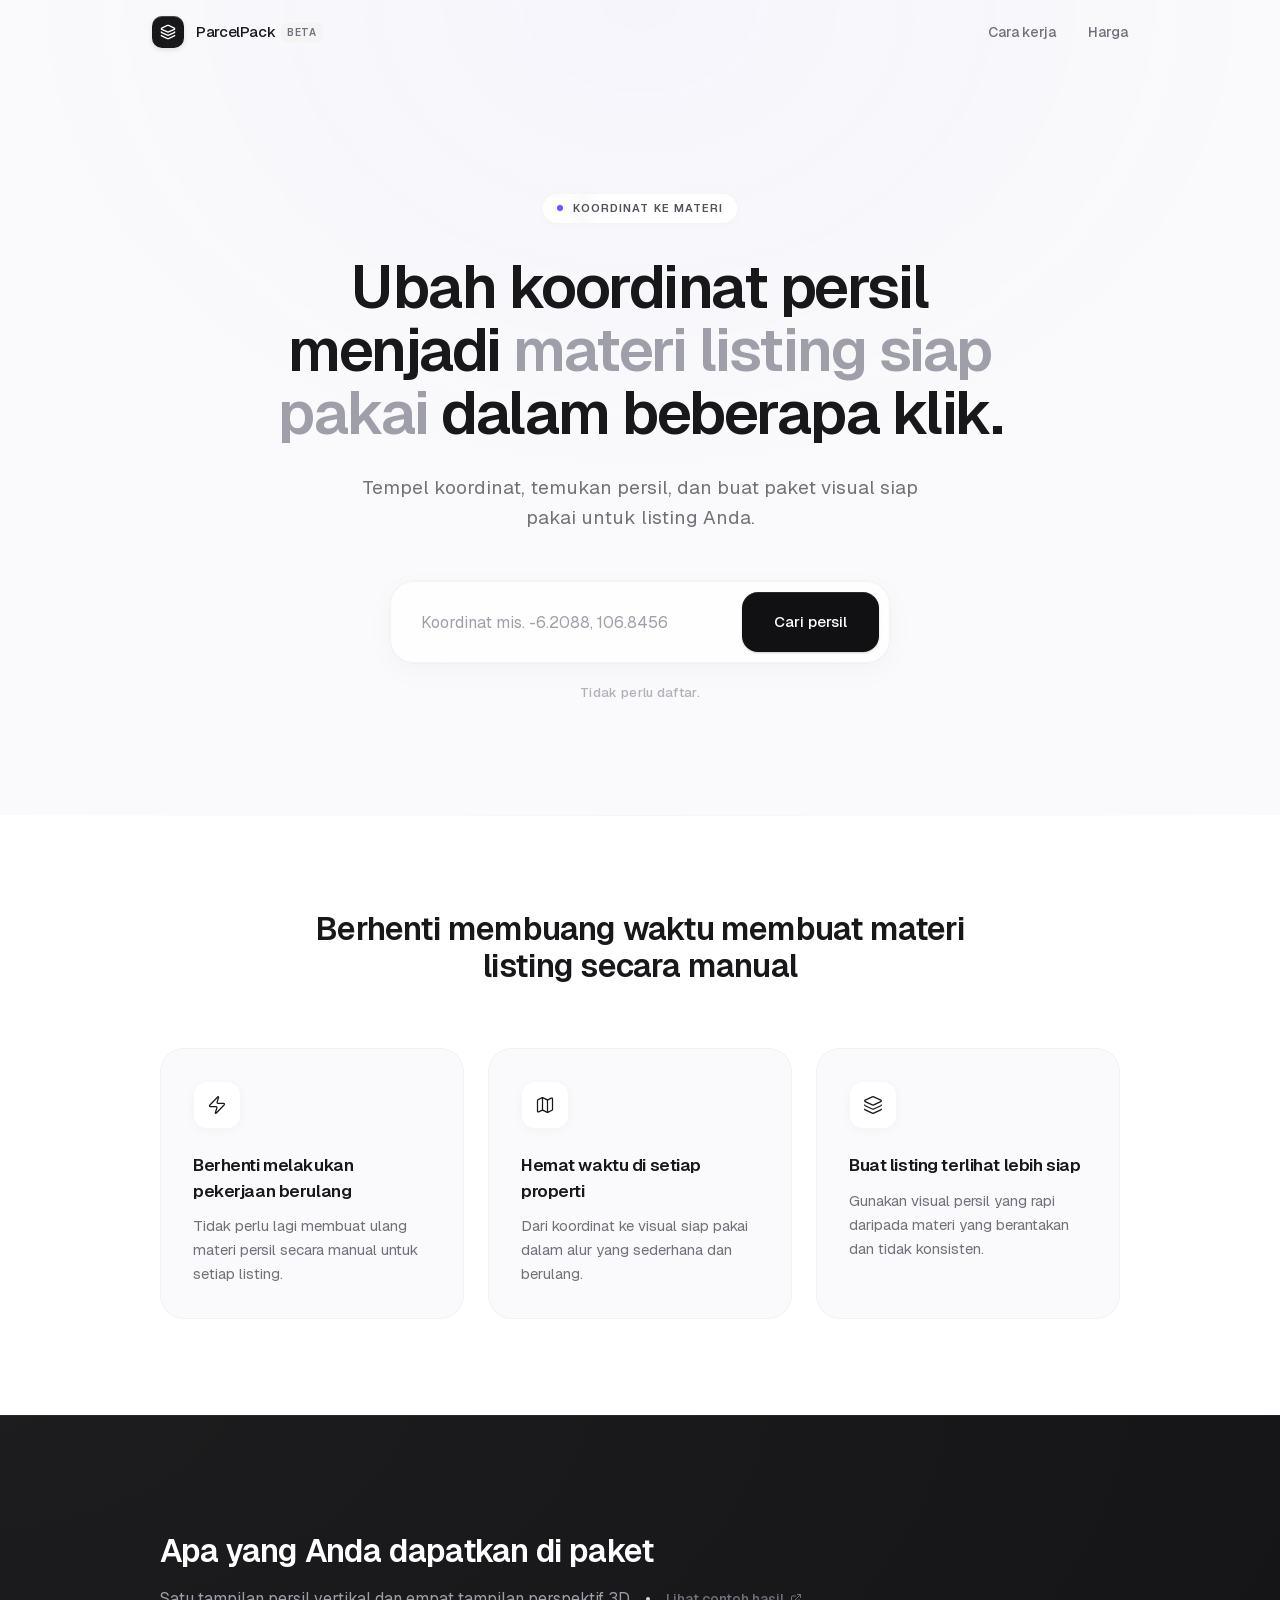
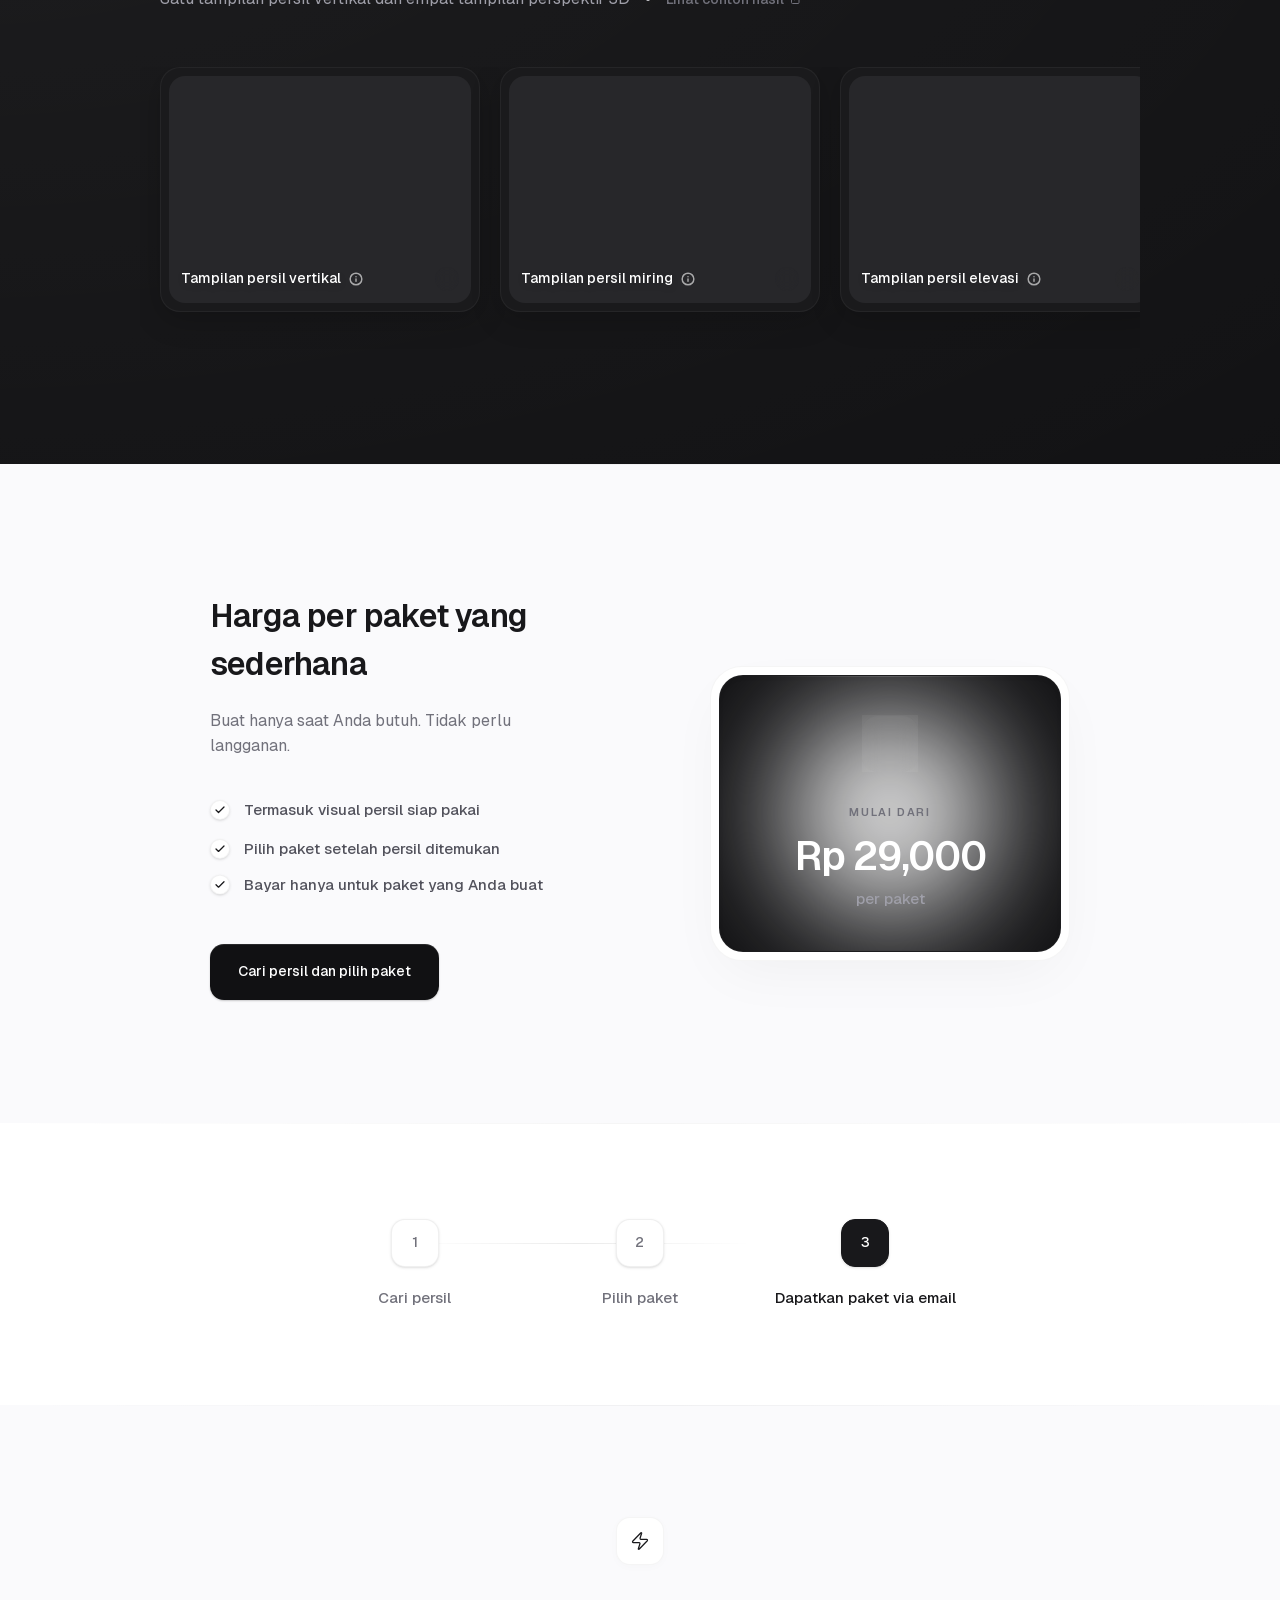
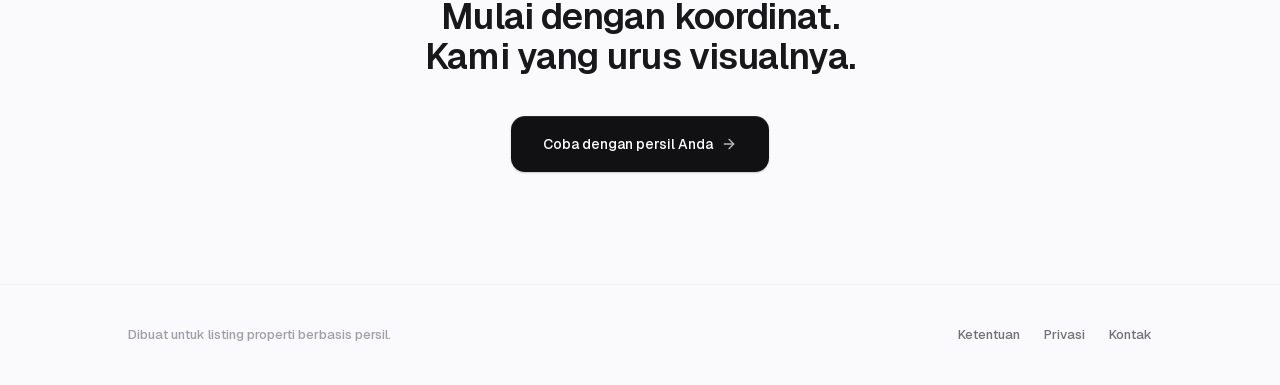
==== commit f9570e6d: "up" ====
--- a/index.html
+++ b/index.html
@@ -1 +1 @@
-<!DOCTYPE html><!--WHBjcJn0ecNvBHEqEh3GN--><html lang="en"><head><meta charSet="utf-8"/><meta name="viewport" content="width=device-width, initial-scale=1"/><link rel="preload" href="/_next/static/media/797e433ab948586e-s.p.dbea232f.woff2" as="font" crossorigin="" type="font/woff2"/><link rel="preload" href="/_next/static/media/caa3a2e1cccd8315-s.p.853070df.woff2" as="font" crossorigin="" type="font/woff2"/><link rel="preload" as="image" href="/brand/logo.svg"/><link rel="preload" href="/Map.png" as="image"/><link rel="preload" href="/logo-infinid.png" as="image"/><link rel="preload" href="/logo-cimb-niaga.png" as="image"/><link rel="preload" href="/logo-mandiri.png" as="image"/><link rel="preload" href="/logo-harcourts.png" as="image"/><link rel="preload" href="/figure-parcel-mapping.png" as="image"/><link rel="preload" href="/figure-surrounding-context.png" as="image"/><link rel="preload" href="/figure-decision-preparation.png" as="image"/><link rel="preload" href="/valuation-background-new.png" as="image"/><link rel="stylesheet" href="/_next/static/chunks/6e85ed28db7d3d35.css" data-precedence="next"/><link rel="preload" as="script" fetchPriority="low" href="/_next/static/chunks/74f2567fe670fe18.js"/><script src="/_next/static/chunks/82abf2d65f5428ae.js" async=""></script><script src="/_next/static/chunks/2378da1e627371ff.js" async=""></script><script src="/_next/static/chunks/aee6c7720838f8a2.js" async=""></script><script src="/_next/static/chunks/turbopack-595783caa552cc81.js" async=""></script><script src="/_next/static/chunks/ff1a16fafef87110.js" async=""></script><script src="/_next/static/chunks/d2be314c3ece3fbe.js" async=""></script><script src="/_next/static/chunks/b4872826d9ffb447.js" async=""></script><script src="/_next/static/chunks/2ba944e08315777d.js" async=""></script><meta name="next-size-adjust" content=""/><title>Landing</title><meta name="description" content="Landing page"/><link rel="icon" href="/favicon.ico?favicon.0b3bf435.ico" sizes="256x256" type="image/x-icon"/><script src="/_next/static/chunks/a6dad97d9634a72d.js" noModule=""></script></head><body class="geist_a71539c9-module__T19VSG__variable geist_mono_8d43a2aa-module__8Li5zG__variable antialiased"><div hidden=""><!--$--><!--/$--></div><header class="sticky top-0 z-50 w-full border-b border-black/[0.08] bg-white"><div class="mx-auto flex h-[72px] w-full max-w-[1323px] items-center justify-between px-3"><a class="flex items-center" href="/"><img alt="Oequ" width="72" height="22" decoding="async" data-nimg="1" style="color:transparent" src="/brand/logo.svg"/></a><nav class="hidden items-center gap-0 md:flex" aria-label="Primary"><a class="group inline-flex h-[33px] items-center gap-1 rounded-lg px-3 text-sm font-medium text-[#4A4A5A] transition-colors hover:bg-black/[0.03] hover:text-[#0E1217] focus-visible:outline-none focus-visible:ring-2 focus-visible:ring-black/20" href="#platform"><span>Platform</span><img alt="" aria-hidden="true" loading="lazy" width="13" height="13" decoding="async" data-nimg="1" class="opacity-80 transition-opacity group-hover:opacity-100" style="color:transparent" src="/icons/chevron-down.svg"/></a><a class="group inline-flex h-[33px] items-center gap-1 rounded-lg px-3 text-sm font-medium text-[#4A4A5A] transition-colors hover:bg-black/[0.03] hover:text-[#0E1217] focus-visible:outline-none focus-visible:ring-2 focus-visible:ring-black/20" href="#solutions"><span>Solutions</span><img alt="" aria-hidden="true" loading="lazy" width="13" height="13" decoding="async" data-nimg="1" class="opacity-80 transition-opacity group-hover:opacity-100" style="color:transparent" src="/icons/chevron-down.svg"/></a><a class="group inline-flex h-[33px] items-center gap-1 rounded-lg px-3 text-sm font-medium text-[#4A4A5A] transition-colors hover:bg-black/[0.03] hover:text-[#0E1217] focus-visible:outline-none focus-visible:ring-2 focus-visible:ring-black/20" href="#data"><span>Data</span><img alt="" aria-hidden="true" loading="lazy" width="13" height="13" decoding="async" data-nimg="1" class="opacity-80 transition-opacity group-hover:opacity-100" style="color:transparent" src="/icons/chevron-down.svg"/></a><a class="group inline-flex h-[33px] items-center gap-1 rounded-lg px-3 text-sm font-medium text-[#4A4A5A] transition-colors hover:bg-black/[0.03] hover:text-[#0E1217] focus-visible:outline-none focus-visible:ring-2 focus-visible:ring-black/20" href="#resources"><span>Resources</span><img alt="" aria-hidden="true" loading="lazy" width="13" height="13" decoding="async" data-nimg="1" class="opacity-80 transition-opacity group-hover:opacity-100" style="color:transparent" src="/icons/chevron-down.svg"/></a><a class="group inline-flex h-[33px] items-center gap-1 rounded-lg px-3 text-sm font-medium text-[#4A4A5A] transition-colors hover:bg-black/[0.03] hover:text-[#0E1217] focus-visible:outline-none focus-visible:ring-2 focus-visible:ring-black/20" href="#pricing"><span>Pricing</span></a></nav></div></header><section class="w-full bg-white py-16 md:py-20"><div class="mx-auto w-full max-w-[1323px] px-3"><div class="space-y-8"><div class="flex"><div class="inline-flex items-center gap-2 rounded-full border border-emerald-200 bg-emerald-50/90 px-4 py-1.5 text-xs font-medium text-[#0E1217] shadow-[0_1px_4px_rgba(0,0,0,0.04)]"><span class="inline-flex h-1.5 w-1.5 rounded-full bg-emerald-400"></span><span>1,033 parcels mapped in the past 24 hours</span></div></div><div class="space-y-4 pt-2"><h1 class="text-balance text-4xl font-medium leading-tight text-[#0E1217] sm:text-5xl md:text-[56px] md:leading-[1.1]">Understand any land parcel<br/>before making a decision</h1><div class="flex flex-col gap-4 lg:flex-row lg:items-center lg:justify-between"><p class="max-w-xl text-pretty text-base leading-relaxed text-[#717182] md:text-lg">Analyze territorial context, evaluate land parcels, and prepare decisions using maps, data, and evidence.</p><div class="relative w-full max-w-sm"><form class="flex items-center justify-between gap-4 rounded-[14px] border border-black/10 bg-white px-5 py-2.5 shadow-[0_2px_12px_rgba(0,0,0,0.04)]"><div class="flex min-w-0 flex-1 items-center gap-3"><span class="inline-flex h-[18px] w-[18px] items-center justify-center text-zinc-500"><svg xmlns="http://www.w3.org/2000/svg" viewBox="0 0 18 18" width="18" height="18" class="h-[18px] w-[18px]" aria-hidden="true"><path d="M8.25 14.25C11.5637 14.25 14.25 11.5637 14.25 8.25C14.25 4.93629 11.5637 2.25 8.25 2.25C4.93629 2.25 2.25 4.93629 2.25 8.25C2.25 11.5637 4.93629 14.25 8.25 14.25Z" fill="none" stroke="#9B9BAA" stroke-width="1.5" stroke-linecap="round" stroke-linejoin="round"></path><path d="M15.7504 15.75L12.5254 12.525" fill="none" stroke="#9B9BAA" stroke-width="1.5" stroke-linecap="round" stroke-linejoin="round"></path></svg></span><input type="text" placeholder="Search by parcel ID, place, or coordinates" class="min-w-0 flex-1 border-none bg-transparent text-sm text-[#0E1217] placeholder:text-[#B5B5C3] focus:outline-none" value=""/></div><button type="submit" class="inline-flex h-[41px] items-center gap-2 rounded-[10px] bg-[#0E1217] px-4 text-sm font-medium text-white transition-transform hover:translate-y-[-1px] focus-visible:outline-none focus-visible:ring-2 focus-visible:ring-black/20 disabled:cursor-wait disabled:opacity-70"><span>Explore</span><img alt="" aria-hidden="true" loading="lazy" width="14" height="14" decoding="async" data-nimg="1" style="color:transparent" src="/icons/arrow-right.svg"/></button></form></div></div></div><div class="relative w-full overflow-hidden rounded-[24px] border border-black/10 bg-white shadow-[0_24px_60px_rgba(15,23,42,0.12)]"><img src="/Map.png" alt="Map with highlighted land parcels" width="1024" height="560" class="block h-auto w-full"/><div class="pointer-events-none absolute left-1/2 top-[46%] flex -translate-x-1/2 -translate-y-1/2 items-center rounded-lg bg-black/75 px-3 py-1.5 text-xs text-white"><span class="font-mono text-[11px] tracking-tight">NIB-00231</span></div></div></div></div></section><section class="w-full bg-white py-10"><div class="mx-auto flex w-full max-w-[1323px] flex-wrap items-center justify-between gap-6 px-3"><img src="/logo-infinid.png" alt="InfinID logo" width="118" height="22" class="block h-auto max-h-[33px] w-auto opacity-80"/><img src="/logo-cimb-niaga.png" alt="CIMB Niaga logo" width="144" height="22" class="block h-auto max-h-[33px] w-auto opacity-80"/><img src="/logo-mandiri.png" alt="Mandiri logo" width="113" height="33" class="block h-auto max-h-[33px] w-auto opacity-80"/><img src="/logo-harcourts.png" alt="Harcourts logo" width="130" height="31" class="block h-auto max-h-[33px] w-auto opacity-80"/></div></section><section class="w-full bg-white py-16 md:py-20"><div class="mx-auto w-full max-w-[1323px] px-3"><p class="text-balance text-[28px] font-medium leading-snug sm:text-[32px] md:text-[40px] md:leading-[1.05] lg:text-[48px] lg:leading-[1]"><span class="text-[#0E1217]">Perare is a map-based workspace</span> <span class="text-[#717182]">for professionals to analyze land parcels, understand their surroundings, and prepare decisions with real spatial context.</span></p></div></section><section class="w-full bg-white py-16 md:py-20"><div class="mx-auto w-full max-w-[1323px] px-3"><div class="flex flex-col gap-10 md:flex-row md:items-stretch md:gap-6"><article class="flex flex-1 flex-col gap-6 border-t border-neutral-200 pt-6 md:border-t-0 md:border-l md:pt-0 first:border-0 md:first:border-l-0"><div class="flex flex-col gap-6 px-5 pt-1"><span class="text-[12px] font-normal tracking-[0.14em] text-[#9B9BAA]">FIG</span><img src="/figure-parcel-mapping.png" alt="Isometric parcel mapping figure" width="222" height="179" class="block h-auto w-[222px] object-contain"/></div><div class="space-y-2 px-5 pb-2"><h3 class="text-[16px] font-medium leading-[1.31] text-[#0E1217]">Parcel mapping</h3><p class="text-[16px] leading-[1.5] text-[#717182]">See the actual parcel with real boundaries and shape.</p></div></article><article class="flex flex-1 flex-col gap-6 border-t border-neutral-200 pt-6 md:border-t-0 md:border-l md:pt-0 first:border-0 md:first:border-l-0"><div class="flex flex-col gap-6 px-5 pt-1"><span class="text-[12px] font-normal tracking-[0.14em] text-[#9B9BAA]">FIG</span><img src="/figure-surrounding-context.png" alt="Isometric surrounding context figure" width="222" height="179" class="block h-auto w-[222px] object-contain"/></div><div class="space-y-2 px-5 pb-2"><h3 class="text-[16px] font-medium leading-[1.31] text-[#0E1217]">Surrounding context</h3><p class="text-[16px] leading-[1.5] text-[#717182]">Explore zoning, infrastructure, environment, and nearby activity.</p></div></article><article class="flex flex-1 flex-col gap-6 border-t border-neutral-200 pt-6 md:border-t-0 md:border-l md:pt-0 first:border-0 md:first:border-l-0"><div class="flex flex-col gap-6 px-5 pt-1"><span class="text-[12px] font-normal tracking-[0.14em] text-[#9B9BAA]">FIG</span><img src="/figure-decision-preparation.png" alt="Isometric decision preparation figure" width="222" height="179" class="block h-auto w-[222px] object-contain"/></div><div class="space-y-2 px-5 pb-2"><h3 class="text-[16px] font-medium leading-[1.31] text-[#0E1217]">Decision preparation</h3><p class="text-[16px] leading-[1.5] text-[#717182]">Bring parcel and context together before investing, valuing, or developing land.</p></div></article></div></div></section><section class="w-full bg-white py-20 md:py-24"><div class="mx-auto w-full max-w-[1323px] px-3"><div class="flex flex-col gap-6 pb-10 lg:flex-row lg:items-start lg:justify-between"><h2 class="flex-1 text-balance text-[32px] font-medium leading-tight text-[#0E1217] sm:text-[36px] md:text-[40px] md:leading-[1.1] lg:text-[44px]">Spot hidden constraints<br/>before committing capital</h2><div class="flex-1 space-y-4 lg:max-w-xl"><p class="text-base leading-[1.33] text-[#717182] md:text-[20px] md:leading-[1.35] lg:text-[24px]">Surface the parcel conditions, surrounding factors, and market signals that can change whether a location is worth deeper investment work.</p><a class="inline-flex items-center gap-2 text-[16px] font-normal leading-[1.32] text-[#9B9BAA]" href="#investment-decisions"><span>Investment decisions</span><span aria-hidden="true" class="inline-flex h-[14px] w-[14px] items-center justify-center text-xs"><svg xmlns="http://www.w3.org/2000/svg" viewBox="0 0 14 14" class="h-[14px] w-[14px]"><path d="M2.916 7h8.167M7 2.917 11.083 7 7 11.083" fill="none" stroke="currentColor" stroke-width="1.1667" stroke-linecap="round" stroke-linejoin="round"></path></svg></span></a></div></div><div class="relative"><img src="/valuation-background-new.png" alt="Constraints and parcel context map" width="1024" height="386" class="block h-auto w-full"/></div></div></section><section class="w-full bg-white py-20 md:py-24"><div class="mx-auto w-full max-w-[1323px] px-3"><div class="flex flex-col gap-6 pb-10 lg:flex-row lg:items-start lg:justify-between"><h2 class="flex-1 text-balance text-[32px] font-medium leading-tight text-[#0E1217] sm:text-[36px] md:text-[40px] md:leading-[1.1] lg:text-[44px]">Strengthen valuation with<br/>clearer price evidence</h2><div class="flex-1 space-y-4 lg:max-w-xl"><p class="text-base leading-[1.33] text-[#717182] md:text-[20px] md:leading-[1.35] lg:text-[24px]">Bring valuation ranges, supporting factors, and confidence signals into one view to support and review pricing.</p><a class="inline-flex items-center gap-2 text-[16px] font-normal leading-[1.32] text-[#9B9BAA]" href="#valuation-workflows"><span>Valuation workflows</span><span aria-hidden="true" class="inline-flex h-[14px] w-[14px] items-center justify-center text-xs"><svg xmlns="http://www.w3.org/2000/svg" viewBox="0 0 14 14" class="h-[14px] w-[14px]"><path d="M2.916 7h8.167M7 2.917 11.083 7 7 11.083" fill="none" stroke="currentColor" stroke-width="1.1667" stroke-linecap="round" stroke-linejoin="round"></path></svg></span></a></div></div><div class="relative"><img src="/valuation-background-new.png" alt="Valuation map background" width="1024" height="386" class="block h-auto w-full"/></div></div></section><section class="w-full bg-white py-20 md:py-24"><div class="mx-auto w-full max-w-[1323px] px-3"><div class="flex flex-col gap-6 pb-10 lg:flex-row lg:items-start lg:justify-between"><h2 class="flex-1 text-balance text-[32px] font-medium leading-tight text-[#0E1217] sm:text-[36px] md:text-[40px] md:leading-[1.1] lg:text-[44px]">Show customers why<br/>this property matters</h2><div class="flex-1 space-y-4 lg:max-w-xl"><p class="text-base leading-[1.33] text-[#717182] md:text-[20px] md:leading-[1.35] lg:text-[24px]">Bring parcel context and market evidence into one view so the property is easier to present, easier to discuss, and easier for buyers to understand.</p><a class="inline-flex items-center gap-2 text-[16px] font-normal leading-[1.32] text-[#9B9BAA]" href="#agent-workflows"><span>Agent workflows</span><span aria-hidden="true" class="inline-flex h-[14px] w-[14px] items-center justify-center text-xs"><svg xmlns="http://www.w3.org/2000/svg" viewBox="0 0 14 14" class="h-[14px] w-[14px]"><path d="M2.916 7h8.167M7 2.917 11.083 7 7 11.083" fill="none" stroke="currentColor" stroke-width="1.1667" stroke-linecap="round" stroke-linejoin="round"></path></svg></span></a></div></div><div class="relative"><img src="/valuation-background-new.png" alt="Valuation map background" width="1024" height="386" class="block h-auto w-full"/></div></div></section><section class="w-full bg-white py-20 md:py-24"><div class="mx-auto w-full max-w-[1323px] px-3"><div class="flex flex-col gap-6 pb-10 lg:flex-row lg:items-start lg:justify-between"><h2 class="flex-1 text-balance text-[32px] font-medium leading-tight text-[#0E1217] sm:text-[36px] md:text-[40px] md:leading-[1.1] lg:text-[44px]">Add Perare API<br/>to your workflow</h2><div class="flex-1 space-y-4 lg:max-w-xl"><p class="text-base leading-[1.33] text-[#717182] md:text-[20px] md:leading-[1.35] lg:text-[24px]">Bring parcel data, surrounding context, and decision signals into the tools, workflows, or user experiences your team already relies on.</p><a class="inline-flex items-center gap-2 text-[16px] font-normal leading-[1.32] text-[#9B9BAA]" href="#api-workflows"><span>Agent workflows</span><span aria-hidden="true" class="inline-flex h-[14px] w-[14px] items-center justify-center text-xs"><svg xmlns="http://www.w3.org/2000/svg" viewBox="0 0 14 14" class="h-[14px] w-[14px]"><path d="M2.916 7h8.167M7 2.917 11.083 7 7 11.083" fill="none" stroke="currentColor" stroke-width="1.1667" stroke-linecap="round" stroke-linejoin="round"></path></svg></span></a></div></div><div class="relative"><img src="/valuation-background-new.png" alt="Valuation map background" width="1024" height="386" class="block h-auto w-full"/></div></div></section><section class="w-full bg-white py-20 md:py-24"><div class="mx-auto flex w-full max-w-[1323px] flex-col items-center gap-8 px-3 text-center"><h2 class="text-balance text-[40px] font-medium leading-[1.06] text-[#0E1217] sm:text-[52px] md:text-[60px] lg:text-[68px]">Context shapes every parcel.<br/>Start with yours.</h2><div class="flex flex-wrap justify-center gap-3"><button class="inline-flex items-center justify-center gap-2 rounded-[4px] border border-[rgba(248,249,250,0.1)] bg-[#28282C] px-4 py-2 text-[16px] font-medium leading-[1.5] text-[#F0FAF7] transition-colors hover:bg-[#3A3A40]">Get started</button><button class="inline-flex items-center justify-center gap-2 rounded-[4px] bg-[#E5E5E5] px-4 py-2 text-[16px] font-medium leading-[1.5] text-[#000000] transition-colors hover:bg-[#D4D4D4]">Contact sales</button></div></div></section><!--$--><!--/$--><script src="/_next/static/chunks/74f2567fe670fe18.js" id="_R_" async=""></script><script>(self.__next_f=self.__next_f||[]).push([0])</script><script>self.__next_f.push([1,"1:\"$Sreact.fragment\"\n2:I[39756,[\"/_next/static/chunks/ff1a16fafef87110.js\",\"/_next/static/chunks/d2be314c3ece3fbe.js\"],\"default\"]\n3:I[37457,[\"/_next/static/chunks/ff1a16fafef87110.js\",\"/_next/static/chunks/d2be314c3ece3fbe.js\"],\"default\"]\n4:I[22016,[\"/_next/static/chunks/b4872826d9ffb447.js\",\"/_next/static/chunks/2ba944e08315777d.js\"],\"\"]\n5:I[5500,[\"/_next/static/chunks/b4872826d9ffb447.js\"],\"Image\"]\nc:I[68027,[],\"default\"]\n:HL[\"/_next/static/chunks/6e85ed28db7d3d35.css\",\"style\"]\n:HL[\"/_next/static/media/797e433ab948586e-s.p.dbea232f.woff2\",\"font\",{\"crossOrigin\":\"\",\"type\":\"font/woff2\"}]\n:HL[\"/_next/static/media/caa3a2e1cccd8315-s.p.853070df.woff2\",\"font\",{\"crossOrigin\":\"\",\"type\":\"font/woff2\"}]\n"])</script><script>self.__next_f.push([1,"0:{\"P\":null,\"b\":\"WHBjcJn0ecNvBHEqEh3GN\",\"c\":[\"\",\"\"],\"q\":\"\",\"i\":false,\"f\":[[[\"\",{\"children\":[\"(marketing)\",{\"children\":[\"__PAGE__\",{}]}]},\"$undefined\",\"$undefined\",true],[[\"$\",\"$1\",\"c\",{\"children\":[[[\"$\",\"link\",\"0\",{\"rel\":\"stylesheet\",\"href\":\"/_next/static/chunks/6e85ed28db7d3d35.css\",\"precedence\":\"next\",\"crossOrigin\":\"$undefined\",\"nonce\":\"$undefined\"}]],[\"$\",\"html\",null,{\"lang\":\"en\",\"children\":[\"$\",\"body\",null,{\"className\":\"geist_a71539c9-module__T19VSG__variable geist_mono_8d43a2aa-module__8Li5zG__variable antialiased\",\"children\":[\"$\",\"$L2\",null,{\"parallelRouterKey\":\"children\",\"error\":\"$undefined\",\"errorStyles\":\"$undefined\",\"errorScripts\":\"$undefined\",\"template\":[\"$\",\"$L3\",null,{}],\"templateStyles\":\"$undefined\",\"templateScripts\":\"$undefined\",\"notFound\":[[[\"$\",\"title\",null,{\"children\":\"404: This page could not be found.\"}],[\"$\",\"div\",null,{\"style\":{\"fontFamily\":\"system-ui,\\\"Segoe UI\\\",Roboto,Helvetica,Arial,sans-serif,\\\"Apple Color Emoji\\\",\\\"Segoe UI Emoji\\\"\",\"height\":\"100vh\",\"textAlign\":\"center\",\"display\":\"flex\",\"flexDirection\":\"column\",\"alignItems\":\"center\",\"justifyContent\":\"center\"},\"children\":[\"$\",\"div\",null,{\"children\":[[\"$\",\"style\",null,{\"dangerouslySetInnerHTML\":{\"__html\":\"body{color:#000;background:#fff;margin:0}.next-error-h1{border-right:1px solid rgba(0,0,0,.3)}@media (prefers-color-scheme:dark){body{color:#fff;background:#000}.next-error-h1{border-right:1px solid rgba(255,255,255,.3)}}\"}}],[\"$\",\"h1\",null,{\"className\":\"next-error-h1\",\"style\":{\"display\":\"inline-block\",\"margin\":\"0 20px 0 0\",\"padding\":\"0 23px 0 0\",\"fontSize\":24,\"fontWeight\":500,\"verticalAlign\":\"top\",\"lineHeight\":\"49px\"},\"children\":404}],[\"$\",\"div\",null,{\"style\":{\"display\":\"inline-block\"},\"children\":[\"$\",\"h2\",null,{\"style\":{\"fontSize\":14,\"fontWeight\":400,\"lineHeight\":\"49px\",\"margin\":0},\"children\":\"This page could not be found.\"}]}]]}]}]],[]],\"forbidden\":\"$undefined\",\"unauthorized\":\"$undefined\"}]}]}]]}],{\"children\":[[\"$\",\"$1\",\"c\",{\"children\":[[[\"$\",\"script\",\"script-0\",{\"src\":\"/_next/static/chunks/b4872826d9ffb447.js\",\"async\":true,\"nonce\":\"$undefined\"}]],[[\"$\",\"header\",null,{\"className\":\"sticky top-0 z-50 w-full border-b border-black/[0.08] bg-white\",\"children\":[\"$\",\"div\",null,{\"className\":\"mx-auto flex h-[72px] w-full max-w-[1323px] items-center justify-between px-3\",\"children\":[[\"$\",\"$L4\",null,{\"href\":\"/\",\"className\":\"flex items-center\",\"children\":[\"$\",\"$L5\",null,{\"src\":\"/brand/logo.svg\",\"alt\":\"Oequ\",\"width\":72,\"height\":22,\"priority\":true}]}],[\"$\",\"nav\",null,{\"className\":\"hidden items-center gap-0 md:flex\",\"aria-label\":\"Primary\",\"children\":[[\"$\",\"$L4\",\"Platform\",{\"href\":\"#platform\",\"className\":\"group inline-flex h-[33px] items-center gap-1 rounded-lg px-3 text-sm font-medium text-[#4A4A5A] transition-colors hover:bg-black/[0.03] hover:text-[#0E1217] focus-visible:outline-none focus-visible:ring-2 focus-visible:ring-black/20\",\"children\":[[\"$\",\"span\",null,{\"children\":\"Platform\"}],[\"$\",\"$L5\",null,{\"src\":\"/icons/chevron-down.svg\",\"alt\":\"\",\"aria-hidden\":\"true\",\"width\":13,\"height\":13,\"className\":\"opacity-80 transition-opacity group-hover:opacity-100\"}]]}],[\"$\",\"$L4\",\"Solutions\",{\"href\":\"#solutions\",\"className\":\"group inline-flex h-[33px] items-center gap-1 rounded-lg px-3 text-sm font-medium text-[#4A4A5A] transition-colors hover:bg-black/[0.03] hover:text-[#0E1217] focus-visible:outline-none focus-visible:ring-2 focus-visible:ring-black/20\",\"children\":[[\"$\",\"span\",null,{\"children\":\"Solutions\"}],[\"$\",\"$L5\",null,{\"src\":\"/icons/chevron-down.svg\",\"alt\":\"\",\"aria-hidden\":\"true\",\"width\":13,\"height\":13,\"className\":\"opacity-80 transition-opacity group-hover:opacity-100\"}]]}],[\"$\",\"$L4\",\"Data\",{\"href\":\"#data\",\"className\":\"group inline-flex h-[33px] items-center gap-1 rounded-lg px-3 text-sm font-medium text-[#4A4A5A] transition-colors hover:bg-black/[0.03] hover:text-[#0E1217] focus-visible:outline-none focus-visible:ring-2 focus-visible:ring-black/20\",\"children\":[[\"$\",\"span\",null,{\"children\":\"Data\"}],[\"$\",\"$L5\",null,{\"src\":\"/icons/chevron-down.svg\",\"alt\":\"\",\"aria-hidden\":\"true\",\"width\":13,\"height\":13,\"className\":\"opacity-80 transition-opacity group-hover:opacity-100\"}]]}],[\"$\",\"$L4\",\"Resources\",{\"href\":\"#resources\",\"className\":\"group inline-flex h-[33px] items-center gap-1 rounded-lg px-3 text-sm font-medium text-[#4A4A5A] transition-colors hover:bg-black/[0.03] hover:text-[#0E1217] focus-visible:outline-none focus-visible:ring-2 focus-visible:ring-black/20\",\"children\":[\"$L6\",\"$L7\"]}],\"$L8\"]}]]}]}],\"$L9\"]]}],{\"children\":[\"$La\",{},null,false,false]},null,false,false]},null,false,false],\"$Lb\",false]],\"m\":\"$undefined\",\"G\":[\"$c\",[]],\"S\":true}\n"])</script><script>self.__next_f.push([1,"d:I[38037,[\"/_next/static/chunks/b4872826d9ffb447.js\",\"/_next/static/chunks/2ba944e08315777d.js\"],\"HeroSearch\"]\n18:I[97367,[\"/_next/static/chunks/ff1a16fafef87110.js\",\"/_next/static/chunks/d2be314c3ece3fbe.js\"],\"ViewportBoundary\"]\n1a:I[97367,[\"/_next/static/chunks/ff1a16fafef87110.js\",\"/_next/static/chunks/d2be314c3ece3fbe.js\"],\"MetadataBoundary\"]\n1b:\"$Sreact.suspense\"\n:HL[\"/Map.png\",\"image\"]\n:HL[\"/logo-infinid.png\",\"image\"]\n:HL[\"/logo-cimb-niaga.png\",\"image\"]\n:HL[\"/logo-mandiri.png\",\"image\"]\n:HL[\"/logo-harcourts.png\",\"image\"]\n:HL[\"/figure-parcel-mapping.png\",\"image\"]\n6:[\"$\",\"span\",null,{\"children\":\"Resources\"}]\n7:[\"$\",\"$L5\",null,{\"src\":\"/icons/chevron-down.svg\",\"alt\":\"\",\"aria-hidden\":\"true\",\"width\":13,\"height\":13,\"className\":\"opacity-80 transition-opacity group-hover:opacity-100\"}]\n8:[\"$\",\"$L4\",\"Pricing\",{\"href\":\"#pricing\",\"className\":\"group inline-flex h-[33px] items-center gap-1 rounded-lg px-3 text-sm font-medium text-[#4A4A5A] transition-colors hover:bg-black/[0.03] hover:text-[#0E1217] focus-visible:outline-none focus-visible:ring-2 focus-visible:ring-black/20\",\"children\":[[\"$\",\"span\",null,{\"children\":\"Pricing\"}],null]}]\n9:[\"$\",\"$L2\",null,{\"parallelRouterKey\":\"children\",\"error\":\"$undefined\",\"errorStyles\":\"$undefined\",\"errorScripts\":\"$undefined\",\"template\":[\"$\",\"$L3\",null,{}],\"templateStyles\":\"$undefined\",\"templateScripts\":\"$undefined\",\"notFound\":[[[\"$\",\"title\",null,{\"children\":\"404: This page could not be found.\"}],[\"$\",\"div\",null,{\"style\":\"$0:f:0:1:0:props:children:1:props:children:props:children:props:notFound:0:1:props:style\",\"children\":[\"$\",\"div\",null,{\"children\":[[\"$\",\"style\",null,{\"dangerouslySetInnerHTML\":{\"__html\":\"body{color:#000;background:#fff;margin:0}.next-error-h1{border-right:1px solid rgba(0,0,0,.3)}@media (prefers-color-scheme:dark){body{color:#fff;background:#000}.next-error-h1{border-right:1px solid rgba(255,255,255,.3)}}\"}}],[\"$\",\"h1\",null,{\"className\":\"next-error-h1\",\"style\":\"$0:f:0:1:0:props:children:1:props:children:props:children:props:notFound:0:1:props:children:props:children:1:props:style\",\"children\":404}],[\"$\",\"div\",null,{\"style\":\"$0:f:0:1:0:props:children:1:props:children:props:children:props:notFound:0:1:props:children:props:children:2:props:style\",\"children\":[\"$\",\"h2\",null,{\"style\":\"$0:f:0:1:0:props:children:1:props:children:props:children:props:notFound:0:1:props:children:props:children:2:props:children:props:style\",\"children\":\"This page could not be found.\"}]}]]}]}]],[]],\"forbidden\":\"$undefined\",\"unauthorized\":\"$undefined\"}]\n"])</script><script>self.__next_f.push([1,"a:[\"$\",\"$1\",\"c\",{\"children\":[[[\"$\",\"section\",null,{\"className\":\"w-full bg-white py-16 md:py-20\",\"children\":[\"$\",\"div\",null,{\"className\":\"mx-auto w-full max-w-[1323px] px-3\",\"children\":[\"$\",\"div\",null,{\"className\":\"space-y-8\",\"children\":[[\"$\",\"div\",null,{\"className\":\"flex\",\"children\":[\"$\",\"div\",null,{\"className\":\"inline-flex items-center gap-2 rounded-full border border-emerald-200 bg-emerald-50/90 px-4 py-1.5 text-xs font-medium text-[#0E1217] shadow-[0_1px_4px_rgba(0,0,0,0.04)]\",\"children\":[[\"$\",\"span\",null,{\"className\":\"inline-flex h-1.5 w-1.5 rounded-full bg-emerald-400\"}],[\"$\",\"span\",null,{\"children\":\"1,033 parcels mapped in the past 24 hours\"}]]}]}],[\"$\",\"div\",null,{\"className\":\"space-y-4 pt-2\",\"children\":[[\"$\",\"h1\",null,{\"className\":\"text-balance text-4xl font-medium leading-tight text-[#0E1217] sm:text-5xl md:text-[56px] md:leading-[1.1]\",\"children\":[\"Understand any land parcel\",[\"$\",\"br\",null,{}],\"before making a decision\"]}],[\"$\",\"div\",null,{\"className\":\"flex flex-col gap-4 lg:flex-row lg:items-center lg:justify-between\",\"children\":[[\"$\",\"p\",null,{\"className\":\"max-w-xl text-pretty text-base leading-relaxed text-[#717182] md:text-lg\",\"children\":\"Analyze territorial context, evaluate land parcels, and prepare decisions using maps, data, and evidence.\"}],[\"$\",\"$Ld\",null,{}]]}]]}],[\"$\",\"div\",null,{\"className\":\"relative w-full overflow-hidden rounded-[24px] border border-black/10 bg-white shadow-[0_24px_60px_rgba(15,23,42,0.12)]\",\"children\":[[\"$\",\"img\",null,{\"src\":\"/Map.png\",\"alt\":\"Map with highlighted land parcels\",\"width\":1024,\"height\":560,\"className\":\"block h-auto w-full\"}],[\"$\",\"div\",null,{\"className\":\"pointer-events-none absolute left-1/2 top-[46%] flex -translate-x-1/2 -translate-y-1/2 items-center rounded-lg bg-black/75 px-3 py-1.5 text-xs text-white\",\"children\":[\"$\",\"span\",null,{\"className\":\"font-mono text-[11px] tracking-tight\",\"children\":\"NIB-00231\"}]}]]}]]}]}]}],[\"$\",\"section\",null,{\"className\":\"w-full bg-white py-10\",\"children\":[\"$\",\"div\",null,{\"className\":\"mx-auto flex w-full max-w-[1323px] flex-wrap items-center justify-between gap-6 px-3\",\"children\":[[\"$\",\"img\",\"/logo-infinid.png\",{\"src\":\"/logo-infinid.png\",\"alt\":\"InfinID logo\",\"width\":118,\"height\":22,\"className\":\"block h-auto max-h-[33px] w-auto opacity-80\"}],[\"$\",\"img\",\"/logo-cimb-niaga.png\",{\"src\":\"/logo-cimb-niaga.png\",\"alt\":\"CIMB Niaga logo\",\"width\":144,\"height\":22,\"className\":\"block h-auto max-h-[33px] w-auto opacity-80\"}],[\"$\",\"img\",\"/logo-mandiri.png\",{\"src\":\"/logo-mandiri.png\",\"alt\":\"Mandiri logo\",\"width\":113,\"height\":33,\"className\":\"block h-auto max-h-[33px] w-auto opacity-80\"}],[\"$\",\"img\",\"/logo-harcourts.png\",{\"src\":\"/logo-harcourts.png\",\"alt\":\"Harcourts logo\",\"width\":130,\"height\":31,\"className\":\"block h-auto max-h-[33px] w-auto opacity-80\"}]]}]}],[\"$\",\"section\",null,{\"className\":\"w-full bg-white py-16 md:py-20\",\"children\":[\"$\",\"div\",null,{\"className\":\"mx-auto w-full max-w-[1323px] px-3\",\"children\":[\"$\",\"p\",null,{\"className\":\"text-balance text-[28px] font-medium leading-snug sm:text-[32px] md:text-[40px] md:leading-[1.05] lg:text-[48px] lg:leading-[1]\",\"children\":[[\"$\",\"span\",null,{\"className\":\"text-[#0E1217]\",\"children\":\"Perare is a map-based workspace\"}],\" \",[\"$\",\"span\",null,{\"className\":\"text-[#717182]\",\"children\":\"for professionals to analyze land parcels, understand their surroundings, and prepare decisions with real spatial context.\"}]]}]}]}],[\"$\",\"section\",null,{\"className\":\"w-full bg-white py-16 md:py-20\",\"children\":[\"$\",\"div\",null,{\"className\":\"mx-auto w-full max-w-[1323px] px-3\",\"children\":[\"$\",\"div\",null,{\"className\":\"flex flex-col gap-10 md:flex-row md:items-stretch md:gap-6\",\"children\":[[\"$\",\"article\",\"Parcel mapping\",{\"className\":\"flex flex-1 flex-col gap-6 border-t border-neutral-200 pt-6 md:border-t-0 md:border-l md:pt-0 first:border-0 md:first:border-l-0\",\"children\":[[\"$\",\"div\",null,{\"className\":\"flex flex-col gap-6 px-5 pt-1\",\"children\":[[\"$\",\"span\",null,{\"className\":\"text-[12px] font-normal tracking-[0.14em] text-[#9B9BAA]\",\"children\":\"FIG\"}],[\"$\",\"img\",null,{\"src\":\"/figure-parcel-mapping.png\",\"alt\":\"Isometric parcel mapping figure\",\"width\":222,\"height\":179,\"className\":\"block h-auto w-[222px] object-contain\"}]]}],\"$Le\"]}],\"$Lf\",\"$L10\"]}]}]}],\"$L11\",\"$L12\",\"$L13\",\"$L14\",\"$L15\"],[\"$L16\"],\"$L17\"]}]\n"])</script><script>self.__next_f.push([1,"b:[\"$\",\"$1\",\"h\",{\"children\":[null,[\"$\",\"$L18\",null,{\"children\":\"$L19\"}],[\"$\",\"div\",null,{\"hidden\":true,\"children\":[\"$\",\"$L1a\",null,{\"children\":[\"$\",\"$1b\",null,{\"name\":\"Next.Metadata\",\"children\":\"$L1c\"}]}]}],[\"$\",\"meta\",null,{\"name\":\"next-size-adjust\",\"content\":\"\"}]]}]\n"])</script><script>self.__next_f.push([1,"1d:I[97367,[\"/_next/static/chunks/ff1a16fafef87110.js\",\"/_next/static/chunks/d2be314c3ece3fbe.js\"],\"OutletBoundary\"]\n:HL[\"/figure-surrounding-context.png\",\"image\"]\n:HL[\"/figure-decision-preparation.png\",\"image\"]\n:HL[\"/valuation-background-new.png\",\"image\"]\ne:[\"$\",\"div\",null,{\"className\":\"space-y-2 px-5 pb-2\",\"children\":[[\"$\",\"h3\",null,{\"className\":\"text-[16px] font-medium leading-[1.31] text-[#0E1217]\",\"children\":\"Parcel mapping\"}],[\"$\",\"p\",null,{\"className\":\"text-[16px] leading-[1.5] text-[#717182]\",\"children\":\"See the actual parcel with real boundaries and shape.\"}]]}]\nf:[\"$\",\"article\",\"Surrounding context\",{\"className\":\"flex flex-1 flex-col gap-6 border-t border-neutral-200 pt-6 md:border-t-0 md:border-l md:pt-0 first:border-0 md:first:border-l-0\",\"children\":[[\"$\",\"div\",null,{\"className\":\"flex flex-col gap-6 px-5 pt-1\",\"children\":[[\"$\",\"span\",null,{\"className\":\"text-[12px] font-normal tracking-[0.14em] text-[#9B9BAA]\",\"children\":\"FIG\"}],[\"$\",\"img\",null,{\"src\":\"/figure-surrounding-context.png\",\"alt\":\"Isometric surrounding context figure\",\"width\":222,\"height\":179,\"className\":\"block h-auto w-[222px] object-contain\"}]]}],[\"$\",\"div\",null,{\"className\":\"space-y-2 px-5 pb-2\",\"children\":[[\"$\",\"h3\",null,{\"className\":\"text-[16px] font-medium leading-[1.31] text-[#0E1217]\",\"children\":\"Surrounding context\"}],[\"$\",\"p\",null,{\"className\":\"text-[16px] leading-[1.5] text-[#717182]\",\"children\":\"Explore zoning, infrastructure, environment, and nearby activity.\"}]]}]]}]\n10:[\"$\",\"article\",\"Decision preparation\",{\"className\":\"flex flex-1 flex-col gap-6 border-t border-neutral-200 pt-6 md:border-t-0 md:border-l md:pt-0 first:border-0 md:first:border-l-0\",\"children\":[[\"$\",\"div\",null,{\"className\":\"flex flex-col gap-6 px-5 pt-1\",\"children\":[[\"$\",\"span\",null,{\"className\":\"text-[12px] font-normal tracking-[0.14em] text-[#9B9BAA]\",\"children\":\"FIG\"}],[\"$\",\"img\",null,{\"src\":\"/figure-decision-preparation.png\",\"alt\":\"Isometric decision preparation figure\",\"width\":222,\"height\":179,\"className\":\"block h-auto w-[222px] object-contain\"}]]}],[\"$\",\"div\",null,{\"className\":\"space-y-2 px-5 pb-2\",\"children\":[[\"$\",\"h3\",null,{\"className\":\"text-[16px] font-medium leading-[1.31] text-[#0E1217]\",\"children\":\"Decision preparation\"}],[\"$\",\"p\",null,{\"className\":\"text-[16px] leading-[1.5] text-[#717182]\",\"children\":\"Bring parcel and context together before investing, valuing, or developing land.\"}]]}]]}]\n"])</script><script>self.__next_f.push([1,"11:[\"$\",\"section\",null,{\"className\":\"w-full bg-white py-20 md:py-24\",\"children\":[\"$\",\"div\",null,{\"className\":\"mx-auto w-full max-w-[1323px] px-3\",\"children\":[[\"$\",\"div\",null,{\"className\":\"flex flex-col gap-6 pb-10 lg:flex-row lg:items-start lg:justify-between\",\"children\":[[\"$\",\"h2\",null,{\"className\":\"flex-1 text-balance text-[32px] font-medium leading-tight text-[#0E1217] sm:text-[36px] md:text-[40px] md:leading-[1.1] lg:text-[44px]\",\"children\":[\"Spot hidden constraints\",[\"$\",\"br\",null,{}],\"before committing capital\"]}],[\"$\",\"div\",null,{\"className\":\"flex-1 space-y-4 lg:max-w-xl\",\"children\":[[\"$\",\"p\",null,{\"className\":\"text-base leading-[1.33] text-[#717182] md:text-[20px] md:leading-[1.35] lg:text-[24px]\",\"children\":\"Surface the parcel conditions, surrounding factors, and market signals that can change whether a location is worth deeper investment work.\"}],[\"$\",\"$L4\",null,{\"href\":\"#investment-decisions\",\"className\":\"inline-flex items-center gap-2 text-[16px] font-normal leading-[1.32] text-[#9B9BAA]\",\"children\":[[\"$\",\"span\",null,{\"children\":\"Investment decisions\"}],[\"$\",\"span\",null,{\"aria-hidden\":\"true\",\"className\":\"inline-flex h-[14px] w-[14px] items-center justify-center text-xs\",\"children\":[\"$\",\"svg\",null,{\"xmlns\":\"http://www.w3.org/2000/svg\",\"viewBox\":\"0 0 14 14\",\"className\":\"h-[14px] w-[14px]\",\"children\":[\"$\",\"path\",null,{\"d\":\"M2.916 7h8.167M7 2.917 11.083 7 7 11.083\",\"fill\":\"none\",\"stroke\":\"currentColor\",\"strokeWidth\":\"1.1667\",\"strokeLinecap\":\"round\",\"strokeLinejoin\":\"round\"}]}]}]]}]]}]]}],[\"$\",\"div\",null,{\"className\":\"relative\",\"children\":[\"$\",\"img\",null,{\"src\":\"/valuation-background-new.png\",\"alt\":\"Constraints and parcel context map\",\"width\":1024,\"height\":386,\"className\":\"block h-auto w-full\"}]}]]}]}]\n"])</script><script>self.__next_f.push([1,"12:[\"$\",\"section\",null,{\"className\":\"w-full bg-white py-20 md:py-24\",\"children\":[\"$\",\"div\",null,{\"className\":\"mx-auto w-full max-w-[1323px] px-3\",\"children\":[[\"$\",\"div\",null,{\"className\":\"flex flex-col gap-6 pb-10 lg:flex-row lg:items-start lg:justify-between\",\"children\":[[\"$\",\"h2\",null,{\"className\":\"flex-1 text-balance text-[32px] font-medium leading-tight text-[#0E1217] sm:text-[36px] md:text-[40px] md:leading-[1.1] lg:text-[44px]\",\"children\":[\"Strengthen valuation with\",[\"$\",\"br\",null,{}],\"clearer price evidence\"]}],[\"$\",\"div\",null,{\"className\":\"flex-1 space-y-4 lg:max-w-xl\",\"children\":[[\"$\",\"p\",null,{\"className\":\"text-base leading-[1.33] text-[#717182] md:text-[20px] md:leading-[1.35] lg:text-[24px]\",\"children\":\"Bring valuation ranges, supporting factors, and confidence signals into one view to support and review pricing.\"}],[\"$\",\"$L4\",null,{\"href\":\"#valuation-workflows\",\"className\":\"inline-flex items-center gap-2 text-[16px] font-normal leading-[1.32] text-[#9B9BAA]\",\"children\":[[\"$\",\"span\",null,{\"children\":\"Valuation workflows\"}],[\"$\",\"span\",null,{\"aria-hidden\":\"true\",\"className\":\"inline-flex h-[14px] w-[14px] items-center justify-center text-xs\",\"children\":[\"$\",\"svg\",null,{\"xmlns\":\"http://www.w3.org/2000/svg\",\"viewBox\":\"0 0 14 14\",\"className\":\"h-[14px] w-[14px]\",\"children\":[\"$\",\"path\",null,{\"d\":\"M2.916 7h8.167M7 2.917 11.083 7 7 11.083\",\"fill\":\"none\",\"stroke\":\"currentColor\",\"strokeWidth\":\"1.1667\",\"strokeLinecap\":\"round\",\"strokeLinejoin\":\"round\"}]}]}]]}]]}]]}],[\"$\",\"div\",null,{\"className\":\"relative\",\"children\":[\"$\",\"img\",null,{\"src\":\"/valuation-background-new.png\",\"alt\":\"Valuation map background\",\"width\":1024,\"height\":386,\"className\":\"block h-auto w-full\"}]}]]}]}]\n"])</script><script>self.__next_f.push([1,"13:[\"$\",\"section\",null,{\"className\":\"w-full bg-white py-20 md:py-24\",\"children\":[\"$\",\"div\",null,{\"className\":\"mx-auto w-full max-w-[1323px] px-3\",\"children\":[[\"$\",\"div\",null,{\"className\":\"flex flex-col gap-6 pb-10 lg:flex-row lg:items-start lg:justify-between\",\"children\":[[\"$\",\"h2\",null,{\"className\":\"flex-1 text-balance text-[32px] font-medium leading-tight text-[#0E1217] sm:text-[36px] md:text-[40px] md:leading-[1.1] lg:text-[44px]\",\"children\":[\"Show customers why\",[\"$\",\"br\",null,{}],\"this property matters\"]}],[\"$\",\"div\",null,{\"className\":\"flex-1 space-y-4 lg:max-w-xl\",\"children\":[[\"$\",\"p\",null,{\"className\":\"text-base leading-[1.33] text-[#717182] md:text-[20px] md:leading-[1.35] lg:text-[24px]\",\"children\":\"Bring parcel context and market evidence into one view so the property is easier to present, easier to discuss, and easier for buyers to understand.\"}],[\"$\",\"$L4\",null,{\"href\":\"#agent-workflows\",\"className\":\"inline-flex items-center gap-2 text-[16px] font-normal leading-[1.32] text-[#9B9BAA]\",\"children\":[[\"$\",\"span\",null,{\"children\":\"Agent workflows\"}],[\"$\",\"span\",null,{\"aria-hidden\":\"true\",\"className\":\"inline-flex h-[14px] w-[14px] items-center justify-center text-xs\",\"children\":[\"$\",\"svg\",null,{\"xmlns\":\"http://www.w3.org/2000/svg\",\"viewBox\":\"0 0 14 14\",\"className\":\"h-[14px] w-[14px]\",\"children\":[\"$\",\"path\",null,{\"d\":\"M2.916 7h8.167M7 2.917 11.083 7 7 11.083\",\"fill\":\"none\",\"stroke\":\"currentColor\",\"strokeWidth\":\"1.1667\",\"strokeLinecap\":\"round\",\"strokeLinejoin\":\"round\"}]}]}]]}]]}]]}],[\"$\",\"div\",null,{\"className\":\"relative\",\"children\":[\"$\",\"img\",null,{\"src\":\"/valuation-background-new.png\",\"alt\":\"Valuation map background\",\"width\":1024,\"height\":386,\"className\":\"block h-auto w-full\"}]}]]}]}]\n"])</script><script>self.__next_f.push([1,"14:[\"$\",\"section\",null,{\"className\":\"w-full bg-white py-20 md:py-24\",\"children\":[\"$\",\"div\",null,{\"className\":\"mx-auto w-full max-w-[1323px] px-3\",\"children\":[[\"$\",\"div\",null,{\"className\":\"flex flex-col gap-6 pb-10 lg:flex-row lg:items-start lg:justify-between\",\"children\":[[\"$\",\"h2\",null,{\"className\":\"flex-1 text-balance text-[32px] font-medium leading-tight text-[#0E1217] sm:text-[36px] md:text-[40px] md:leading-[1.1] lg:text-[44px]\",\"children\":[\"Add Perare API\",[\"$\",\"br\",null,{}],\"to your workflow\"]}],[\"$\",\"div\",null,{\"className\":\"flex-1 space-y-4 lg:max-w-xl\",\"children\":[[\"$\",\"p\",null,{\"className\":\"text-base leading-[1.33] text-[#717182] md:text-[20px] md:leading-[1.35] lg:text-[24px]\",\"children\":\"Bring parcel data, surrounding context, and decision signals into the tools, workflows, or user experiences your team already relies on.\"}],[\"$\",\"$L4\",null,{\"href\":\"#api-workflows\",\"className\":\"inline-flex items-center gap-2 text-[16px] font-normal leading-[1.32] text-[#9B9BAA]\",\"children\":[[\"$\",\"span\",null,{\"children\":\"Agent workflows\"}],[\"$\",\"span\",null,{\"aria-hidden\":\"true\",\"className\":\"inline-flex h-[14px] w-[14px] items-center justify-center text-xs\",\"children\":[\"$\",\"svg\",null,{\"xmlns\":\"http://www.w3.org/2000/svg\",\"viewBox\":\"0 0 14 14\",\"className\":\"h-[14px] w-[14px]\",\"children\":[\"$\",\"path\",null,{\"d\":\"M2.916 7h8.167M7 2.917 11.083 7 7 11.083\",\"fill\":\"none\",\"stroke\":\"currentColor\",\"strokeWidth\":\"1.1667\",\"strokeLinecap\":\"round\",\"strokeLinejoin\":\"round\"}]}]}]]}]]}]]}],[\"$\",\"div\",null,{\"className\":\"relative\",\"children\":[\"$\",\"img\",null,{\"src\":\"/valuation-background-new.png\",\"alt\":\"Valuation map background\",\"width\":1024,\"height\":386,\"className\":\"block h-auto w-full\"}]}]]}]}]\n"])</script><script>self.__next_f.push([1,"15:[\"$\",\"section\",null,{\"className\":\"w-full bg-white py-20 md:py-24\",\"children\":[\"$\",\"div\",null,{\"className\":\"mx-auto flex w-full max-w-[1323px] flex-col items-center gap-8 px-3 text-center\",\"children\":[[\"$\",\"h2\",null,{\"className\":\"text-balance text-[40px] font-medium leading-[1.06] text-[#0E1217] sm:text-[52px] md:text-[60px] lg:text-[68px]\",\"children\":[\"Context shapes every parcel.\",[\"$\",\"br\",null,{}],\"Start with yours.\"]}],[\"$\",\"div\",null,{\"className\":\"flex flex-wrap justify-center gap-3\",\"children\":[[\"$\",\"button\",null,{\"className\":\"inline-flex items-center justify-center gap-2 rounded-[4px] border border-[rgba(248,249,250,0.1)] bg-[#28282C] px-4 py-2 text-[16px] font-medium leading-[1.5] text-[#F0FAF7] transition-colors hover:bg-[#3A3A40]\",\"children\":\"Get started\"}],[\"$\",\"button\",null,{\"className\":\"inline-flex items-center justify-center gap-2 rounded-[4px] bg-[#E5E5E5] px-4 py-2 text-[16px] font-medium leading-[1.5] text-[#000000] transition-colors hover:bg-[#D4D4D4]\",\"children\":\"Contact sales\"}]]}]]}]}]\n16:[\"$\",\"script\",\"script-0\",{\"src\":\"/_next/static/chunks/2ba944e08315777d.js\",\"async\":true,\"nonce\":\"$undefined\"}]\n17:[\"$\",\"$L1d\",null,{\"children\":[\"$\",\"$1b\",null,{\"name\":\"Next.MetadataOutlet\",\"children\":\"$@1e\"}]}]\n"])</script><script>self.__next_f.push([1,"19:[[\"$\",\"meta\",\"0\",{\"charSet\":\"utf-8\"}],[\"$\",\"meta\",\"1\",{\"name\":\"viewport\",\"content\":\"width=device-width, initial-scale=1\"}]]\n"])</script><script>self.__next_f.push([1,"1f:I[27201,[\"/_next/static/chunks/ff1a16fafef87110.js\",\"/_next/static/chunks/d2be314c3ece3fbe.js\"],\"IconMark\"]\n1c:[[\"$\",\"title\",\"0\",{\"children\":\"Landing\"}],[\"$\",\"meta\",\"1\",{\"name\":\"description\",\"content\":\"Landing page\"}],[\"$\",\"link\",\"2\",{\"rel\":\"icon\",\"href\":\"/favicon.ico?favicon.0b3bf435.ico\",\"sizes\":\"256x256\",\"type\":\"image/x-icon\"}],[\"$\",\"$L1f\",\"3\",{}]]\n1e:null\n"])</script></body></html>+<!DOCTYPE html><!--LYZsd2SurpxsFmnY4BSmj--><html lang="en"><head><meta charSet="utf-8"/><meta name="viewport" content="width=device-width, initial-scale=1"/><link rel="preload" href="/_next/static/media/797e433ab948586e-s.p.dbea232f.woff2" as="font" crossorigin="" type="font/woff2"/><link rel="preload" href="/_next/static/media/caa3a2e1cccd8315-s.p.853070df.woff2" as="font" crossorigin="" type="font/woff2"/><link rel="stylesheet" href="/_next/static/chunks/8199b2184c99aea9.css" data-precedence="next"/><link rel="preload" as="script" fetchPriority="low" href="/_next/static/chunks/167fb6b818c129f4.js"/><script src="/_next/static/chunks/aee6c7720838f8a2.js" async=""></script><script src="/_next/static/chunks/886e8c7e5d7f5895.js" async=""></script><script src="/_next/static/chunks/turbopack-66ae6d4f6b34fceb.js" async=""></script><script src="/_next/static/chunks/ff1a16fafef87110.js" async=""></script><script src="/_next/static/chunks/d2be314c3ece3fbe.js" async=""></script><script src="/_next/static/chunks/b8dbc7cd16d250d4.js" async=""></script><script src="/_next/static/chunks/d607a663621a824c.js" async=""></script><script src="/_next/static/chunks/6353e1e80903525c.js" async=""></script><meta name="next-size-adjust" content=""/><title>ParcelPack — paket visual listing dari koordinat persil</title><meta name="description" content="Tempel koordinat, temukan persil, bayar per paket, dan terima 5 gambar siap listing (1×2D + 4×3D) melalui email."/><link rel="icon" href="/favicon.ico?favicon.0b3bf435.ico" sizes="256x256" type="image/x-icon"/><script src="/_next/static/chunks/a6dad97d9634a72d.js" noModule=""></script></head><body class="geist_a71539c9-module__T19VSG__variable geist_mono_8d43a2aa-module__8Li5zG__variable antialiased"><div hidden=""><!--$--><!--/$--></div><div class="min-h-screen bg-[#FAFAFC] font-sans text-zinc-900" data-plotpack-funnel="true"><div class="relative min-h-screen overflow-hidden"><div class="pointer-events-none fixed inset-0 z-0 flex justify-center opacity-40"><div class="absolute top-0 h-[500px] w-full bg-[radial-gradient(ellipse_at_top,_rgba(99,102,241,0.08),_transparent_70%)]"></div></div><div class="relative z-10 flex min-h-screen flex-col"><header class="sticky top-0 z-50 w-full transition-all duration-500 border-b border-transparent bg-transparent"><div class="mx-auto flex h-16 max-w-5xl items-center justify-between px-4 md:px-6"><a class="group flex items-center gap-3 font-semibold tracking-tight text-zinc-900" href="/"><div class="flex h-8 w-8 items-center justify-center rounded-[10px] bg-zinc-900 shadow-[inset_0_1px_0_rgba(255,255,255,0.2),0_2px_5px_rgba(0,0,0,0.1)]"><svg xmlns="http://www.w3.org/2000/svg" width="24" height="24" viewBox="0 0 24 24" fill="none" stroke="currentColor" stroke-width="2" stroke-linecap="round" stroke-linejoin="round" class="lucide lucide-layers h-4 w-4 text-white"><path d="M12.83 2.18a2 2 0 0 0-1.66 0L2.6 6.08a1 1 0 0 0 0 1.83l8.58 3.91a2 2 0 0 0 1.66 0l8.58-3.9a1 1 0 0 0 0-1.83z"></path><path d="M2 12a1 1 0 0 0 .58.91l8.6 3.91a2 2 0 0 0 1.65 0l8.58-3.9A1 1 0 0 0 22 12"></path><path d="M2 17a1 1 0 0 0 .58.91l8.6 3.91a2 2 0 0 0 1.65 0l8.58-3.9A1 1 0 0 0 22 17"></path></svg></div><div class="flex items-center gap-1.5"><span class="text-[15px] font-medium tracking-tight">ParcelPack</span><span class="rounded bg-zinc-100 px-1.5 py-0.5 text-[10px] font-semibold uppercase tracking-wider text-zinc-500">Beta</span></div></a><nav class="hidden items-center gap-8 text-[14px] font-medium text-zinc-500 md:flex"><a class="transition-colors duration-300 hover:text-zinc-900" href="/#how-it-works">Cara kerja</a><a class="transition-colors duration-300 hover:text-zinc-900" href="/#pricing">Harga</a></nav></div></header><div class="flex-1 w-full bg-transparent"><section id="plotpack-search" class="relative overflow-hidden px-4 pb-16 pt-16 md:px-5 md:pb-28 md:pt-32" style="opacity:0"><div class="relative z-10 mx-auto max-w-[760px] text-center"><div class="group relative mb-8 inline-flex cursor-default items-center gap-2.5 overflow-hidden rounded-full border border-black/[0.04] bg-white px-3.5 py-1.5 text-[11px] font-semibold uppercase tracking-[0.1em] text-zinc-600 shadow-[0_2px_10px_rgba(0,0,0,0.02)] transition-shadow duration-500 hover:shadow-[0_4px_15px_rgba(0,0,0,0.04)]" style="opacity:0;transform:translateY(20px)"><div class="pointer-events-none absolute inset-y-0 w-8 bg-gradient-to-r from-transparent via-black/[0.02] to-transparent"></div><span class="relative flex h-1.5 w-1.5"><span class="absolute inline-flex h-full w-full animate-ping rounded-full bg-indigo-400 opacity-50"></span><span class="relative inline-flex h-1.5 w-1.5 rounded-full bg-indigo-500"></span></span>Koordinat ke Materi</div><h1 class="mb-6 text-[36px] font-semibold leading-[1.05] tracking-tight text-zinc-900 sm:text-5xl md:mb-7 md:text-[60px] md:leading-[1.05]" style="opacity:0;transform:translateY(20px)">Ubah koordinat persil menjadi <span class="text-zinc-400">materi listing siap pakai</span> dalam beberapa klik.</h1><p class="mx-auto mb-10 max-w-[600px] text-[17px] leading-[1.6] text-zinc-500 md:mb-12 md:text-[19px]" style="opacity:0;transform:translateY(20px)">Tempel koordinat, temukan persil, dan buat paket visual siap pakai untuk listing Anda.</p><form class="relative mx-auto flex max-w-[500px] flex-col items-center" style="opacity:0;transform:translateY(20px)"><div class="group flex w-full flex-col gap-2 rounded-[20px] border border-black/[0.04] bg-white/80 p-2 shadow-[0_8px_30px_rgb(0,0,0,0.03)] ring-1 ring-black/[0.02] backdrop-blur-xl transition-all duration-500 focus-within:border-indigo-500/30 focus-within:ring-indigo-500/20 hover:shadow-[0_16px_50px_rgb(0,0,0,0.06)] hover:ring-black/[0.04] sm:flex-row md:rounded-[24px] md:p-2.5"><input placeholder="Koordinat mis. -6.2088, 106.8456" required="" class="h-[56px] flex-1 border-none bg-transparent px-4 text-center text-[15px] text-zinc-900 outline-none placeholder:text-zinc-400 focus-visible:ring-0 disabled:opacity-60 sm:text-left md:h-[60px] md:px-5 md:text-[16px]" value=""/><button type="submit" class="h-[56px] w-full shrink-0 rounded-[16px] bg-[#111113] px-8 text-[14px] font-medium text-white shadow-[inset_0_1px_0_rgba(255,255,255,0.1),0_1px_2px_rgba(0,0,0,0.2)] transition-all duration-300 hover:bg-[#1a1a1c] hover:shadow-[inset_0_1px_0_rgba(255,255,255,0.1),0_4px_15px_rgba(0,0,0,0.15)] active:scale-95 disabled:opacity-60 sm:w-auto md:h-[60px] md:rounded-[16px] md:text-[15px]">Cari persil</button></div><p class="mt-5 text-[13px] font-medium tracking-wide text-zinc-400 opacity-80">Tidak perlu daftar.</p></form></div></section><section class="relative bg-white py-20 md:py-24"><div class="absolute top-0 h-px w-full bg-gradient-to-r from-transparent via-black/[0.04] to-transparent"></div><div class="mx-auto max-w-[1000px] px-4 md:px-5" style="opacity:0"><div class="mx-auto mb-12 max-w-2xl text-center md:mb-16" style="opacity:0;transform:translateY(20px)"><h2 class="text-[26px] font-semibold leading-[1.15] tracking-tight text-zinc-900 md:text-[32px]">Berhenti membuang waktu membuat materi listing secara manual</h2></div><div class="grid gap-4 md:grid-cols-3 md:gap-6"><div class="group relative flex flex-col items-start overflow-hidden rounded-[20px] border border-black/[0.03] bg-[#FAFAFC] p-6 transition-all duration-700 ease-[cubic-bezier(0.16,1,0.3,1)] hover:-translate-y-1.5 hover:bg-white hover:shadow-[0_20px_40px_-15px_rgba(0,0,0,0.06)] md:rounded-[24px] md:p-8" style="opacity:0;transform:translateY(20px)"><div class="absolute right-0 top-0 h-40 w-40 rounded-full bg-zinc-900/5 opacity-0 blur-[40px] transition-opacity duration-1000 group-hover:opacity-100"></div><div class="mb-5 flex h-10 w-10 items-center justify-center rounded-[12px] border border-black/[0.03] bg-white text-zinc-900 shadow-[0_2px_10px_rgba(0,0,0,0.03)] transition-all duration-700 ease-[cubic-bezier(0.16,1,0.3,1)] group-hover:scale-110 group-hover:shadow-[0_12px_25px_rgba(0,0,0,0.08)] md:mb-6 md:h-12 md:w-12 md:rounded-[14px]"><svg xmlns="http://www.w3.org/2000/svg" width="24" height="24" viewBox="0 0 24 24" fill="none" stroke="currentColor" stroke-width="1.5" stroke-linecap="round" stroke-linejoin="round" class="lucide lucide-zap h-4 w-4 md:h-5 md:w-5"><path d="M4 14a1 1 0 0 1-.78-1.63l9.9-10.2a.5.5 0 0 1 .86.46l-1.92 6.02A1 1 0 0 0 13 10h7a1 1 0 0 1 .78 1.63l-9.9 10.2a.5.5 0 0 1-.86-.46l1.92-6.02A1 1 0 0 0 11 14z"></path></svg></div><h3 class="mb-2.5 text-[16px] font-semibold tracking-tight text-zinc-900 md:text-[17px]">Berhenti melakukan pekerjaan berulang</h3><p class="text-[14px] leading-[1.6] text-zinc-500 transition-colors duration-500 group-hover:text-zinc-600 md:text-[15px]">Tidak perlu lagi membuat ulang materi persil secara manual untuk setiap listing.</p></div><div class="group relative flex flex-col items-start overflow-hidden rounded-[20px] border border-black/[0.03] bg-[#FAFAFC] p-6 transition-all duration-700 ease-[cubic-bezier(0.16,1,0.3,1)] hover:-translate-y-1.5 hover:bg-white hover:shadow-[0_20px_40px_-15px_rgba(0,0,0,0.06)] md:rounded-[24px] md:p-8" style="opacity:0;transform:translateY(20px)"><div class="absolute right-0 top-0 h-40 w-40 rounded-full bg-zinc-900/5 opacity-0 blur-[40px] transition-opacity duration-1000 group-hover:opacity-100"></div><div class="mb-5 flex h-10 w-10 items-center justify-center rounded-[12px] border border-black/[0.03] bg-white text-zinc-900 shadow-[0_2px_10px_rgba(0,0,0,0.03)] transition-all duration-700 ease-[cubic-bezier(0.16,1,0.3,1)] group-hover:scale-110 group-hover:shadow-[0_12px_25px_rgba(0,0,0,0.08)] md:mb-6 md:h-12 md:w-12 md:rounded-[14px]"><svg xmlns="http://www.w3.org/2000/svg" width="24" height="24" viewBox="0 0 24 24" fill="none" stroke="currentColor" stroke-width="1.5" stroke-linecap="round" stroke-linejoin="round" class="lucide lucide-map h-4 w-4 md:h-5 md:w-5"><path d="M14.106 5.553a2 2 0 0 0 1.788 0l3.659-1.83A1 1 0 0 1 21 4.619v12.764a1 1 0 0 1-.553.894l-4.553 2.277a2 2 0 0 1-1.788 0l-4.212-2.106a2 2 0 0 0-1.788 0l-3.659 1.83A1 1 0 0 1 3 19.381V6.618a1 1 0 0 1 .553-.894l4.553-2.277a2 2 0 0 1 1.788 0z"></path><path d="M15 5.764v15"></path><path d="M9 3.236v15"></path></svg></div><h3 class="mb-2.5 text-[16px] font-semibold tracking-tight text-zinc-900 md:text-[17px]">Hemat waktu di setiap properti</h3><p class="text-[14px] leading-[1.6] text-zinc-500 transition-colors duration-500 group-hover:text-zinc-600 md:text-[15px]">Dari koordinat ke visual siap pakai dalam alur yang sederhana dan berulang.</p></div><div class="group relative flex flex-col items-start overflow-hidden rounded-[20px] border border-black/[0.03] bg-[#FAFAFC] p-6 transition-all duration-700 ease-[cubic-bezier(0.16,1,0.3,1)] hover:-translate-y-1.5 hover:bg-white hover:shadow-[0_20px_40px_-15px_rgba(0,0,0,0.06)] md:rounded-[24px] md:p-8" style="opacity:0;transform:translateY(20px)"><div class="absolute right-0 top-0 h-40 w-40 rounded-full bg-zinc-900/5 opacity-0 blur-[40px] transition-opacity duration-1000 group-hover:opacity-100"></div><div class="mb-5 flex h-10 w-10 items-center justify-center rounded-[12px] border border-black/[0.03] bg-white text-zinc-900 shadow-[0_2px_10px_rgba(0,0,0,0.03)] transition-all duration-700 ease-[cubic-bezier(0.16,1,0.3,1)] group-hover:scale-110 group-hover:shadow-[0_12px_25px_rgba(0,0,0,0.08)] md:mb-6 md:h-12 md:w-12 md:rounded-[14px]"><svg xmlns="http://www.w3.org/2000/svg" width="24" height="24" viewBox="0 0 24 24" fill="none" stroke="currentColor" stroke-width="1.5" stroke-linecap="round" stroke-linejoin="round" class="lucide lucide-layers h-4 w-4 md:h-5 md:w-5"><path d="M12.83 2.18a2 2 0 0 0-1.66 0L2.6 6.08a1 1 0 0 0 0 1.83l8.58 3.91a2 2 0 0 0 1.66 0l8.58-3.9a1 1 0 0 0 0-1.83z"></path><path d="M2 12a1 1 0 0 0 .58.91l8.6 3.91a2 2 0 0 0 1.65 0l8.58-3.9A1 1 0 0 0 22 12"></path><path d="M2 17a1 1 0 0 0 .58.91l8.6 3.91a2 2 0 0 0 1.65 0l8.58-3.9A1 1 0 0 0 22 17"></path></svg></div><h3 class="mb-2.5 text-[16px] font-semibold tracking-tight text-zinc-900 md:text-[17px]">Buat listing terlihat lebih siap</h3><p class="text-[14px] leading-[1.6] text-zinc-500 transition-colors duration-500 group-hover:text-zinc-600 md:text-[15px]">Gunakan visual persil yang rapi daripada materi yang berantakan dan tidak konsisten.</p></div></div></div></section><section class="relative overflow-hidden bg-[#111113] py-20 text-white md:py-28"><div class="absolute top-0 h-px w-full bg-white/[0.05]"></div><div class="pointer-events-none absolute inset-0 bg-[radial-gradient(ellipse_at_top_left,_rgba(255,255,255,0.05),_transparent_60%)]" style="background-size:200% 200%"></div><div class="relative z-10 mx-auto max-w-[1000px]" style="opacity:0"><div class="mb-10 flex flex-col items-center gap-4 px-4 text-center md:mb-14 md:flex-row md:justify-between md:px-5 md:text-left" style="opacity:0;transform:translateY(20px)"><div><h2 class="mb-2 text-[26px] font-semibold tracking-tight md:mb-3 md:text-[32px]">Apa yang Anda dapatkan di paket</h2><div class="flex flex-col items-center gap-3 md:flex-row md:gap-4"><p class="text-[15px] text-zinc-400 md:text-[16px]">Satu tampilan persil vertikal dan empat tampilan perspektif 3D</p><div class="hidden h-1 w-1 rounded-full bg-zinc-300 md:block"></div><span class="flex items-center gap-1.5 text-[13px] font-medium text-zinc-500 md:text-[14px]">Lihat contoh hasil<svg xmlns="http://www.w3.org/2000/svg" width="24" height="24" viewBox="0 0 24 24" fill="none" stroke="currentColor" stroke-width="2" stroke-linecap="round" stroke-linejoin="round" class="lucide lucide-external-link h-3 w-3"><path d="M15 3h6v6"></path><path d="M10 14 21 3"></path><path d="M18 13v6a2 2 0 0 1-2 2H5a2 2 0 0 1-2-2V8a2 2 0 0 1 2-2h6"></path></svg></span></div></div></div><div class="hide-scrollbar flex snap-x snap-mandatory gap-4 overflow-x-auto pb-10 pl-4 pr-4 md:mx-0 md:gap-5 md:px-5"><div class="perspective-1000 w-[280px] shrink-0 snap-center md:w-[320px]" style="opacity:0;transform:translateY(20px)"><div class="group relative overflow-hidden rounded-[20px] border border-white/[0.05] bg-[#1a1a1c] p-1.5 shadow-[0_8px_30px_rgba(0,0,0,0.2)] transition-all duration-700 ease-[cubic-bezier(0.16,1,0.3,1)] md:p-2 md:hover:-translate-y-3 md:hover:border-white/[0.1] md:hover:shadow-[0_20px_50px_rgba(0,0,0,0.4)]"><div class="absolute inset-0 z-10 bg-gradient-to-t from-black/50 via-transparent to-transparent opacity-0 transition-opacity duration-700 group-hover:opacity-80"></div><div class="aspect-[4/3] overflow-hidden rounded-[14px] bg-zinc-800 md:rounded-[16px]"><div class="h-full w-full bg-cover bg-center transition-transform duration-[1.5s] ease-[cubic-bezier(0.16,1,0.3,1)] md:group-hover:scale-110" style="background-image:url(&#x27;https://images.unsplash.com/photo-1597026405082-eda9beae7513?w=600&amp;q=80&#x27;)"></div></div><div class="absolute bottom-4 left-5 right-5 z-20 flex items-center justify-between md:bottom-5"><div class="flex items-center gap-2"><div class="text-[14px] font-medium text-white drop-shadow-md">Tampilan persil vertikal</div><button type="button" title="Dihasilkan secara otomatis dari data persil yang terhubung dengan koordinat yang dipilih." class="cursor-help text-white/60 transition-colors hover:text-white"><svg xmlns="http://www.w3.org/2000/svg" width="24" height="24" viewBox="0 0 24 24" fill="none" stroke="currentColor" stroke-width="2.5" stroke-linecap="round" stroke-linejoin="round" class="lucide lucide-info h-3.5 w-3.5"><circle cx="12" cy="12" r="10"></circle><path d="M12 16v-4"></path><path d="M12 8h.01"></path></svg></button></div><div class="flex h-6 w-6 shrink-0 items-center justify-center rounded-full border border-white/10 bg-white/20 shadow-sm backdrop-blur-md transition-all duration-700 ease-out md:group-hover:scale-110 md:group-hover:bg-white/30"><svg xmlns="http://www.w3.org/2000/svg" width="24" height="24" viewBox="0 0 24 24" fill="none" stroke="currentColor" stroke-width="2.5" stroke-linecap="round" stroke-linejoin="round" class="lucide lucide-check h-3 w-3 text-white"><path d="M20 6 9 17l-5-5"></path></svg></div></div></div></div><div class="perspective-1000 w-[280px] shrink-0 snap-center md:w-[320px]" style="opacity:0;transform:translateY(20px)"><div class="group relative overflow-hidden rounded-[20px] border border-white/[0.05] bg-[#1a1a1c] p-1.5 shadow-[0_8px_30px_rgba(0,0,0,0.2)] transition-all duration-700 ease-[cubic-bezier(0.16,1,0.3,1)] md:p-2 md:hover:-translate-y-3 md:hover:border-white/[0.1] md:hover:shadow-[0_20px_50px_rgba(0,0,0,0.4)]"><div class="absolute inset-0 z-10 bg-gradient-to-t from-black/50 via-transparent to-transparent opacity-0 transition-opacity duration-700 group-hover:opacity-80"></div><div class="aspect-[4/3] overflow-hidden rounded-[14px] bg-zinc-800 md:rounded-[16px]"><div class="h-full w-full bg-cover bg-center transition-transform duration-[1.5s] ease-[cubic-bezier(0.16,1,0.3,1)] md:group-hover:scale-110" style="background-image:url(&#x27;https://images.unsplash.com/photo-1736117704452-46670dd0c81f?w=600&amp;q=80&#x27;)"></div></div><div class="absolute bottom-4 left-5 right-5 z-20 flex items-center justify-between md:bottom-5"><div class="flex items-center gap-2"><div class="text-[14px] font-medium text-white drop-shadow-md">Tampilan persil miring</div><button type="button" title="Sistem menempatkan poligon persil asli dan memilih sudut optimal secara otomatis." class="cursor-help text-white/60 transition-colors hover:text-white"><svg xmlns="http://www.w3.org/2000/svg" width="24" height="24" viewBox="0 0 24 24" fill="none" stroke="currentColor" stroke-width="2.5" stroke-linecap="round" stroke-linejoin="round" class="lucide lucide-info h-3.5 w-3.5"><circle cx="12" cy="12" r="10"></circle><path d="M12 16v-4"></path><path d="M12 8h.01"></path></svg></button></div><div class="flex h-6 w-6 shrink-0 items-center justify-center rounded-full border border-white/10 bg-white/20 shadow-sm backdrop-blur-md transition-all duration-700 ease-out md:group-hover:scale-110 md:group-hover:bg-white/30"><svg xmlns="http://www.w3.org/2000/svg" width="24" height="24" viewBox="0 0 24 24" fill="none" stroke="currentColor" stroke-width="2.5" stroke-linecap="round" stroke-linejoin="round" class="lucide lucide-check h-3 w-3 text-white"><path d="M20 6 9 17l-5-5"></path></svg></div></div></div></div><div class="perspective-1000 w-[280px] shrink-0 snap-center md:w-[320px]" style="opacity:0;transform:translateY(20px)"><div class="group relative overflow-hidden rounded-[20px] border border-white/[0.05] bg-[#1a1a1c] p-1.5 shadow-[0_8px_30px_rgba(0,0,0,0.2)] transition-all duration-700 ease-[cubic-bezier(0.16,1,0.3,1)] md:p-2 md:hover:-translate-y-3 md:hover:border-white/[0.1] md:hover:shadow-[0_20px_50px_rgba(0,0,0,0.4)]"><div class="absolute inset-0 z-10 bg-gradient-to-t from-black/50 via-transparent to-transparent opacity-0 transition-opacity duration-700 group-hover:opacity-80"></div><div class="aspect-[4/3] overflow-hidden rounded-[14px] bg-zinc-800 md:rounded-[16px]"><div class="h-full w-full bg-cover bg-center transition-transform duration-[1.5s] ease-[cubic-bezier(0.16,1,0.3,1)] md:group-hover:scale-110" style="background-image:url(&#x27;https://images.unsplash.com/photo-1722082839841-45473f5a15cf?w=600&amp;q=80&#x27;)"></div></div><div class="absolute bottom-4 left-5 right-5 z-20 flex items-center justify-between md:bottom-5"><div class="flex items-center gap-2"><div class="text-[14px] font-medium text-white drop-shadow-md">Tampilan persil elevasi</div><button type="button" title="Dihasilkan dari bentuk persil asli dengan arah pandang pilihan sistem untuk presentasi yang lebih baik." class="cursor-help text-white/60 transition-colors hover:text-white"><svg xmlns="http://www.w3.org/2000/svg" width="24" height="24" viewBox="0 0 24 24" fill="none" stroke="currentColor" stroke-width="2.5" stroke-linecap="round" stroke-linejoin="round" class="lucide lucide-info h-3.5 w-3.5"><circle cx="12" cy="12" r="10"></circle><path d="M12 16v-4"></path><path d="M12 8h.01"></path></svg></button></div><div class="flex h-6 w-6 shrink-0 items-center justify-center rounded-full border border-white/10 bg-white/20 shadow-sm backdrop-blur-md transition-all duration-700 ease-out md:group-hover:scale-110 md:group-hover:bg-white/30"><svg xmlns="http://www.w3.org/2000/svg" width="24" height="24" viewBox="0 0 24 24" fill="none" stroke="currentColor" stroke-width="2.5" stroke-linecap="round" stroke-linejoin="round" class="lucide lucide-check h-3 w-3 text-white"><path d="M20 6 9 17l-5-5"></path></svg></div></div></div></div><div class="perspective-1000 w-[280px] shrink-0 snap-center md:w-[320px]" style="opacity:0;transform:translateY(20px)"><div class="group relative overflow-hidden rounded-[20px] border border-white/[0.05] bg-[#1a1a1c] p-1.5 shadow-[0_8px_30px_rgba(0,0,0,0.2)] transition-all duration-700 ease-[cubic-bezier(0.16,1,0.3,1)] md:p-2 md:hover:-translate-y-3 md:hover:border-white/[0.1] md:hover:shadow-[0_20px_50px_rgba(0,0,0,0.4)]"><div class="absolute inset-0 z-10 bg-gradient-to-t from-black/50 via-transparent to-transparent opacity-0 transition-opacity duration-700 group-hover:opacity-80"></div><div class="aspect-[4/3] overflow-hidden rounded-[14px] bg-zinc-800 md:rounded-[16px]"><div class="h-full w-full bg-cover bg-center transition-transform duration-[1.5s] ease-[cubic-bezier(0.16,1,0.3,1)] md:group-hover:scale-110" style="background-image:url(&#x27;https://images.unsplash.com/photo-1718498576124-23f393161811?w=600&amp;q=80&#x27;)"></div></div><div class="absolute bottom-4 left-5 right-5 z-20 flex items-center justify-between md:bottom-5"><div class="flex items-center gap-2"><div class="text-[14px] font-medium text-white drop-shadow-md">Tampilan persil lebar</div><button type="button" title="Sistem menyesuaikan bidang pandang untuk menangkap seluruh persil dan sekitarnya." class="cursor-help text-white/60 transition-colors hover:text-white"><svg xmlns="http://www.w3.org/2000/svg" width="24" height="24" viewBox="0 0 24 24" fill="none" stroke="currentColor" stroke-width="2.5" stroke-linecap="round" stroke-linejoin="round" class="lucide lucide-info h-3.5 w-3.5"><circle cx="12" cy="12" r="10"></circle><path d="M12 16v-4"></path><path d="M12 8h.01"></path></svg></button></div><div class="flex h-6 w-6 shrink-0 items-center justify-center rounded-full border border-white/10 bg-white/20 shadow-sm backdrop-blur-md transition-all duration-700 ease-out md:group-hover:scale-110 md:group-hover:bg-white/30"><svg xmlns="http://www.w3.org/2000/svg" width="24" height="24" viewBox="0 0 24 24" fill="none" stroke="currentColor" stroke-width="2.5" stroke-linecap="round" stroke-linejoin="round" class="lucide lucide-check h-3 w-3 text-white"><path d="M20 6 9 17l-5-5"></path></svg></div></div></div></div><div class="perspective-1000 w-[280px] shrink-0 snap-center md:w-[320px]" style="opacity:0;transform:translateY(20px)"><div class="group relative overflow-hidden rounded-[20px] border border-white/[0.05] bg-[#1a1a1c] p-1.5 shadow-[0_8px_30px_rgba(0,0,0,0.2)] transition-all duration-700 ease-[cubic-bezier(0.16,1,0.3,1)] md:p-2 md:hover:-translate-y-3 md:hover:border-white/[0.1] md:hover:shadow-[0_20px_50px_rgba(0,0,0,0.4)]"><div class="absolute inset-0 z-10 bg-gradient-to-t from-black/50 via-transparent to-transparent opacity-0 transition-opacity duration-700 group-hover:opacity-80"></div><div class="aspect-[4/3] overflow-hidden rounded-[14px] bg-zinc-800 md:rounded-[16px]"><div class="h-full w-full bg-cover bg-center transition-transform duration-[1.5s] ease-[cubic-bezier(0.16,1,0.3,1)] md:group-hover:scale-110" style="background-image:url(&#x27;https://images.unsplash.com/photo-1736117704452-46670dd0c81f?w=600&amp;q=80&amp;flip=h&#x27;)"></div></div><div class="absolute bottom-4 left-5 right-5 z-20 flex items-center justify-between md:bottom-5"><div class="flex items-center gap-2"><div class="text-[14px] font-medium text-white drop-shadow-md">Tampilan persil perspektif</div><button type="button" title="Sistem menempatkan poligon persil asli dalam konteks 3D untuk membantu pembeli memahami tata letak." class="cursor-help text-white/60 transition-colors hover:text-white"><svg xmlns="http://www.w3.org/2000/svg" width="24" height="24" viewBox="0 0 24 24" fill="none" stroke="currentColor" stroke-width="2.5" stroke-linecap="round" stroke-linejoin="round" class="lucide lucide-info h-3.5 w-3.5"><circle cx="12" cy="12" r="10"></circle><path d="M12 16v-4"></path><path d="M12 8h.01"></path></svg></button></div><div class="flex h-6 w-6 shrink-0 items-center justify-center rounded-full border border-white/10 bg-white/20 shadow-sm backdrop-blur-md transition-all duration-700 ease-out md:group-hover:scale-110 md:group-hover:bg-white/30"><svg xmlns="http://www.w3.org/2000/svg" width="24" height="24" viewBox="0 0 24 24" fill="none" stroke="currentColor" stroke-width="2.5" stroke-linecap="round" stroke-linejoin="round" class="lucide lucide-check h-3 w-3 text-white"><path d="M20 6 9 17l-5-5"></path></svg></div></div></div></div><div class="w-2 shrink-0 md:hidden"></div></div></div></section><section id="pricing" class="relative overflow-hidden bg-[#FAFAFC] py-20 md:py-32"><div class="absolute top-0 h-px w-full bg-gradient-to-r from-transparent via-black/[0.04] to-transparent"></div><div class="mx-auto flex max-w-[900px] flex-col items-center gap-10 px-4 md:flex-row md:gap-20 md:px-5" style="opacity:0"><div class="z-10 flex-1 text-center md:text-left"><h2 class="mb-4 text-[26px] font-semibold tracking-tight text-zinc-900 md:mb-5 md:text-[32px]" style="opacity:0;transform:translateY(20px)">Harga per paket yang sederhana</h2><p class="mx-auto mb-8 max-w-[320px] text-[15px] leading-[1.6] text-zinc-500 md:mx-0 md:mb-10 md:max-w-sm md:text-[16px]" style="opacity:0;transform:translateY(20px)">Buat hanya saat Anda butuh. Tidak perlu langganan.</p><div class="mx-auto mb-8 max-w-sm space-y-4 text-left md:mx-0 md:mb-10"><div class="flex items-center gap-3.5 text-[14px] font-medium text-zinc-600 md:text-[15px]" style="opacity:0;transform:translateY(20px)"><div class="flex h-5 w-5 shrink-0 items-center justify-center rounded-full border border-black/[0.05] bg-white shadow-sm transition-transform duration-500 hover:scale-110 hover:shadow-md"><svg xmlns="http://www.w3.org/2000/svg" width="24" height="24" viewBox="0 0 24 24" fill="none" stroke="currentColor" stroke-width="2.5" stroke-linecap="round" stroke-linejoin="round" class="lucide lucide-check h-3 w-3 text-zinc-900"><path d="M20 6 9 17l-5-5"></path></svg></div>Termasuk visual persil siap pakai</div><div class="flex items-center gap-3.5 text-[14px] font-medium text-zinc-600 md:text-[15px]" style="opacity:0;transform:translateY(20px)"><div class="flex h-5 w-5 shrink-0 items-center justify-center rounded-full border border-black/[0.05] bg-white shadow-sm transition-transform duration-500 hover:scale-110 hover:shadow-md"><svg xmlns="http://www.w3.org/2000/svg" width="24" height="24" viewBox="0 0 24 24" fill="none" stroke="currentColor" stroke-width="2.5" stroke-linecap="round" stroke-linejoin="round" class="lucide lucide-check h-3 w-3 text-zinc-900"><path d="M20 6 9 17l-5-5"></path></svg></div>Pilih paket setelah persil ditemukan</div><div class="flex items-center gap-3.5 text-[14px] font-medium text-zinc-600 md:text-[15px]" style="opacity:0;transform:translateY(20px)"><div class="flex h-5 w-5 shrink-0 items-center justify-center rounded-full border border-black/[0.05] bg-white shadow-sm transition-transform duration-500 hover:scale-110 hover:shadow-md"><svg xmlns="http://www.w3.org/2000/svg" width="24" height="24" viewBox="0 0 24 24" fill="none" stroke="currentColor" stroke-width="2.5" stroke-linecap="round" stroke-linejoin="round" class="lucide lucide-check h-3 w-3 text-zinc-900"><path d="M20 6 9 17l-5-5"></path></svg></div>Bayar hanya untuk paket yang Anda buat</div></div><div style="opacity:0;transform:translateY(20px)"><button type="button" class="h-[52px] w-full rounded-[14px] bg-[#111113] px-7 text-[14px] font-medium text-white shadow-[inset_0_1px_0_rgba(255,255,255,0.1),0_1px_2px_rgba(0,0,0,0.2)] transition-all duration-300 hover:bg-[#1a1a1c] hover:shadow-[inset_0_1px_0_rgba(255,255,255,0.1),0_8px_20px_rgba(0,0,0,0.15)] active:scale-[0.98] sm:w-auto md:h-[56px]">Cari persil dan pilih paket</button></div></div><div class="z-10 w-full md:w-auto md:min-w-[360px]" style="opacity:0;transform:translateY(20px)"><div class="group relative w-full rounded-[24px] border border-black/[0.04] bg-white p-2 shadow-[0_20px_60px_-15px_rgba(0,0,0,0.05)] transition-all duration-700 ease-[cubic-bezier(0.16,1,0.3,1)] md:rounded-[32px] md:hover:-translate-y-2 md:hover:shadow-[0_30px_80px_-15px_rgba(0,0,0,0.1)]"><div class="relative flex flex-col items-center overflow-hidden rounded-[20px] border border-white/[0.05] bg-[#111113] p-8 text-center shadow-inner md:rounded-[24px] md:p-10"><div class="pointer-events-none absolute left-1/2 top-1/2 h-48 w-48 -translate-x-1/2 -translate-y-1/2 rounded-full bg-white blur-[60px]"></div><div class="absolute left-1/2 top-0 h-[1px] w-3/4 -translate-x-1/2 bg-gradient-to-r from-transparent via-white/[0.15] to-transparent"></div><div class="relative z-10 mb-6 flex h-12 w-12 items-center justify-center rounded-2xl border border-white/[0.05] bg-white/5 shadow-[inset_0_1px_0_rgba(255,255,255,0.1)] backdrop-blur-sm transition-transform duration-700 ease-out group-hover:scale-110 md:mb-8 md:h-14 md:w-14"><svg xmlns="http://www.w3.org/2000/svg" width="24" height="24" viewBox="0 0 24 24" fill="none" stroke="currentColor" stroke-width="1.5" stroke-linecap="round" stroke-linejoin="round" class="lucide lucide-image h-5 w-5 text-zinc-300 md:h-6 md:w-6"><rect width="18" height="18" x="3" y="3" rx="2" ry="2"></rect><circle cx="9" cy="9" r="2"></circle><path d="m21 15-3.086-3.086a2 2 0 0 0-2.828 0L6 21"></path></svg></div><div class="relative z-10 mb-2 text-[10px] font-semibold uppercase tracking-[0.15em] text-zinc-500 md:mb-3 md:text-[11px]">Mulai dari</div><div class="relative z-10 mb-2 text-3xl font-semibold tracking-tight text-white md:text-[40px]">Rp 29,000</div><div class="relative z-10 text-[13px] font-medium text-zinc-400 md:text-[15px]">per paket</div></div></div></div></div></section><section id="how-it-works" class="relative bg-white py-20 md:py-24"><div class="absolute top-0 h-px w-full bg-gradient-to-r from-transparent via-black/[0.04] to-transparent"></div><div class="relative mx-auto max-w-[700px] px-4 md:px-5" style="opacity:0"><div class="relative flex flex-col items-center gap-10 text-center md:flex-row md:items-start md:justify-between md:gap-4 md:text-left"><div class="absolute left-[15%] right-[15%] top-6 z-0 hidden h-[1px] origin-left bg-gradient-to-r from-transparent via-black/[0.08] to-transparent md:block" style="transform:scaleX(0)"></div><div class="relative z-10 flex w-full flex-col items-center md:w-1/3" style="opacity:0;transform:translateY(20px)"><div class="mb-4 flex h-12 w-12 items-center justify-center rounded-[14px] border text-[14px] font-medium shadow-sm transition-all duration-500 ease-[cubic-bezier(0.16,1,0.3,1)] group-hover:scale-110 md:mb-5 border-black/[0.06] bg-white text-zinc-500 group-hover:border-black/[0.1] group-hover:text-zinc-900">1</div><h3 class="text-[14px] font-medium transition-colors duration-300 md:text-[15px] text-zinc-500 group-hover:text-zinc-700">Cari persil</h3></div><div class="relative z-10 flex w-full flex-col items-center md:w-1/3" style="opacity:0;transform:translateY(20px)"><div class="mb-4 flex h-12 w-12 items-center justify-center rounded-[14px] border text-[14px] font-medium shadow-sm transition-all duration-500 ease-[cubic-bezier(0.16,1,0.3,1)] group-hover:scale-110 md:mb-5 border-black/[0.06] bg-white text-zinc-500 group-hover:border-black/[0.1] group-hover:text-zinc-900">2</div><h3 class="text-[14px] font-medium transition-colors duration-300 md:text-[15px] text-zinc-500 group-hover:text-zinc-700">Pilih paket</h3></div><div class="relative z-10 flex w-full flex-col items-center md:w-1/3" style="opacity:0;transform:translateY(20px)"><div class="mb-4 flex h-12 w-12 items-center justify-center rounded-[14px] border text-[14px] font-medium shadow-sm transition-all duration-500 ease-[cubic-bezier(0.16,1,0.3,1)] group-hover:scale-110 md:mb-5 border-zinc-900 bg-zinc-900 text-white shadow-[inset_0_1px_0_rgba(255,255,255,0.2)]">3</div><h3 class="text-[14px] font-medium transition-colors duration-300 md:text-[15px] text-zinc-900">Dapatkan paket via email</h3></div></div></div></section><section class="relative overflow-hidden bg-[#FAFAFC] px-4 py-20 text-center md:px-5 md:py-28"><div class="absolute top-0 h-px w-full bg-gradient-to-r from-transparent via-black/[0.04] to-transparent"></div><div class="relative z-10 mx-auto max-w-2xl" style="opacity:0"><div class="mb-6 inline-flex h-10 w-10 items-center justify-center rounded-[14px] border border-black/[0.04] bg-white text-zinc-900 shadow-[0_2px_10px_rgba(0,0,0,0.02)] transition-transform duration-700 hover:scale-110 hover:shadow-[0_8px_20px_rgba(0,0,0,0.05)] md:mb-8 md:h-12 md:w-12" style="opacity:0;transform:translateY(20px)"><svg xmlns="http://www.w3.org/2000/svg" width="24" height="24" viewBox="0 0 24 24" fill="none" stroke="currentColor" stroke-width="1.5" stroke-linecap="round" stroke-linejoin="round" class="lucide lucide-zap h-4 w-4 md:h-5 md:w-5"><path d="M4 14a1 1 0 0 1-.78-1.63l9.9-10.2a.5.5 0 0 1 .86.46l-1.92 6.02A1 1 0 0 0 13 10h7a1 1 0 0 1 .78 1.63l-9.9 10.2a.5.5 0 0 1-.86-.46l1.92-6.02A1 1 0 0 0 11 14z"></path></svg></div><h2 class="mb-8 text-[26px] font-semibold leading-[1.15] tracking-tight text-zinc-900 md:mb-10 md:text-[36px] md:leading-[1.1]" style="opacity:0;transform:translateY(20px)">Mulai dengan koordinat.<br/>Kami yang urus visualnya.</h2><div style="opacity:0;transform:translateY(20px)"><button type="button" class="group inline-flex h-[52px] w-full items-center justify-center rounded-[14px] bg-[#111113] px-8 text-[14px] font-medium text-white shadow-[inset_0_1px_0_rgba(255,255,255,0.1),0_1px_2px_rgba(0,0,0,0.2)] transition-all duration-300 hover:bg-[#1a1a1c] hover:shadow-[inset_0_1px_0_rgba(255,255,255,0.1),0_8px_20px_rgba(0,0,0,0.15)] active:scale-[0.98] sm:w-auto md:h-[56px]">Coba dengan persil Anda<svg xmlns="http://www.w3.org/2000/svg" width="24" height="24" viewBox="0 0 24 24" fill="none" stroke="currentColor" stroke-width="2" stroke-linecap="round" stroke-linejoin="round" class="lucide lucide-arrow-right ml-2 h-4 w-4 opacity-70 transition-transform duration-500 ease-out group-hover:translate-x-1.5"><path d="M5 12h14"></path><path d="m12 5 7 7-7 7"></path></svg></button></div></div></section></div><footer class="border-t border-black/[0.04] px-4 py-10 md:px-5"><div class="mx-auto flex max-w-5xl flex-col items-center justify-between gap-4 md:flex-row"><p class="text-center text-[13px] font-medium text-zinc-400 md:text-left">Dibuat untuk listing properti berbasis persil.</p><div class="flex flex-wrap items-center justify-center gap-6 text-[13px] font-medium text-zinc-500"><a href="https://app.perare.io/terms-of-service" target="_blank" rel="noopener noreferrer" class="transition-colors hover:text-zinc-900">Ketentuan</a><a href="https://app.perare.io/privacy-policy" target="_blank" rel="noopener noreferrer" class="transition-colors hover:text-zinc-900">Privasi</a><a href="mailto:support@perare.io" class="transition-colors hover:text-zinc-900">Kontak</a></div></div></footer></div></div><!--$--><!--/$--></div><script src="/_next/static/chunks/167fb6b818c129f4.js" id="_R_" async=""></script><script>(self.__next_f=self.__next_f||[]).push([0])</script><script>self.__next_f.push([1,"1:\"$Sreact.fragment\"\n2:I[39756,[\"/_next/static/chunks/ff1a16fafef87110.js\",\"/_next/static/chunks/d2be314c3ece3fbe.js\"],\"default\"]\n3:I[37457,[\"/_next/static/chunks/ff1a16fafef87110.js\",\"/_next/static/chunks/d2be314c3ece3fbe.js\"],\"default\"]\n4:I[14178,[\"/_next/static/chunks/b8dbc7cd16d250d4.js\"],\"PlotpackAuthProvider\"]\n5:I[47257,[\"/_next/static/chunks/ff1a16fafef87110.js\",\"/_next/static/chunks/d2be314c3ece3fbe.js\"],\"ClientPageRoot\"]\n6:I[34410,[\"/_next/static/chunks/b8dbc7cd16d250d4.js\",\"/_next/static/chunks/d607a663621a824c.js\",\"/_next/static/chunks/6353e1e80903525c.js\"],\"default\"]\n9:I[97367,[\"/_next/static/chunks/ff1a16fafef87110.js\",\"/_next/static/chunks/d2be314c3ece3fbe.js\"],\"OutletBoundary\"]\na:\"$Sreact.suspense\"\nc:I[97367,[\"/_next/static/chunks/ff1a16fafef87110.js\",\"/_next/static/chunks/d2be314c3ece3fbe.js\"],\"ViewportBoundary\"]\ne:I[97367,[\"/_next/static/chunks/ff1a16fafef87110.js\",\"/_next/static/chunks/d2be314c3ece3fbe.js\"],\"MetadataBoundary\"]\n10:I[68027,[],\"default\"]\n:HL[\"/_next/static/chunks/8199b2184c99aea9.css\",\"style\"]\n:HL[\"/_next/static/media/797e433ab948586e-s.p.dbea232f.woff2\",\"font\",{\"crossOrigin\":\"\",\"type\":\"font/woff2\"}]\n:HL[\"/_next/static/media/caa3a2e1cccd8315-s.p.853070df.woff2\",\"font\",{\"crossOrigin\":\"\",\"type\":\"font/woff2\"}]\n"])</script><script>self.__next_f.push([1,"0:{\"P\":null,\"b\":\"LYZsd2SurpxsFmnY4BSmj\",\"c\":[\"\",\"\"],\"q\":\"\",\"i\":false,\"f\":[[[\"\",{\"children\":[\"(plotpack)\",{\"children\":[\"__PAGE__\",{}]}]},\"$undefined\",\"$undefined\",true],[[\"$\",\"$1\",\"c\",{\"children\":[[[\"$\",\"link\",\"0\",{\"rel\":\"stylesheet\",\"href\":\"/_next/static/chunks/8199b2184c99aea9.css\",\"precedence\":\"next\",\"crossOrigin\":\"$undefined\",\"nonce\":\"$undefined\"}]],[\"$\",\"html\",null,{\"lang\":\"en\",\"children\":[\"$\",\"body\",null,{\"className\":\"geist_a71539c9-module__T19VSG__variable geist_mono_8d43a2aa-module__8Li5zG__variable antialiased\",\"children\":[\"$\",\"$L2\",null,{\"parallelRouterKey\":\"children\",\"error\":\"$undefined\",\"errorStyles\":\"$undefined\",\"errorScripts\":\"$undefined\",\"template\":[\"$\",\"$L3\",null,{}],\"templateStyles\":\"$undefined\",\"templateScripts\":\"$undefined\",\"notFound\":[[[\"$\",\"title\",null,{\"children\":\"404: This page could not be found.\"}],[\"$\",\"div\",null,{\"style\":{\"fontFamily\":\"system-ui,\\\"Segoe UI\\\",Roboto,Helvetica,Arial,sans-serif,\\\"Apple Color Emoji\\\",\\\"Segoe UI Emoji\\\"\",\"height\":\"100vh\",\"textAlign\":\"center\",\"display\":\"flex\",\"flexDirection\":\"column\",\"alignItems\":\"center\",\"justifyContent\":\"center\"},\"children\":[\"$\",\"div\",null,{\"children\":[[\"$\",\"style\",null,{\"dangerouslySetInnerHTML\":{\"__html\":\"body{color:#000;background:#fff;margin:0}.next-error-h1{border-right:1px solid rgba(0,0,0,.3)}@media (prefers-color-scheme:dark){body{color:#fff;background:#000}.next-error-h1{border-right:1px solid rgba(255,255,255,.3)}}\"}}],[\"$\",\"h1\",null,{\"className\":\"next-error-h1\",\"style\":{\"display\":\"inline-block\",\"margin\":\"0 20px 0 0\",\"padding\":\"0 23px 0 0\",\"fontSize\":24,\"fontWeight\":500,\"verticalAlign\":\"top\",\"lineHeight\":\"49px\"},\"children\":404}],[\"$\",\"div\",null,{\"style\":{\"display\":\"inline-block\"},\"children\":[\"$\",\"h2\",null,{\"style\":{\"fontSize\":14,\"fontWeight\":400,\"lineHeight\":\"49px\",\"margin\":0},\"children\":\"This page could not be found.\"}]}]]}]}]],[]],\"forbidden\":\"$undefined\",\"unauthorized\":\"$undefined\"}]}]}]]}],{\"children\":[[\"$\",\"$1\",\"c\",{\"children\":[[[\"$\",\"script\",\"script-0\",{\"src\":\"/_next/static/chunks/b8dbc7cd16d250d4.js\",\"async\":true,\"nonce\":\"$undefined\"}]],[\"$\",\"$L4\",null,{\"children\":[\"$\",\"div\",null,{\"className\":\"min-h-screen bg-[#FAFAFC] font-sans text-zinc-900\",\"data-plotpack-funnel\":true,\"children\":[\"$\",\"$L2\",null,{\"parallelRouterKey\":\"children\",\"error\":\"$undefined\",\"errorStyles\":\"$undefined\",\"errorScripts\":\"$undefined\",\"template\":[\"$\",\"$L3\",null,{}],\"templateStyles\":\"$undefined\",\"templateScripts\":\"$undefined\",\"notFound\":[[[\"$\",\"title\",null,{\"children\":\"404: This page could not be found.\"}],[\"$\",\"div\",null,{\"style\":\"$0:f:0:1:0:props:children:1:props:children:props:children:props:notFound:0:1:props:style\",\"children\":[\"$\",\"div\",null,{\"children\":[[\"$\",\"style\",null,{\"dangerouslySetInnerHTML\":{\"__html\":\"body{color:#000;background:#fff;margin:0}.next-error-h1{border-right:1px solid rgba(0,0,0,.3)}@media (prefers-color-scheme:dark){body{color:#fff;background:#000}.next-error-h1{border-right:1px solid rgba(255,255,255,.3)}}\"}}],[\"$\",\"h1\",null,{\"className\":\"next-error-h1\",\"style\":\"$0:f:0:1:0:props:children:1:props:children:props:children:props:notFound:0:1:props:children:props:children:1:props:style\",\"children\":404}],[\"$\",\"div\",null,{\"style\":\"$0:f:0:1:0:props:children:1:props:children:props:children:props:notFound:0:1:props:children:props:children:2:props:style\",\"children\":[\"$\",\"h2\",null,{\"style\":\"$0:f:0:1:0:props:children:1:props:children:props:children:props:notFound:0:1:props:children:props:children:2:props:children:props:style\",\"children\":\"This page could not be found.\"}]}]]}]}]],[]],\"forbidden\":\"$undefined\",\"unauthorized\":\"$undefined\"}]}]}]]}],{\"children\":[[\"$\",\"$1\",\"c\",{\"children\":[[\"$\",\"$L5\",null,{\"Component\":\"$6\",\"serverProvidedParams\":{\"searchParams\":{},\"params\":{},\"promises\":[\"$@7\",\"$@8\"]}}],[[\"$\",\"script\",\"script-0\",{\"src\":\"/_next/static/chunks/d607a663621a824c.js\",\"async\":true,\"nonce\":\"$undefined\"}],[\"$\",\"script\",\"script-1\",{\"src\":\"/_next/static/chunks/6353e1e80903525c.js\",\"async\":true,\"nonce\":\"$undefined\"}]],[\"$\",\"$L9\",null,{\"children\":[\"$\",\"$a\",null,{\"name\":\"Next.MetadataOutlet\",\"children\":\"$@b\"}]}]]}],{},null,false,false]},null,false,false]},null,false,false],[\"$\",\"$1\",\"h\",{\"children\":[null,[\"$\",\"$Lc\",null,{\"children\":\"$Ld\"}],[\"$\",\"div\",null,{\"hidden\":true,\"children\":[\"$\",\"$Le\",null,{\"children\":[\"$\",\"$a\",null,{\"name\":\"Next.Metadata\",\"children\":\"$Lf\"}]}]}],[\"$\",\"meta\",null,{\"name\":\"next-size-adjust\",\"content\":\"\"}]]}],false]],\"m\":\"$undefined\",\"G\":[\"$10\",[]],\"S\":true}\n"])</script><script>self.__next_f.push([1,"7:{}\n8:\"$0:f:0:1:1:children:1:children:0:props:children:0:props:serverProvidedParams:params\"\n"])</script><script>self.__next_f.push([1,"d:[[\"$\",\"meta\",\"0\",{\"charSet\":\"utf-8\"}],[\"$\",\"meta\",\"1\",{\"name\":\"viewport\",\"content\":\"width=device-width, initial-scale=1\"}]]\n"])</script><script>self.__next_f.push([1,"11:I[27201,[\"/_next/static/chunks/ff1a16fafef87110.js\",\"/_next/static/chunks/d2be314c3ece3fbe.js\"],\"IconMark\"]\nb:null\nf:[[\"$\",\"title\",\"0\",{\"children\":\"ParcelPack — paket visual listing dari koordinat persil\"}],[\"$\",\"meta\",\"1\",{\"name\":\"description\",\"content\":\"Tempel koordinat, temukan persil, bayar per paket, dan terima 5 gambar siap listing (1×2D + 4×3D) melalui email.\"}],[\"$\",\"link\",\"2\",{\"rel\":\"icon\",\"href\":\"/favicon.ico?favicon.0b3bf435.ico\",\"sizes\":\"256x256\",\"type\":\"image/x-icon\"}],[\"$\",\"$L11\",\"3\",{}]]\n"])</script></body></html>
--- a/_next/static/chunks/8199b2184c99aea9.css
+++ b/_next/static/chunks/8199b2184c99aea9.css
@@ -0,0 +1,3 @@
+@font-face{font-family:Geist;font-style:normal;font-weight:100 900;font-display:swap;src:url(../media/8a480f0b521d4e75-s.8e0177b5.woff2)format("woff2");unicode-range:U+301,U+400-45F,U+490-491,U+4B0-4B1,U+2116}@font-face{font-family:Geist;font-style:normal;font-weight:100 900;font-display:swap;src:url(../media/7178b3e590c64307-s.b97b3418.woff2)format("woff2");unicode-range:U+100-2BA,U+2BD-2C5,U+2C7-2CC,U+2CE-2D7,U+2DD-2FF,U+304,U+308,U+329,U+1D00-1DBF,U+1E00-1E9F,U+1EF2-1EFF,U+2020,U+20A0-20AB,U+20AD-20C0,U+2113,U+2C60-2C7F,U+A720-A7FF}@font-face{font-family:Geist;font-style:normal;font-weight:100 900;font-display:swap;src:url(../media/caa3a2e1cccd8315-s.p.853070df.woff2)format("woff2");unicode-range:U+??,U+131,U+152-153,U+2BB-2BC,U+2C6,U+2DA,U+2DC,U+304,U+308,U+329,U+2000-206F,U+20AC,U+2122,U+2191,U+2193,U+2212,U+2215,U+FEFF,U+FFFD}@font-face{font-family:Geist Fallback;src:local(Arial);ascent-override:95.94%;descent-override:28.16%;line-gap-override:0.0%;size-adjust:104.76%}.geist_a71539c9-module__T19VSG__className{font-family:Geist,Geist Fallback;font-style:normal}.geist_a71539c9-module__T19VSG__variable{--font-geist-sans:"Geist","Geist Fallback"}
+@font-face{font-family:Geist Mono;font-style:normal;font-weight:100 900;font-display:swap;src:url(../media/4fa387ec64143e14-s.c1fdd6c2.woff2)format("woff2");unicode-range:U+301,U+400-45F,U+490-491,U+4B0-4B1,U+2116}@font-face{font-family:Geist Mono;font-style:normal;font-weight:100 900;font-display:swap;src:url(../media/bbc41e54d2fcbd21-s.799d8ef8.woff2)format("woff2");unicode-range:U+100-2BA,U+2BD-2C5,U+2C7-2CC,U+2CE-2D7,U+2DD-2FF,U+304,U+308,U+329,U+1D00-1DBF,U+1E00-1E9F,U+1EF2-1EFF,U+2020,U+20A0-20AB,U+20AD-20C0,U+2113,U+2C60-2C7F,U+A720-A7FF}@font-face{font-family:Geist Mono;font-style:normal;font-weight:100 900;font-display:swap;src:url(../media/797e433ab948586e-s.p.dbea232f.woff2)format("woff2");unicode-range:U+??,U+131,U+152-153,U+2BB-2BC,U+2C6,U+2DA,U+2DC,U+304,U+308,U+329,U+2000-206F,U+20AC,U+2122,U+2191,U+2193,U+2212,U+2215,U+FEFF,U+FFFD}@font-face{font-family:Geist Mono Fallback;src:local(Arial);ascent-override:74.67%;descent-override:21.92%;line-gap-override:0.0%;size-adjust:134.59%}.geist_mono_8d43a2aa-module__8Li5zG__className{font-family:Geist Mono,Geist Mono Fallback;font-style:normal}.geist_mono_8d43a2aa-module__8Li5zG__variable{--font-geist-mono:"Geist Mono","Geist Mono Fallback"}
+@layer properties{@supports (((-webkit-hyphens:none)) and (not (margin-trim:inline))) or ((-moz-orient:inline) and (not (color:rgb(from red r g b)))){*,:before,:after,::backdrop{--tw-translate-x:0;--tw-translate-y:0;--tw-translate-z:0;--tw-scroll-snap-strictness:proximity;--tw-space-y-reverse:0;--tw-border-style:solid;--tw-gradient-position:initial;--tw-gradient-from:#0000;--tw-gradient-via:#0000;--tw-gradient-to:#0000;--tw-gradient-stops:initial;--tw-gradient-via-stops:initial;--tw-gradient-from-position:0%;--tw-gradient-via-position:50%;--tw-gradient-to-position:100%;--tw-leading:initial;--tw-font-weight:initial;--tw-tracking:initial;--tw-shadow:0 0 #0000;--tw-shadow-color:initial;--tw-shadow-alpha:100%;--tw-inset-shadow:0 0 #0000;--tw-inset-shadow-color:initial;--tw-inset-shadow-alpha:100%;--tw-ring-color:initial;--tw-ring-shadow:0 0 #0000;--tw-inset-ring-color:initial;--tw-inset-ring-shadow:0 0 #0000;--tw-ring-inset:initial;--tw-ring-offset-width:0px;--tw-ring-offset-color:#fff;--tw-ring-offset-shadow:0 0 #0000;--tw-blur:initial;--tw-brightness:initial;--tw-contrast:initial;--tw-grayscale:initial;--tw-hue-rotate:initial;--tw-invert:initial;--tw-opacity:initial;--tw-saturate:initial;--tw-sepia:initial;--tw-drop-shadow:initial;--tw-drop-shadow-color:initial;--tw-drop-shadow-alpha:100%;--tw-drop-shadow-size:initial;--tw-backdrop-blur:initial;--tw-backdrop-brightness:initial;--tw-backdrop-contrast:initial;--tw-backdrop-grayscale:initial;--tw-backdrop-hue-rotate:initial;--tw-backdrop-invert:initial;--tw-backdrop-opacity:initial;--tw-backdrop-saturate:initial;--tw-backdrop-sepia:initial;--tw-duration:initial;--tw-ease:initial;--tw-scale-x:1;--tw-scale-y:1;--tw-scale-z:1}}}@layer theme{:root,:host{--color-red-50:#fef2f2;--color-red-600:#e40014;--color-red-700:#bf000f;--color-emerald-50:#ecfdf5;--color-emerald-200:#a4f4cf;--color-emerald-400:#00d294;--color-emerald-500:#00bb7f;--color-emerald-600:#009767;--color-emerald-700:#007956;--color-emerald-800:#005f46;--color-emerald-900:#004e3b;--color-indigo-400:#7d87ff;--color-indigo-500:#625fff;--color-indigo-600:#4f39f6;--color-zinc-100:#f4f4f5;--color-zinc-300:#d4d4d8;--color-zinc-400:#9f9fa9;--color-zinc-500:#71717b;--color-zinc-600:#52525c;--color-zinc-700:#3f3f46;--color-zinc-800:#27272a;--color-zinc-900:#18181b;--color-neutral-200:#e5e5e5;--color-black:#000;--color-white:#fff;--spacing:.25rem;--container-xs:20rem;--container-sm:24rem;--container-md:28rem;--container-xl:36rem;--container-2xl:42rem;--container-5xl:64rem;--text-xs:.75rem;--text-xs--line-height:calc(1/.75);--text-sm:.875rem;--text-sm--line-height:calc(1.25/.875);--text-base:1rem;--text-base--line-height:calc(1.5/1);--text-lg:1.125rem;--text-lg--line-height:calc(1.75/1.125);--text-xl:1.25rem;--text-xl--line-height:calc(1.75/1.25);--text-2xl:1.5rem;--text-2xl--line-height:calc(2/1.5);--text-3xl:1.875rem;--text-3xl--line-height:calc(2.25/1.875);--text-4xl:2.25rem;--text-4xl--line-height:calc(2.5/2.25);--text-5xl:3rem;--text-5xl--line-height:1;--font-weight-normal:400;--font-weight-medium:500;--font-weight-semibold:600;--tracking-tight:-.025em;--tracking-wide:.025em;--tracking-wider:.05em;--leading-tight:1.25;--leading-snug:1.375;--leading-relaxed:1.625;--radius-lg:.5rem;--radius-xl:.75rem;--radius-2xl:1rem;--drop-shadow-md:0 3px 3px #0000001f;--ease-out:cubic-bezier(0,0,.2,1);--animate-spin:spin 1s linear infinite;--animate-ping:ping 1s cubic-bezier(0,0,.2,1)infinite;--animate-pulse:pulse 2s cubic-bezier(.4,0,.6,1)infinite;--blur-sm:8px;--blur-md:12px;--blur-xl:24px;--default-transition-duration:.15s;--default-transition-timing-function:cubic-bezier(.4,0,.2,1);--default-font-family:var(--font-geist-sans);--default-mono-font-family:var(--font-geist-mono)}@supports (color:lab(0% 0 0)){:root,:host{--color-red-50:lab(96.5005% 4.18511 1.52329);--color-red-600:lab(48.4493% 77.4328 61.5452);--color-red-700:lab(40.4273% 67.2623 53.7441);--color-emerald-50:lab(97.8462% -6.94963 1.85487);--color-emerald-200:lab(90.2247% -31.039 9.47084);--color-emerald-400:lab(75.0771% -60.7313 19.4146);--color-emerald-500:lab(66.9756% -58.27 19.5419);--color-emerald-600:lab(55.0481% -49.9246 15.93);--color-emerald-700:lab(44.4871% -41.0396 11.0361);--color-emerald-800:lab(35.3675% -33.1188 8.04002);--color-emerald-900:lab(28.8637% -26.9249 5.45986);--color-indigo-400:lab(59.866% 22.4833 -64.4485);--color-indigo-500:lab(48.295% 38.3129 -81.9673);--color-indigo-600:lab(38.4009% 52.6132 -92.3857);--color-zinc-100:lab(96.1634% .0993013 -.364029);--color-zinc-300:lab(84.9837% .601262 -2.17985);--color-zinc-400:lab(65.6464% 1.53494 -5.42429);--color-zinc-500:lab(47.8878% 1.65477 -5.77283);--color-zinc-600:lab(35.1166% 1.7821 -6.1173);--color-zinc-700:lab(26.8019% 1.35386 -4.68303);--color-zinc-800:lab(15.7305% .613749 -2.16959);--color-zinc-900:lab(8.30603% .618212 -2.16573);--color-neutral-200:lab(90.952% -.0000596046 0)}}}@layer base{*,:after,:before,::backdrop{box-sizing:border-box;border:0 solid;margin:0;padding:0}::file-selector-button{box-sizing:border-box;border:0 solid;margin:0;padding:0}html,:host{-webkit-text-size-adjust:100%;tab-size:4;line-height:1.5;font-family:var(--default-font-family,ui-sans-serif,system-ui,sans-serif,"Apple Color Emoji","Segoe UI Emoji","Segoe UI Symbol","Noto Color Emoji");font-feature-settings:var(--default-font-feature-settings,normal);font-variation-settings:var(--default-font-variation-settings,normal);-webkit-tap-highlight-color:transparent}hr{height:0;color:inherit;border-top-width:1px}abbr:where([title]){-webkit-text-decoration:underline dotted;text-decoration:underline dotted}h1,h2,h3,h4,h5,h6{font-size:inherit;font-weight:inherit}a{color:inherit;-webkit-text-decoration:inherit;-webkit-text-decoration:inherit;-webkit-text-decoration:inherit;-webkit-text-decoration:inherit;text-decoration:inherit}b,strong{font-weight:bolder}code,kbd,samp,pre{font-family:var(--default-mono-font-family,ui-monospace,SFMono-Regular,Menlo,Monaco,Consolas,"Liberation Mono","Courier New",monospace);font-feature-settings:var(--default-mono-font-feature-settings,normal);font-variation-settings:var(--default-mono-font-variation-settings,normal);font-size:1em}small{font-size:80%}sub,sup{vertical-align:baseline;font-size:75%;line-height:0;position:relative}sub{bottom:-.25em}sup{top:-.5em}table{text-indent:0;border-color:inherit;border-collapse:collapse}:-moz-focusring{outline:auto}progress{vertical-align:baseline}summary{display:list-item}ol,ul,menu{list-style:none}img,svg,video,canvas,audio,iframe,embed,object{vertical-align:middle;display:block}img,video{max-width:100%;height:auto}button,input,select,optgroup,textarea{font:inherit;font-feature-settings:inherit;font-variation-settings:inherit;letter-spacing:inherit;color:inherit;opacity:1;background-color:#0000;border-radius:0}::file-selector-button{font:inherit;font-feature-settings:inherit;font-variation-settings:inherit;letter-spacing:inherit;color:inherit;opacity:1;background-color:#0000;border-radius:0}:where(select:is([multiple],[size])) optgroup{font-weight:bolder}:where(select:is([multiple],[size])) optgroup option{padding-inline-start:20px}::file-selector-button{margin-inline-end:4px}::placeholder{opacity:1}@supports (not ((-webkit-appearance:-apple-pay-button))) or (contain-intrinsic-size:1px){::placeholder{color:currentColor}@supports (color:color-mix(in lab, red, red)){::placeholder{color:color-mix(in oklab,currentcolor 50%,transparent)}}}textarea{resize:vertical}::-webkit-search-decoration{-webkit-appearance:none}::-webkit-date-and-time-value{min-height:1lh;text-align:inherit}::-webkit-datetime-edit{display:inline-flex}::-webkit-datetime-edit-fields-wrapper{padding:0}::-webkit-datetime-edit{padding-block:0}::-webkit-datetime-edit-year-field{padding-block:0}::-webkit-datetime-edit-month-field{padding-block:0}::-webkit-datetime-edit-day-field{padding-block:0}::-webkit-datetime-edit-hour-field{padding-block:0}::-webkit-datetime-edit-minute-field{padding-block:0}::-webkit-datetime-edit-second-field{padding-block:0}::-webkit-datetime-edit-millisecond-field{padding-block:0}::-webkit-datetime-edit-meridiem-field{padding-block:0}::-webkit-calendar-picker-indicator{line-height:1}:-moz-ui-invalid{box-shadow:none}button,input:where([type=button],[type=reset],[type=submit]){appearance:button}::file-selector-button{appearance:button}::-webkit-inner-spin-button{height:auto}::-webkit-outer-spin-button{height:auto}[hidden]:where(:not([hidden=until-found])){display:none!important}}@layer components;@layer utilities{.pointer-events-none{pointer-events:none}.visible{visibility:visible}.absolute{position:absolute}.fixed{position:fixed}.relative{position:relative}.static{position:static}.sticky{position:sticky}.inset-0{inset:calc(var(--spacing)*0)}.inset-y-0{inset-block:calc(var(--spacing)*0)}.start{inset-inline-start:var(--spacing)}.-top-5{top:calc(var(--spacing)*-5)}.top-0{top:calc(var(--spacing)*0)}.top-1\/2{top:50%}.top-4{top:calc(var(--spacing)*4)}.top-6{top:calc(var(--spacing)*6)}.top-\[46\%\]{top:46%}.top-\[calc\(100\%\+10px\)\]{top:calc(100% + 10px)}.right-0{right:calc(var(--spacing)*0)}.right-4{right:calc(var(--spacing)*4)}.right-5{right:calc(var(--spacing)*5)}.right-\[15\%\]{right:15%}.bottom-0{bottom:calc(var(--spacing)*0)}.bottom-4{bottom:calc(var(--spacing)*4)}.left-0{left:calc(var(--spacing)*0)}.left-1\/2{left:50%}.left-5{left:calc(var(--spacing)*5)}.left-\[15\%\]{left:15%}.z-0{z-index:0}.z-10{z-index:10}.z-20{z-index:20}.z-50{z-index:50}.z-\[100\]{z-index:100}.col-span-2{grid-column:span 2/span 2}.container{width:100%}@media (min-width:40rem){.container{max-width:40rem}}@media (min-width:48rem){.container{max-width:48rem}}@media (min-width:64rem){.container{max-width:64rem}}@media (min-width:80rem){.container{max-width:80rem}}@media (min-width:96rem){.container{max-width:96rem}}.mx-3{margin-inline:calc(var(--spacing)*3)}.mx-auto{margin-inline:auto}.mt-0\.5{margin-top:calc(var(--spacing)*.5)}.mt-1{margin-top:calc(var(--spacing)*1)}.mt-2{margin-top:calc(var(--spacing)*2)}.mt-3{margin-top:calc(var(--spacing)*3)}.mt-4{margin-top:calc(var(--spacing)*4)}.mt-5{margin-top:calc(var(--spacing)*5)}.mt-6{margin-top:calc(var(--spacing)*6)}.mt-8{margin-top:calc(var(--spacing)*8)}.mr-2{margin-right:calc(var(--spacing)*2)}.mb-0\.5{margin-bottom:calc(var(--spacing)*.5)}.mb-1\.5{margin-bottom:calc(var(--spacing)*1.5)}.mb-2{margin-bottom:calc(var(--spacing)*2)}.mb-2\.5{margin-bottom:calc(var(--spacing)*2.5)}.mb-3{margin-bottom:calc(var(--spacing)*3)}.mb-4{margin-bottom:calc(var(--spacing)*4)}.mb-5{margin-bottom:calc(var(--spacing)*5)}.mb-6{margin-bottom:calc(var(--spacing)*6)}.mb-8{margin-bottom:calc(var(--spacing)*8)}.mb-10{margin-bottom:calc(var(--spacing)*10)}.mb-12{margin-bottom:calc(var(--spacing)*12)}.ml-0{margin-left:calc(var(--spacing)*0)}.ml-2{margin-left:calc(var(--spacing)*2)}.block{display:block}.flex{display:flex}.grid{display:grid}.hidden{display:none}.inline{display:inline}.inline-flex{display:inline-flex}.aspect-\[4\/3\]{aspect-ratio:4/3}.h-1{height:calc(var(--spacing)*1)}.h-1\.5{height:calc(var(--spacing)*1.5)}.h-2\.5{height:calc(var(--spacing)*2.5)}.h-3{height:calc(var(--spacing)*3)}.h-3\.5{height:calc(var(--spacing)*3.5)}.h-4{height:calc(var(--spacing)*4)}.h-5{height:calc(var(--spacing)*5)}.h-6{height:calc(var(--spacing)*6)}.h-7{height:calc(var(--spacing)*7)}.h-8{height:calc(var(--spacing)*8)}.h-10{height:calc(var(--spacing)*10)}.h-11{height:calc(var(--spacing)*11)}.h-12{height:calc(var(--spacing)*12)}.h-16{height:calc(var(--spacing)*16)}.h-40{height:calc(var(--spacing)*40)}.h-48{height:calc(var(--spacing)*48)}.h-\[1px\]{height:1px}.h-\[14px\]{height:14px}.h-\[18px\]{height:18px}.h-\[33px\]{height:33px}.h-\[41px\]{height:41px}.h-\[44px\]{height:44px}.h-\[52px\]{height:52px}.h-\[56px\]{height:56px}.h-\[72px\]{height:72px}.h-\[200px\]{height:200px}.h-\[300px\]{height:300px}.h-\[500px\]{height:500px}.h-auto{height:auto}.h-full{height:100%}.h-px{height:1px}.max-h-\[33px\]{max-height:33px}.max-h-\[360px\]{max-height:360px}.min-h-\[50vh\]{min-height:50vh}.min-h-\[280px\]{min-height:280px}.min-h-screen{min-height:100vh}.w-1{width:calc(var(--spacing)*1)}.w-1\.5{width:calc(var(--spacing)*1.5)}.w-2{width:calc(var(--spacing)*2)}.w-2\.5{width:calc(var(--spacing)*2.5)}.w-3{width:calc(var(--spacing)*3)}.w-3\.5{width:calc(var(--spacing)*3.5)}.w-3\/4{width:75%}.w-4{width:calc(var(--spacing)*4)}.w-5{width:calc(var(--spacing)*5)}.w-6{width:calc(var(--spacing)*6)}.w-7{width:calc(var(--spacing)*7)}.w-8{width:calc(var(--spacing)*8)}.w-10{width:calc(var(--spacing)*10)}.w-12{width:calc(var(--spacing)*12)}.w-20{width:calc(var(--spacing)*20)}.w-40{width:calc(var(--spacing)*40)}.w-48{width:calc(var(--spacing)*48)}.w-\[14px\]{width:14px}.w-\[18px\]{width:18px}.w-\[222px\]{width:222px}.w-\[280px\]{width:280px}.w-\[calc\(100\%-32px\)\]{width:calc(100% - 32px)}.w-\[min\(720px\,calc\(100vw-1rem\)\)\]{width:min(720px,100vw - 1rem)}.w-auto{width:auto}.w-full{width:100%}.max-w-2xl{max-width:var(--container-2xl)}.max-w-5xl{max-width:var(--container-5xl)}.max-w-\[320px\]{max-width:320px}.max-w-\[400px\]{max-width:400px}.max-w-\[500px\]{max-width:500px}.max-w-\[600px\]{max-width:600px}.max-w-\[640px\]{max-width:640px}.max-w-\[700px\]{max-width:700px}.max-w-\[760px\]{max-width:760px}.max-w-\[800px\]{max-width:800px}.max-w-\[900px\]{max-width:900px}.max-w-\[1000px\]{max-width:1000px}.max-w-\[1323px\]{max-width:1323px}.max-w-\[calc\(100vw-1rem\)\]{max-width:calc(100vw - 1rem)}.max-w-full{max-width:100%}.max-w-md{max-width:var(--container-md)}.max-w-sm{max-width:var(--container-sm)}.max-w-xl{max-width:var(--container-xl)}.max-w-xs{max-width:var(--container-xs)}.min-w-0{min-width:calc(var(--spacing)*0)}.flex-1{flex:1}.shrink-0{flex-shrink:0}.origin-left{transform-origin:0}.-translate-x-1\/2{--tw-translate-x:calc(calc(1/2*100%)*-1);translate:var(--tw-translate-x)var(--tw-translate-y)}.-translate-y-1\/2{--tw-translate-y:calc(calc(1/2*100%)*-1);translate:var(--tw-translate-x)var(--tw-translate-y)}.animate-ping{animation:var(--animate-ping)}.animate-pulse{animation:var(--animate-pulse)}.animate-spin{animation:var(--animate-spin)}.cursor-default{cursor:default}.cursor-help{cursor:help}.snap-x{scroll-snap-type:x var(--tw-scroll-snap-strictness)}.snap-mandatory{--tw-scroll-snap-strictness:mandatory}.snap-center{scroll-snap-align:center}.grid-cols-2{grid-template-columns:repeat(2,minmax(0,1fr))}.flex-col{flex-direction:column}.flex-wrap{flex-wrap:wrap}.items-center{align-items:center}.items-start{align-items:flex-start}.justify-between{justify-content:space-between}.justify-center{justify-content:center}.gap-0{gap:calc(var(--spacing)*0)}.gap-1{gap:calc(var(--spacing)*1)}.gap-1\.5{gap:calc(var(--spacing)*1.5)}.gap-2{gap:calc(var(--spacing)*2)}.gap-2\.5{gap:calc(var(--spacing)*2.5)}.gap-3{gap:calc(var(--spacing)*3)}.gap-3\.5{gap:calc(var(--spacing)*3.5)}.gap-4{gap:calc(var(--spacing)*4)}.gap-5{gap:calc(var(--spacing)*5)}.gap-6{gap:calc(var(--spacing)*6)}.gap-8{gap:calc(var(--spacing)*8)}.gap-10{gap:calc(var(--spacing)*10)}:where(.space-y-1>:not(:last-child)){--tw-space-y-reverse:0;margin-block-start:calc(calc(var(--spacing)*1)*var(--tw-space-y-reverse));margin-block-end:calc(calc(var(--spacing)*1)*calc(1 - var(--tw-space-y-reverse)))}:where(.space-y-2>:not(:last-child)){--tw-space-y-reverse:0;margin-block-start:calc(calc(var(--spacing)*2)*var(--tw-space-y-reverse));margin-block-end:calc(calc(var(--spacing)*2)*calc(1 - var(--tw-space-y-reverse)))}:where(.space-y-2\.5>:not(:last-child)){--tw-space-y-reverse:0;margin-block-start:calc(calc(var(--spacing)*2.5)*var(--tw-space-y-reverse));margin-block-end:calc(calc(var(--spacing)*2.5)*calc(1 - var(--tw-space-y-reverse)))}:where(.space-y-3>:not(:last-child)){--tw-space-y-reverse:0;margin-block-start:calc(calc(var(--spacing)*3)*var(--tw-space-y-reverse));margin-block-end:calc(calc(var(--spacing)*3)*calc(1 - var(--tw-space-y-reverse)))}:where(.space-y-4>:not(:last-child)){--tw-space-y-reverse:0;margin-block-start:calc(calc(var(--spacing)*4)*var(--tw-space-y-reverse));margin-block-end:calc(calc(var(--spacing)*4)*calc(1 - var(--tw-space-y-reverse)))}:where(.space-y-5>:not(:last-child)){--tw-space-y-reverse:0;margin-block-start:calc(calc(var(--spacing)*5)*var(--tw-space-y-reverse));margin-block-end:calc(calc(var(--spacing)*5)*calc(1 - var(--tw-space-y-reverse)))}:where(.space-y-8>:not(:last-child)){--tw-space-y-reverse:0;margin-block-start:calc(calc(var(--spacing)*8)*var(--tw-space-y-reverse));margin-block-end:calc(calc(var(--spacing)*8)*calc(1 - var(--tw-space-y-reverse)))}.truncate{text-overflow:ellipsis;white-space:nowrap;overflow:hidden}.overflow-hidden{overflow:hidden}.overflow-x-auto{overflow-x:auto}.overflow-y-auto{overflow-y:auto}.rounded{border-radius:.25rem}.rounded-2xl{border-radius:var(--radius-2xl)}.rounded-\[4px\]{border-radius:4px}.rounded-\[10px\]{border-radius:10px}.rounded-\[12px\]{border-radius:12px}.rounded-\[14px\]{border-radius:14px}.rounded-\[16px\]{border-radius:16px}.rounded-\[18px\]{border-radius:18px}.rounded-\[20px\]{border-radius:20px}.rounded-\[24px\]{border-radius:24px}.rounded-full{border-radius:3.40282e38px}.rounded-lg{border-radius:var(--radius-lg)}.rounded-none{border-radius:0}.rounded-xl{border-radius:var(--radius-xl)}.border{border-style:var(--tw-border-style);border-width:1px}.border-t{border-top-style:var(--tw-border-style);border-top-width:1px}.border-b{border-bottom-style:var(--tw-border-style);border-bottom-width:1px}.border-dashed{--tw-border-style:dashed;border-style:dashed}.border-none{--tw-border-style:none;border-style:none}.border-\[rgba\(248\,249\,250\,0\.1\)\]{border-color:#f8f9fa1a}.border-black\/5{border-color:#0000000d}@supports (color:color-mix(in lab, red, red)){.border-black\/5{border-color:color-mix(in oklab,var(--color-black)5%,transparent)}}.border-black\/8{border-color:#00000014}@supports (color:color-mix(in lab, red, red)){.border-black\/8{border-color:color-mix(in oklab,var(--color-black)8%,transparent)}}.border-black\/10{border-color:#0000001a}@supports (color:color-mix(in lab, red, red)){.border-black\/10{border-color:color-mix(in oklab,var(--color-black)10%,transparent)}}.border-black\/\[0\.03\]{border-color:#00000008}@supports (color:color-mix(in lab, red, red)){.border-black\/\[0\.03\]{border-color:color-mix(in oklab,var(--color-black)3%,transparent)}}.border-black\/\[0\.04\]{border-color:#0000000a}@supports (color:color-mix(in lab, red, red)){.border-black\/\[0\.04\]{border-color:color-mix(in oklab,var(--color-black)4%,transparent)}}.border-black\/\[0\.05\]{border-color:#0000000d}@supports (color:color-mix(in lab, red, red)){.border-black\/\[0\.05\]{border-color:color-mix(in oklab,var(--color-black)5%,transparent)}}.border-black\/\[0\.06\]{border-color:#0000000f}@supports (color:color-mix(in lab, red, red)){.border-black\/\[0\.06\]{border-color:color-mix(in oklab,var(--color-black)6%,transparent)}}.border-black\/\[0\.08\]{border-color:#00000014}@supports (color:color-mix(in lab, red, red)){.border-black\/\[0\.08\]{border-color:color-mix(in oklab,var(--color-black)8%,transparent)}}.border-emerald-200{border-color:var(--color-emerald-200)}.border-emerald-500\/10{border-color:#00bb7f1a}@supports (color:color-mix(in lab, red, red)){.border-emerald-500\/10{border-color:color-mix(in oklab,var(--color-emerald-500)10%,transparent)}}.border-emerald-500\/20{border-color:#00bb7f33}@supports (color:color-mix(in lab, red, red)){.border-emerald-500\/20{border-color:color-mix(in oklab,var(--color-emerald-500)20%,transparent)}}.border-neutral-200{border-color:var(--color-neutral-200)}.border-transparent{border-color:#0000}.border-white\/10{border-color:#ffffff1a}@supports (color:color-mix(in lab, red, red)){.border-white\/10{border-color:color-mix(in oklab,var(--color-white)10%,transparent)}}.border-white\/\[0\.05\]{border-color:#ffffff0d}@supports (color:color-mix(in lab, red, red)){.border-white\/\[0\.05\]{border-color:color-mix(in oklab,var(--color-white)5%,transparent)}}.border-zinc-900{border-color:var(--color-zinc-900)}.bg-\[\#0E1217\]{background-color:#0e1217}.bg-\[\#1a1a1c\]{background-color:#1a1a1c}.bg-\[\#28282C\]{background-color:#28282c}.bg-\[\#111113\]{background-color:#111113}.bg-\[\#E5E5E5\]{background-color:#e5e5e5}.bg-\[\#FAFAFC\]{background-color:#fafafc}.bg-\[\#FAFAFC\]\/80{background-color:#fafafccc;background-color:lab(98.3143% .262916 -.960636/.8)}.bg-\[\#FAFBFC\]{background-color:#fafbfc}.bg-\[\#f4f4f5\]{background-color:#f4f4f5}.bg-black\/40{background-color:#0006}@supports (color:color-mix(in lab, red, red)){.bg-black\/40{background-color:color-mix(in oklab,var(--color-black)40%,transparent)}}.bg-black\/75{background-color:#000000bf}@supports (color:color-mix(in lab, red, red)){.bg-black\/75{background-color:color-mix(in oklab,var(--color-black)75%,transparent)}}.bg-black\/\[0\.04\]{background-color:#0000000a}@supports (color:color-mix(in lab, red, red)){.bg-black\/\[0\.04\]{background-color:color-mix(in oklab,var(--color-black)4%,transparent)}}.bg-black\/\[0\.06\]{background-color:#0000000f}@supports (color:color-mix(in lab, red, red)){.bg-black\/\[0\.06\]{background-color:color-mix(in oklab,var(--color-black)6%,transparent)}}.bg-emerald-50{background-color:var(--color-emerald-50)}.bg-emerald-50\/50{background-color:#ecfdf580}@supports (color:color-mix(in lab, red, red)){.bg-emerald-50\/50{background-color:color-mix(in oklab,var(--color-emerald-50)50%,transparent)}}.bg-emerald-50\/90{background-color:#ecfdf5e6}@supports (color:color-mix(in lab, red, red)){.bg-emerald-50\/90{background-color:color-mix(in oklab,var(--color-emerald-50)90%,transparent)}}.bg-emerald-400{background-color:var(--color-emerald-400)}.bg-emerald-500\/10{background-color:#00bb7f1a}@supports (color:color-mix(in lab, red, red)){.bg-emerald-500\/10{background-color:color-mix(in oklab,var(--color-emerald-500)10%,transparent)}}.bg-emerald-600{background-color:var(--color-emerald-600)}.bg-indigo-400{background-color:var(--color-indigo-400)}.bg-indigo-500{background-color:var(--color-indigo-500)}.bg-indigo-500\/10{background-color:#625fff1a}@supports (color:color-mix(in lab, red, red)){.bg-indigo-500\/10{background-color:color-mix(in oklab,var(--color-indigo-500)10%,transparent)}}.bg-red-50{background-color:var(--color-red-50)}.bg-transparent{background-color:#0000}.bg-white{background-color:var(--color-white)}.bg-white\/5{background-color:#ffffff0d}@supports (color:color-mix(in lab, red, red)){.bg-white\/5{background-color:color-mix(in oklab,var(--color-white)5%,transparent)}}.bg-white\/20{background-color:#fff3}@supports (color:color-mix(in lab, red, red)){.bg-white\/20{background-color:color-mix(in oklab,var(--color-white)20%,transparent)}}.bg-white\/80{background-color:#fffc}@supports (color:color-mix(in lab, red, red)){.bg-white\/80{background-color:color-mix(in oklab,var(--color-white)80%,transparent)}}.bg-white\/\[0\.05\]{background-color:#ffffff0d}@supports (color:color-mix(in lab, red, red)){.bg-white\/\[0\.05\]{background-color:color-mix(in oklab,var(--color-white)5%,transparent)}}.bg-white\/\[0\.08\]{background-color:#ffffff14}@supports (color:color-mix(in lab, red, red)){.bg-white\/\[0\.08\]{background-color:color-mix(in oklab,var(--color-white)8%,transparent)}}.bg-zinc-100{background-color:var(--color-zinc-100)}.bg-zinc-300{background-color:var(--color-zinc-300)}.bg-zinc-800{background-color:var(--color-zinc-800)}.bg-zinc-900{background-color:var(--color-zinc-900)}.bg-zinc-900\/5{background-color:#18181b0d}@supports (color:color-mix(in lab, red, red)){.bg-zinc-900\/5{background-color:color-mix(in oklab,var(--color-zinc-900)5%,transparent)}}.bg-gradient-to-r{--tw-gradient-position:to right in oklab;background-image:linear-gradient(var(--tw-gradient-stops))}.bg-gradient-to-t{--tw-gradient-position:to top in oklab;background-image:linear-gradient(var(--tw-gradient-stops))}.bg-\[radial-gradient\(ellipse_at_top\,_rgba\(99\,102\,241\,0\.05\)\,_transparent_70\%\)\]{background-image:radial-gradient(at top,#6366f10d,#0000 70%)}.bg-\[radial-gradient\(ellipse_at_top\,_rgba\(99\,102\,241\,0\.06\)\,_transparent_70\%\)\]{background-image:radial-gradient(at top,#6366f10f,#0000 70%)}.bg-\[radial-gradient\(ellipse_at_top\,_rgba\(99\,102\,241\,0\.08\)\,_transparent_70\%\)\]{background-image:radial-gradient(at top,#6366f114,#0000 70%)}.bg-\[radial-gradient\(ellipse_at_top_left\,_rgba\(255\,255\,255\,0\.05\)\,_transparent_60\%\)\]{background-image:radial-gradient(at 0 0,#ffffff0d,#0000 60%)}.from-black\/50{--tw-gradient-from:#00000080}@supports (color:color-mix(in lab, red, red)){.from-black\/50{--tw-gradient-from:color-mix(in oklab,var(--color-black)50%,transparent)}}.from-black\/50{--tw-gradient-stops:var(--tw-gradient-via-stops,var(--tw-gradient-position),var(--tw-gradient-from)var(--tw-gradient-from-position),var(--tw-gradient-to)var(--tw-gradient-to-position))}.from-transparent{--tw-gradient-from:transparent;--tw-gradient-stops:var(--tw-gradient-via-stops,var(--tw-gradient-position),var(--tw-gradient-from)var(--tw-gradient-from-position),var(--tw-gradient-to)var(--tw-gradient-to-position))}.via-black\/\[0\.02\]{--tw-gradient-via:#00000005}@supports (color:color-mix(in lab, red, red)){.via-black\/\[0\.02\]{--tw-gradient-via:color-mix(in oklab,var(--color-black)2%,transparent)}}.via-black\/\[0\.02\]{--tw-gradient-via-stops:var(--tw-gradient-position),var(--tw-gradient-from)var(--tw-gradient-from-position),var(--tw-gradient-via)var(--tw-gradient-via-position),var(--tw-gradient-to)var(--tw-gradient-to-position);--tw-gradient-stops:var(--tw-gradient-via-stops)}.via-black\/\[0\.04\]{--tw-gradient-via:#0000000a}@supports (color:color-mix(in lab, red, red)){.via-black\/\[0\.04\]{--tw-gradient-via:color-mix(in oklab,var(--color-black)4%,transparent)}}.via-black\/\[0\.04\]{--tw-gradient-via-stops:var(--tw-gradient-position),var(--tw-gradient-from)var(--tw-gradient-from-position),var(--tw-gradient-via)var(--tw-gradient-via-position),var(--tw-gradient-to)var(--tw-gradient-to-position);--tw-gradient-stops:var(--tw-gradient-via-stops)}.via-black\/\[0\.06\]{--tw-gradient-via:#0000000f}@supports (color:color-mix(in lab, red, red)){.via-black\/\[0\.06\]{--tw-gradient-via:color-mix(in oklab,var(--color-black)6%,transparent)}}.via-black\/\[0\.06\]{--tw-gradient-via-stops:var(--tw-gradient-position),var(--tw-gradient-from)var(--tw-gradient-from-position),var(--tw-gradient-via)var(--tw-gradient-via-position),var(--tw-gradient-to)var(--tw-gradient-to-position);--tw-gradient-stops:var(--tw-gradient-via-stops)}.via-black\/\[0\.08\]{--tw-gradient-via:#00000014}@supports (color:color-mix(in lab, red, red)){.via-black\/\[0\.08\]{--tw-gradient-via:color-mix(in oklab,var(--color-black)8%,transparent)}}.via-black\/\[0\.08\]{--tw-gradient-via-stops:var(--tw-gradient-position),var(--tw-gradient-from)var(--tw-gradient-from-position),var(--tw-gradient-via)var(--tw-gradient-via-position),var(--tw-gradient-to)var(--tw-gradient-to-position);--tw-gradient-stops:var(--tw-gradient-via-stops)}.via-transparent{--tw-gradient-via:transparent;--tw-gradient-via-stops:var(--tw-gradient-position),var(--tw-gradient-from)var(--tw-gradient-from-position),var(--tw-gradient-via)var(--tw-gradient-via-position),var(--tw-gradient-to)var(--tw-gradient-to-position);--tw-gradient-stops:var(--tw-gradient-via-stops)}.via-white\/30{--tw-gradient-via:#ffffff4d}@supports (color:color-mix(in lab, red, red)){.via-white\/30{--tw-gradient-via:color-mix(in oklab,var(--color-white)30%,transparent)}}.via-white\/30{--tw-gradient-via-stops:var(--tw-gradient-position),var(--tw-gradient-from)var(--tw-gradient-from-position),var(--tw-gradient-via)var(--tw-gradient-via-position),var(--tw-gradient-to)var(--tw-gradient-to-position);--tw-gradient-stops:var(--tw-gradient-via-stops)}.via-white\/\[0\.15\]{--tw-gradient-via:#ffffff26}@supports (color:color-mix(in lab, red, red)){.via-white\/\[0\.15\]{--tw-gradient-via:color-mix(in oklab,var(--color-white)15%,transparent)}}.via-white\/\[0\.15\]{--tw-gradient-via-stops:var(--tw-gradient-position),var(--tw-gradient-from)var(--tw-gradient-from-position),var(--tw-gradient-via)var(--tw-gradient-via-position),var(--tw-gradient-to)var(--tw-gradient-to-position);--tw-gradient-stops:var(--tw-gradient-via-stops)}.to-transparent{--tw-gradient-to:transparent;--tw-gradient-stops:var(--tw-gradient-via-stops,var(--tw-gradient-position),var(--tw-gradient-from)var(--tw-gradient-from-position),var(--tw-gradient-to)var(--tw-gradient-to-position))}.bg-cover{background-size:cover}.bg-center{background-position:50%}.object-contain{object-fit:contain}.object-cover{object-fit:cover}.p-1\.5{padding:calc(var(--spacing)*1.5)}.p-2{padding:calc(var(--spacing)*2)}.p-3{padding:calc(var(--spacing)*3)}.p-3\.5{padding:calc(var(--spacing)*3.5)}.p-4{padding:calc(var(--spacing)*4)}.p-5{padding:calc(var(--spacing)*5)}.p-6{padding:calc(var(--spacing)*6)}.p-8{padding:calc(var(--spacing)*8)}.px-0{padding-inline:calc(var(--spacing)*0)}.px-1{padding-inline:calc(var(--spacing)*1)}.px-1\.5{padding-inline:calc(var(--spacing)*1.5)}.px-3{padding-inline:calc(var(--spacing)*3)}.px-3\.5{padding-inline:calc(var(--spacing)*3.5)}.px-4{padding-inline:calc(var(--spacing)*4)}.px-5{padding-inline:calc(var(--spacing)*5)}.px-6{padding-inline:calc(var(--spacing)*6)}.px-7{padding-inline:calc(var(--spacing)*7)}.px-8{padding-inline:calc(var(--spacing)*8)}.py-0\.5{padding-block:calc(var(--spacing)*.5)}.py-1\.5{padding-block:calc(var(--spacing)*1.5)}.py-2{padding-block:calc(var(--spacing)*2)}.py-2\.5{padding-block:calc(var(--spacing)*2.5)}.py-3{padding-block:calc(var(--spacing)*3)}.py-4{padding-block:calc(var(--spacing)*4)}.py-8{padding-block:calc(var(--spacing)*8)}.py-10{padding-block:calc(var(--spacing)*10)}.py-12{padding-block:calc(var(--spacing)*12)}.py-16{padding-block:calc(var(--spacing)*16)}.py-20{padding-block:calc(var(--spacing)*20)}.pt-1{padding-top:calc(var(--spacing)*1)}.pt-2{padding-top:calc(var(--spacing)*2)}.pt-3{padding-top:calc(var(--spacing)*3)}.pt-5{padding-top:calc(var(--spacing)*5)}.pt-6{padding-top:calc(var(--spacing)*6)}.pt-8{padding-top:calc(var(--spacing)*8)}.pt-10{padding-top:calc(var(--spacing)*10)}.pt-16{padding-top:calc(var(--spacing)*16)}.pr-4{padding-right:calc(var(--spacing)*4)}.pb-2{padding-bottom:calc(var(--spacing)*2)}.pb-4{padding-bottom:calc(var(--spacing)*4)}.pb-6{padding-bottom:calc(var(--spacing)*6)}.pb-10{padding-bottom:calc(var(--spacing)*10)}.pb-12{padding-bottom:calc(var(--spacing)*12)}.pb-16{padding-bottom:calc(var(--spacing)*16)}.pl-4{padding-left:calc(var(--spacing)*4)}.text-center{text-align:center}.text-left{text-align:left}.font-mono{font-family:var(--font-geist-mono)}.font-sans{font-family:var(--font-geist-sans)}.text-2xl{font-size:var(--text-2xl);line-height:var(--tw-leading,var(--text-2xl--line-height))}.text-3xl{font-size:var(--text-3xl);line-height:var(--tw-leading,var(--text-3xl--line-height))}.text-4xl{font-size:var(--text-4xl);line-height:var(--tw-leading,var(--text-4xl--line-height))}.text-base{font-size:var(--text-base);line-height:var(--tw-leading,var(--text-base--line-height))}.text-sm{font-size:var(--text-sm);line-height:var(--tw-leading,var(--text-sm--line-height))}.text-xs{font-size:var(--text-xs);line-height:var(--tw-leading,var(--text-xs--line-height))}.text-\[9px\]{font-size:9px}.text-\[10px\]{font-size:10px}.text-\[11px\]{font-size:11px}.text-\[12px\]{font-size:12px}.text-\[13px\]{font-size:13px}.text-\[14px\]{font-size:14px}.text-\[15px\]{font-size:15px}.text-\[16px\]{font-size:16px}.text-\[17px\]{font-size:17px}.text-\[18px\]{font-size:18px}.text-\[19px\]{font-size:19px}.text-\[26px\]{font-size:26px}.text-\[28px\]{font-size:28px}.text-\[32px\]{font-size:32px}.text-\[36px\]{font-size:36px}.text-\[40px\]{font-size:40px}.leading-\[1\.05\]{--tw-leading:1.05;line-height:1.05}.leading-\[1\.5\]{--tw-leading:1.5;line-height:1.5}.leading-\[1\.06\]{--tw-leading:1.06;line-height:1.06}.leading-\[1\.6\]{--tw-leading:1.6;line-height:1.6}.leading-\[1\.15\]{--tw-leading:1.15;line-height:1.15}.leading-\[1\.31\]{--tw-leading:1.31;line-height:1.31}.leading-\[1\.32\]{--tw-leading:1.32;line-height:1.32}.leading-\[1\.33\]{--tw-leading:1.33;line-height:1.33}.leading-relaxed{--tw-leading:var(--leading-relaxed);line-height:var(--leading-relaxed)}.leading-snug{--tw-leading:var(--leading-snug);line-height:var(--leading-snug)}.leading-tight{--tw-leading:var(--leading-tight);line-height:var(--leading-tight)}.font-medium{--tw-font-weight:var(--font-weight-medium);font-weight:var(--font-weight-medium)}.font-normal{--tw-font-weight:var(--font-weight-normal);font-weight:var(--font-weight-normal)}.font-semibold{--tw-font-weight:var(--font-weight-semibold);font-weight:var(--font-weight-semibold)}.tracking-\[0\.1em\]{--tw-tracking:.1em;letter-spacing:.1em}.tracking-\[0\.05em\]{--tw-tracking:.05em;letter-spacing:.05em}.tracking-\[0\.08em\]{--tw-tracking:.08em;letter-spacing:.08em}.tracking-\[0\.14em\]{--tw-tracking:.14em;letter-spacing:.14em}.tracking-\[0\.15em\]{--tw-tracking:.15em;letter-spacing:.15em}.tracking-tight{--tw-tracking:var(--tracking-tight);letter-spacing:var(--tracking-tight)}.tracking-wide{--tw-tracking:var(--tracking-wide);letter-spacing:var(--tracking-wide)}.tracking-wider{--tw-tracking:var(--tracking-wider);letter-spacing:var(--tracking-wider)}.text-balance{text-wrap:balance}.text-pretty{text-wrap:pretty}.break-all{word-break:break-all}.text-\[\#0E1217\]{color:#0e1217}.text-\[\#000000\]{color:#000}.text-\[\#4A4A5A\]{color:#4a4a5a}.text-\[\#9B9BAA\]{color:#9b9baa}.text-\[\#717182\]{color:#717182}.text-\[\#F0FAF7\]{color:#f0faf7}.text-emerald-500{color:var(--color-emerald-500)}.text-emerald-600{color:var(--color-emerald-600)}.text-emerald-700{color:var(--color-emerald-700)}.text-emerald-800\/70{color:#005f46b3}@supports (color:color-mix(in lab, red, red)){.text-emerald-800\/70{color:color-mix(in oklab,var(--color-emerald-800)70%,transparent)}}.text-emerald-900{color:var(--color-emerald-900)}.text-indigo-500{color:var(--color-indigo-500)}.text-red-600{color:var(--color-red-600)}.text-red-700{color:var(--color-red-700)}.text-white{color:var(--color-white)}.text-white\/60{color:#fff9}@supports (color:color-mix(in lab, red, red)){.text-white\/60{color:color-mix(in oklab,var(--color-white)60%,transparent)}}.text-zinc-300{color:var(--color-zinc-300)}.text-zinc-400{color:var(--color-zinc-400)}.text-zinc-500{color:var(--color-zinc-500)}.text-zinc-600{color:var(--color-zinc-600)}.text-zinc-900{color:var(--color-zinc-900)}.uppercase{text-transform:uppercase}.underline-offset-2{text-underline-offset:2px}.antialiased{-webkit-font-smoothing:antialiased;-moz-osx-font-smoothing:grayscale}.opacity-0{opacity:0}.opacity-40{opacity:.4}.opacity-50{opacity:.5}.opacity-70{opacity:.7}.opacity-80{opacity:.8}.shadow{--tw-shadow:0 1px 3px 0 var(--tw-shadow-color,#0000001a),0 1px 2px -1px var(--tw-shadow-color,#0000001a);box-shadow:var(--tw-inset-shadow),var(--tw-inset-ring-shadow),var(--tw-ring-offset-shadow),var(--tw-ring-shadow),var(--tw-shadow)}.shadow-\[0_1px_4px_rgba\(0\,0\,0\,0\.04\)\]{--tw-shadow:0 1px 4px var(--tw-shadow-color,#0000000a);box-shadow:var(--tw-inset-shadow),var(--tw-inset-ring-shadow),var(--tw-ring-offset-shadow),var(--tw-ring-shadow),var(--tw-shadow)}.shadow-\[0_2px_10px_rgba\(0\,0\,0\,0\.02\)\]{--tw-shadow:0 2px 10px var(--tw-shadow-color,#00000005);box-shadow:var(--tw-inset-shadow),var(--tw-inset-ring-shadow),var(--tw-ring-offset-shadow),var(--tw-ring-shadow),var(--tw-shadow)}.shadow-\[0_2px_10px_rgba\(0\,0\,0\,0\.03\)\]{--tw-shadow:0 2px 10px var(--tw-shadow-color,#00000008);box-shadow:var(--tw-inset-shadow),var(--tw-inset-ring-shadow),var(--tw-ring-offset-shadow),var(--tw-ring-shadow),var(--tw-shadow)}.shadow-\[0_2px_10px_rgba\(16\,185\,129\,0\.05\)\]{--tw-shadow:0 2px 10px var(--tw-shadow-color,#10b9810d);box-shadow:var(--tw-inset-shadow),var(--tw-inset-ring-shadow),var(--tw-ring-offset-shadow),var(--tw-ring-shadow),var(--tw-shadow)}.shadow-\[0_2px_12px_rgba\(0\,0\,0\,0\.04\)\]{--tw-shadow:0 2px 12px var(--tw-shadow-color,#0000000a);box-shadow:var(--tw-inset-shadow),var(--tw-inset-ring-shadow),var(--tw-ring-offset-shadow),var(--tw-ring-shadow),var(--tw-shadow)}.shadow-\[0_4px_15px_rgba\(0\,0\,0\,0\.03\)\]{--tw-shadow:0 4px 15px var(--tw-shadow-color,#00000008);box-shadow:var(--tw-inset-shadow),var(--tw-inset-ring-shadow),var(--tw-ring-offset-shadow),var(--tw-ring-shadow),var(--tw-shadow)}.shadow-\[0_4px_30px_rgba\(0\,0\,0\,0\.02\)\]{--tw-shadow:0 4px 30px var(--tw-shadow-color,#00000005);box-shadow:var(--tw-inset-shadow),var(--tw-inset-ring-shadow),var(--tw-ring-offset-shadow),var(--tw-ring-shadow),var(--tw-shadow)}.shadow-\[0_8px_30px_rgb\(0\,0\,0\,0\.03\)\]{--tw-shadow:0 8px 30px var(--tw-shadow-color,#00000008);box-shadow:var(--tw-inset-shadow),var(--tw-inset-ring-shadow),var(--tw-ring-offset-shadow),var(--tw-ring-shadow),var(--tw-shadow)}.shadow-\[0_8px_30px_rgba\(0\,0\,0\,0\.2\)\]{--tw-shadow:0 8px 30px var(--tw-shadow-color,#0003);box-shadow:var(--tw-inset-shadow),var(--tw-inset-ring-shadow),var(--tw-ring-offset-shadow),var(--tw-ring-shadow),var(--tw-shadow)}.shadow-\[0_8px_30px_rgba\(16\,185\,129\,0\.03\)\]{--tw-shadow:0 8px 30px var(--tw-shadow-color,#10b98108);box-shadow:var(--tw-inset-shadow),var(--tw-inset-ring-shadow),var(--tw-ring-offset-shadow),var(--tw-ring-shadow),var(--tw-shadow)}.shadow-\[0_18px_40px_rgba\(15\,23\,42\,0\.12\)\]{--tw-shadow:0 18px 40px var(--tw-shadow-color,#0f172a1f);box-shadow:var(--tw-inset-shadow),var(--tw-inset-ring-shadow),var(--tw-ring-offset-shadow),var(--tw-ring-shadow),var(--tw-shadow)}.shadow-\[0_20px_40px_rgba\(0\,0\,0\,0\.08\)\]{--tw-shadow:0 20px 40px var(--tw-shadow-color,#00000014);box-shadow:var(--tw-inset-shadow),var(--tw-inset-ring-shadow),var(--tw-ring-offset-shadow),var(--tw-ring-shadow),var(--tw-shadow)}.shadow-\[0_20px_60px_-15px_rgba\(0\,0\,0\,0\.05\)\]{--tw-shadow:0 20px 60px -15px var(--tw-shadow-color,#0000000d);box-shadow:var(--tw-inset-shadow),var(--tw-inset-ring-shadow),var(--tw-ring-offset-shadow),var(--tw-ring-shadow),var(--tw-shadow)}.shadow-\[0_24px_60px_rgba\(15\,23\,42\,0\.12\)\]{--tw-shadow:0 24px 60px var(--tw-shadow-color,#0f172a1f);box-shadow:var(--tw-inset-shadow),var(--tw-inset-ring-shadow),var(--tw-ring-offset-shadow),var(--tw-ring-shadow),var(--tw-shadow)}.shadow-\[inset_0_1px_0_rgba\(255\,255\,255\,0\.1\)\,0_1px_2px_rgba\(0\,0\,0\,0\.2\)\]{--tw-shadow:inset 0 1px 0 var(--tw-shadow-color,#ffffff1a),0 1px 2px var(--tw-shadow-color,#0003);box-shadow:var(--tw-inset-shadow),var(--tw-inset-ring-shadow),var(--tw-ring-offset-shadow),var(--tw-ring-shadow),var(--tw-shadow)}.shadow-\[inset_0_1px_0_rgba\(255\,255\,255\,0\.1\)\]{--tw-shadow:inset 0 1px 0 var(--tw-shadow-color,#ffffff1a);box-shadow:var(--tw-inset-shadow),var(--tw-inset-ring-shadow),var(--tw-ring-offset-shadow),var(--tw-ring-shadow),var(--tw-shadow)}.shadow-\[inset_0_1px_0_rgba\(255\,255\,255\,0\.2\)\,0_2px_5px_rgba\(0\,0\,0\,0\.1\)\]{--tw-shadow:inset 0 1px 0 var(--tw-shadow-color,#fff3),0 2px 5px var(--tw-shadow-color,#0000001a);box-shadow:var(--tw-inset-shadow),var(--tw-inset-ring-shadow),var(--tw-ring-offset-shadow),var(--tw-ring-shadow),var(--tw-shadow)}.shadow-\[inset_0_1px_0_rgba\(255\,255\,255\,0\.2\)\,0_4px_14px_rgba\(16\,185\,129\,0\.2\)\]{--tw-shadow:inset 0 1px 0 var(--tw-shadow-color,#fff3),0 4px 14px var(--tw-shadow-color,#10b98133);box-shadow:var(--tw-inset-shadow),var(--tw-inset-ring-shadow),var(--tw-ring-offset-shadow),var(--tw-ring-shadow),var(--tw-shadow)}.shadow-\[inset_0_1px_0_rgba\(255\,255\,255\,0\.2\)\]{--tw-shadow:inset 0 1px 0 var(--tw-shadow-color,#fff3);box-shadow:var(--tw-inset-shadow),var(--tw-inset-ring-shadow),var(--tw-ring-offset-shadow),var(--tw-ring-shadow),var(--tw-shadow)}.shadow-\[inset_0_1px_2px_rgba\(0\,0\,0\,0\.01\)\]{--tw-shadow:inset 0 1px 2px var(--tw-shadow-color,#00000003);box-shadow:var(--tw-inset-shadow),var(--tw-inset-ring-shadow),var(--tw-ring-offset-shadow),var(--tw-ring-shadow),var(--tw-shadow)}.shadow-\[inset_0_1px_2px_rgba\(0\,0\,0\,0\.02\)\]{--tw-shadow:inset 0 1px 2px var(--tw-shadow-color,#00000005);box-shadow:var(--tw-inset-shadow),var(--tw-inset-ring-shadow),var(--tw-ring-offset-shadow),var(--tw-ring-shadow),var(--tw-shadow)}.shadow-\[inset_0_2px_10px_rgba\(0\,0\,0\,0\.02\)\]{--tw-shadow:inset 0 2px 10px var(--tw-shadow-color,#00000005);box-shadow:var(--tw-inset-shadow),var(--tw-inset-ring-shadow),var(--tw-ring-offset-shadow),var(--tw-ring-shadow),var(--tw-shadow)}.shadow-inner{--tw-shadow:inset 0 2px 4px 0 var(--tw-shadow-color,#0000000d);box-shadow:var(--tw-inset-shadow),var(--tw-inset-ring-shadow),var(--tw-ring-offset-shadow),var(--tw-ring-shadow),var(--tw-shadow)}.shadow-none{--tw-shadow:0 0 #0000;box-shadow:var(--tw-inset-shadow),var(--tw-inset-ring-shadow),var(--tw-ring-offset-shadow),var(--tw-ring-shadow),var(--tw-shadow)}.shadow-sm{--tw-shadow:0 1px 3px 0 var(--tw-shadow-color,#0000001a),0 1px 2px -1px var(--tw-shadow-color,#0000001a);box-shadow:var(--tw-inset-shadow),var(--tw-inset-ring-shadow),var(--tw-ring-offset-shadow),var(--tw-ring-shadow),var(--tw-shadow)}.ring,.ring-1{--tw-ring-shadow:var(--tw-ring-inset,)0 0 0 calc(1px + var(--tw-ring-offset-width))var(--tw-ring-color,currentcolor);box-shadow:var(--tw-inset-shadow),var(--tw-inset-ring-shadow),var(--tw-ring-offset-shadow),var(--tw-ring-shadow),var(--tw-shadow)}.ring-\[\#0E1217\]{--tw-ring-color:#0e1217}.ring-black\/\[0\.01\]{--tw-ring-color:#00000003}@supports (color:color-mix(in lab, red, red)){.ring-black\/\[0\.01\]{--tw-ring-color:color-mix(in oklab,var(--color-black)1%,transparent)}}.ring-black\/\[0\.02\]{--tw-ring-color:#00000005}@supports (color:color-mix(in lab, red, red)){.ring-black\/\[0\.02\]{--tw-ring-color:color-mix(in oklab,var(--color-black)2%,transparent)}}.blur-\[40px\]{--tw-blur:blur(40px);filter:var(--tw-blur,)var(--tw-brightness,)var(--tw-contrast,)var(--tw-grayscale,)var(--tw-hue-rotate,)var(--tw-invert,)var(--tw-saturate,)var(--tw-sepia,)var(--tw-drop-shadow,)}.blur-\[60px\]{--tw-blur:blur(60px);filter:var(--tw-blur,)var(--tw-brightness,)var(--tw-contrast,)var(--tw-grayscale,)var(--tw-hue-rotate,)var(--tw-invert,)var(--tw-saturate,)var(--tw-sepia,)var(--tw-drop-shadow,)}.blur-xl{--tw-blur:blur(var(--blur-xl));filter:var(--tw-blur,)var(--tw-brightness,)var(--tw-contrast,)var(--tw-grayscale,)var(--tw-hue-rotate,)var(--tw-invert,)var(--tw-saturate,)var(--tw-sepia,)var(--tw-drop-shadow,)}.drop-shadow-md{--tw-drop-shadow-size:drop-shadow(0 3px 3px var(--tw-drop-shadow-color,#0000001f));--tw-drop-shadow:drop-shadow(var(--drop-shadow-md));filter:var(--tw-blur,)var(--tw-brightness,)var(--tw-contrast,)var(--tw-grayscale,)var(--tw-hue-rotate,)var(--tw-invert,)var(--tw-saturate,)var(--tw-sepia,)var(--tw-drop-shadow,)}.filter{filter:var(--tw-blur,)var(--tw-brightness,)var(--tw-contrast,)var(--tw-grayscale,)var(--tw-hue-rotate,)var(--tw-invert,)var(--tw-saturate,)var(--tw-sepia,)var(--tw-drop-shadow,)}.backdrop-blur-md{--tw-backdrop-blur:blur(var(--blur-md));-webkit-backdrop-filter:var(--tw-backdrop-blur,)var(--tw-backdrop-brightness,)var(--tw-backdrop-contrast,)var(--tw-backdrop-grayscale,)var(--tw-backdrop-hue-rotate,)var(--tw-backdrop-invert,)var(--tw-backdrop-opacity,)var(--tw-backdrop-saturate,)var(--tw-backdrop-sepia,);backdrop-filter:var(--tw-backdrop-blur,)var(--tw-backdrop-brightness,)var(--tw-backdrop-contrast,)var(--tw-backdrop-grayscale,)var(--tw-backdrop-hue-rotate,)var(--tw-backdrop-invert,)var(--tw-backdrop-opacity,)var(--tw-backdrop-saturate,)var(--tw-backdrop-sepia,)}.backdrop-blur-sm{--tw-backdrop-blur:blur(var(--blur-sm));-webkit-backdrop-filter:var(--tw-backdrop-blur,)var(--tw-backdrop-brightness,)var(--tw-backdrop-contrast,)var(--tw-backdrop-grayscale,)var(--tw-backdrop-hue-rotate,)var(--tw-backdrop-invert,)var(--tw-backdrop-opacity,)var(--tw-backdrop-saturate,)var(--tw-backdrop-sepia,);backdrop-filter:var(--tw-backdrop-blur,)var(--tw-backdrop-brightness,)var(--tw-backdrop-contrast,)var(--tw-backdrop-grayscale,)var(--tw-backdrop-hue-rotate,)var(--tw-backdrop-invert,)var(--tw-backdrop-opacity,)var(--tw-backdrop-saturate,)var(--tw-backdrop-sepia,)}.backdrop-blur-xl{--tw-backdrop-blur:blur(var(--blur-xl));-webkit-backdrop-filter:var(--tw-backdrop-blur,)var(--tw-backdrop-brightness,)var(--tw-backdrop-contrast,)var(--tw-backdrop-grayscale,)var(--tw-backdrop-hue-rotate,)var(--tw-backdrop-invert,)var(--tw-backdrop-opacity,)var(--tw-backdrop-saturate,)var(--tw-backdrop-sepia,);backdrop-filter:var(--tw-backdrop-blur,)var(--tw-backdrop-brightness,)var(--tw-backdrop-contrast,)var(--tw-backdrop-grayscale,)var(--tw-backdrop-hue-rotate,)var(--tw-backdrop-invert,)var(--tw-backdrop-opacity,)var(--tw-backdrop-saturate,)var(--tw-backdrop-sepia,)}.transition{transition-property:color,background-color,border-color,outline-color,text-decoration-color,fill,stroke,--tw-gradient-from,--tw-gradient-via,--tw-gradient-to,opacity,box-shadow,transform,translate,scale,rotate,filter,-webkit-backdrop-filter,backdrop-filter,display,content-visibility,overlay,pointer-events;transition-timing-function:var(--tw-ease,var(--default-transition-timing-function));transition-duration:var(--tw-duration,var(--default-transition-duration))}.transition-all{transition-property:all;transition-timing-function:var(--tw-ease,var(--default-transition-timing-function));transition-duration:var(--tw-duration,var(--default-transition-duration))}.transition-colors{transition-property:color,background-color,border-color,outline-color,text-decoration-color,fill,stroke,--tw-gradient-from,--tw-gradient-via,--tw-gradient-to;transition-timing-function:var(--tw-ease,var(--default-transition-timing-function));transition-duration:var(--tw-duration,var(--default-transition-duration))}.transition-opacity{transition-property:opacity;transition-timing-function:var(--tw-ease,var(--default-transition-timing-function));transition-duration:var(--tw-duration,var(--default-transition-duration))}.transition-shadow{transition-property:box-shadow;transition-timing-function:var(--tw-ease,var(--default-transition-timing-function));transition-duration:var(--tw-duration,var(--default-transition-duration))}.transition-transform{transition-property:transform,translate,scale,rotate;transition-timing-function:var(--tw-ease,var(--default-transition-timing-function));transition-duration:var(--tw-duration,var(--default-transition-duration))}.duration-300{--tw-duration:.3s;transition-duration:.3s}.duration-500{--tw-duration:.5s;transition-duration:.5s}.duration-700{--tw-duration:.7s;transition-duration:.7s}.duration-1000{--tw-duration:1s;transition-duration:1s}.duration-\[1\.5s\]{--tw-duration:1.5s;transition-duration:1.5s}.ease-\[cubic-bezier\(0\.16\,1\,0\.3\,1\)\]{--tw-ease:cubic-bezier(.16,1,.3,1);transition-timing-function:cubic-bezier(.16,1,.3,1)}.ease-out{--tw-ease:var(--ease-out);transition-timing-function:var(--ease-out)}.outline-none{--tw-outline-style:none;outline-style:none}.group-focus-within\:text-indigo-600:is(:where(.group):focus-within *){color:var(--color-indigo-600)}@media (hover:hover){.group-hover\:translate-x-1:is(:where(.group):hover *){--tw-translate-x:calc(var(--spacing)*1);translate:var(--tw-translate-x)var(--tw-translate-y)}.group-hover\:translate-x-1\.5:is(:where(.group):hover *){--tw-translate-x:calc(var(--spacing)*1.5);translate:var(--tw-translate-x)var(--tw-translate-y)}.group-hover\:scale-110:is(:where(.group):hover *){--tw-scale-x:110%;--tw-scale-y:110%;--tw-scale-z:110%;scale:var(--tw-scale-x)var(--tw-scale-y)}.group-hover\:rotate-90:is(:where(.group):hover *){rotate:90deg}.group-hover\:border-black\/\[0\.1\]:is(:where(.group):hover *){border-color:#0000001a}@supports (color:color-mix(in lab, red, red)){.group-hover\:border-black\/\[0\.1\]:is(:where(.group):hover *){border-color:color-mix(in oklab,var(--color-black)10%,transparent)}}.group-hover\:bg-white\/\[0\.15\]:is(:where(.group):hover *){background-color:#ffffff26}@supports (color:color-mix(in lab, red, red)){.group-hover\:bg-white\/\[0\.15\]:is(:where(.group):hover *){background-color:color-mix(in oklab,var(--color-white)15%,transparent)}}.group-hover\:text-white:is(:where(.group):hover *){color:var(--color-white)}.group-hover\:text-zinc-600:is(:where(.group):hover *){color:var(--color-zinc-600)}.group-hover\:text-zinc-700:is(:where(.group):hover *){color:var(--color-zinc-700)}.group-hover\:text-zinc-900:is(:where(.group):hover *){color:var(--color-zinc-900)}.group-hover\:opacity-80:is(:where(.group):hover *){opacity:.8}.group-hover\:opacity-100:is(:where(.group):hover *){opacity:1}.group-hover\:shadow-\[0_12px_25px_rgba\(0\,0\,0\,0\.08\)\]:is(:where(.group):hover *){--tw-shadow:0 12px 25px var(--tw-shadow-color,#00000014);box-shadow:var(--tw-inset-shadow),var(--tw-inset-ring-shadow),var(--tw-ring-offset-shadow),var(--tw-ring-shadow),var(--tw-shadow)}}.placeholder\:text-\[\#B5B5C3\]::placeholder{color:#b5b5c3}.placeholder\:text-zinc-400::placeholder{color:var(--color-zinc-400)}.first\:border-0:first-child{border-style:var(--tw-border-style);border-width:0}.focus-within\:border-indigo-500\/30:focus-within{border-color:#625fff4d}@supports (color:color-mix(in lab, red, red)){.focus-within\:border-indigo-500\/30:focus-within{border-color:color-mix(in oklab,var(--color-indigo-500)30%,transparent)}}.focus-within\:ring-indigo-500\/20:focus-within{--tw-ring-color:#625fff33}@supports (color:color-mix(in lab, red, red)){.focus-within\:ring-indigo-500\/20:focus-within{--tw-ring-color:color-mix(in oklab,var(--color-indigo-500)20%,transparent)}}@media (hover:hover){.hover\:-translate-y-1\.5:hover{--tw-translate-y:calc(var(--spacing)*-1.5);translate:var(--tw-translate-x)var(--tw-translate-y)}.hover\:translate-y-\[-1px\]:hover{--tw-translate-y:-1px;translate:var(--tw-translate-x)var(--tw-translate-y)}.hover\:scale-110:hover{--tw-scale-x:110%;--tw-scale-y:110%;--tw-scale-z:110%;scale:var(--tw-scale-x)var(--tw-scale-y)}.hover\:border-black\/10:hover{border-color:#0000001a}@supports (color:color-mix(in lab, red, red)){.hover\:border-black\/10:hover{border-color:color-mix(in oklab,var(--color-black)10%,transparent)}}.hover\:border-black\/\[0\.1\]:hover{border-color:#0000001a}@supports (color:color-mix(in lab, red, red)){.hover\:border-black\/\[0\.1\]:hover{border-color:color-mix(in oklab,var(--color-black)10%,transparent)}}.hover\:bg-\[\#1a1a1c\]:hover{background-color:#1a1a1c}.hover\:bg-\[\#3A3A40\]:hover{background-color:#3a3a40}.hover\:bg-\[\#28282C\]:hover{background-color:#28282c}.hover\:bg-\[\#D4D4D4\]:hover{background-color:#d4d4d4}.hover\:bg-\[\#F5F7FA\]:hover{background-color:#f5f7fa}.hover\:bg-\[\#FAFAFC\]:hover{background-color:#fafafc}.hover\:bg-black\/5:hover{background-color:#0000000d}@supports (color:color-mix(in lab, red, red)){.hover\:bg-black\/5:hover{background-color:color-mix(in oklab,var(--color-black)5%,transparent)}}.hover\:bg-black\/\[0\.03\]:hover{background-color:#00000008}@supports (color:color-mix(in lab, red, red)){.hover\:bg-black\/\[0\.03\]:hover{background-color:color-mix(in oklab,var(--color-black)3%,transparent)}}.hover\:bg-emerald-700:hover{background-color:var(--color-emerald-700)}.hover\:bg-white:hover{background-color:var(--color-white)}.hover\:text-\[\#0E1217\]:hover{color:#0e1217}.hover\:text-white:hover{color:var(--color-white)}.hover\:text-zinc-900:hover{color:var(--color-zinc-900)}.hover\:underline:hover{text-decoration-line:underline}.hover\:shadow-\[0_4px_15px_rgba\(0\,0\,0\,0\.04\)\]:hover{--tw-shadow:0 4px 15px var(--tw-shadow-color,#0000000a);box-shadow:var(--tw-inset-shadow),var(--tw-inset-ring-shadow),var(--tw-ring-offset-shadow),var(--tw-ring-shadow),var(--tw-shadow)}.hover\:shadow-\[0_8px_20px_rgba\(0\,0\,0\,0\.04\)\]:hover{--tw-shadow:0 8px 20px var(--tw-shadow-color,#0000000a);box-shadow:var(--tw-inset-shadow),var(--tw-inset-ring-shadow),var(--tw-ring-offset-shadow),var(--tw-ring-shadow),var(--tw-shadow)}.hover\:shadow-\[0_8px_20px_rgba\(0\,0\,0\,0\.05\)\]:hover{--tw-shadow:0 8px 20px var(--tw-shadow-color,#0000000d);box-shadow:var(--tw-inset-shadow),var(--tw-inset-ring-shadow),var(--tw-ring-offset-shadow),var(--tw-ring-shadow),var(--tw-shadow)}.hover\:shadow-\[0_8px_30px_rgba\(0\,0\,0\,0\.03\)\]:hover{--tw-shadow:0 8px 30px var(--tw-shadow-color,#00000008);box-shadow:var(--tw-inset-shadow),var(--tw-inset-ring-shadow),var(--tw-ring-offset-shadow),var(--tw-ring-shadow),var(--tw-shadow)}.hover\:shadow-\[0_16px_50px_rgb\(0\,0\,0\,0\.06\)\]:hover{--tw-shadow:0 16px 50px var(--tw-shadow-color,#0000000f);box-shadow:var(--tw-inset-shadow),var(--tw-inset-ring-shadow),var(--tw-ring-offset-shadow),var(--tw-ring-shadow),var(--tw-shadow)}.hover\:shadow-\[0_20px_40px_-15px_rgba\(0\,0\,0\,0\.06\)\]:hover{--tw-shadow:0 20px 40px -15px var(--tw-shadow-color,#0000000f);box-shadow:var(--tw-inset-shadow),var(--tw-inset-ring-shadow),var(--tw-ring-offset-shadow),var(--tw-ring-shadow),var(--tw-shadow)}.hover\:shadow-\[inset_0_1px_0_rgba\(255\,255\,255\,0\.1\)\,0_4px_15px_rgba\(0\,0\,0\,0\.15\)\]:hover{--tw-shadow:inset 0 1px 0 var(--tw-shadow-color,#ffffff1a),0 4px 15px var(--tw-shadow-color,#00000026);box-shadow:var(--tw-inset-shadow),var(--tw-inset-ring-shadow),var(--tw-ring-offset-shadow),var(--tw-ring-shadow),var(--tw-shadow)}.hover\:shadow-\[inset_0_1px_0_rgba\(255\,255\,255\,0\.1\)\,0_8px_20px_rgba\(0\,0\,0\,0\.15\)\]:hover{--tw-shadow:inset 0 1px 0 var(--tw-shadow-color,#ffffff1a),0 8px 20px var(--tw-shadow-color,#00000026);box-shadow:var(--tw-inset-shadow),var(--tw-inset-ring-shadow),var(--tw-ring-offset-shadow),var(--tw-ring-shadow),var(--tw-shadow)}.hover\:shadow-md:hover{--tw-shadow:0 4px 6px -1px var(--tw-shadow-color,#0000001a),0 2px 4px -2px var(--tw-shadow-color,#0000001a);box-shadow:var(--tw-inset-shadow),var(--tw-inset-ring-shadow),var(--tw-ring-offset-shadow),var(--tw-ring-shadow),var(--tw-shadow)}.hover\:ring-black\/\[0\.04\]:hover{--tw-ring-color:#0000000a}@supports (color:color-mix(in lab, red, red)){.hover\:ring-black\/\[0\.04\]:hover{--tw-ring-color:color-mix(in oklab,var(--color-black)4%,transparent)}}}.focus\:border-indigo-500\/30:focus{border-color:#625fff4d}@supports (color:color-mix(in lab, red, red)){.focus\:border-indigo-500\/30:focus{border-color:color-mix(in oklab,var(--color-indigo-500)30%,transparent)}}.focus\:ring-1:focus{--tw-ring-shadow:var(--tw-ring-inset,)0 0 0 calc(1px + var(--tw-ring-offset-width))var(--tw-ring-color,currentcolor);box-shadow:var(--tw-inset-shadow),var(--tw-inset-ring-shadow),var(--tw-ring-offset-shadow),var(--tw-ring-shadow),var(--tw-shadow)}.focus\:ring-2:focus{--tw-ring-shadow:var(--tw-ring-inset,)0 0 0 calc(2px + var(--tw-ring-offset-width))var(--tw-ring-color,currentcolor);box-shadow:var(--tw-inset-shadow),var(--tw-inset-ring-shadow),var(--tw-ring-offset-shadow),var(--tw-ring-shadow),var(--tw-shadow)}.focus\:ring-indigo-500\/30:focus{--tw-ring-color:#625fff4d}@supports (color:color-mix(in lab, red, red)){.focus\:ring-indigo-500\/30:focus{--tw-ring-color:color-mix(in oklab,var(--color-indigo-500)30%,transparent)}}.focus\:outline-none:focus{--tw-outline-style:none;outline-style:none}.focus-visible\:ring-0:focus-visible{--tw-ring-shadow:var(--tw-ring-inset,)0 0 0 calc(0px + var(--tw-ring-offset-width))var(--tw-ring-color,currentcolor);box-shadow:var(--tw-inset-shadow),var(--tw-inset-ring-shadow),var(--tw-ring-offset-shadow),var(--tw-ring-shadow),var(--tw-shadow)}.focus-visible\:ring-2:focus-visible{--tw-ring-shadow:var(--tw-ring-inset,)0 0 0 calc(2px + var(--tw-ring-offset-width))var(--tw-ring-color,currentcolor);box-shadow:var(--tw-inset-shadow),var(--tw-inset-ring-shadow),var(--tw-ring-offset-shadow),var(--tw-ring-shadow),var(--tw-shadow)}.focus-visible\:ring-black\/20:focus-visible{--tw-ring-color:#0003}@supports (color:color-mix(in lab, red, red)){.focus-visible\:ring-black\/20:focus-visible{--tw-ring-color:color-mix(in oklab,var(--color-black)20%,transparent)}}.focus-visible\:outline-none:focus-visible{--tw-outline-style:none;outline-style:none}.active\:scale-95:active{--tw-scale-x:95%;--tw-scale-y:95%;--tw-scale-z:95%;scale:var(--tw-scale-x)var(--tw-scale-y)}.active\:scale-\[0\.98\]:active{scale:.98}.enabled\:cursor-pointer:enabled{cursor:pointer}.disabled\:cursor-not-allowed:disabled{cursor:not-allowed}.disabled\:cursor-wait:disabled{cursor:wait}.disabled\:bg-\[\#F2F4F7\]:disabled{background-color:#f2f4f7}.disabled\:text-\[\#9B9BAA\]:disabled{color:#9b9baa}.disabled\:opacity-50:disabled{opacity:.5}.disabled\:opacity-60:disabled{opacity:.6}.disabled\:opacity-70:disabled{opacity:.7}.disabled\:opacity-85:disabled{opacity:.85}@supports ((-webkit-backdrop-filter:var(--tw)) or (backdrop-filter:var(--tw))){.supports-\[backdrop-filter\]\:bg-\[\#FAFAFC\]\/60{background-color:#fafafc99;background-color:lab(98.3143% .262916 -.960636/.6)}}@media (min-width:40rem){.sm\:col-span-1{grid-column:span 1/span 1}.sm\:mt-0{margin-top:calc(var(--spacing)*0)}.sm\:ml-1{margin-left:calc(var(--spacing)*1)}.sm\:block{display:block}.sm\:flex{display:flex}.sm\:hidden{display:none}.sm\:inline{display:inline}.sm\:w-auto{width:auto}.sm\:grid-cols-3{grid-template-columns:repeat(3,minmax(0,1fr))}.sm\:flex-row{flex-direction:row}.sm\:items-center{align-items:center}.sm\:justify-between{justify-content:space-between}.sm\:text-left{text-align:left}.sm\:text-right{text-align:right}.sm\:text-5xl{font-size:var(--text-5xl);line-height:var(--tw-leading,var(--text-5xl--line-height))}.sm\:text-\[32px\]{font-size:32px}.sm\:text-\[36px\]{font-size:36px}.sm\:text-\[52px\]{font-size:52px}}@media (min-width:48rem){.md\:-top-6{top:calc(var(--spacing)*-6)}.md\:bottom-5{bottom:calc(var(--spacing)*5)}.md\:mx-0{margin-inline:calc(var(--spacing)*0)}.md\:mt-0{margin-top:calc(var(--spacing)*0)}.md\:mt-4{margin-top:calc(var(--spacing)*4)}.md\:mt-6{margin-top:calc(var(--spacing)*6)}.md\:mt-8{margin-top:calc(var(--spacing)*8)}.md\:mb-1{margin-bottom:calc(var(--spacing)*1)}.md\:mb-2{margin-bottom:calc(var(--spacing)*2)}.md\:mb-3{margin-bottom:calc(var(--spacing)*3)}.md\:mb-4{margin-bottom:calc(var(--spacing)*4)}.md\:mb-5{margin-bottom:calc(var(--spacing)*5)}.md\:mb-6{margin-bottom:calc(var(--spacing)*6)}.md\:mb-7{margin-bottom:calc(var(--spacing)*7)}.md\:mb-8{margin-bottom:calc(var(--spacing)*8)}.md\:mb-10{margin-bottom:calc(var(--spacing)*10)}.md\:mb-12{margin-bottom:calc(var(--spacing)*12)}.md\:mb-14{margin-bottom:calc(var(--spacing)*14)}.md\:mb-16{margin-bottom:calc(var(--spacing)*16)}.md\:block{display:block}.md\:flex{display:flex}.md\:hidden{display:none}.md\:h-2{height:calc(var(--spacing)*2)}.md\:h-3{height:calc(var(--spacing)*3)}.md\:h-3\.5{height:calc(var(--spacing)*3.5)}.md\:h-5{height:calc(var(--spacing)*5)}.md\:h-6{height:calc(var(--spacing)*6)}.md\:h-7{height:calc(var(--spacing)*7)}.md\:h-8{height:calc(var(--spacing)*8)}.md\:h-12{height:calc(var(--spacing)*12)}.md\:h-14{height:calc(var(--spacing)*14)}.md\:h-16{height:calc(var(--spacing)*16)}.md\:h-\[18px\]{height:18px}.md\:h-\[48px\]{height:48px}.md\:h-\[52px\]{height:52px}.md\:h-\[56px\]{height:56px}.md\:h-\[60px\]{height:60px}.md\:h-\[320px\]{height:320px}.md\:w-1\/3{width:33.3333%}.md\:w-3{width:calc(var(--spacing)*3)}.md\:w-3\.5{width:calc(var(--spacing)*3.5)}.md\:w-5{width:calc(var(--spacing)*5)}.md\:w-6{width:calc(var(--spacing)*6)}.md\:w-7{width:calc(var(--spacing)*7)}.md\:w-8{width:calc(var(--spacing)*8)}.md\:w-12{width:calc(var(--spacing)*12)}.md\:w-14{width:calc(var(--spacing)*14)}.md\:w-16{width:calc(var(--spacing)*16)}.md\:w-\[18px\]{width:18px}.md\:w-\[320px\]{width:320px}.md\:w-auto{width:auto}.md\:max-w-sm{max-width:var(--container-sm)}.md\:min-w-\[360px\]{min-width:360px}.md\:grid-cols-3{grid-template-columns:repeat(3,minmax(0,1fr))}.md\:grid-cols-5{grid-template-columns:repeat(5,minmax(0,1fr))}.md\:flex-row{flex-direction:row}.md\:items-start{align-items:flex-start}.md\:items-stretch{align-items:stretch}.md\:justify-between{justify-content:space-between}.md\:gap-4{gap:calc(var(--spacing)*4)}.md\:gap-5{gap:calc(var(--spacing)*5)}.md\:gap-6{gap:calc(var(--spacing)*6)}.md\:gap-20{gap:calc(var(--spacing)*20)}:where(.md\:space-y-3>:not(:last-child)){--tw-space-y-reverse:0;margin-block-start:calc(calc(var(--spacing)*3)*var(--tw-space-y-reverse));margin-block-end:calc(calc(var(--spacing)*3)*calc(1 - var(--tw-space-y-reverse)))}:where(.md\:space-y-6>:not(:last-child)){--tw-space-y-reverse:0;margin-block-start:calc(calc(var(--spacing)*6)*var(--tw-space-y-reverse));margin-block-end:calc(calc(var(--spacing)*6)*calc(1 - var(--tw-space-y-reverse)))}.md\:rounded-\[14px\]{border-radius:14px}.md\:rounded-\[16px\]{border-radius:16px}.md\:rounded-\[18px\]{border-radius:18px}.md\:rounded-\[20px\]{border-radius:20px}.md\:rounded-\[24px\]{border-radius:24px}.md\:rounded-\[32px\]{border-radius:32px}.md\:rounded-\[40px\]{border-radius:40px}.md\:border{border-style:var(--tw-border-style);border-width:1px}.md\:border-t-0{border-top-style:var(--tw-border-style);border-top-width:0}.md\:border-l{border-left-style:var(--tw-border-style);border-left-width:1px}.md\:border-black\/\[0\.04\]{border-color:#0000000a}@supports (color:color-mix(in lab, red, red)){.md\:border-black\/\[0\.04\]{border-color:color-mix(in oklab,var(--color-black)4%,transparent)}}.md\:bg-\[\#FAFAFC\]{background-color:#fafafc}.md\:bg-white\/80{background-color:#fffc}@supports (color:color-mix(in lab, red, red)){.md\:bg-white\/80{background-color:color-mix(in oklab,var(--color-white)80%,transparent)}}.md\:p-2{padding:calc(var(--spacing)*2)}.md\:p-2\.5{padding:calc(var(--spacing)*2.5)}.md\:p-3\.5{padding:calc(var(--spacing)*3.5)}.md\:p-4{padding:calc(var(--spacing)*4)}.md\:p-6{padding:calc(var(--spacing)*6)}.md\:p-8{padding:calc(var(--spacing)*8)}.md\:p-10{padding:calc(var(--spacing)*10)}.md\:p-12{padding:calc(var(--spacing)*12)}.md\:p-14{padding:calc(var(--spacing)*14)}.md\:px-5{padding-inline:calc(var(--spacing)*5)}.md\:px-6{padding-inline:calc(var(--spacing)*6)}.md\:py-20{padding-block:calc(var(--spacing)*20)}.md\:py-24{padding-block:calc(var(--spacing)*24)}.md\:py-28{padding-block:calc(var(--spacing)*28)}.md\:py-32{padding-block:calc(var(--spacing)*32)}.md\:pt-0{padding-top:calc(var(--spacing)*0)}.md\:pt-2{padding-top:calc(var(--spacing)*2)}.md\:pt-6{padding-top:calc(var(--spacing)*6)}.md\:pt-10{padding-top:calc(var(--spacing)*10)}.md\:pt-32{padding-top:calc(var(--spacing)*32)}.md\:pb-0{padding-bottom:calc(var(--spacing)*0)}.md\:pb-8{padding-bottom:calc(var(--spacing)*8)}.md\:pb-28{padding-bottom:calc(var(--spacing)*28)}.md\:text-left{text-align:left}.md\:text-base{font-size:var(--text-base);line-height:var(--tw-leading,var(--text-base--line-height))}.md\:text-lg{font-size:var(--text-lg);line-height:var(--tw-leading,var(--text-lg--line-height))}.md\:text-xl{font-size:var(--text-xl);line-height:var(--tw-leading,var(--text-xl--line-height))}.md\:text-\[10px\]{font-size:10px}.md\:text-\[11px\]{font-size:11px}.md\:text-\[12px\]{font-size:12px}.md\:text-\[13px\]{font-size:13px}.md\:text-\[14px\]{font-size:14px}.md\:text-\[15px\]{font-size:15px}.md\:text-\[16px\]{font-size:16px}.md\:text-\[17px\]{font-size:17px}.md\:text-\[19px\]{font-size:19px}.md\:text-\[20px\]{font-size:20px}.md\:text-\[32px\]{font-size:32px}.md\:text-\[34px\]{font-size:34px}.md\:text-\[36px\]{font-size:36px}.md\:text-\[40px\]{font-size:40px}.md\:text-\[56px\]{font-size:56px}.md\:text-\[60px\]{font-size:60px}.md\:leading-\[1\.1\]{--tw-leading:1.1;line-height:1.1}.md\:leading-\[1\.05\]{--tw-leading:1.05;line-height:1.05}.md\:leading-\[1\.6\]{--tw-leading:1.6;line-height:1.6}.md\:leading-\[1\.35\]{--tw-leading:1.35;line-height:1.35}.md\:shadow-\[0_8px_30px_rgba\(0\,0\,0\,0\.04\)\]{--tw-shadow:0 8px 30px var(--tw-shadow-color,#0000000a);box-shadow:var(--tw-inset-shadow),var(--tw-inset-ring-shadow),var(--tw-ring-offset-shadow),var(--tw-ring-shadow),var(--tw-shadow)}.md\:backdrop-blur-xl{--tw-backdrop-blur:blur(var(--blur-xl));-webkit-backdrop-filter:var(--tw-backdrop-blur,)var(--tw-backdrop-brightness,)var(--tw-backdrop-contrast,)var(--tw-backdrop-grayscale,)var(--tw-backdrop-hue-rotate,)var(--tw-backdrop-invert,)var(--tw-backdrop-opacity,)var(--tw-backdrop-saturate,)var(--tw-backdrop-sepia,);backdrop-filter:var(--tw-backdrop-blur,)var(--tw-backdrop-brightness,)var(--tw-backdrop-contrast,)var(--tw-backdrop-grayscale,)var(--tw-backdrop-hue-rotate,)var(--tw-backdrop-invert,)var(--tw-backdrop-opacity,)var(--tw-backdrop-saturate,)var(--tw-backdrop-sepia,)}@media (hover:hover){.md\:group-hover\:scale-110:is(:where(.group):hover *){--tw-scale-x:110%;--tw-scale-y:110%;--tw-scale-z:110%;scale:var(--tw-scale-x)var(--tw-scale-y)}.md\:group-hover\:bg-white\/30:is(:where(.group):hover *){background-color:#ffffff4d}@supports (color:color-mix(in lab, red, red)){.md\:group-hover\:bg-white\/30:is(:where(.group):hover *){background-color:color-mix(in oklab,var(--color-white)30%,transparent)}}}.md\:first\:border-l-0:first-child{border-left-style:var(--tw-border-style);border-left-width:0}@media (hover:hover){.md\:hover\:-translate-y-1:hover{--tw-translate-y:calc(var(--spacing)*-1);translate:var(--tw-translate-x)var(--tw-translate-y)}.md\:hover\:-translate-y-2:hover{--tw-translate-y:calc(var(--spacing)*-2);translate:var(--tw-translate-x)var(--tw-translate-y)}.md\:hover\:-translate-y-3:hover{--tw-translate-y:calc(var(--spacing)*-3);translate:var(--tw-translate-x)var(--tw-translate-y)}.md\:hover\:border-white\/\[0\.1\]:hover{border-color:#ffffff1a}@supports (color:color-mix(in lab, red, red)){.md\:hover\:border-white\/\[0\.1\]:hover{border-color:color-mix(in oklab,var(--color-white)10%,transparent)}}.md\:hover\:shadow-\[0_12px_30px_rgba\(0\,0\,0\,0\.06\)\]:hover{--tw-shadow:0 12px 30px var(--tw-shadow-color,#0000000f);box-shadow:var(--tw-inset-shadow),var(--tw-inset-ring-shadow),var(--tw-ring-offset-shadow),var(--tw-ring-shadow),var(--tw-shadow)}.md\:hover\:shadow-\[0_20px_50px_rgba\(0\,0\,0\,0\.4\)\]:hover{--tw-shadow:0 20px 50px var(--tw-shadow-color,#0006);box-shadow:var(--tw-inset-shadow),var(--tw-inset-ring-shadow),var(--tw-ring-offset-shadow),var(--tw-ring-shadow),var(--tw-shadow)}.md\:hover\:shadow-\[0_30px_80px_-15px_rgba\(0\,0\,0\,0\.1\)\]:hover{--tw-shadow:0 30px 80px -15px var(--tw-shadow-color,#0000001a);box-shadow:var(--tw-inset-shadow),var(--tw-inset-ring-shadow),var(--tw-ring-offset-shadow),var(--tw-ring-shadow),var(--tw-shadow)}}}@media (min-width:64rem){.lg\:max-w-xl{max-width:var(--container-xl)}.lg\:flex-row{flex-direction:row}.lg\:items-center{align-items:center}.lg\:items-start{align-items:flex-start}.lg\:justify-between{justify-content:space-between}.lg\:text-\[24px\]{font-size:24px}.lg\:text-\[44px\]{font-size:44px}.lg\:text-\[48px\]{font-size:48px}.lg\:text-\[68px\]{font-size:68px}.lg\:leading-\[1\]{--tw-leading:1;line-height:1}}}:root{--background:#fff;--foreground:#0e1217;--muted:#4a4a5a}@media (prefers-color-scheme:dark){:root{--background:#0a0a0a;--foreground:#ededed}}body{background:var(--background);color:var(--foreground);font-family:var(--font-geist-sans),system-ui,-apple-system,sans-serif}[data-plotpack-funnel]{--lightningcss-light:initial;--lightningcss-dark: ;color-scheme:light;--pp-font-size:16px;--pp-background:#fff;--pp-foreground:#0a0a0a;--pp-muted:#ececf0;--pp-muted-foreground:#717182;--pp-primary:#030213;--pp-radius:.625rem;--pp-zinc-900:#18181b;--pp-zinc-500:#71717a;--pp-zinc-400:#a1a1aa;--pp-fafafc:#fafafc;--pp-card-dark:#111113}@supports (color:lab(0% 0 0)){[data-plotpack-funnel]{--pp-foreground:lab(2.75381% 0 0)}}[data-plotpack-funnel] .hide-scrollbar::-webkit-scrollbar{display:none}[data-plotpack-funnel] .hide-scrollbar{-ms-overflow-style:none;scrollbar-width:none}@property --tw-translate-x{syntax:"*";inherits:false;initial-value:0}@property --tw-translate-y{syntax:"*";inherits:false;initial-value:0}@property --tw-translate-z{syntax:"*";inherits:false;initial-value:0}@property --tw-scroll-snap-strictness{syntax:"*";inherits:false;initial-value:proximity}@property --tw-space-y-reverse{syntax:"*";inherits:false;initial-value:0}@property --tw-border-style{syntax:"*";inherits:false;initial-value:solid}@property --tw-gradient-position{syntax:"*";inherits:false}@property --tw-gradient-from{syntax:"<color>";inherits:false;initial-value:#0000}@property --tw-gradient-via{syntax:"<color>";inherits:false;initial-value:#0000}@property --tw-gradient-to{syntax:"<color>";inherits:false;initial-value:#0000}@property --tw-gradient-stops{syntax:"*";inherits:false}@property --tw-gradient-via-stops{syntax:"*";inherits:false}@property --tw-gradient-from-position{syntax:"<length-percentage>";inherits:false;initial-value:0%}@property --tw-gradient-via-position{syntax:"<length-percentage>";inherits:false;initial-value:50%}@property --tw-gradient-to-position{syntax:"<length-percentage>";inherits:false;initial-value:100%}@property --tw-leading{syntax:"*";inherits:false}@property --tw-font-weight{syntax:"*";inherits:false}@property --tw-tracking{syntax:"*";inherits:false}@property --tw-shadow{syntax:"*";inherits:false;initial-value:0 0 #0000}@property --tw-shadow-color{syntax:"*";inherits:false}@property --tw-shadow-alpha{syntax:"<percentage>";inherits:false;initial-value:100%}@property --tw-inset-shadow{syntax:"*";inherits:false;initial-value:0 0 #0000}@property --tw-inset-shadow-color{syntax:"*";inherits:false}@property --tw-inset-shadow-alpha{syntax:"<percentage>";inherits:false;initial-value:100%}@property --tw-ring-color{syntax:"*";inherits:false}@property --tw-ring-shadow{syntax:"*";inherits:false;initial-value:0 0 #0000}@property --tw-inset-ring-color{syntax:"*";inherits:false}@property --tw-inset-ring-shadow{syntax:"*";inherits:false;initial-value:0 0 #0000}@property --tw-ring-inset{syntax:"*";inherits:false}@property --tw-ring-offset-width{syntax:"<length>";inherits:false;initial-value:0}@property --tw-ring-offset-color{syntax:"*";inherits:false;initial-value:#fff}@property --tw-ring-offset-shadow{syntax:"*";inherits:false;initial-value:0 0 #0000}@property --tw-blur{syntax:"*";inherits:false}@property --tw-brightness{syntax:"*";inherits:false}@property --tw-contrast{syntax:"*";inherits:false}@property --tw-grayscale{syntax:"*";inherits:false}@property --tw-hue-rotate{syntax:"*";inherits:false}@property --tw-invert{syntax:"*";inherits:false}@property --tw-opacity{syntax:"*";inherits:false}@property --tw-saturate{syntax:"*";inherits:false}@property --tw-sepia{syntax:"*";inherits:false}@property --tw-drop-shadow{syntax:"*";inherits:false}@property --tw-drop-shadow-color{syntax:"*";inherits:false}@property --tw-drop-shadow-alpha{syntax:"<percentage>";inherits:false;initial-value:100%}@property --tw-drop-shadow-size{syntax:"*";inherits:false}@property --tw-backdrop-blur{syntax:"*";inherits:false}@property --tw-backdrop-brightness{syntax:"*";inherits:false}@property --tw-backdrop-contrast{syntax:"*";inherits:false}@property --tw-backdrop-grayscale{syntax:"*";inherits:false}@property --tw-backdrop-hue-rotate{syntax:"*";inherits:false}@property --tw-backdrop-invert{syntax:"*";inherits:false}@property --tw-backdrop-opacity{syntax:"*";inherits:false}@property --tw-backdrop-saturate{syntax:"*";inherits:false}@property --tw-backdrop-sepia{syntax:"*";inherits:false}@property --tw-duration{syntax:"*";inherits:false}@property --tw-ease{syntax:"*";inherits:false}@property --tw-scale-x{syntax:"*";inherits:false;initial-value:1}@property --tw-scale-y{syntax:"*";inherits:false;initial-value:1}@property --tw-scale-z{syntax:"*";inherits:false;initial-value:1}@keyframes spin{to{transform:rotate(360deg)}}@keyframes ping{75%,to{opacity:0;transform:scale(2)}}@keyframes pulse{50%{opacity:.5}}
